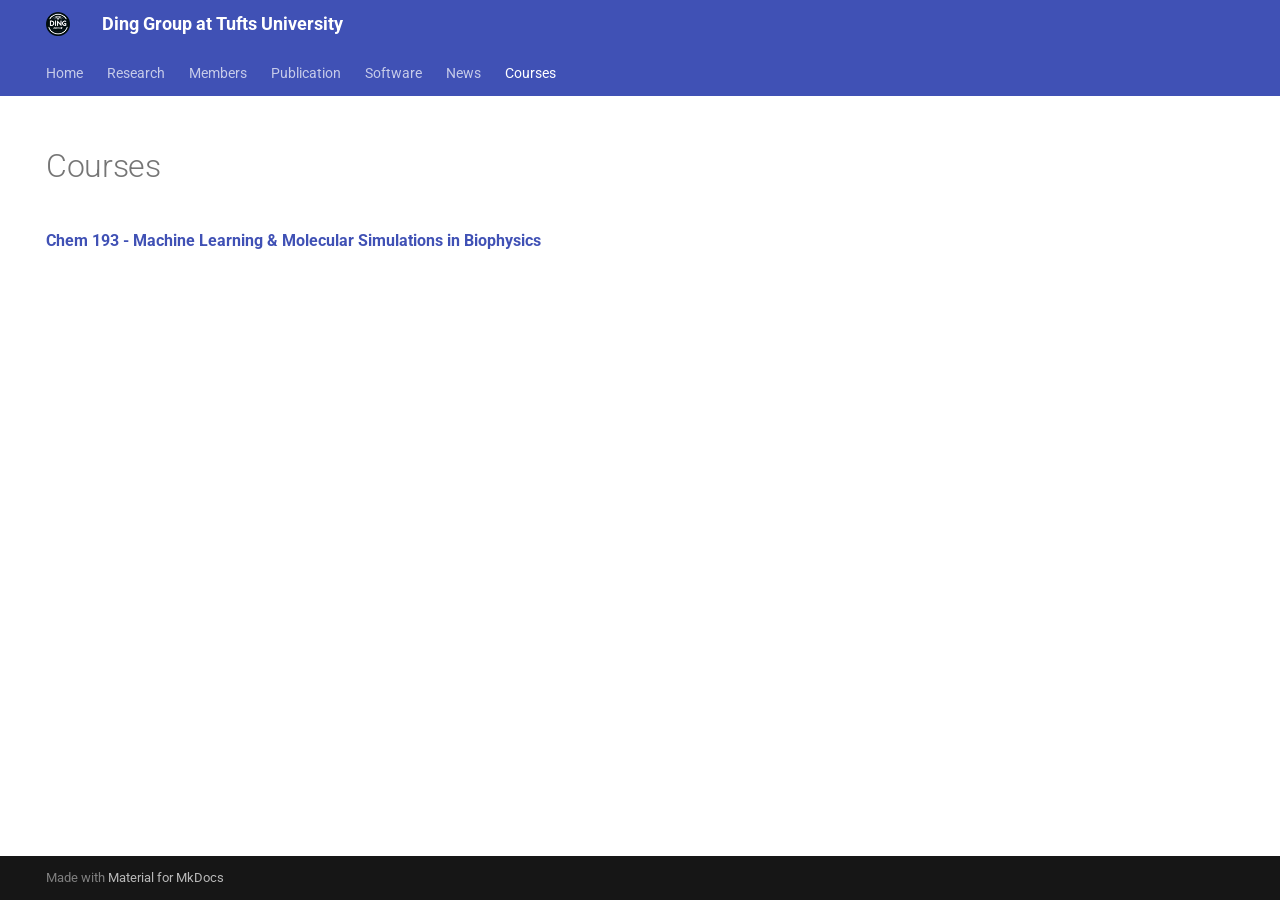
==== courses/index.html @ b21bbff7 "Deployed 023a933 with MkDocs version: 1.6.1" ====
<!doctype html>
<html lang="en" class="no-js">
  <head>
    
      <meta charset="utf-8">
      <meta name="viewport" content="width=device-width,initial-scale=1">
      
      
      
        <link rel="canonical" href="https://mydomain.org/mysite/courses/">
      
      
        <link rel="prev" href="../news/">
      
      
      
      <link rel="icon" href="../assets/images/favicon.png">
      <meta name="generator" content="mkdocs-1.6.1, mkdocs-material-9.5.50">
    
    
      
        <title>Courses - Ding Group at Tufts University</title>
      
    
    
      <link rel="stylesheet" href="../assets/stylesheets/main.a40c8224.min.css">
      
        
        <link rel="stylesheet" href="../assets/stylesheets/palette.06af60db.min.css">
      
      


    
    
      
    
    
      
        
        
        <link rel="preconnect" href="https://fonts.gstatic.com" crossorigin>
        <link rel="stylesheet" href="https://fonts.googleapis.com/css?family=Roboto:300,300i,400,400i,700,700i%7CRoboto+Mono:400,400i,700,700i&display=fallback">
        <style>:root{--md-text-font:"Roboto";--md-code-font:"Roboto Mono"}</style>
      
    
    
    <script>__md_scope=new URL("..",location),__md_hash=e=>[...e].reduce(((e,_)=>(e<<5)-e+_.charCodeAt(0)),0),__md_get=(e,_=localStorage,t=__md_scope)=>JSON.parse(_.getItem(t.pathname+"."+e)),__md_set=(e,_,t=localStorage,a=__md_scope)=>{try{t.setItem(a.pathname+"."+e,JSON.stringify(_))}catch(e){}}</script>
    
      

    
    
    
  </head>
  
  
    
    
    
    
    
    <body dir="ltr" data-md-color-scheme="default" data-md-color-primary="indigo" data-md-color-accent="indigo">
  
    
    <input class="md-toggle" data-md-toggle="drawer" type="checkbox" id="__drawer" autocomplete="off">
    <input class="md-toggle" data-md-toggle="search" type="checkbox" id="__search" autocomplete="off">
    <label class="md-overlay" for="__drawer"></label>
    <div data-md-component="skip">
      
    </div>
    <div data-md-component="announce">
      
    </div>
    
    
      

<header class="md-header" data-md-component="header">
  <nav class="md-header__inner md-grid" aria-label="Header">
    <a href=".." title="Ding Group at Tufts University" class="md-header__button md-logo" aria-label="Ding Group at Tufts University" data-md-component="logo">
      
  <img src="../_static/logo.png" alt="logo">

    </a>
    <label class="md-header__button md-icon" for="__drawer">
      
      <svg xmlns="http://www.w3.org/2000/svg" viewBox="0 0 24 24"><path d="M3 6h18v2H3zm0 5h18v2H3zm0 5h18v2H3z"/></svg>
    </label>
    <div class="md-header__title" data-md-component="header-title">
      <div class="md-header__ellipsis">
        <div class="md-header__topic">
          <span class="md-ellipsis">
            Ding Group at Tufts University
          </span>
        </div>
        <div class="md-header__topic" data-md-component="header-topic">
          <span class="md-ellipsis">
            
              Courses
            
          </span>
        </div>
      </div>
    </div>
    
      
    
    
    
    
    
  </nav>
  
</header>
    
    <div class="md-container" data-md-component="container">
      
      
        
          
            
<nav class="md-tabs" aria-label="Tabs" data-md-component="tabs">
  <div class="md-grid">
    <ul class="md-tabs__list">
      
        
  
  
  
    <li class="md-tabs__item">
      <a href=".." class="md-tabs__link">
        
  
    
  
  Home

      </a>
    </li>
  

      
        
  
  
  
    <li class="md-tabs__item">
      <a href="../research/" class="md-tabs__link">
        
  
    
  
  Research

      </a>
    </li>
  

      
        
  
  
  
    <li class="md-tabs__item">
      <a href="../people/" class="md-tabs__link">
        
  
    
  
  Members

      </a>
    </li>
  

      
        
  
  
  
    <li class="md-tabs__item">
      <a href="../publication/" class="md-tabs__link">
        
  
    
  
  Publication

      </a>
    </li>
  

      
        
  
  
  
    <li class="md-tabs__item">
      <a href="../software/" class="md-tabs__link">
        
  
    
  
  Software

      </a>
    </li>
  

      
        
  
  
  
    <li class="md-tabs__item">
      <a href="../news/" class="md-tabs__link">
        
  
    
  
  News

      </a>
    </li>
  

      
        
  
  
    
  
  
    <li class="md-tabs__item md-tabs__item--active">
      <a href="./" class="md-tabs__link">
        
  
    
  
  Courses

      </a>
    </li>
  

      
    </ul>
  </div>
</nav>
          
        
      
      <main class="md-main" data-md-component="main">
        <div class="md-main__inner md-grid">
          
            
              
                
              
              <div class="md-sidebar md-sidebar--primary" data-md-component="sidebar" data-md-type="navigation" hidden>
                <div class="md-sidebar__scrollwrap">
                  <div class="md-sidebar__inner">
                    


  


<nav class="md-nav md-nav--primary md-nav--lifted" aria-label="Navigation" data-md-level="0">
  <label class="md-nav__title" for="__drawer">
    <a href=".." title="Ding Group at Tufts University" class="md-nav__button md-logo" aria-label="Ding Group at Tufts University" data-md-component="logo">
      
  <img src="../_static/logo.png" alt="logo">

    </a>
    Ding Group at Tufts University
  </label>
  
  <ul class="md-nav__list" data-md-scrollfix>
    
      
      
  
  
  
  
    <li class="md-nav__item">
      <a href=".." class="md-nav__link">
        
  
  <span class="md-ellipsis">
    Home
  </span>
  

      </a>
    </li>
  

    
      
      
  
  
  
  
    <li class="md-nav__item">
      <a href="../research/" class="md-nav__link">
        
  
  <span class="md-ellipsis">
    Research
  </span>
  

      </a>
    </li>
  

    
      
      
  
  
  
  
    <li class="md-nav__item">
      <a href="../people/" class="md-nav__link">
        
  
  <span class="md-ellipsis">
    Members
  </span>
  

      </a>
    </li>
  

    
      
      
  
  
  
  
    <li class="md-nav__item">
      <a href="../publication/" class="md-nav__link">
        
  
  <span class="md-ellipsis">
    Publication
  </span>
  

      </a>
    </li>
  

    
      
      
  
  
  
  
    <li class="md-nav__item">
      <a href="../software/" class="md-nav__link">
        
  
  <span class="md-ellipsis">
    Software
  </span>
  

      </a>
    </li>
  

    
      
      
  
  
  
  
    <li class="md-nav__item">
      <a href="../news/" class="md-nav__link">
        
  
  <span class="md-ellipsis">
    News
  </span>
  

      </a>
    </li>
  

    
      
      
  
  
    
  
  
  
    <li class="md-nav__item md-nav__item--active">
      
      <input class="md-nav__toggle md-toggle" type="checkbox" id="__toc">
      
      
      
      <a href="./" class="md-nav__link md-nav__link--active">
        
  
  <span class="md-ellipsis">
    Courses
  </span>
  

      </a>
      
    </li>
  

    
  </ul>
</nav>
                  </div>
                </div>
              </div>
            
            
              
                
              
              <div class="md-sidebar md-sidebar--secondary" data-md-component="sidebar" data-md-type="toc" hidden>
                <div class="md-sidebar__scrollwrap">
                  <div class="md-sidebar__inner">
                    

<nav class="md-nav md-nav--secondary" aria-label="Table of contents">
  
  
  
  
</nav>
                  </div>
                </div>
              </div>
            
          
          
            <div class="md-content" data-md-component="content">
              <article class="md-content__inner md-typeset">
                
                  


  <h1>Courses</h1>

<p><a href="https://dinglab.io/chem193/"><strong>Chem 193 - Machine Learning &amp; Molecular Simulations in Biophysics</strong></a></p>







  
  




  



                
              </article>
            </div>
          
          
<script>var target=document.getElementById(location.hash.slice(1));target&&target.name&&(target.checked=target.name.startsWith("__tabbed_"))</script>
        </div>
        
      </main>
      
        <footer class="md-footer">
  
  <div class="md-footer-meta md-typeset">
    <div class="md-footer-meta__inner md-grid">
      <div class="md-copyright">
  
  
    Made with
    <a href="https://squidfunk.github.io/mkdocs-material/" target="_blank" rel="noopener">
      Material for MkDocs
    </a>
  
</div>
      
    </div>
  </div>
</footer>
      
    </div>
    <div class="md-dialog" data-md-component="dialog">
      <div class="md-dialog__inner md-typeset"></div>
    </div>
    
    
    <script id="__config" type="application/json">{"base": "..", "features": ["navigation.tabs"], "search": "../assets/javascripts/workers/search.f8cc74c7.min.js", "translations": {"clipboard.copied": "Copied to clipboard", "clipboard.copy": "Copy to clipboard", "search.result.more.one": "1 more on this page", "search.result.more.other": "# more on this page", "search.result.none": "No matching documents", "search.result.one": "1 matching document", "search.result.other": "# matching documents", "search.result.placeholder": "Type to start searching", "search.result.term.missing": "Missing", "select.version": "Select version"}}</script>
    
    
      <script src="../assets/javascripts/bundle.60a45f97.min.js"></script>
      
    
  </body>
</html>
---- assets/stylesheets/main.a40c8224.min.css ----
@charset "UTF-8";html{-webkit-text-size-adjust:none;-moz-text-size-adjust:none;text-size-adjust:none;box-sizing:border-box}*,:after,:before{box-sizing:inherit}@media (prefers-reduced-motion){*,:after,:before{transition:none!important}}body{margin:0}a,button,input,label{-webkit-tap-highlight-color:transparent}a{color:inherit;text-decoration:none}hr{border:0;box-sizing:initial;display:block;height:.05rem;overflow:visible;padding:0}small{font-size:80%}sub,sup{line-height:1em}img{border-style:none}table{border-collapse:initial;border-spacing:0}td,th{font-weight:400;vertical-align:top}button{background:#0000;border:0;font-family:inherit;font-size:inherit;margin:0;padding:0}input{border:0;outline:none}:root{--md-primary-fg-color:#4051b5;--md-primary-fg-color--light:#5d6cc0;--md-primary-fg-color--dark:#303fa1;--md-primary-bg-color:#fff;--md-primary-bg-color--light:#ffffffb3;--md-accent-fg-color:#526cfe;--md-accent-fg-color--transparent:#526cfe1a;--md-accent-bg-color:#fff;--md-accent-bg-color--light:#ffffffb3}[data-md-color-scheme=default]{color-scheme:light}[data-md-color-scheme=default] img[src$="#gh-dark-mode-only"],[data-md-color-scheme=default] img[src$="#only-dark"]{display:none}:root,[data-md-color-scheme=default]{--md-hue:225deg;--md-default-fg-color:#000000de;--md-default-fg-color--light:#0000008a;--md-default-fg-color--lighter:#00000052;--md-default-fg-color--lightest:#00000012;--md-default-bg-color:#fff;--md-default-bg-color--light:#ffffffb3;--md-default-bg-color--lighter:#ffffff4d;--md-default-bg-color--lightest:#ffffff1f;--md-code-fg-color:#36464e;--md-code-bg-color:#f5f5f5;--md-code-hl-color:#4287ff;--md-code-hl-color--light:#4287ff1a;--md-code-hl-number-color:#d52a2a;--md-code-hl-special-color:#db1457;--md-code-hl-function-color:#a846b9;--md-code-hl-constant-color:#6e59d9;--md-code-hl-keyword-color:#3f6ec6;--md-code-hl-string-color:#1c7d4d;--md-code-hl-name-color:var(--md-code-fg-color);--md-code-hl-operator-color:var(--md-default-fg-color--light);--md-code-hl-punctuation-color:var(--md-default-fg-color--light);--md-code-hl-comment-color:var(--md-default-fg-color--light);--md-code-hl-generic-color:var(--md-default-fg-color--light);--md-code-hl-variable-color:var(--md-default-fg-color--light);--md-typeset-color:var(--md-default-fg-color);--md-typeset-a-color:var(--md-primary-fg-color);--md-typeset-del-color:#f5503d26;--md-typeset-ins-color:#0bd57026;--md-typeset-kbd-color:#fafafa;--md-typeset-kbd-accent-color:#fff;--md-typeset-kbd-border-color:#b8b8b8;--md-typeset-mark-color:#ffff0080;--md-typeset-table-color:#0000001f;--md-typeset-table-color--light:rgba(0,0,0,.035);--md-admonition-fg-color:var(--md-default-fg-color);--md-admonition-bg-color:var(--md-default-bg-color);--md-warning-fg-color:#000000de;--md-warning-bg-color:#ff9;--md-footer-fg-color:#fff;--md-footer-fg-color--light:#ffffffb3;--md-footer-fg-color--lighter:#ffffff73;--md-footer-bg-color:#000000de;--md-footer-bg-color--dark:#00000052;--md-shadow-z1:0 0.2rem 0.5rem #0000000d,0 0 0.05rem #0000001a;--md-shadow-z2:0 0.2rem 0.5rem #0000001a,0 0 0.05rem #00000040;--md-shadow-z3:0 0.2rem 0.5rem #0003,0 0 0.05rem #00000059}.md-icon svg{fill:currentcolor;display:block;height:1.2rem;width:1.2rem}body{-webkit-font-smoothing:antialiased;-moz-osx-font-smoothing:grayscale;--md-text-font-family:var(--md-text-font,_),-apple-system,BlinkMacSystemFont,Helvetica,Arial,sans-serif;--md-code-font-family:var(--md-code-font,_),SFMono-Regular,Consolas,Menlo,monospace}aside,body,input{font-feature-settings:"kern","liga";color:var(--md-typeset-color);font-family:var(--md-text-font-family)}code,kbd,pre{font-feature-settings:"kern";font-family:var(--md-code-font-family)}:root{--md-typeset-table-sort-icon:url('data:image/svg+xml;charset=utf-8,<svg xmlns="http://www.w3.org/2000/svg" viewBox="0 0 24 24"><path d="m18 21-4-4h3V7h-3l4-4 4 4h-3v10h3M2 19v-2h10v2M2 13v-2h7v2M2 7V5h4v2z"/></svg>');--md-typeset-table-sort-icon--asc:url('data:image/svg+xml;charset=utf-8,<svg xmlns="http://www.w3.org/2000/svg" viewBox="0 0 24 24"><path d="M19 17h3l-4 4-4-4h3V3h2M2 17h10v2H2M6 5v2H2V5m0 6h7v2H2z"/></svg>');--md-typeset-table-sort-icon--desc:url('data:image/svg+xml;charset=utf-8,<svg xmlns="http://www.w3.org/2000/svg" viewBox="0 0 24 24"><path d="M19 7h3l-4-4-4 4h3v14h2M2 17h10v2H2M6 5v2H2V5m0 6h7v2H2z"/></svg>')}.md-typeset{-webkit-print-color-adjust:exact;color-adjust:exact;font-size:.8rem;line-height:1.6}@media print{.md-typeset{font-size:.68rem}}.md-typeset blockquote,.md-typeset dl,.md-typeset figure,.md-typeset ol,.md-typeset pre,.md-typeset ul{margin-bottom:1em;margin-top:1em}.md-typeset h1{color:var(--md-default-fg-color--light);font-size:2em;line-height:1.3;margin:0 0 1.25em}.md-typeset h1,.md-typeset h2{font-weight:300;letter-spacing:-.01em}.md-typeset h2{font-size:1.5625em;line-height:1.4;margin:1.6em 0 .64em}.md-typeset h3{font-size:1.25em;font-weight:400;letter-spacing:-.01em;line-height:1.5;margin:1.6em 0 .8em}.md-typeset h2+h3{margin-top:.8em}.md-typeset h4{font-weight:700;letter-spacing:-.01em;margin:1em 0}.md-typeset h5,.md-typeset h6{color:var(--md-default-fg-color--light);font-size:.8em;font-weight:700;letter-spacing:-.01em;margin:1.25em 0}.md-typeset h5{text-transform:uppercase}.md-typeset h5 code{text-transform:none}.md-typeset hr{border-bottom:.05rem solid var(--md-default-fg-color--lightest);display:flow-root;margin:1.5em 0}.md-typeset a{color:var(--md-typeset-a-color);word-break:break-word}.md-typeset a,.md-typeset a:before{transition:color 125ms}.md-typeset a:focus,.md-typeset a:hover{color:var(--md-accent-fg-color)}.md-typeset a:focus code,.md-typeset a:hover code{background-color:var(--md-accent-fg-color--transparent)}.md-typeset a code{color:currentcolor;transition:background-color 125ms}.md-typeset a.focus-visible{outline-color:var(--md-accent-fg-color);outline-offset:.2rem}.md-typeset code,.md-typeset kbd,.md-typeset pre{color:var(--md-code-fg-color);direction:ltr;font-variant-ligatures:none}@media print{.md-typeset code,.md-typeset kbd,.md-typeset pre{white-space:pre-wrap}}.md-typeset code{background-color:var(--md-code-bg-color);border-radius:.1rem;-webkit-box-decoration-break:clone;box-decoration-break:clone;font-size:.85em;padding:0 .2941176471em;word-break:break-word}.md-typeset code:not(.focus-visible){-webkit-tap-highlight-color:transparent;outline:none}.md-typeset pre{display:flow-root;line-height:1.4;position:relative}.md-typeset pre>code{-webkit-box-decoration-break:slice;box-decoration-break:slice;box-shadow:none;display:block;margin:0;outline-color:var(--md-accent-fg-color);overflow:auto;padding:.7720588235em 1.1764705882em;scrollbar-color:var(--md-default-fg-color--lighter) #0000;scrollbar-width:thin;touch-action:auto;word-break:normal}.md-typeset pre>code:hover{scrollbar-color:var(--md-accent-fg-color) #0000}.md-typeset pre>code::-webkit-scrollbar{height:.2rem;width:.2rem}.md-typeset pre>code::-webkit-scrollbar-thumb{background-color:var(--md-default-fg-color--lighter)}.md-typeset pre>code::-webkit-scrollbar-thumb:hover{background-color:var(--md-accent-fg-color)}.md-typeset kbd{background-color:var(--md-typeset-kbd-color);border-radius:.1rem;box-shadow:0 .1rem 0 .05rem var(--md-typeset-kbd-border-color),0 .1rem 0 var(--md-typeset-kbd-border-color),0 -.1rem .2rem var(--md-typeset-kbd-accent-color) inset;color:var(--md-default-fg-color);display:inline-block;font-size:.75em;padding:0 .6666666667em;vertical-align:text-top;word-break:break-word}.md-typeset mark{background-color:var(--md-typeset-mark-color);-webkit-box-decoration-break:clone;box-decoration-break:clone;color:inherit;word-break:break-word}.md-typeset abbr{border-bottom:.05rem dotted var(--md-default-fg-color--light);cursor:help;text-decoration:none}.md-typeset small{opacity:.75}[dir=ltr] .md-typeset sub,[dir=ltr] .md-typeset sup{margin-left:.078125em}[dir=rtl] .md-typeset sub,[dir=rtl] .md-typeset sup{margin-right:.078125em}[dir=ltr] .md-typeset blockquote{padding-left:.6rem}[dir=rtl] .md-typeset blockquote{padding-right:.6rem}[dir=ltr] .md-typeset blockquote{border-left:.2rem solid var(--md-default-fg-color--lighter)}[dir=rtl] .md-typeset blockquote{border-right:.2rem solid var(--md-default-fg-color--lighter)}.md-typeset blockquote{color:var(--md-default-fg-color--light);margin-left:0;margin-right:0}.md-typeset ul{list-style-type:disc}.md-typeset ul[type]{list-style-type:revert-layer}[dir=ltr] .md-typeset ol,[dir=ltr] .md-typeset ul{margin-left:.625em}[dir=rtl] .md-typeset ol,[dir=rtl] .md-typeset ul{margin-right:.625em}.md-typeset ol,.md-typeset ul{padding:0}.md-typeset ol:not([hidden]),.md-typeset ul:not([hidden]){display:flow-root}.md-typeset ol ol,.md-typeset ul ol{list-style-type:lower-alpha}.md-typeset ol ol ol,.md-typeset ul ol ol{list-style-type:lower-roman}.md-typeset ol ol ol ol,.md-typeset ul ol ol ol{list-style-type:upper-alpha}.md-typeset ol ol ol ol ol,.md-typeset ul ol ol ol ol{list-style-type:upper-roman}.md-typeset ol[type],.md-typeset ul[type]{list-style-type:revert-layer}[dir=ltr] .md-typeset ol li,[dir=ltr] .md-typeset ul li{margin-left:1.25em}[dir=rtl] .md-typeset ol li,[dir=rtl] .md-typeset ul li{margin-right:1.25em}.md-typeset ol li,.md-typeset ul li{margin-bottom:.5em}.md-typeset ol li blockquote,.md-typeset ol li p,.md-typeset ul li blockquote,.md-typeset ul li p{margin:.5em 0}.md-typeset ol li:last-child,.md-typeset ul li:last-child{margin-bottom:0}[dir=ltr] .md-typeset ol li ol,[dir=ltr] .md-typeset ol li ul,[dir=ltr] .md-typeset ul li ol,[dir=ltr] .md-typeset ul li ul{margin-left:.625em}[dir=rtl] .md-typeset ol li ol,[dir=rtl] .md-typeset ol li ul,[dir=rtl] .md-typeset ul li ol,[dir=rtl] .md-typeset ul li ul{margin-right:.625em}.md-typeset ol li ol,.md-typeset ol li ul,.md-typeset ul li ol,.md-typeset ul li ul{margin-bottom:.5em;margin-top:.5em}[dir=ltr] .md-typeset dd{margin-left:1.875em}[dir=rtl] .md-typeset dd{margin-right:1.875em}.md-typeset dd{margin-bottom:1.5em;margin-top:1em}.md-typeset img,.md-typeset svg,.md-typeset video{height:auto;max-width:100%}.md-typeset img[align=left]{margin:1em 1em 1em 0}.md-typeset img[align=right]{margin:1em 0 1em 1em}.md-typeset img[align]:only-child{margin-top:0}.md-typeset figure{display:flow-root;margin:1em auto;max-width:100%;text-align:center;width:-moz-fit-content;width:fit-content}.md-typeset figure img{display:block;margin:0 auto}.md-typeset figcaption{font-style:italic;margin:1em auto;max-width:24rem}.md-typeset iframe{max-width:100%}.md-typeset table:not([class]){background-color:var(--md-default-bg-color);border:.05rem solid var(--md-typeset-table-color);border-radius:.1rem;display:inline-block;font-size:.64rem;max-width:100%;overflow:auto;touch-action:auto}@media print{.md-typeset table:not([class]){display:table}}.md-typeset table:not([class])+*{margin-top:1.5em}.md-typeset table:not([class]) td>:first-child,.md-typeset table:not([class]) th>:first-child{margin-top:0}.md-typeset table:not([class]) td>:last-child,.md-typeset table:not([class]) th>:last-child{margin-bottom:0}.md-typeset table:not([class]) td:not([align]),.md-typeset table:not([class]) th:not([align]){text-align:left}[dir=rtl] .md-typeset table:not([class]) td:not([align]),[dir=rtl] .md-typeset table:not([class]) th:not([align]){text-align:right}.md-typeset table:not([class]) th{font-weight:700;min-width:5rem;padding:.9375em 1.25em;vertical-align:top}.md-typeset table:not([class]) td{border-top:.05rem solid var(--md-typeset-table-color);padding:.9375em 1.25em;vertical-align:top}.md-typeset table:not([class]) tbody tr{transition:background-color 125ms}.md-typeset table:not([class]) tbody tr:hover{background-color:var(--md-typeset-table-color--light);box-shadow:0 .05rem 0 var(--md-default-bg-color) inset}.md-typeset table:not([class]) a{word-break:normal}.md-typeset table th[role=columnheader]{cursor:pointer}[dir=ltr] .md-typeset table th[role=columnheader]:after{margin-left:.5em}[dir=rtl] .md-typeset table th[role=columnheader]:after{margin-right:.5em}.md-typeset table th[role=columnheader]:after{content:"";display:inline-block;height:1.2em;-webkit-mask-image:var(--md-typeset-table-sort-icon);mask-image:var(--md-typeset-table-sort-icon);-webkit-mask-repeat:no-repeat;mask-repeat:no-repeat;-webkit-mask-size:contain;mask-size:contain;transition:background-color 125ms;vertical-align:text-bottom;width:1.2em}.md-typeset table th[role=columnheader]:hover:after{background-color:var(--md-default-fg-color--lighter)}.md-typeset table th[role=columnheader][aria-sort=ascending]:after{background-color:var(--md-default-fg-color--light);-webkit-mask-image:var(--md-typeset-table-sort-icon--asc);mask-image:var(--md-typeset-table-sort-icon--asc)}.md-typeset table th[role=columnheader][aria-sort=descending]:after{background-color:var(--md-default-fg-color--light);-webkit-mask-image:var(--md-typeset-table-sort-icon--desc);mask-image:var(--md-typeset-table-sort-icon--desc)}.md-typeset__scrollwrap{margin:1em -.8rem;overflow-x:auto;touch-action:auto}.md-typeset__table{display:inline-block;margin-bottom:.5em;padding:0 .8rem}@media print{.md-typeset__table{display:block}}html .md-typeset__table table{display:table;margin:0;overflow:hidden;width:100%}@media screen and (max-width:44.984375em){.md-content__inner>pre{margin:1em -.8rem}.md-content__inner>pre code{border-radius:0}}.md-typeset .md-author{border-radius:100%;display:block;flex-shrink:0;height:1.6rem;overflow:hidden;position:relative;transition:color 125ms,transform 125ms;width:1.6rem}.md-typeset .md-author img{display:block}.md-typeset .md-author--more{background:var(--md-default-fg-color--lightest);color:var(--md-default-fg-color--lighter);font-size:.6rem;font-weight:700;line-height:1.6rem;text-align:center}.md-typeset .md-author--long{height:2.4rem;width:2.4rem}.md-typeset a.md-author{transform:scale(1)}.md-typeset a.md-author img{border-radius:100%;filter:grayscale(100%) opacity(75%);transition:filter 125ms}.md-typeset a.md-author:focus,.md-typeset a.md-author:hover{transform:scale(1.1);z-index:1}.md-typeset a.md-author:focus img,.md-typeset a.md-author:hover img{filter:grayscale(0)}.md-banner{background-color:var(--md-footer-bg-color);color:var(--md-footer-fg-color);overflow:auto}@media print{.md-banner{display:none}}.md-banner--warning{background-color:var(--md-warning-bg-color);color:var(--md-warning-fg-color)}.md-banner__inner{font-size:.7rem;margin:.6rem auto;padding:0 .8rem}[dir=ltr] .md-banner__button{float:right}[dir=rtl] .md-banner__button{float:left}.md-banner__button{color:inherit;cursor:pointer;transition:opacity .25s}.no-js .md-banner__button{display:none}.md-banner__button:hover{opacity:.7}html{font-size:125%;height:100%;overflow-x:hidden}@media screen and (min-width:100em){html{font-size:137.5%}}@media screen and (min-width:125em){html{font-size:150%}}body{background-color:var(--md-default-bg-color);display:flex;flex-direction:column;font-size:.5rem;min-height:100%;position:relative;width:100%}@media print{body{display:block}}@media screen and (max-width:59.984375em){body[data-md-scrolllock]{position:fixed}}.md-grid{margin-left:auto;margin-right:auto;max-width:61rem}.md-container{display:flex;flex-direction:column;flex-grow:1}@media print{.md-container{display:block}}.md-main{flex-grow:1}.md-main__inner{display:flex;height:100%;margin-top:1.5rem}.md-ellipsis{overflow:hidden;text-overflow:ellipsis}.md-toggle{display:none}.md-option{height:0;opacity:0;position:absolute;width:0}.md-option:checked+label:not([hidden]){display:block}.md-option.focus-visible+label{outline-color:var(--md-accent-fg-color);outline-style:auto}.md-skip{background-color:var(--md-default-fg-color);border-radius:.1rem;color:var(--md-default-bg-color);font-size:.64rem;margin:.5rem;opacity:0;outline-color:var(--md-accent-fg-color);padding:.3rem .5rem;position:fixed;transform:translateY(.4rem);z-index:-1}.md-skip:focus{opacity:1;transform:translateY(0);transition:transform .25s cubic-bezier(.4,0,.2,1),opacity 175ms 75ms;z-index:10}@page{margin:25mm}:root{--md-clipboard-icon:url('data:image/svg+xml;charset=utf-8,<svg xmlns="http://www.w3.org/2000/svg" viewBox="0 0 24 24"><path d="M19 21H8V7h11m0-2H8a2 2 0 0 0-2 2v14a2 2 0 0 0 2 2h11a2 2 0 0 0 2-2V7a2 2 0 0 0-2-2m-3-4H4a2 2 0 0 0-2 2v14h2V3h12z"/></svg>')}.md-clipboard{border-radius:.1rem;color:var(--md-default-fg-color--lightest);cursor:pointer;height:1.5em;outline-color:var(--md-accent-fg-color);outline-offset:.1rem;position:absolute;right:.5em;top:.5em;transition:color .25s;width:1.5em;z-index:1}@media print{.md-clipboard{display:none}}.md-clipboard:not(.focus-visible){-webkit-tap-highlight-color:transparent;outline:none}:hover>.md-clipboard{color:var(--md-default-fg-color--light)}.md-clipboard:focus,.md-clipboard:hover{color:var(--md-accent-fg-color)}.md-clipboard:after{background-color:currentcolor;content:"";display:block;height:1.125em;margin:0 auto;-webkit-mask-image:var(--md-clipboard-icon);mask-image:var(--md-clipboard-icon);-webkit-mask-position:center;mask-position:center;-webkit-mask-repeat:no-repeat;mask-repeat:no-repeat;-webkit-mask-size:contain;mask-size:contain;width:1.125em}.md-clipboard--inline{cursor:pointer}.md-clipboard--inline code{transition:color .25s,background-color .25s}.md-clipboard--inline:focus code,.md-clipboard--inline:hover code{background-color:var(--md-accent-fg-color--transparent);color:var(--md-accent-fg-color)}.md-typeset .md-code__content{display:grid}@keyframes consent{0%{opacity:0;transform:translateY(100%)}to{opacity:1;transform:translateY(0)}}@keyframes overlay{0%{opacity:0}to{opacity:1}}.md-consent__overlay{animation:overlay .25s both;-webkit-backdrop-filter:blur(.1rem);backdrop-filter:blur(.1rem);background-color:#0000008a;height:100%;opacity:1;position:fixed;top:0;width:100%;z-index:5}.md-consent__inner{animation:consent .5s cubic-bezier(.1,.7,.1,1) both;background-color:var(--md-default-bg-color);border:0;border-radius:.1rem;bottom:0;box-shadow:0 0 .2rem #0000001a,0 .2rem .4rem #0003;max-height:100%;overflow:auto;padding:0;position:fixed;width:100%;z-index:5}.md-consent__form{padding:.8rem}.md-consent__settings{display:none;margin:1em 0}input:checked+.md-consent__settings{display:block}.md-consent__controls{margin-bottom:.8rem}.md-typeset .md-consent__controls .md-button{display:inline}@media screen and (max-width:44.984375em){.md-typeset .md-consent__controls .md-button{display:block;margin-top:.4rem;text-align:center;width:100%}}.md-consent label{cursor:pointer}.md-content{flex-grow:1;min-width:0}.md-content__inner{margin:0 .8rem 1.2rem;padding-top:.6rem}@media screen and (min-width:76.25em){[dir=ltr] .md-sidebar--primary:not([hidden])~.md-content>.md-content__inner{margin-left:1.2rem}[dir=ltr] .md-sidebar--secondary:not([hidden])~.md-content>.md-content__inner,[dir=rtl] .md-sidebar--primary:not([hidden])~.md-content>.md-content__inner{margin-right:1.2rem}[dir=rtl] .md-sidebar--secondary:not([hidden])~.md-content>.md-content__inner{margin-left:1.2rem}}.md-content__inner:before{content:"";display:block;height:.4rem}.md-content__inner>:last-child{margin-bottom:0}[dir=ltr] .md-content__button{float:right}[dir=rtl] .md-content__button{float:left}[dir=ltr] .md-content__button{margin-left:.4rem}[dir=rtl] .md-content__button{margin-right:.4rem}.md-content__button{margin:.4rem 0;padding:0}@media print{.md-content__button{display:none}}.md-typeset .md-content__button{color:var(--md-default-fg-color--lighter)}.md-content__button svg{display:inline;vertical-align:top}[dir=rtl] .md-content__button svg{transform:scaleX(-1)}[dir=ltr] .md-dialog{right:.8rem}[dir=rtl] .md-dialog{left:.8rem}.md-dialog{background-color:var(--md-default-fg-color);border-radius:.1rem;bottom:.8rem;box-shadow:var(--md-shadow-z3);min-width:11.1rem;opacity:0;padding:.4rem .6rem;pointer-events:none;position:fixed;transform:translateY(100%);transition:transform 0ms .4s,opacity .4s;z-index:4}@media print{.md-dialog{display:none}}.md-dialog--active{opacity:1;pointer-events:auto;transform:translateY(0);transition:transform .4s cubic-bezier(.075,.85,.175,1),opacity .4s}.md-dialog__inner{color:var(--md-default-bg-color);font-size:.7rem}.md-feedback{margin:2em 0 1em;text-align:center}.md-feedback fieldset{border:none;margin:0;padding:0}.md-feedback__title{font-weight:700;margin:1em auto}.md-feedback__inner{position:relative}.md-feedback__list{display:flex;flex-wrap:wrap;place-content:baseline center;position:relative}.md-feedback__list:hover .md-icon:not(:disabled){color:var(--md-default-fg-color--lighter)}:disabled .md-feedback__list{min-height:1.8rem}.md-feedback__icon{color:var(--md-default-fg-color--light);cursor:pointer;flex-shrink:0;margin:0 .1rem;transition:color 125ms}.md-feedback__icon:not(:disabled).md-icon:hover{color:var(--md-accent-fg-color)}.md-feedback__icon:disabled{color:var(--md-default-fg-color--lightest);pointer-events:none}.md-feedback__note{opacity:0;position:relative;transform:translateY(.4rem);transition:transform .4s cubic-bezier(.1,.7,.1,1),opacity .15s}.md-feedback__note>*{margin:0 auto;max-width:16rem}:disabled .md-feedback__note{opacity:1;transform:translateY(0)}@media print{.md-feedback{display:none}}.md-footer{background-color:var(--md-footer-bg-color);color:var(--md-footer-fg-color)}@media print{.md-footer{display:none}}.md-footer__inner{justify-content:space-between;overflow:auto;padding:.2rem}.md-footer__inner:not([hidden]){display:flex}.md-footer__link{align-items:end;display:flex;flex-grow:0.01;margin-bottom:.4rem;margin-top:1rem;max-width:100%;outline-color:var(--md-accent-fg-color);overflow:hidden;transition:opacity .25s}.md-footer__link:focus,.md-footer__link:hover{opacity:.7}[dir=rtl] .md-footer__link svg{transform:scaleX(-1)}@media screen and (max-width:44.984375em){.md-footer__link--prev{flex-shrink:0}.md-footer__link--prev .md-footer__title{display:none}}[dir=ltr] .md-footer__link--next{margin-left:auto}[dir=rtl] .md-footer__link--next{margin-right:auto}.md-footer__link--next{text-align:right}[dir=rtl] .md-footer__link--next{text-align:left}.md-footer__title{flex-grow:1;font-size:.9rem;margin-bottom:.7rem;max-width:calc(100% - 2.4rem);padding:0 1rem;white-space:nowrap}.md-footer__button{margin:.2rem;padding:.4rem}.md-footer__direction{font-size:.64rem;opacity:.7}.md-footer-meta{background-color:var(--md-footer-bg-color--dark)}.md-footer-meta__inner{display:flex;flex-wrap:wrap;justify-content:space-between;padding:.2rem}html .md-footer-meta.md-typeset a{color:var(--md-footer-fg-color--light)}html .md-footer-meta.md-typeset a:focus,html .md-footer-meta.md-typeset a:hover{color:var(--md-footer-fg-color)}.md-copyright{color:var(--md-footer-fg-color--lighter);font-size:.64rem;margin:auto .6rem;padding:.4rem 0;width:100%}@media screen and (min-width:45em){.md-copyright{width:auto}}.md-copyright__highlight{color:var(--md-footer-fg-color--light)}.md-social{display:inline-flex;gap:.2rem;margin:0 .4rem;padding:.2rem 0 .6rem}@media screen and (min-width:45em){.md-social{padding:.6rem 0}}.md-social__link{display:inline-block;height:1.6rem;text-align:center;width:1.6rem}.md-social__link:before{line-height:1.9}.md-social__link svg{fill:currentcolor;max-height:.8rem;vertical-align:-25%}.md-typeset .md-button{border:.1rem solid;border-radius:.1rem;color:var(--md-primary-fg-color);cursor:pointer;display:inline-block;font-weight:700;padding:.625em 2em;transition:color 125ms,background-color 125ms,border-color 125ms}.md-typeset .md-button--primary{background-color:var(--md-primary-fg-color);border-color:var(--md-primary-fg-color);color:var(--md-primary-bg-color)}.md-typeset .md-button:focus,.md-typeset .md-button:hover{background-color:var(--md-accent-fg-color);border-color:var(--md-accent-fg-color);color:var(--md-accent-bg-color)}[dir=ltr] .md-typeset .md-input{border-top-left-radius:.1rem}[dir=ltr] .md-typeset .md-input,[dir=rtl] .md-typeset .md-input{border-top-right-radius:.1rem}[dir=rtl] .md-typeset .md-input{border-top-left-radius:.1rem}.md-typeset .md-input{border-bottom:.1rem solid var(--md-default-fg-color--lighter);box-shadow:var(--md-shadow-z1);font-size:.8rem;height:1.8rem;padding:0 .6rem;transition:border .25s,box-shadow .25s}.md-typeset .md-input:focus,.md-typeset .md-input:hover{border-bottom-color:var(--md-accent-fg-color);box-shadow:var(--md-shadow-z2)}.md-typeset .md-input--stretch{width:100%}.md-header{background-color:var(--md-primary-fg-color);box-shadow:0 0 .2rem #0000,0 .2rem .4rem #0000;color:var(--md-primary-bg-color);display:block;left:0;position:sticky;right:0;top:0;z-index:4}@media print{.md-header{display:none}}.md-header[hidden]{transform:translateY(-100%);transition:transform .25s cubic-bezier(.8,0,.6,1),box-shadow .25s}.md-header--shadow{box-shadow:0 0 .2rem #0000001a,0 .2rem .4rem #0003;transition:transform .25s cubic-bezier(.1,.7,.1,1),box-shadow .25s}.md-header__inner{align-items:center;display:flex;padding:0 .2rem}.md-header__button{color:currentcolor;cursor:pointer;margin:.2rem;outline-color:var(--md-accent-fg-color);padding:.4rem;position:relative;transition:opacity .25s;vertical-align:middle;z-index:1}.md-header__button:hover{opacity:.7}.md-header__button:not([hidden]){display:inline-block}.md-header__button:not(.focus-visible){-webkit-tap-highlight-color:transparent;outline:none}.md-header__button.md-logo{margin:.2rem;padding:.4rem}@media screen and (max-width:76.234375em){.md-header__button.md-logo{display:none}}.md-header__button.md-logo img,.md-header__button.md-logo svg{fill:currentcolor;display:block;height:1.2rem;width:auto}@media screen and (min-width:60em){.md-header__button[for=__search]{display:none}}.no-js .md-header__button[for=__search]{display:none}[dir=rtl] .md-header__button[for=__search] svg{transform:scaleX(-1)}@media screen and (min-width:76.25em){.md-header__button[for=__drawer]{display:none}}.md-header__topic{display:flex;max-width:100%;position:absolute;transition:transform .4s cubic-bezier(.1,.7,.1,1),opacity .15s;white-space:nowrap}.md-header__topic+.md-header__topic{opacity:0;pointer-events:none;transform:translateX(1.25rem);transition:transform .4s cubic-bezier(1,.7,.1,.1),opacity .15s;z-index:-1}[dir=rtl] .md-header__topic+.md-header__topic{transform:translateX(-1.25rem)}.md-header__topic:first-child{font-weight:700}[dir=ltr] .md-header__title{margin-left:1rem;margin-right:.4rem}[dir=rtl] .md-header__title{margin-left:.4rem;margin-right:1rem}.md-header__title{flex-grow:1;font-size:.9rem;height:2.4rem;line-height:2.4rem}.md-header__title--active .md-header__topic{opacity:0;pointer-events:none;transform:translateX(-1.25rem);transition:transform .4s cubic-bezier(1,.7,.1,.1),opacity .15s;z-index:-1}[dir=rtl] .md-header__title--active .md-header__topic{transform:translateX(1.25rem)}.md-header__title--active .md-header__topic+.md-header__topic{opacity:1;pointer-events:auto;transform:translateX(0);transition:transform .4s cubic-bezier(.1,.7,.1,1),opacity .15s;z-index:0}.md-header__title>.md-header__ellipsis{height:100%;position:relative;width:100%}.md-header__option{display:flex;flex-shrink:0;max-width:100%;transition:max-width 0ms .25s,opacity .25s .25s;white-space:nowrap}[data-md-toggle=search]:checked~.md-header .md-header__option{max-width:0;opacity:0;transition:max-width 0ms,opacity 0ms}.md-header__option>input{bottom:0}.md-header__source{display:none}@media screen and (min-width:60em){[dir=ltr] .md-header__source{margin-left:1rem}[dir=rtl] .md-header__source{margin-right:1rem}.md-header__source{display:block;max-width:11.7rem;width:11.7rem}}@media screen and (min-width:76.25em){[dir=ltr] .md-header__source{margin-left:1.4rem}[dir=rtl] .md-header__source{margin-right:1.4rem}}.md-meta{color:var(--md-default-fg-color--light);font-size:.7rem;line-height:1.3}.md-meta__list{display:inline-flex;flex-wrap:wrap;list-style:none;margin:0;padding:0}.md-meta__item:not(:last-child):after{content:"·";margin-left:.2rem;margin-right:.2rem}.md-meta__link{color:var(--md-typeset-a-color)}.md-meta__link:focus,.md-meta__link:hover{color:var(--md-accent-fg-color)}.md-draft{background-color:#ff1744;border-radius:.125em;color:#fff;display:inline-block;font-weight:700;padding-left:.5714285714em;padding-right:.5714285714em}:root{--md-nav-icon--prev:url('data:image/svg+xml;charset=utf-8,<svg xmlns="http://www.w3.org/2000/svg" viewBox="0 0 24 24"><path d="M20 11v2H8l5.5 5.5-1.42 1.42L4.16 12l7.92-7.92L13.5 5.5 8 11z"/></svg>');--md-nav-icon--next:url('data:image/svg+xml;charset=utf-8,<svg xmlns="http://www.w3.org/2000/svg" viewBox="0 0 24 24"><path d="M8.59 16.58 13.17 12 8.59 7.41 10 6l6 6-6 6z"/></svg>');--md-toc-icon:url('data:image/svg+xml;charset=utf-8,<svg xmlns="http://www.w3.org/2000/svg" viewBox="0 0 24 24"><path d="M3 9h14V7H3zm0 4h14v-2H3zm0 4h14v-2H3zm16 0h2v-2h-2zm0-10v2h2V7zm0 6h2v-2h-2z"/></svg>')}.md-nav{font-size:.7rem;line-height:1.3}.md-nav__title{color:var(--md-default-fg-color--light);display:block;font-weight:700;overflow:hidden;padding:0 .6rem;text-overflow:ellipsis}.md-nav__title .md-nav__button{display:none}.md-nav__title .md-nav__button img{height:100%;width:auto}.md-nav__title .md-nav__button.md-logo img,.md-nav__title .md-nav__button.md-logo svg{fill:currentcolor;display:block;height:2.4rem;max-width:100%;object-fit:contain;width:auto}.md-nav__list{list-style:none;margin:0;padding:0}.md-nav__link{align-items:flex-start;display:flex;gap:.4rem;margin-top:.625em;scroll-snap-align:start;transition:color 125ms}.md-nav__link--passed{color:var(--md-default-fg-color--light)}.md-nav__item .md-nav__link--active,.md-nav__item .md-nav__link--active code{color:var(--md-typeset-a-color)}.md-nav__link .md-ellipsis{position:relative}[dir=ltr] .md-nav__link .md-icon:last-child{margin-left:auto}[dir=rtl] .md-nav__link .md-icon:last-child{margin-right:auto}.md-nav__link svg{fill:currentcolor;flex-shrink:0;height:1.3em;position:relative}.md-nav__link[for]:focus,.md-nav__link[for]:hover,.md-nav__link[href]:focus,.md-nav__link[href]:hover{color:var(--md-accent-fg-color);cursor:pointer}.md-nav__link.focus-visible{outline-color:var(--md-accent-fg-color);outline-offset:.2rem}.md-nav--primary .md-nav__link[for=__toc]{display:none}.md-nav--primary .md-nav__link[for=__toc] .md-icon:after{background-color:currentcolor;display:block;height:100%;-webkit-mask-image:var(--md-toc-icon);mask-image:var(--md-toc-icon);width:100%}.md-nav--primary .md-nav__link[for=__toc]~.md-nav{display:none}.md-nav__container>.md-nav__link{margin-top:0}.md-nav__container>.md-nav__link:first-child{flex-grow:1;min-width:0}.md-nav__icon{flex-shrink:0}.md-nav__source{display:none}@media screen and (max-width:76.234375em){.md-nav--primary,.md-nav--primary .md-nav{background-color:var(--md-default-bg-color);display:flex;flex-direction:column;height:100%;left:0;position:absolute;right:0;top:0;z-index:1}.md-nav--primary .md-nav__item,.md-nav--primary .md-nav__title{font-size:.8rem;line-height:1.5}.md-nav--primary .md-nav__title{background-color:var(--md-default-fg-color--lightest);color:var(--md-default-fg-color--light);cursor:pointer;height:5.6rem;line-height:2.4rem;padding:3rem .8rem .2rem;position:relative;white-space:nowrap}[dir=ltr] .md-nav--primary .md-nav__title .md-nav__icon{left:.4rem}[dir=rtl] .md-nav--primary .md-nav__title .md-nav__icon{right:.4rem}.md-nav--primary .md-nav__title .md-nav__icon{display:block;height:1.2rem;margin:.2rem;position:absolute;top:.4rem;width:1.2rem}.md-nav--primary .md-nav__title .md-nav__icon:after{background-color:currentcolor;content:"";display:block;height:100%;-webkit-mask-image:var(--md-nav-icon--prev);mask-image:var(--md-nav-icon--prev);-webkit-mask-position:center;mask-position:center;-webkit-mask-repeat:no-repeat;mask-repeat:no-repeat;-webkit-mask-size:contain;mask-size:contain;width:100%}.md-nav--primary .md-nav__title~.md-nav__list{background-color:var(--md-default-bg-color);box-shadow:0 .05rem 0 var(--md-default-fg-color--lightest) inset;overflow-y:auto;scroll-snap-type:y mandatory;touch-action:pan-y}.md-nav--primary .md-nav__title~.md-nav__list>:first-child{border-top:0}.md-nav--primary .md-nav__title[for=__drawer]{background-color:var(--md-primary-fg-color);color:var(--md-primary-bg-color);font-weight:700}.md-nav--primary .md-nav__title .md-logo{display:block;left:.2rem;margin:.2rem;padding:.4rem;position:absolute;right:.2rem;top:.2rem}.md-nav--primary .md-nav__list{flex:1}.md-nav--primary .md-nav__item{border-top:.05rem solid var(--md-default-fg-color--lightest)}.md-nav--primary .md-nav__item--active>.md-nav__link{color:var(--md-typeset-a-color)}.md-nav--primary .md-nav__item--active>.md-nav__link:focus,.md-nav--primary .md-nav__item--active>.md-nav__link:hover{color:var(--md-accent-fg-color)}.md-nav--primary .md-nav__link{margin-top:0;padding:.6rem .8rem}.md-nav--primary .md-nav__link svg{margin-top:.1em}.md-nav--primary .md-nav__link>.md-nav__link{padding:0}[dir=ltr] .md-nav--primary .md-nav__link .md-nav__icon{margin-right:-.2rem}[dir=rtl] .md-nav--primary .md-nav__link .md-nav__icon{margin-left:-.2rem}.md-nav--primary .md-nav__link .md-nav__icon{font-size:1.2rem;height:1.2rem;width:1.2rem}.md-nav--primary .md-nav__link .md-nav__icon:after{background-color:currentcolor;content:"";display:block;height:100%;-webkit-mask-image:var(--md-nav-icon--next);mask-image:var(--md-nav-icon--next);-webkit-mask-position:center;mask-position:center;-webkit-mask-repeat:no-repeat;mask-repeat:no-repeat;-webkit-mask-size:contain;mask-size:contain;width:100%}[dir=rtl] .md-nav--primary .md-nav__icon:after{transform:scale(-1)}.md-nav--primary .md-nav--secondary .md-nav{background-color:initial;position:static}[dir=ltr] .md-nav--primary .md-nav--secondary .md-nav .md-nav__link{padding-left:1.4rem}[dir=rtl] .md-nav--primary .md-nav--secondary .md-nav .md-nav__link{padding-right:1.4rem}[dir=ltr] .md-nav--primary .md-nav--secondary .md-nav .md-nav .md-nav__link{padding-left:2rem}[dir=rtl] .md-nav--primary .md-nav--secondary .md-nav .md-nav .md-nav__link{padding-right:2rem}[dir=ltr] .md-nav--primary .md-nav--secondary .md-nav .md-nav .md-nav .md-nav__link{padding-left:2.6rem}[dir=rtl] .md-nav--primary .md-nav--secondary .md-nav .md-nav .md-nav .md-nav__link{padding-right:2.6rem}[dir=ltr] .md-nav--primary .md-nav--secondary .md-nav .md-nav .md-nav .md-nav .md-nav__link{padding-left:3.2rem}[dir=rtl] .md-nav--primary .md-nav--secondary .md-nav .md-nav .md-nav .md-nav .md-nav__link{padding-right:3.2rem}.md-nav--secondary{background-color:initial}.md-nav__toggle~.md-nav{display:flex;opacity:0;transform:translateX(100%);transition:transform .25s cubic-bezier(.8,0,.6,1),opacity 125ms 50ms}[dir=rtl] .md-nav__toggle~.md-nav{transform:translateX(-100%)}.md-nav__toggle:checked~.md-nav{opacity:1;transform:translateX(0);transition:transform .25s cubic-bezier(.4,0,.2,1),opacity 125ms 125ms}.md-nav__toggle:checked~.md-nav>.md-nav__list{-webkit-backface-visibility:hidden;backface-visibility:hidden}}@media screen and (max-width:59.984375em){.md-nav--primary .md-nav__link[for=__toc]{display:flex}.md-nav--primary .md-nav__link[for=__toc] .md-icon:after{content:""}.md-nav--primary .md-nav__link[for=__toc]+.md-nav__link{display:none}.md-nav--primary .md-nav__link[for=__toc]~.md-nav{display:flex}.md-nav__source{background-color:var(--md-primary-fg-color--dark);color:var(--md-primary-bg-color);display:block;padding:0 .2rem}}@media screen and (min-width:60em) and (max-width:76.234375em){.md-nav--integrated .md-nav__link[for=__toc]{display:flex}.md-nav--integrated .md-nav__link[for=__toc] .md-icon:after{content:""}.md-nav--integrated .md-nav__link[for=__toc]+.md-nav__link{display:none}.md-nav--integrated .md-nav__link[for=__toc]~.md-nav{display:flex}}@media screen and (min-width:60em){.md-nav{margin-bottom:-.4rem}.md-nav--secondary .md-nav__title{background:var(--md-default-bg-color);box-shadow:0 0 .4rem .4rem var(--md-default-bg-color);position:sticky;top:0;z-index:1}.md-nav--secondary .md-nav__title[for=__toc]{scroll-snap-align:start}.md-nav--secondary .md-nav__title .md-nav__icon{display:none}[dir=ltr] .md-nav--secondary .md-nav__list{padding-left:.6rem}[dir=rtl] .md-nav--secondary .md-nav__list{padding-right:.6rem}.md-nav--secondary .md-nav__list{padding-bottom:.4rem}[dir=ltr] .md-nav--secondary .md-nav__item>.md-nav__link{margin-right:.4rem}[dir=rtl] .md-nav--secondary .md-nav__item>.md-nav__link{margin-left:.4rem}}@media screen and (min-width:76.25em){.md-nav{margin-bottom:-.4rem;transition:max-height .25s cubic-bezier(.86,0,.07,1)}.md-nav--primary .md-nav__title{background:var(--md-default-bg-color);box-shadow:0 0 .4rem .4rem var(--md-default-bg-color);position:sticky;top:0;z-index:1}.md-nav--primary .md-nav__title[for=__drawer]{scroll-snap-align:start}.md-nav--primary .md-nav__title .md-nav__icon{display:none}[dir=ltr] .md-nav--primary .md-nav__list{padding-left:.6rem}[dir=rtl] .md-nav--primary .md-nav__list{padding-right:.6rem}.md-nav--primary .md-nav__list{padding-bottom:.4rem}[dir=ltr] .md-nav--primary .md-nav__item>.md-nav__link{margin-right:.4rem}[dir=rtl] .md-nav--primary .md-nav__item>.md-nav__link{margin-left:.4rem}.md-nav__toggle~.md-nav{display:grid;grid-template-rows:0fr;opacity:0;transition:grid-template-rows .25s cubic-bezier(.86,0,.07,1),opacity .25s,visibility 0ms .25s;visibility:collapse}.md-nav__toggle~.md-nav>.md-nav__list{overflow:hidden}.md-nav__toggle.md-toggle--indeterminate~.md-nav,.md-nav__toggle:checked~.md-nav{grid-template-rows:1fr;opacity:1;transition:grid-template-rows .25s cubic-bezier(.86,0,.07,1),opacity .15s .1s,visibility 0ms;visibility:visible}.md-nav__toggle.md-toggle--indeterminate~.md-nav{transition:none}.md-nav__item--nested>.md-nav>.md-nav__title{display:none}.md-nav__item--section{display:block;margin:1.25em 0}.md-nav__item--section:last-child{margin-bottom:0}.md-nav__item--section>.md-nav__link{font-weight:700}.md-nav__item--section>.md-nav__link[for]{color:var(--md-default-fg-color--light)}.md-nav__item--section>.md-nav__link:not(.md-nav__container){pointer-events:none}.md-nav__item--section>.md-nav__link .md-icon,.md-nav__item--section>.md-nav__link>[for]{display:none}[dir=ltr] .md-nav__item--section>.md-nav{margin-left:-.6rem}[dir=rtl] .md-nav__item--section>.md-nav{margin-right:-.6rem}.md-nav__item--section>.md-nav{display:block;opacity:1;visibility:visible}.md-nav__item--section>.md-nav>.md-nav__list>.md-nav__item{padding:0}.md-nav__icon{border-radius:100%;height:.9rem;transition:background-color .25s;width:.9rem}.md-nav__icon:hover{background-color:var(--md-accent-fg-color--transparent)}.md-nav__icon:after{background-color:currentcolor;border-radius:100%;content:"";display:inline-block;height:100%;-webkit-mask-image:var(--md-nav-icon--next);mask-image:var(--md-nav-icon--next);-webkit-mask-position:center;mask-position:center;-webkit-mask-repeat:no-repeat;mask-repeat:no-repeat;-webkit-mask-size:contain;mask-size:contain;transition:transform .25s;vertical-align:-.1rem;width:100%}[dir=rtl] .md-nav__icon:after{transform:rotate(180deg)}.md-nav__item--nested .md-nav__toggle:checked~.md-nav__link .md-nav__icon:after,.md-nav__item--nested .md-toggle--indeterminate~.md-nav__link .md-nav__icon:after{transform:rotate(90deg)}.md-nav--lifted>.md-nav__list>.md-nav__item,.md-nav--lifted>.md-nav__title{display:none}.md-nav--lifted>.md-nav__list>.md-nav__item--active{display:block}.md-nav--lifted>.md-nav__list>.md-nav__item--active>.md-nav__link{background:var(--md-default-bg-color);box-shadow:0 0 .4rem .4rem var(--md-default-bg-color);margin-top:0;position:sticky;top:0;z-index:1}.md-nav--lifted>.md-nav__list>.md-nav__item--active>.md-nav__link:not(.md-nav__container){pointer-events:none}.md-nav--lifted>.md-nav__list>.md-nav__item--active.md-nav__item--section{margin:0}[dir=ltr] .md-nav--lifted>.md-nav__list>.md-nav__item>.md-nav:not(.md-nav--secondary){margin-left:-.6rem}[dir=rtl] .md-nav--lifted>.md-nav__list>.md-nav__item>.md-nav:not(.md-nav--secondary){margin-right:-.6rem}.md-nav--lifted>.md-nav__list>.md-nav__item>[for]{color:var(--md-default-fg-color--light)}.md-nav--lifted .md-nav[data-md-level="1"]{grid-template-rows:1fr;opacity:1;visibility:visible}[dir=ltr] .md-nav--integrated>.md-nav__list>.md-nav__item--active .md-nav--secondary{border-left:.05rem solid var(--md-primary-fg-color)}[dir=rtl] .md-nav--integrated>.md-nav__list>.md-nav__item--active .md-nav--secondary{border-right:.05rem solid var(--md-primary-fg-color)}.md-nav--integrated>.md-nav__list>.md-nav__item--active .md-nav--secondary{display:block;margin-bottom:1.25em;opacity:1;visibility:visible}.md-nav--integrated>.md-nav__list>.md-nav__item--active .md-nav--secondary>.md-nav__list{overflow:visible;padding-bottom:0}.md-nav--integrated>.md-nav__list>.md-nav__item--active .md-nav--secondary>.md-nav__title{display:none}}.md-pagination{font-size:.8rem;font-weight:700;gap:.4rem}.md-pagination,.md-pagination>*{align-items:center;display:flex;justify-content:center}.md-pagination>*{border-radius:.2rem;height:1.8rem;min-width:1.8rem;text-align:center}.md-pagination__current{background-color:var(--md-default-fg-color--lightest);color:var(--md-default-fg-color--light)}.md-pagination__link{transition:color 125ms,background-color 125ms}.md-pagination__link:focus,.md-pagination__link:hover{background-color:var(--md-accent-fg-color--transparent);color:var(--md-accent-fg-color)}.md-pagination__link:focus svg,.md-pagination__link:hover svg{color:var(--md-accent-fg-color)}.md-pagination__link.focus-visible{outline-color:var(--md-accent-fg-color);outline-offset:.2rem}.md-pagination__link svg{fill:currentcolor;color:var(--md-default-fg-color--lighter);display:block;max-height:100%;width:1.2rem}.md-post__back{border-bottom:.05rem solid var(--md-default-fg-color--lightest);margin-bottom:1.2rem;padding-bottom:1.2rem}@media screen and (max-width:76.234375em){.md-post__back{display:none}}[dir=rtl] .md-post__back svg{transform:scaleX(-1)}.md-post__authors{display:flex;flex-direction:column;gap:.6rem;margin:0 .6rem 1.2rem}.md-post .md-post__meta a{transition:color 125ms}.md-post .md-post__meta a:focus,.md-post .md-post__meta a:hover{color:var(--md-accent-fg-color)}.md-post__title{color:var(--md-default-fg-color--light);font-weight:700}.md-post--excerpt{margin-bottom:3.2rem}.md-post--excerpt .md-post__header{align-items:center;display:flex;gap:.6rem;min-height:1.6rem}.md-post--excerpt .md-post__authors{align-items:center;display:inline-flex;flex-direction:row;gap:.2rem;margin:0;min-height:2.4rem}[dir=ltr] .md-post--excerpt .md-post__meta .md-meta__list{margin-right:.4rem}[dir=rtl] .md-post--excerpt .md-post__meta .md-meta__list{margin-left:.4rem}.md-post--excerpt .md-post__content>:first-child{--md-scroll-margin:6rem;margin-top:0}.md-post>.md-nav--secondary{margin:1em 0}.md-profile{align-items:center;display:flex;font-size:.7rem;gap:.6rem;line-height:1.4;width:100%}.md-profile__description{flex-grow:1}.md-content--post{display:flex}@media screen and (max-width:76.234375em){.md-content--post{flex-flow:column-reverse}}.md-content--post>.md-content__inner{min-width:0}@media screen and (min-width:76.25em){[dir=ltr] .md-content--post>.md-content__inner{margin-left:1.2rem}[dir=rtl] .md-content--post>.md-content__inner{margin-right:1.2rem}}@media screen and (max-width:76.234375em){.md-sidebar.md-sidebar--post{padding:0;position:static;width:100%}.md-sidebar.md-sidebar--post .md-sidebar__scrollwrap{overflow:visible}.md-sidebar.md-sidebar--post .md-sidebar__inner{padding:0}.md-sidebar.md-sidebar--post .md-post__meta{margin-left:.6rem;margin-right:.6rem}.md-sidebar.md-sidebar--post .md-nav__item{border:none;display:inline}.md-sidebar.md-sidebar--post .md-nav__list{display:inline-flex;flex-wrap:wrap;gap:.6rem;padding-bottom:.6rem;padding-top:.6rem}.md-sidebar.md-sidebar--post .md-nav__link{padding:0}.md-sidebar.md-sidebar--post .md-nav{height:auto;margin-bottom:0;position:static}}:root{--md-progress-value:0;--md-progress-delay:400ms}.md-progress{background:var(--md-primary-bg-color);height:.075rem;opacity:min(clamp(0,var(--md-progress-value),1),clamp(0,100 - var(--md-progress-value),1));position:fixed;top:0;transform:scaleX(calc(var(--md-progress-value)*1%));transform-origin:left;transition:transform .5s cubic-bezier(.19,1,.22,1),opacity .25s var(--md-progress-delay);width:100%;z-index:4}:root{--md-search-result-icon:url('data:image/svg+xml;charset=utf-8,<svg xmlns="http://www.w3.org/2000/svg" viewBox="0 0 24 24"><path d="M14 2H6a2 2 0 0 0-2 2v16a2 2 0 0 0 2 2h7c-.41-.25-.8-.56-1.14-.9-.33-.33-.61-.7-.86-1.1H6V4h7v5h5v1.18c.71.16 1.39.43 2 .82V8zm6.31 16.9c1.33-2.11.69-4.9-1.4-6.22-2.11-1.33-4.91-.68-6.22 1.4-1.34 2.11-.69 4.89 1.4 6.22 1.46.93 3.32.93 4.79.02L22 23.39 23.39 22zm-3.81.1a2.5 2.5 0 0 1-2.5-2.5 2.5 2.5 0 0 1 2.5-2.5 2.5 2.5 0 0 1 2.5 2.5 2.5 2.5 0 0 1-2.5 2.5"/></svg>')}.md-search{position:relative}@media screen and (min-width:60em){.md-search{padding:.2rem 0}}.no-js .md-search{display:none}.md-search__overlay{opacity:0;z-index:1}@media screen and (max-width:59.984375em){[dir=ltr] .md-search__overlay{left:-2.2rem}[dir=rtl] .md-search__overlay{right:-2.2rem}.md-search__overlay{background-color:var(--md-default-bg-color);border-radius:1rem;height:2rem;overflow:hidden;pointer-events:none;position:absolute;top:-1rem;transform-origin:center;transition:transform .3s .1s,opacity .2s .2s;width:2rem}[data-md-toggle=search]:checked~.md-header .md-search__overlay{opacity:1;transition:transform .4s,opacity .1s}}@media screen and (min-width:60em){[dir=ltr] .md-search__overlay{left:0}[dir=rtl] .md-search__overlay{right:0}.md-search__overlay{background-color:#0000008a;cursor:pointer;height:0;position:fixed;top:0;transition:width 0ms .25s,height 0ms .25s,opacity .25s;width:0}[data-md-toggle=search]:checked~.md-header .md-search__overlay{height:200vh;opacity:1;transition:width 0ms,height 0ms,opacity .25s;width:100%}}@media screen and (max-width:29.984375em){[data-md-toggle=search]:checked~.md-header .md-search__overlay{transform:scale(45)}}@media screen and (min-width:30em) and (max-width:44.984375em){[data-md-toggle=search]:checked~.md-header .md-search__overlay{transform:scale(60)}}@media screen and (min-width:45em) and (max-width:59.984375em){[data-md-toggle=search]:checked~.md-header .md-search__overlay{transform:scale(75)}}.md-search__inner{-webkit-backface-visibility:hidden;backface-visibility:hidden}@media screen and (max-width:59.984375em){[dir=ltr] .md-search__inner{left:0}[dir=rtl] .md-search__inner{right:0}.md-search__inner{height:0;opacity:0;overflow:hidden;position:fixed;top:0;transform:translateX(5%);transition:width 0ms .3s,height 0ms .3s,transform .15s cubic-bezier(.4,0,.2,1) .15s,opacity .15s .15s;width:0;z-index:2}[dir=rtl] .md-search__inner{transform:translateX(-5%)}[data-md-toggle=search]:checked~.md-header .md-search__inner{height:100%;opacity:1;transform:translateX(0);transition:width 0ms 0ms,height 0ms 0ms,transform .15s cubic-bezier(.1,.7,.1,1) .15s,opacity .15s .15s;width:100%}}@media screen and (min-width:60em){[dir=ltr] .md-search__inner{float:right}[dir=rtl] .md-search__inner{float:left}.md-search__inner{padding:.1rem 0;position:relative;transition:width .25s cubic-bezier(.1,.7,.1,1);width:11.7rem}}@media screen and (min-width:60em) and (max-width:76.234375em){[data-md-toggle=search]:checked~.md-header .md-search__inner{width:23.4rem}}@media screen and (min-width:76.25em){[data-md-toggle=search]:checked~.md-header .md-search__inner{width:34.4rem}}.md-search__form{background-color:var(--md-default-bg-color);box-shadow:0 0 .6rem #0000;height:2.4rem;position:relative;transition:color .25s,background-color .25s;z-index:2}@media screen and (min-width:60em){.md-search__form{background-color:#00000042;border-radius:.1rem;height:1.8rem}.md-search__form:hover{background-color:#ffffff1f}}[data-md-toggle=search]:checked~.md-header .md-search__form{background-color:var(--md-default-bg-color);border-radius:.1rem .1rem 0 0;box-shadow:0 0 .6rem #00000012;color:var(--md-default-fg-color)}[dir=ltr] .md-search__input{padding-left:3.6rem;padding-right:2.2rem}[dir=rtl] .md-search__input{padding-left:2.2rem;padding-right:3.6rem}.md-search__input{background:#0000;font-size:.9rem;height:100%;position:relative;text-overflow:ellipsis;width:100%;z-index:2}.md-search__input::placeholder{transition:color .25s}.md-search__input::placeholder,.md-search__input~.md-search__icon{color:var(--md-default-fg-color--light)}.md-search__input::-ms-clear{display:none}@media screen and (max-width:59.984375em){.md-search__input{font-size:.9rem;height:2.4rem;width:100%}}@media screen and (min-width:60em){[dir=ltr] .md-search__input{padding-left:2.2rem}[dir=rtl] .md-search__input{padding-right:2.2rem}.md-search__input{color:inherit;font-size:.8rem}.md-search__input::placeholder{color:var(--md-primary-bg-color--light)}.md-search__input+.md-search__icon{color:var(--md-primary-bg-color)}[data-md-toggle=search]:checked~.md-header .md-search__input{text-overflow:clip}[data-md-toggle=search]:checked~.md-header .md-search__input+.md-search__icon{color:var(--md-default-fg-color--light)}[data-md-toggle=search]:checked~.md-header .md-search__input::placeholder{color:#0000}}.md-search__icon{cursor:pointer;display:inline-block;height:1.2rem;transition:color .25s,opacity .25s;width:1.2rem}.md-search__icon:hover{opacity:.7}[dir=ltr] .md-search__icon[for=__search]{left:.5rem}[dir=rtl] .md-search__icon[for=__search]{right:.5rem}.md-search__icon[for=__search]{position:absolute;top:.3rem;z-index:2}[dir=rtl] .md-search__icon[for=__search] svg{transform:scaleX(-1)}@media screen and (max-width:59.984375em){[dir=ltr] .md-search__icon[for=__search]{left:.8rem}[dir=rtl] .md-search__icon[for=__search]{right:.8rem}.md-search__icon[for=__search]{top:.6rem}.md-search__icon[for=__search] svg:first-child{display:none}}@media screen and (min-width:60em){.md-search__icon[for=__search]{pointer-events:none}.md-search__icon[for=__search] svg:last-child{display:none}}[dir=ltr] .md-search__options{right:.5rem}[dir=rtl] .md-search__options{left:.5rem}.md-search__options{pointer-events:none;position:absolute;top:.3rem;z-index:2}@media screen and (max-width:59.984375em){[dir=ltr] .md-search__options{right:.8rem}[dir=rtl] .md-search__options{left:.8rem}.md-search__options{top:.6rem}}[dir=ltr] .md-search__options>.md-icon{margin-left:.2rem}[dir=rtl] .md-search__options>.md-icon{margin-right:.2rem}.md-search__options>.md-icon{color:var(--md-default-fg-color--light);opacity:0;transform:scale(.75);transition:transform .15s cubic-bezier(.1,.7,.1,1),opacity .15s}.md-search__options>.md-icon:not(.focus-visible){-webkit-tap-highlight-color:transparent;outline:none}[data-md-toggle=search]:checked~.md-header .md-search__input:valid~.md-search__options>.md-icon{opacity:1;pointer-events:auto;transform:scale(1)}[data-md-toggle=search]:checked~.md-header .md-search__input:valid~.md-search__options>.md-icon:hover{opacity:.7}[dir=ltr] .md-search__suggest{padding-left:3.6rem;padding-right:2.2rem}[dir=rtl] .md-search__suggest{padding-left:2.2rem;padding-right:3.6rem}.md-search__suggest{align-items:center;color:var(--md-default-fg-color--lighter);display:flex;font-size:.9rem;height:100%;opacity:0;position:absolute;top:0;transition:opacity 50ms;white-space:nowrap;width:100%}@media screen and (min-width:60em){[dir=ltr] .md-search__suggest{padding-left:2.2rem}[dir=rtl] .md-search__suggest{padding-right:2.2rem}.md-search__suggest{font-size:.8rem}}[data-md-toggle=search]:checked~.md-header .md-search__suggest{opacity:1;transition:opacity .3s .1s}[dir=ltr] .md-search__output{border-bottom-left-radius:.1rem}[dir=ltr] .md-search__output,[dir=rtl] .md-search__output{border-bottom-right-radius:.1rem}[dir=rtl] .md-search__output{border-bottom-left-radius:.1rem}.md-search__output{overflow:hidden;position:absolute;width:100%;z-index:1}@media screen and (max-width:59.984375em){.md-search__output{bottom:0;top:2.4rem}}@media screen and (min-width:60em){.md-search__output{opacity:0;top:1.9rem;transition:opacity .4s}[data-md-toggle=search]:checked~.md-header .md-search__output{box-shadow:var(--md-shadow-z3);opacity:1}}.md-search__scrollwrap{-webkit-backface-visibility:hidden;backface-visibility:hidden;background-color:var(--md-default-bg-color);height:100%;overflow-y:auto;touch-action:pan-y}@media (-webkit-max-device-pixel-ratio:1),(max-resolution:1dppx){.md-search__scrollwrap{transform:translateZ(0)}}@media screen and (min-width:60em) and (max-width:76.234375em){.md-search__scrollwrap{width:23.4rem}}@media screen and (min-width:76.25em){.md-search__scrollwrap{width:34.4rem}}@media screen and (min-width:60em){.md-search__scrollwrap{max-height:0;scrollbar-color:var(--md-default-fg-color--lighter) #0000;scrollbar-width:thin}[data-md-toggle=search]:checked~.md-header .md-search__scrollwrap{max-height:75vh}.md-search__scrollwrap:hover{scrollbar-color:var(--md-accent-fg-color) #0000}.md-search__scrollwrap::-webkit-scrollbar{height:.2rem;width:.2rem}.md-search__scrollwrap::-webkit-scrollbar-thumb{background-color:var(--md-default-fg-color--lighter)}.md-search__scrollwrap::-webkit-scrollbar-thumb:hover{background-color:var(--md-accent-fg-color)}}.md-search-result{color:var(--md-default-fg-color);word-break:break-word}.md-search-result__meta{background-color:var(--md-default-fg-color--lightest);color:var(--md-default-fg-color--light);font-size:.64rem;line-height:1.8rem;padding:0 .8rem;scroll-snap-align:start}@media screen and (min-width:60em){[dir=ltr] .md-search-result__meta{padding-left:2.2rem}[dir=rtl] .md-search-result__meta{padding-right:2.2rem}}.md-search-result__list{list-style:none;margin:0;padding:0;-webkit-user-select:none;user-select:none}.md-search-result__item{box-shadow:0 -.05rem var(--md-default-fg-color--lightest)}.md-search-result__item:first-child{box-shadow:none}.md-search-result__link{display:block;outline:none;scroll-snap-align:start;transition:background-color .25s}.md-search-result__link:focus,.md-search-result__link:hover{background-color:var(--md-accent-fg-color--transparent)}.md-search-result__link:last-child p:last-child{margin-bottom:.6rem}.md-search-result__more>summary{cursor:pointer;display:block;outline:none;position:sticky;scroll-snap-align:start;top:0;z-index:1}.md-search-result__more>summary::marker{display:none}.md-search-result__more>summary::-webkit-details-marker{display:none}.md-search-result__more>summary>div{color:var(--md-typeset-a-color);font-size:.64rem;padding:.75em .8rem;transition:color .25s,background-color .25s}@media screen and (min-width:60em){[dir=ltr] .md-search-result__more>summary>div{padding-left:2.2rem}[dir=rtl] .md-search-result__more>summary>div{padding-right:2.2rem}}.md-search-result__more>summary:focus>div,.md-search-result__more>summary:hover>div{background-color:var(--md-accent-fg-color--transparent);color:var(--md-accent-fg-color)}.md-search-result__more[open]>summary{background-color:var(--md-default-bg-color)}.md-search-result__article{overflow:hidden;padding:0 .8rem;position:relative}@media screen and (min-width:60em){[dir=ltr] .md-search-result__article{padding-left:2.2rem}[dir=rtl] .md-search-result__article{padding-right:2.2rem}}[dir=ltr] .md-search-result__icon{left:0}[dir=rtl] .md-search-result__icon{right:0}.md-search-result__icon{color:var(--md-default-fg-color--light);height:1.2rem;margin:.5rem;position:absolute;width:1.2rem}@media screen and (max-width:59.984375em){.md-search-result__icon{display:none}}.md-search-result__icon:after{background-color:currentcolor;content:"";display:inline-block;height:100%;-webkit-mask-image:var(--md-search-result-icon);mask-image:var(--md-search-result-icon);-webkit-mask-position:center;mask-position:center;-webkit-mask-repeat:no-repeat;mask-repeat:no-repeat;-webkit-mask-size:contain;mask-size:contain;width:100%}[dir=rtl] .md-search-result__icon:after{transform:scaleX(-1)}.md-search-result .md-typeset{color:var(--md-default-fg-color--light);font-size:.64rem;line-height:1.6}.md-search-result .md-typeset h1{color:var(--md-default-fg-color);font-size:.8rem;font-weight:400;line-height:1.4;margin:.55rem 0}.md-search-result .md-typeset h1 mark{text-decoration:none}.md-search-result .md-typeset h2{color:var(--md-default-fg-color);font-size:.64rem;font-weight:700;line-height:1.6;margin:.5em 0}.md-search-result .md-typeset h2 mark{text-decoration:none}.md-search-result__terms{color:var(--md-default-fg-color);display:block;font-size:.64rem;font-style:italic;margin:.5em 0}.md-search-result mark{background-color:initial;color:var(--md-accent-fg-color);text-decoration:underline}.md-select{position:relative;z-index:1}.md-select__inner{background-color:var(--md-default-bg-color);border-radius:.1rem;box-shadow:var(--md-shadow-z2);color:var(--md-default-fg-color);left:50%;margin-top:.2rem;max-height:0;opacity:0;position:absolute;top:calc(100% - .2rem);transform:translate3d(-50%,.3rem,0);transition:transform .25s 375ms,opacity .25s .25s,max-height 0ms .5s}.md-select:focus-within .md-select__inner,.md-select:hover .md-select__inner{max-height:10rem;opacity:1;transform:translate3d(-50%,0,0);transition:transform .25s cubic-bezier(.1,.7,.1,1),opacity .25s,max-height 0ms}.md-select__inner:after{border-bottom:.2rem solid #0000;border-bottom-color:var(--md-default-bg-color);border-left:.2rem solid #0000;border-right:.2rem solid #0000;border-top:0;content:"";height:0;left:50%;margin-left:-.2rem;margin-top:-.2rem;position:absolute;top:0;width:0}.md-select__list{border-radius:.1rem;font-size:.8rem;list-style-type:none;margin:0;max-height:inherit;overflow:auto;padding:0}.md-select__item{line-height:1.8rem}[dir=ltr] .md-select__link{padding-left:.6rem;padding-right:1.2rem}[dir=rtl] .md-select__link{padding-left:1.2rem;padding-right:.6rem}.md-select__link{cursor:pointer;display:block;outline:none;scroll-snap-align:start;transition:background-color .25s,color .25s;width:100%}.md-select__link:focus,.md-select__link:hover{color:var(--md-accent-fg-color)}.md-select__link:focus{background-color:var(--md-default-fg-color--lightest)}.md-sidebar{align-self:flex-start;flex-shrink:0;padding:1.2rem 0;position:sticky;top:2.4rem;width:12.1rem}@media print{.md-sidebar{display:none}}@media screen and (max-width:76.234375em){[dir=ltr] .md-sidebar--primary{left:-12.1rem}[dir=rtl] .md-sidebar--primary{right:-12.1rem}.md-sidebar--primary{background-color:var(--md-default-bg-color);display:block;height:100%;position:fixed;top:0;transform:translateX(0);transition:transform .25s cubic-bezier(.4,0,.2,1),box-shadow .25s;width:12.1rem;z-index:5}[data-md-toggle=drawer]:checked~.md-container .md-sidebar--primary{box-shadow:var(--md-shadow-z3);transform:translateX(12.1rem)}[dir=rtl] [data-md-toggle=drawer]:checked~.md-container .md-sidebar--primary{transform:translateX(-12.1rem)}.md-sidebar--primary .md-sidebar__scrollwrap{bottom:0;left:0;margin:0;overflow:hidden;position:absolute;right:0;scroll-snap-type:none;top:0}}@media screen and (min-width:76.25em){.md-sidebar{height:0}.no-js .md-sidebar{height:auto}.md-header--lifted~.md-container .md-sidebar{top:4.8rem}}.md-sidebar--secondary{display:none;order:2}@media screen and (min-width:60em){.md-sidebar--secondary{height:0}.no-js .md-sidebar--secondary{height:auto}.md-sidebar--secondary:not([hidden]){display:block}.md-sidebar--secondary .md-sidebar__scrollwrap{touch-action:pan-y}}.md-sidebar__scrollwrap{scrollbar-gutter:stable;-webkit-backface-visibility:hidden;backface-visibility:hidden;margin:0 .2rem;overflow-y:auto;scrollbar-color:var(--md-default-fg-color--lighter) #0000;scrollbar-width:thin}.md-sidebar__scrollwrap::-webkit-scrollbar{height:.2rem;width:.2rem}.md-sidebar__scrollwrap:focus-within,.md-sidebar__scrollwrap:hover{scrollbar-color:var(--md-accent-fg-color) #0000}.md-sidebar__scrollwrap:focus-within::-webkit-scrollbar-thumb,.md-sidebar__scrollwrap:hover::-webkit-scrollbar-thumb{background-color:var(--md-default-fg-color--lighter)}.md-sidebar__scrollwrap:focus-within::-webkit-scrollbar-thumb:hover,.md-sidebar__scrollwrap:hover::-webkit-scrollbar-thumb:hover{background-color:var(--md-accent-fg-color)}@supports selector(::-webkit-scrollbar){.md-sidebar__scrollwrap{scrollbar-gutter:auto}[dir=ltr] .md-sidebar__inner{padding-right:calc(100% - 11.5rem)}[dir=rtl] .md-sidebar__inner{padding-left:calc(100% - 11.5rem)}}@media screen and (max-width:76.234375em){.md-overlay{background-color:#0000008a;height:0;opacity:0;position:fixed;top:0;transition:width 0ms .25s,height 0ms .25s,opacity .25s;width:0;z-index:5}[data-md-toggle=drawer]:checked~.md-overlay{height:100%;opacity:1;transition:width 0ms,height 0ms,opacity .25s;width:100%}}@keyframes facts{0%{height:0}to{height:.65rem}}@keyframes fact{0%{opacity:0;transform:translateY(100%)}50%{opacity:0}to{opacity:1;transform:translateY(0)}}:root{--md-source-forks-icon:url('data:image/svg+xml;charset=utf-8,<svg xmlns="http://www.w3.org/2000/svg" viewBox="0 0 16 16"><path d="M5 5.372v.878c0 .414.336.75.75.75h4.5a.75.75 0 0 0 .75-.75v-.878a2.25 2.25 0 1 1 1.5 0v.878a2.25 2.25 0 0 1-2.25 2.25h-1.5v2.128a2.251 2.251 0 1 1-1.5 0V8.5h-1.5A2.25 2.25 0 0 1 3.5 6.25v-.878a2.25 2.25 0 1 1 1.5 0M5 3.25a.75.75 0 1 0-1.5 0 .75.75 0 0 0 1.5 0m6.75.75a.75.75 0 1 0 0-1.5.75.75 0 0 0 0 1.5m-3 8.75a.75.75 0 1 0-1.5 0 .75.75 0 0 0 1.5 0"/></svg>');--md-source-repositories-icon:url('data:image/svg+xml;charset=utf-8,<svg xmlns="http://www.w3.org/2000/svg" viewBox="0 0 16 16"><path d="M2 2.5A2.5 2.5 0 0 1 4.5 0h8.75a.75.75 0 0 1 .75.75v12.5a.75.75 0 0 1-.75.75h-2.5a.75.75 0 0 1 0-1.5h1.75v-2h-8a1 1 0 0 0-.714 1.7.75.75 0 1 1-1.072 1.05A2.5 2.5 0 0 1 2 11.5Zm10.5-1h-8a1 1 0 0 0-1 1v6.708A2.5 2.5 0 0 1 4.5 9h8ZM5 12.25a.25.25 0 0 1 .25-.25h3.5a.25.25 0 0 1 .25.25v3.25a.25.25 0 0 1-.4.2l-1.45-1.087a.25.25 0 0 0-.3 0L5.4 15.7a.25.25 0 0 1-.4-.2Z"/></svg>');--md-source-stars-icon:url('data:image/svg+xml;charset=utf-8,<svg xmlns="http://www.w3.org/2000/svg" viewBox="0 0 16 16"><path d="M8 .25a.75.75 0 0 1 .673.418l1.882 3.815 4.21.612a.75.75 0 0 1 .416 1.279l-3.046 2.97.719 4.192a.751.751 0 0 1-1.088.791L8 12.347l-3.766 1.98a.75.75 0 0 1-1.088-.79l.72-4.194L.818 6.374a.75.75 0 0 1 .416-1.28l4.21-.611L7.327.668A.75.75 0 0 1 8 .25m0 2.445L6.615 5.5a.75.75 0 0 1-.564.41l-3.097.45 2.24 2.184a.75.75 0 0 1 .216.664l-.528 3.084 2.769-1.456a.75.75 0 0 1 .698 0l2.77 1.456-.53-3.084a.75.75 0 0 1 .216-.664l2.24-2.183-3.096-.45a.75.75 0 0 1-.564-.41z"/></svg>');--md-source-version-icon:url('data:image/svg+xml;charset=utf-8,<svg xmlns="http://www.w3.org/2000/svg" viewBox="0 0 16 16"><path d="M1 7.775V2.75C1 1.784 1.784 1 2.75 1h5.025c.464 0 .91.184 1.238.513l6.25 6.25a1.75 1.75 0 0 1 0 2.474l-5.026 5.026a1.75 1.75 0 0 1-2.474 0l-6.25-6.25A1.75 1.75 0 0 1 1 7.775m1.5 0c0 .066.026.13.073.177l6.25 6.25a.25.25 0 0 0 .354 0l5.025-5.025a.25.25 0 0 0 0-.354l-6.25-6.25a.25.25 0 0 0-.177-.073H2.75a.25.25 0 0 0-.25.25ZM6 5a1 1 0 1 1 0 2 1 1 0 0 1 0-2"/></svg>')}.md-source{-webkit-backface-visibility:hidden;backface-visibility:hidden;display:block;font-size:.65rem;line-height:1.2;outline-color:var(--md-accent-fg-color);transition:opacity .25s;white-space:nowrap}.md-source:hover{opacity:.7}.md-source__icon{display:inline-block;height:2.4rem;vertical-align:middle;width:2rem}[dir=ltr] .md-source__icon svg{margin-left:.6rem}[dir=rtl] .md-source__icon svg{margin-right:.6rem}.md-source__icon svg{margin-top:.6rem}[dir=ltr] .md-source__icon+.md-source__repository{padding-left:2rem}[dir=rtl] .md-source__icon+.md-source__repository{padding-right:2rem}[dir=ltr] .md-source__icon+.md-source__repository{margin-left:-2rem}[dir=rtl] .md-source__icon+.md-source__repository{margin-right:-2rem}[dir=ltr] .md-source__repository{margin-left:.6rem}[dir=rtl] .md-source__repository{margin-right:.6rem}.md-source__repository{display:inline-block;max-width:calc(100% - 1.2rem);overflow:hidden;text-overflow:ellipsis;vertical-align:middle}.md-source__facts{display:flex;font-size:.55rem;gap:.4rem;list-style-type:none;margin:.1rem 0 0;opacity:.75;overflow:hidden;padding:0;width:100%}.md-source__repository--active .md-source__facts{animation:facts .25s ease-in}.md-source__fact{overflow:hidden;text-overflow:ellipsis}.md-source__repository--active .md-source__fact{animation:fact .4s ease-out}[dir=ltr] .md-source__fact:before{margin-right:.1rem}[dir=rtl] .md-source__fact:before{margin-left:.1rem}.md-source__fact:before{background-color:currentcolor;content:"";display:inline-block;height:.6rem;-webkit-mask-position:center;mask-position:center;-webkit-mask-repeat:no-repeat;mask-repeat:no-repeat;-webkit-mask-size:contain;mask-size:contain;vertical-align:text-top;width:.6rem}.md-source__fact:nth-child(1n+2){flex-shrink:0}.md-source__fact--version:before{-webkit-mask-image:var(--md-source-version-icon);mask-image:var(--md-source-version-icon)}.md-source__fact--stars:before{-webkit-mask-image:var(--md-source-stars-icon);mask-image:var(--md-source-stars-icon)}.md-source__fact--forks:before{-webkit-mask-image:var(--md-source-forks-icon);mask-image:var(--md-source-forks-icon)}.md-source__fact--repositories:before{-webkit-mask-image:var(--md-source-repositories-icon);mask-image:var(--md-source-repositories-icon)}.md-source-file{margin:1em 0}[dir=ltr] .md-source-file__fact{margin-right:.6rem}[dir=rtl] .md-source-file__fact{margin-left:.6rem}.md-source-file__fact{align-items:center;color:var(--md-default-fg-color--light);display:inline-flex;font-size:.68rem;gap:.3rem}.md-source-file__fact .md-icon{flex-shrink:0;margin-bottom:.05rem}[dir=ltr] .md-source-file__fact .md-author{float:left}[dir=rtl] .md-source-file__fact .md-author{float:right}.md-source-file__fact .md-author{margin-right:.2rem}.md-source-file__fact svg{width:.9rem}:root{--md-status:url('data:image/svg+xml;charset=utf-8,<svg xmlns="http://www.w3.org/2000/svg" viewBox="0 0 24 24"><path d="M11 9h2V7h-2m1 13c-4.41 0-8-3.59-8-8s3.59-8 8-8 8 3.59 8 8-3.59 8-8 8m0-18A10 10 0 0 0 2 12a10 10 0 0 0 10 10 10 10 0 0 0 10-10A10 10 0 0 0 12 2m-1 15h2v-6h-2z"/></svg>');--md-status--new:url('data:image/svg+xml;charset=utf-8,<svg xmlns="http://www.w3.org/2000/svg" viewBox="0 0 24 24"><path d="m23 12-2.44-2.78.34-3.68-3.61-.82-1.89-3.18L12 3 8.6 1.54 6.71 4.72l-3.61.81.34 3.68L1 12l2.44 2.78-.34 3.69 3.61.82 1.89 3.18L12 21l3.4 1.46 1.89-3.18 3.61-.82-.34-3.68zm-10 5h-2v-2h2zm0-4h-2V7h2z"/></svg>');--md-status--deprecated:url('data:image/svg+xml;charset=utf-8,<svg xmlns="http://www.w3.org/2000/svg" viewBox="0 0 24 24"><path d="M9 3v1H4v2h1v13a2 2 0 0 0 2 2h10a2 2 0 0 0 2-2V6h1V4h-5V3zm0 5h2v9H9zm4 0h2v9h-2z"/></svg>');--md-status--encrypted:url('data:image/svg+xml;charset=utf-8,<svg xmlns="http://www.w3.org/2000/svg" viewBox="0 0 24 24"><path d="M12 1 3 5v6c0 5.55 3.84 10.74 9 12 5.16-1.26 9-6.45 9-12V5zm0 6c1.4 0 2.8 1.1 2.8 2.5V11c.6 0 1.2.6 1.2 1.3v3.5c0 .6-.6 1.2-1.3 1.2H9.2c-.6 0-1.2-.6-1.2-1.3v-3.5c0-.6.6-1.2 1.2-1.2V9.5C9.2 8.1 10.6 7 12 7m0 1.2c-.8 0-1.5.5-1.5 1.3V11h3V9.5c0-.8-.7-1.3-1.5-1.3"/></svg>')}.md-status:after{background-color:var(--md-default-fg-color--light);content:"";display:inline-block;height:1.125em;-webkit-mask-image:var(--md-status);mask-image:var(--md-status);-webkit-mask-position:center;mask-position:center;-webkit-mask-repeat:no-repeat;mask-repeat:no-repeat;-webkit-mask-size:contain;mask-size:contain;vertical-align:text-bottom;width:1.125em}.md-status:hover:after{background-color:currentcolor}.md-status--new:after{-webkit-mask-image:var(--md-status--new);mask-image:var(--md-status--new)}.md-status--deprecated:after{-webkit-mask-image:var(--md-status--deprecated);mask-image:var(--md-status--deprecated)}.md-status--encrypted:after{-webkit-mask-image:var(--md-status--encrypted);mask-image:var(--md-status--encrypted)}.md-tabs{background-color:var(--md-primary-fg-color);color:var(--md-primary-bg-color);display:block;line-height:1.3;overflow:auto;width:100%;z-index:3}@media print{.md-tabs{display:none}}@media screen and (max-width:76.234375em){.md-tabs{display:none}}.md-tabs[hidden]{pointer-events:none}[dir=ltr] .md-tabs__list{margin-left:.2rem}[dir=rtl] .md-tabs__list{margin-right:.2rem}.md-tabs__list{contain:content;display:flex;list-style:none;margin:0;overflow:auto;padding:0;scrollbar-width:none;white-space:nowrap}.md-tabs__list::-webkit-scrollbar{display:none}.md-tabs__item{height:2.4rem;padding-left:.6rem;padding-right:.6rem}.md-tabs__item--active .md-tabs__link{color:inherit;opacity:1}.md-tabs__link{-webkit-backface-visibility:hidden;backface-visibility:hidden;display:flex;font-size:.7rem;margin-top:.8rem;opacity:.7;outline-color:var(--md-accent-fg-color);outline-offset:.2rem;transition:transform .4s cubic-bezier(.1,.7,.1,1),opacity .25s}.md-tabs__link:focus,.md-tabs__link:hover{color:inherit;opacity:1}[dir=ltr] .md-tabs__link svg{margin-right:.4rem}[dir=rtl] .md-tabs__link svg{margin-left:.4rem}.md-tabs__link svg{fill:currentcolor;height:1.3em}.md-tabs__item:nth-child(2) .md-tabs__link{transition-delay:20ms}.md-tabs__item:nth-child(3) .md-tabs__link{transition-delay:40ms}.md-tabs__item:nth-child(4) .md-tabs__link{transition-delay:60ms}.md-tabs__item:nth-child(5) .md-tabs__link{transition-delay:80ms}.md-tabs__item:nth-child(6) .md-tabs__link{transition-delay:.1s}.md-tabs__item:nth-child(7) .md-tabs__link{transition-delay:.12s}.md-tabs__item:nth-child(8) .md-tabs__link{transition-delay:.14s}.md-tabs__item:nth-child(9) .md-tabs__link{transition-delay:.16s}.md-tabs__item:nth-child(10) .md-tabs__link{transition-delay:.18s}.md-tabs__item:nth-child(11) .md-tabs__link{transition-delay:.2s}.md-tabs__item:nth-child(12) .md-tabs__link{transition-delay:.22s}.md-tabs__item:nth-child(13) .md-tabs__link{transition-delay:.24s}.md-tabs__item:nth-child(14) .md-tabs__link{transition-delay:.26s}.md-tabs__item:nth-child(15) .md-tabs__link{transition-delay:.28s}.md-tabs__item:nth-child(16) .md-tabs__link{transition-delay:.3s}.md-tabs[hidden] .md-tabs__link{opacity:0;transform:translateY(50%);transition:transform 0ms .1s,opacity .1s}:root{--md-tag-icon:url('data:image/svg+xml;charset=utf-8,<svg xmlns="http://www.w3.org/2000/svg" viewBox="0 0 24 24"><path d="m5.41 21 .71-4h-4l.35-2h4l1.06-6h-4l.35-2h4l.71-4h2l-.71 4h6l.71-4h2l-.71 4h4l-.35 2h-4l-1.06 6h4l-.35 2h-4l-.71 4h-2l.71-4h-6l-.71 4zM9.53 9l-1.06 6h6l1.06-6z"/></svg>')}.md-typeset .md-tags:not([hidden]){display:inline-flex;flex-wrap:wrap;gap:.5em;margin-bottom:.75em;margin-top:-.125em}.md-typeset .md-tag{align-items:center;background:var(--md-default-fg-color--lightest);border-radius:2.4rem;display:inline-flex;font-size:.64rem;font-size:min(.8em,.64rem);font-weight:700;gap:.5em;letter-spacing:normal;line-height:1.6;padding:.3125em .78125em}.md-typeset .md-tag[href]{-webkit-tap-highlight-color:transparent;color:inherit;outline:none;transition:color 125ms,background-color 125ms}.md-typeset .md-tag[href]:focus,.md-typeset .md-tag[href]:hover{background-color:var(--md-accent-fg-color);color:var(--md-accent-bg-color)}[id]>.md-typeset .md-tag{vertical-align:text-top}.md-typeset .md-tag-icon:before{background-color:var(--md-default-fg-color--lighter);content:"";display:inline-block;height:1.2em;-webkit-mask-image:var(--md-tag-icon);mask-image:var(--md-tag-icon);-webkit-mask-position:center;mask-position:center;-webkit-mask-repeat:no-repeat;mask-repeat:no-repeat;-webkit-mask-size:contain;mask-size:contain;transition:background-color 125ms;vertical-align:text-bottom;width:1.2em}.md-typeset .md-tag-icon[href]:focus:before,.md-typeset .md-tag-icon[href]:hover:before{background-color:var(--md-accent-bg-color)}@keyframes pulse{0%{transform:scale(.95)}75%{transform:scale(1)}to{transform:scale(.95)}}:root{--md-annotation-bg-icon:url('data:image/svg+xml;charset=utf-8,<svg xmlns="http://www.w3.org/2000/svg" viewBox="0 0 24 24"><path d="M12 2A10 10 0 0 0 2 12a10 10 0 0 0 10 10 10 10 0 0 0 10-10A10 10 0 0 0 12 2"/></svg>');--md-annotation-icon:url('data:image/svg+xml;charset=utf-8,<svg xmlns="http://www.w3.org/2000/svg" viewBox="0 0 24 24"><path d="M17 13h-4v4h-2v-4H7v-2h4V7h2v4h4m-5-9A10 10 0 0 0 2 12a10 10 0 0 0 10 10 10 10 0 0 0 10-10A10 10 0 0 0 12 2"/></svg>')}.md-tooltip{-webkit-backface-visibility:hidden;backface-visibility:hidden;background-color:var(--md-default-bg-color);border-radius:.1rem;box-shadow:var(--md-shadow-z2);color:var(--md-default-fg-color);font-family:var(--md-text-font-family);left:clamp(var(--md-tooltip-0,0rem) + .8rem,var(--md-tooltip-x),100vw + var(--md-tooltip-0,0rem) + .8rem - var(--md-tooltip-width) - 2 * .8rem);max-width:calc(100vw - 1.6rem);opacity:0;position:absolute;top:var(--md-tooltip-y);transform:translateY(-.4rem);transition:transform 0ms .25s,opacity .25s,z-index .25s;width:var(--md-tooltip-width);z-index:0}.md-tooltip--active{opacity:1;transform:translateY(0);transition:transform .25s cubic-bezier(.1,.7,.1,1),opacity .25s,z-index 0ms;z-index:2}.md-tooltip--inline{font-weight:700;-webkit-user-select:none;user-select:none;width:auto}.md-tooltip--inline:not(.md-tooltip--active){transform:translateY(.2rem) scale(.9)}.md-tooltip--inline .md-tooltip__inner{font-size:.5rem;padding:.2rem .4rem}[hidden]+.md-tooltip--inline{display:none}.focus-visible>.md-tooltip,.md-tooltip:target{outline:var(--md-accent-fg-color) auto}.md-tooltip__inner{font-size:.64rem;padding:.8rem}.md-tooltip__inner.md-typeset>:first-child{margin-top:0}.md-tooltip__inner.md-typeset>:last-child{margin-bottom:0}.md-annotation{font-style:normal;font-weight:400;outline:none;text-align:initial;vertical-align:text-bottom;white-space:normal}[dir=rtl] .md-annotation{direction:rtl}code .md-annotation{font-family:var(--md-code-font-family);font-size:inherit}.md-annotation:not([hidden]){display:inline-block;line-height:1.25}.md-annotation__index{border-radius:.01px;cursor:pointer;display:inline-block;margin-left:.4ch;margin-right:.4ch;outline:none;overflow:hidden;position:relative;-webkit-user-select:none;user-select:none;vertical-align:text-top;z-index:0}.md-annotation .md-annotation__index{transition:z-index .25s}@media screen{.md-annotation__index{width:2.2ch}[data-md-visible]>.md-annotation__index{animation:pulse 2s infinite}.md-annotation__index:before{background:var(--md-default-bg-color);-webkit-mask-image:var(--md-annotation-bg-icon);mask-image:var(--md-annotation-bg-icon)}.md-annotation__index:after,.md-annotation__index:before{content:"";height:2.2ch;-webkit-mask-position:center;mask-position:center;-webkit-mask-repeat:no-repeat;mask-repeat:no-repeat;-webkit-mask-size:contain;mask-size:contain;position:absolute;top:-.1ch;width:2.2ch;z-index:-1}.md-annotation__index:after{background-color:var(--md-default-fg-color--lighter);-webkit-mask-image:var(--md-annotation-icon);mask-image:var(--md-annotation-icon);transform:scale(1.0001);transition:background-color .25s,transform .25s}.md-tooltip--active+.md-annotation__index:after{transform:rotate(45deg)}.md-tooltip--active+.md-annotation__index:after,:hover>.md-annotation__index:after{background-color:var(--md-accent-fg-color)}}.md-tooltip--active+.md-annotation__index{animation-play-state:paused;transition-duration:0ms;z-index:2}.md-annotation__index [data-md-annotation-id]{display:inline-block}@media print{.md-annotation__index [data-md-annotation-id]{background:var(--md-default-fg-color--lighter);border-radius:2ch;color:var(--md-default-bg-color);font-weight:700;padding:0 .6ch;white-space:nowrap}.md-annotation__index [data-md-annotation-id]:after{content:attr(data-md-annotation-id)}}.md-typeset .md-annotation-list{counter-reset:xxx;list-style:none}.md-typeset .md-annotation-list li{position:relative}[dir=ltr] .md-typeset .md-annotation-list li:before{left:-2.125em}[dir=rtl] .md-typeset .md-annotation-list li:before{right:-2.125em}.md-typeset .md-annotation-list li:before{background:var(--md-default-fg-color--lighter);border-radius:2ch;color:var(--md-default-bg-color);content:counter(xxx);counter-increment:xxx;font-size:.8875em;font-weight:700;height:2ch;line-height:1.25;min-width:2ch;padding:0 .6ch;position:absolute;text-align:center;top:.25em}:root{--md-tooltip-width:20rem;--md-tooltip-tail:0.3rem}.md-tooltip2{-webkit-backface-visibility:hidden;backface-visibility:hidden;color:var(--md-default-fg-color);font-family:var(--md-text-font-family);opacity:0;pointer-events:none;position:absolute;top:calc(var(--md-tooltip-host-y) + var(--md-tooltip-y));transform:translateY(-.4rem);transform-origin:calc(var(--md-tooltip-host-x) + var(--md-tooltip-x)) 0;transition:transform 0ms .25s,opacity .25s,z-index .25s;width:100%;z-index:0}.md-tooltip2:before{border-left:var(--md-tooltip-tail) solid #0000;border-right:var(--md-tooltip-tail) solid #0000;content:"";display:block;left:clamp(1.5 * .8rem,var(--md-tooltip-host-x) + var(--md-tooltip-x) - var(--md-tooltip-tail),100vw - 2 * var(--md-tooltip-tail) - 1.5 * .8rem);position:absolute;z-index:1}.md-tooltip2--top:before{border-top:var(--md-tooltip-tail) solid var(--md-default-bg-color);bottom:calc(var(--md-tooltip-tail)*-1 + .025rem);filter:drop-shadow(0 1px 0 hsla(0,0%,0%,.05))}.md-tooltip2--bottom:before{border-bottom:var(--md-tooltip-tail) solid var(--md-default-bg-color);filter:drop-shadow(0 -1px 0 hsla(0,0%,0%,.05));top:calc(var(--md-tooltip-tail)*-1 + .025rem)}.md-tooltip2--active{opacity:1;transform:translateY(0);transition:transform .4s cubic-bezier(0,1,.5,1),opacity .25s,z-index 0ms;z-index:2}.md-tooltip2__inner{scrollbar-gutter:stable;background-color:var(--md-default-bg-color);border-radius:.1rem;box-shadow:var(--md-shadow-z2);left:clamp(.8rem,var(--md-tooltip-host-x) - .8rem,100vw - var(--md-tooltip-width) - .8rem);max-height:40vh;max-width:calc(100vw - 1.6rem);position:relative;scrollbar-width:thin}.md-tooltip2__inner::-webkit-scrollbar{height:.2rem;width:.2rem}.md-tooltip2__inner::-webkit-scrollbar-thumb{background-color:var(--md-default-fg-color--lighter)}.md-tooltip2__inner::-webkit-scrollbar-thumb:hover{background-color:var(--md-accent-fg-color)}[role=tooltip]>.md-tooltip2__inner{font-size:.5rem;font-weight:700;left:clamp(.8rem,var(--md-tooltip-host-x) + var(--md-tooltip-x) - var(--md-tooltip-width)/2,100vw - var(--md-tooltip-width) - .8rem);max-width:min(100vw - 2 * .8rem,400px);padding:.2rem .4rem;-webkit-user-select:none;user-select:none;width:-moz-fit-content;width:fit-content}.md-tooltip2__inner.md-typeset>:first-child{margin-top:0}.md-tooltip2__inner.md-typeset>:last-child{margin-bottom:0}[dir=ltr] .md-top{margin-left:50%}[dir=rtl] .md-top{margin-right:50%}.md-top{background-color:var(--md-default-bg-color);border-radius:1.6rem;box-shadow:var(--md-shadow-z2);color:var(--md-default-fg-color--light);cursor:pointer;display:block;font-size:.7rem;outline:none;padding:.4rem .8rem;position:fixed;top:3.2rem;transform:translate(-50%);transition:color 125ms,background-color 125ms,transform 125ms cubic-bezier(.4,0,.2,1),opacity 125ms;z-index:2}@media print{.md-top{display:none}}[dir=rtl] .md-top{transform:translate(50%)}.md-top[hidden]{opacity:0;pointer-events:none;transform:translate(-50%,.2rem);transition-duration:0ms}[dir=rtl] .md-top[hidden]{transform:translate(50%,.2rem)}.md-top:focus,.md-top:hover{background-color:var(--md-accent-fg-color);color:var(--md-accent-bg-color)}.md-top svg{display:inline-block;vertical-align:-.5em}@keyframes hoverfix{0%{pointer-events:none}}:root{--md-version-icon:url('data:image/svg+xml;charset=utf-8,<svg xmlns="http://www.w3.org/2000/svg" viewBox="0 0 320 512"><!--! Font Awesome Free 6.7.2 by @fontawesome - https://fontawesome.com License - https://fontawesome.com/license/free (Icons: CC BY 4.0, Fonts: SIL OFL 1.1, Code: MIT License) Copyright 2024 Fonticons, Inc.--><path d="M137.4 374.6c12.5 12.5 32.8 12.5 45.3 0l128-128c9.2-9.2 11.9-22.9 6.9-34.9S301 191.9 288 191.9L32 192c-12.9 0-24.6 7.8-29.6 19.8s-2.2 25.7 6.9 34.9l128 128z"/></svg>')}.md-version{flex-shrink:0;font-size:.8rem;height:2.4rem}[dir=ltr] .md-version__current{margin-left:1.4rem;margin-right:.4rem}[dir=rtl] .md-version__current{margin-left:.4rem;margin-right:1.4rem}.md-version__current{color:inherit;cursor:pointer;outline:none;position:relative;top:.05rem}[dir=ltr] .md-version__current:after{margin-left:.4rem}[dir=rtl] .md-version__current:after{margin-right:.4rem}.md-version__current:after{background-color:currentcolor;content:"";display:inline-block;height:.6rem;-webkit-mask-image:var(--md-version-icon);mask-image:var(--md-version-icon);-webkit-mask-position:center;mask-position:center;-webkit-mask-repeat:no-repeat;mask-repeat:no-repeat;-webkit-mask-size:contain;mask-size:contain;width:.4rem}.md-version__alias{margin-left:.3rem;opacity:.7}.md-version__list{background-color:var(--md-default-bg-color);border-radius:.1rem;box-shadow:var(--md-shadow-z2);color:var(--md-default-fg-color);list-style-type:none;margin:.2rem .8rem;max-height:0;opacity:0;overflow:auto;padding:0;position:absolute;scroll-snap-type:y mandatory;top:.15rem;transition:max-height 0ms .5s,opacity .25s .25s;z-index:3}.md-version:focus-within .md-version__list,.md-version:hover .md-version__list{max-height:10rem;opacity:1;transition:max-height 0ms,opacity .25s}@media (hover:none),(pointer:coarse){.md-version:hover .md-version__list{animation:hoverfix .25s forwards}.md-version:focus-within .md-version__list{animation:none}}.md-version__item{line-height:1.8rem}[dir=ltr] .md-version__link{padding-left:.6rem;padding-right:1.2rem}[dir=rtl] .md-version__link{padding-left:1.2rem;padding-right:.6rem}.md-version__link{cursor:pointer;display:block;outline:none;scroll-snap-align:start;transition:color .25s,background-color .25s;white-space:nowrap;width:100%}.md-version__link:focus,.md-version__link:hover{color:var(--md-accent-fg-color)}.md-version__link:focus{background-color:var(--md-default-fg-color--lightest)}:root{--md-admonition-icon--note:url('data:image/svg+xml;charset=utf-8,<svg xmlns="http://www.w3.org/2000/svg" viewBox="0 0 24 24"><path d="M12 2C6.47 2 2 6.47 2 12s4.47 10 10 10 10-4.47 10-10S17.53 2 12 2m3.1 5.07c.14 0 .28.05.4.16l1.27 1.27c.23.22.23.57 0 .78l-1 1-2.05-2.05 1-1c.1-.11.24-.16.38-.16m-1.97 1.74 2.06 2.06-6.06 6.06H7.07v-2.06z"/></svg>');--md-admonition-icon--abstract:url('data:image/svg+xml;charset=utf-8,<svg xmlns="http://www.w3.org/2000/svg" viewBox="0 0 24 24"><path d="M17 9H7V7h10m0 6H7v-2h10m-3 6H7v-2h7M12 3a1 1 0 0 1 1 1 1 1 0 0 1-1 1 1 1 0 0 1-1-1 1 1 0 0 1 1-1m7 0h-4.18C14.4 1.84 13.3 1 12 1s-2.4.84-2.82 2H5a2 2 0 0 0-2 2v14a2 2 0 0 0 2 2h14a2 2 0 0 0 2-2V5a2 2 0 0 0-2-2"/></svg>');--md-admonition-icon--info:url('data:image/svg+xml;charset=utf-8,<svg xmlns="http://www.w3.org/2000/svg" viewBox="0 0 24 24"><path d="M13 9h-2V7h2m0 10h-2v-6h2m-1-9A10 10 0 0 0 2 12a10 10 0 0 0 10 10 10 10 0 0 0 10-10A10 10 0 0 0 12 2"/></svg>');--md-admonition-icon--tip:url('data:image/svg+xml;charset=utf-8,<svg xmlns="http://www.w3.org/2000/svg" viewBox="0 0 24 24"><path d="M17.66 11.2c-.23-.3-.51-.56-.77-.82-.67-.6-1.43-1.03-2.07-1.66C13.33 7.26 13 4.85 13.95 3c-.95.23-1.78.75-2.49 1.32-2.59 2.08-3.61 5.75-2.39 8.9.04.1.08.2.08.33 0 .22-.15.42-.35.5-.23.1-.47.04-.66-.12a.6.6 0 0 1-.14-.17c-1.13-1.43-1.31-3.48-.55-5.12C5.78 10 4.87 12.3 5 14.47c.06.5.12 1 .29 1.5.14.6.41 1.2.71 1.73 1.08 1.73 2.95 2.97 4.96 3.22 2.14.27 4.43-.12 6.07-1.6 1.83-1.66 2.47-4.32 1.53-6.6l-.13-.26c-.21-.46-.77-1.26-.77-1.26m-3.16 6.3c-.28.24-.74.5-1.1.6-1.12.4-2.24-.16-2.9-.82 1.19-.28 1.9-1.16 2.11-2.05.17-.8-.15-1.46-.28-2.23-.12-.74-.1-1.37.17-2.06.19.38.39.76.63 1.06.77 1 1.98 1.44 2.24 2.8.04.14.06.28.06.43.03.82-.33 1.72-.93 2.27"/></svg>');--md-admonition-icon--success:url('data:image/svg+xml;charset=utf-8,<svg xmlns="http://www.w3.org/2000/svg" viewBox="0 0 24 24"><path d="M21 7 9 19l-5.5-5.5 1.41-1.41L9 16.17 19.59 5.59z"/></svg>');--md-admonition-icon--question:url('data:image/svg+xml;charset=utf-8,<svg xmlns="http://www.w3.org/2000/svg" viewBox="0 0 24 24"><path d="m15.07 11.25-.9.92C13.45 12.89 13 13.5 13 15h-2v-.5c0-1.11.45-2.11 1.17-2.83l1.24-1.26c.37-.36.59-.86.59-1.41a2 2 0 0 0-2-2 2 2 0 0 0-2 2H8a4 4 0 0 1 4-4 4 4 0 0 1 4 4 3.2 3.2 0 0 1-.93 2.25M13 19h-2v-2h2M12 2A10 10 0 0 0 2 12a10 10 0 0 0 10 10 10 10 0 0 0 10-10c0-5.53-4.5-10-10-10"/></svg>');--md-admonition-icon--warning:url('data:image/svg+xml;charset=utf-8,<svg xmlns="http://www.w3.org/2000/svg" viewBox="0 0 24 24"><path d="M13 14h-2V9h2m0 9h-2v-2h2M1 21h22L12 2z"/></svg>');--md-admonition-icon--failure:url('data:image/svg+xml;charset=utf-8,<svg xmlns="http://www.w3.org/2000/svg" viewBox="0 0 24 24"><path d="M19 6.41 17.59 5 12 10.59 6.41 5 5 6.41 10.59 12 5 17.59 6.41 19 12 13.41 17.59 19 19 17.59 13.41 12z"/></svg>');--md-admonition-icon--danger:url('data:image/svg+xml;charset=utf-8,<svg xmlns="http://www.w3.org/2000/svg" viewBox="0 0 24 24"><path d="m11.5 20 4.86-9.73H13V4l-5 9.73h3.5zM12 2c2.75 0 5.1 1 7.05 2.95S22 9.25 22 12s-1 5.1-2.95 7.05S14.75 22 12 22s-5.1-1-7.05-2.95S2 14.75 2 12s1-5.1 2.95-7.05S9.25 2 12 2"/></svg>');--md-admonition-icon--bug:url('data:image/svg+xml;charset=utf-8,<svg xmlns="http://www.w3.org/2000/svg" viewBox="0 0 24 24"><path d="M11 13h2v1h-2zm10-8v6c0 5.5-3.8 10.7-9 12-5.2-1.3-9-6.5-9-12V5l9-4zm-4 5h-2.2c-.2-.6-.6-1.1-1.1-1.5l1.2-1.2-.7-.7L12.8 8H12c-.2 0-.5 0-.7.1L9.9 6.6l-.8.8 1.2 1.2c-.5.3-.9.8-1.1 1.4H7v1h2v1H7v1h2v1H7v1h2.2c.4 1.2 1.5 2 2.8 2s2.4-.8 2.8-2H17v-1h-2v-1h2v-1h-2v-1h2zm-6 2h2v-1h-2z"/></svg>');--md-admonition-icon--example:url('data:image/svg+xml;charset=utf-8,<svg xmlns="http://www.w3.org/2000/svg" viewBox="0 0 24 24"><path d="M7 2v2h1v14a4 4 0 0 0 4 4 4 4 0 0 0 4-4V4h1V2zm4 14c-.6 0-1-.4-1-1s.4-1 1-1 1 .4 1 1-.4 1-1 1m2-4c-.6 0-1-.4-1-1s.4-1 1-1 1 .4 1 1-.4 1-1 1m1-5h-4V4h4z"/></svg>');--md-admonition-icon--quote:url('data:image/svg+xml;charset=utf-8,<svg xmlns="http://www.w3.org/2000/svg" viewBox="0 0 24 24"><path d="M14 17h3l2-4V7h-6v6h3M6 17h3l2-4V7H5v6h3z"/></svg>')}.md-typeset .admonition,.md-typeset details{background-color:var(--md-admonition-bg-color);border:.075rem solid #448aff;border-radius:.2rem;box-shadow:var(--md-shadow-z1);color:var(--md-admonition-fg-color);display:flow-root;font-size:.64rem;margin:1.5625em 0;padding:0 .6rem;page-break-inside:avoid;transition:box-shadow 125ms}@media print{.md-typeset .admonition,.md-typeset details{box-shadow:none}}.md-typeset .admonition:focus-within,.md-typeset details:focus-within{box-shadow:0 0 0 .2rem #448aff1a}.md-typeset .admonition>*,.md-typeset details>*{box-sizing:border-box}.md-typeset .admonition .admonition,.md-typeset .admonition details,.md-typeset details .admonition,.md-typeset details details{margin-bottom:1em;margin-top:1em}.md-typeset .admonition .md-typeset__scrollwrap,.md-typeset details .md-typeset__scrollwrap{margin:1em -.6rem}.md-typeset .admonition .md-typeset__table,.md-typeset details .md-typeset__table{padding:0 .6rem}.md-typeset .admonition>.tabbed-set:only-child,.md-typeset details>.tabbed-set:only-child{margin-top:0}html .md-typeset .admonition>:last-child,html .md-typeset details>:last-child{margin-bottom:.6rem}[dir=ltr] .md-typeset .admonition-title,[dir=ltr] .md-typeset summary{padding-left:2rem;padding-right:.6rem}[dir=rtl] .md-typeset .admonition-title,[dir=rtl] .md-typeset summary{padding-left:.6rem;padding-right:2rem}[dir=ltr] .md-typeset .admonition-title,[dir=ltr] .md-typeset summary{border-left-width:.2rem}[dir=rtl] .md-typeset .admonition-title,[dir=rtl] .md-typeset summary{border-right-width:.2rem}[dir=ltr] .md-typeset .admonition-title,[dir=ltr] .md-typeset summary{border-top-left-radius:.1rem}[dir=ltr] .md-typeset .admonition-title,[dir=ltr] .md-typeset summary,[dir=rtl] .md-typeset .admonition-title,[dir=rtl] .md-typeset summary{border-top-right-radius:.1rem}[dir=rtl] .md-typeset .admonition-title,[dir=rtl] .md-typeset summary{border-top-left-radius:.1rem}.md-typeset .admonition-title,.md-typeset summary{background-color:#448aff1a;border:none;font-weight:700;margin:0 -.6rem;padding-bottom:.4rem;padding-top:.4rem;position:relative}html .md-typeset .admonition-title:last-child,html .md-typeset summary:last-child{margin-bottom:0}[dir=ltr] .md-typeset .admonition-title:before,[dir=ltr] .md-typeset summary:before{left:.6rem}[dir=rtl] .md-typeset .admonition-title:before,[dir=rtl] .md-typeset summary:before{right:.6rem}.md-typeset .admonition-title:before,.md-typeset summary:before{background-color:#448aff;content:"";height:1rem;-webkit-mask-image:var(--md-admonition-icon--note);mask-image:var(--md-admonition-icon--note);-webkit-mask-position:center;mask-position:center;-webkit-mask-repeat:no-repeat;mask-repeat:no-repeat;-webkit-mask-size:contain;mask-size:contain;position:absolute;top:.625em;width:1rem}.md-typeset .admonition-title code,.md-typeset summary code{box-shadow:0 0 0 .05rem var(--md-default-fg-color--lightest)}.md-typeset .admonition.note,.md-typeset details.note{border-color:#448aff}.md-typeset .admonition.note:focus-within,.md-typeset details.note:focus-within{box-shadow:0 0 0 .2rem #448aff1a}.md-typeset .note>.admonition-title,.md-typeset .note>summary{background-color:#448aff1a}.md-typeset .note>.admonition-title:before,.md-typeset .note>summary:before{background-color:#448aff;-webkit-mask-image:var(--md-admonition-icon--note);mask-image:var(--md-admonition-icon--note)}.md-typeset .note>.admonition-title:after,.md-typeset .note>summary:after{color:#448aff}.md-typeset .admonition.abstract,.md-typeset details.abstract{border-color:#00b0ff}.md-typeset .admonition.abstract:focus-within,.md-typeset details.abstract:focus-within{box-shadow:0 0 0 .2rem #00b0ff1a}.md-typeset .abstract>.admonition-title,.md-typeset .abstract>summary{background-color:#00b0ff1a}.md-typeset .abstract>.admonition-title:before,.md-typeset .abstract>summary:before{background-color:#00b0ff;-webkit-mask-image:var(--md-admonition-icon--abstract);mask-image:var(--md-admonition-icon--abstract)}.md-typeset .abstract>.admonition-title:after,.md-typeset .abstract>summary:after{color:#00b0ff}.md-typeset .admonition.info,.md-typeset details.info{border-color:#00b8d4}.md-typeset .admonition.info:focus-within,.md-typeset details.info:focus-within{box-shadow:0 0 0 .2rem #00b8d41a}.md-typeset .info>.admonition-title,.md-typeset .info>summary{background-color:#00b8d41a}.md-typeset .info>.admonition-title:before,.md-typeset .info>summary:before{background-color:#00b8d4;-webkit-mask-image:var(--md-admonition-icon--info);mask-image:var(--md-admonition-icon--info)}.md-typeset .info>.admonition-title:after,.md-typeset .info>summary:after{color:#00b8d4}.md-typeset .admonition.tip,.md-typeset details.tip{border-color:#00bfa5}.md-typeset .admonition.tip:focus-within,.md-typeset details.tip:focus-within{box-shadow:0 0 0 .2rem #00bfa51a}.md-typeset .tip>.admonition-title,.md-typeset .tip>summary{background-color:#00bfa51a}.md-typeset .tip>.admonition-title:before,.md-typeset .tip>summary:before{background-color:#00bfa5;-webkit-mask-image:var(--md-admonition-icon--tip);mask-image:var(--md-admonition-icon--tip)}.md-typeset .tip>.admonition-title:after,.md-typeset .tip>summary:after{color:#00bfa5}.md-typeset .admonition.success,.md-typeset details.success{border-color:#00c853}.md-typeset .admonition.success:focus-within,.md-typeset details.success:focus-within{box-shadow:0 0 0 .2rem #00c8531a}.md-typeset .success>.admonition-title,.md-typeset .success>summary{background-color:#00c8531a}.md-typeset .success>.admonition-title:before,.md-typeset .success>summary:before{background-color:#00c853;-webkit-mask-image:var(--md-admonition-icon--success);mask-image:var(--md-admonition-icon--success)}.md-typeset .success>.admonition-title:after,.md-typeset .success>summary:after{color:#00c853}.md-typeset .admonition.question,.md-typeset details.question{border-color:#64dd17}.md-typeset .admonition.question:focus-within,.md-typeset details.question:focus-within{box-shadow:0 0 0 .2rem #64dd171a}.md-typeset .question>.admonition-title,.md-typeset .question>summary{background-color:#64dd171a}.md-typeset .question>.admonition-title:before,.md-typeset .question>summary:before{background-color:#64dd17;-webkit-mask-image:var(--md-admonition-icon--question);mask-image:var(--md-admonition-icon--question)}.md-typeset .question>.admonition-title:after,.md-typeset .question>summary:after{color:#64dd17}.md-typeset .admonition.warning,.md-typeset details.warning{border-color:#ff9100}.md-typeset .admonition.warning:focus-within,.md-typeset details.warning:focus-within{box-shadow:0 0 0 .2rem #ff91001a}.md-typeset .warning>.admonition-title,.md-typeset .warning>summary{background-color:#ff91001a}.md-typeset .warning>.admonition-title:before,.md-typeset .warning>summary:before{background-color:#ff9100;-webkit-mask-image:var(--md-admonition-icon--warning);mask-image:var(--md-admonition-icon--warning)}.md-typeset .warning>.admonition-title:after,.md-typeset .warning>summary:after{color:#ff9100}.md-typeset .admonition.failure,.md-typeset details.failure{border-color:#ff5252}.md-typeset .admonition.failure:focus-within,.md-typeset details.failure:focus-within{box-shadow:0 0 0 .2rem #ff52521a}.md-typeset .failure>.admonition-title,.md-typeset .failure>summary{background-color:#ff52521a}.md-typeset .failure>.admonition-title:before,.md-typeset .failure>summary:before{background-color:#ff5252;-webkit-mask-image:var(--md-admonition-icon--failure);mask-image:var(--md-admonition-icon--failure)}.md-typeset .failure>.admonition-title:after,.md-typeset .failure>summary:after{color:#ff5252}.md-typeset .admonition.danger,.md-typeset details.danger{border-color:#ff1744}.md-typeset .admonition.danger:focus-within,.md-typeset details.danger:focus-within{box-shadow:0 0 0 .2rem #ff17441a}.md-typeset .danger>.admonition-title,.md-typeset .danger>summary{background-color:#ff17441a}.md-typeset .danger>.admonition-title:before,.md-typeset .danger>summary:before{background-color:#ff1744;-webkit-mask-image:var(--md-admonition-icon--danger);mask-image:var(--md-admonition-icon--danger)}.md-typeset .danger>.admonition-title:after,.md-typeset .danger>summary:after{color:#ff1744}.md-typeset .admonition.bug,.md-typeset details.bug{border-color:#f50057}.md-typeset .admonition.bug:focus-within,.md-typeset details.bug:focus-within{box-shadow:0 0 0 .2rem #f500571a}.md-typeset .bug>.admonition-title,.md-typeset .bug>summary{background-color:#f500571a}.md-typeset .bug>.admonition-title:before,.md-typeset .bug>summary:before{background-color:#f50057;-webkit-mask-image:var(--md-admonition-icon--bug);mask-image:var(--md-admonition-icon--bug)}.md-typeset .bug>.admonition-title:after,.md-typeset .bug>summary:after{color:#f50057}.md-typeset .admonition.example,.md-typeset details.example{border-color:#7c4dff}.md-typeset .admonition.example:focus-within,.md-typeset details.example:focus-within{box-shadow:0 0 0 .2rem #7c4dff1a}.md-typeset .example>.admonition-title,.md-typeset .example>summary{background-color:#7c4dff1a}.md-typeset .example>.admonition-title:before,.md-typeset .example>summary:before{background-color:#7c4dff;-webkit-mask-image:var(--md-admonition-icon--example);mask-image:var(--md-admonition-icon--example)}.md-typeset .example>.admonition-title:after,.md-typeset .example>summary:after{color:#7c4dff}.md-typeset .admonition.quote,.md-typeset details.quote{border-color:#9e9e9e}.md-typeset .admonition.quote:focus-within,.md-typeset details.quote:focus-within{box-shadow:0 0 0 .2rem #9e9e9e1a}.md-typeset .quote>.admonition-title,.md-typeset .quote>summary{background-color:#9e9e9e1a}.md-typeset .quote>.admonition-title:before,.md-typeset .quote>summary:before{background-color:#9e9e9e;-webkit-mask-image:var(--md-admonition-icon--quote);mask-image:var(--md-admonition-icon--quote)}.md-typeset .quote>.admonition-title:after,.md-typeset .quote>summary:after{color:#9e9e9e}:root{--md-footnotes-icon:url('data:image/svg+xml;charset=utf-8,<svg xmlns="http://www.w3.org/2000/svg" viewBox="0 0 24 24"><path d="M19 7v4H5.83l3.58-3.59L8 6l-6 6 6 6 1.41-1.42L5.83 13H21V7z"/></svg>')}.md-typeset .footnote{color:var(--md-default-fg-color--light);font-size:.64rem}[dir=ltr] .md-typeset .footnote>ol{margin-left:0}[dir=rtl] .md-typeset .footnote>ol{margin-right:0}.md-typeset .footnote>ol>li{transition:color 125ms}.md-typeset .footnote>ol>li:target{color:var(--md-default-fg-color)}.md-typeset .footnote>ol>li:focus-within .footnote-backref{opacity:1;transform:translateX(0);transition:none}.md-typeset .footnote>ol>li:hover .footnote-backref,.md-typeset .footnote>ol>li:target .footnote-backref{opacity:1;transform:translateX(0)}.md-typeset .footnote>ol>li>:first-child{margin-top:0}.md-typeset .footnote-ref{font-size:.75em;font-weight:700}html .md-typeset .footnote-ref{outline-offset:.1rem}.md-typeset [id^="fnref:"]:target>.footnote-ref{outline:auto}.md-typeset .footnote-backref{color:var(--md-typeset-a-color);display:inline-block;font-size:0;opacity:0;transform:translateX(.25rem);transition:color .25s,transform .25s .25s,opacity 125ms .25s;vertical-align:text-bottom}@media print{.md-typeset .footnote-backref{color:var(--md-typeset-a-color);opacity:1;transform:translateX(0)}}[dir=rtl] .md-typeset .footnote-backref{transform:translateX(-.25rem)}.md-typeset .footnote-backref:hover{color:var(--md-accent-fg-color)}.md-typeset .footnote-backref:before{background-color:currentcolor;content:"";display:inline-block;height:.8rem;-webkit-mask-image:var(--md-footnotes-icon);mask-image:var(--md-footnotes-icon);-webkit-mask-position:center;mask-position:center;-webkit-mask-repeat:no-repeat;mask-repeat:no-repeat;-webkit-mask-size:contain;mask-size:contain;width:.8rem}[dir=rtl] .md-typeset .footnote-backref:before svg{transform:scaleX(-1)}[dir=ltr] .md-typeset .headerlink{margin-left:.5rem}[dir=rtl] .md-typeset .headerlink{margin-right:.5rem}.md-typeset .headerlink{color:var(--md-default-fg-color--lighter);display:inline-block;opacity:0;transition:color .25s,opacity 125ms}@media print{.md-typeset .headerlink{display:none}}.md-typeset .headerlink:focus,.md-typeset :hover>.headerlink,.md-typeset :target>.headerlink{opacity:1;transition:color .25s,opacity 125ms}.md-typeset .headerlink:focus,.md-typeset .headerlink:hover,.md-typeset :target>.headerlink{color:var(--md-accent-fg-color)}.md-typeset :target{--md-scroll-margin:3.6rem;--md-scroll-offset:0rem;scroll-margin-top:calc(var(--md-scroll-margin) - var(--md-scroll-offset))}@media screen and (min-width:76.25em){.md-header--lifted~.md-container .md-typeset :target{--md-scroll-margin:6rem}}.md-typeset h1:target,.md-typeset h2:target,.md-typeset h3:target{--md-scroll-offset:0.2rem}.md-typeset h4:target{--md-scroll-offset:0.15rem}.md-typeset div.arithmatex{overflow:auto}@media screen and (max-width:44.984375em){.md-typeset div.arithmatex{margin:0 -.8rem}.md-typeset div.arithmatex>*{width:min-content}}.md-typeset div.arithmatex>*{margin-left:auto!important;margin-right:auto!important;padding:0 .8rem;touch-action:auto}.md-typeset div.arithmatex>* mjx-container{margin:0!important}.md-typeset div.arithmatex mjx-assistive-mml{height:0}.md-typeset del.critic{background-color:var(--md-typeset-del-color)}.md-typeset del.critic,.md-typeset ins.critic{-webkit-box-decoration-break:clone;box-decoration-break:clone}.md-typeset ins.critic{background-color:var(--md-typeset-ins-color)}.md-typeset .critic.comment{-webkit-box-decoration-break:clone;box-decoration-break:clone;color:var(--md-code-hl-comment-color)}.md-typeset .critic.comment:before{content:"/* "}.md-typeset .critic.comment:after{content:" */"}.md-typeset .critic.block{box-shadow:none;display:block;margin:1em 0;overflow:auto;padding-left:.8rem;padding-right:.8rem}.md-typeset .critic.block>:first-child{margin-top:.5em}.md-typeset .critic.block>:last-child{margin-bottom:.5em}:root{--md-details-icon:url('data:image/svg+xml;charset=utf-8,<svg xmlns="http://www.w3.org/2000/svg" viewBox="0 0 24 24"><path d="M8.59 16.58 13.17 12 8.59 7.41 10 6l6 6-6 6z"/></svg>')}.md-typeset details{display:flow-root;overflow:visible;padding-top:0}.md-typeset details[open]>summary:after{transform:rotate(90deg)}.md-typeset details:not([open]){box-shadow:none;padding-bottom:0}.md-typeset details:not([open])>summary{border-radius:.1rem}[dir=ltr] .md-typeset summary{padding-right:1.8rem}[dir=rtl] .md-typeset summary{padding-left:1.8rem}[dir=ltr] .md-typeset summary{border-top-left-radius:.1rem}[dir=ltr] .md-typeset summary,[dir=rtl] .md-typeset summary{border-top-right-radius:.1rem}[dir=rtl] .md-typeset summary{border-top-left-radius:.1rem}.md-typeset summary{cursor:pointer;display:block;min-height:1rem;overflow:hidden}.md-typeset summary.focus-visible{outline-color:var(--md-accent-fg-color);outline-offset:.2rem}.md-typeset summary:not(.focus-visible){-webkit-tap-highlight-color:transparent;outline:none}[dir=ltr] .md-typeset summary:after{right:.4rem}[dir=rtl] .md-typeset summary:after{left:.4rem}.md-typeset summary:after{background-color:currentcolor;content:"";height:1rem;-webkit-mask-image:var(--md-details-icon);mask-image:var(--md-details-icon);-webkit-mask-position:center;mask-position:center;-webkit-mask-repeat:no-repeat;mask-repeat:no-repeat;-webkit-mask-size:contain;mask-size:contain;position:absolute;top:.625em;transform:rotate(0deg);transition:transform .25s;width:1rem}[dir=rtl] .md-typeset summary:after{transform:rotate(180deg)}.md-typeset summary::marker{display:none}.md-typeset summary::-webkit-details-marker{display:none}.md-typeset .emojione,.md-typeset .gemoji,.md-typeset .twemoji{--md-icon-size:1.125em;display:inline-flex;height:var(--md-icon-size);vertical-align:text-top}.md-typeset .emojione svg,.md-typeset .gemoji svg,.md-typeset .twemoji svg{fill:currentcolor;max-height:100%;width:var(--md-icon-size)}.md-typeset .lg,.md-typeset .xl,.md-typeset .xxl,.md-typeset .xxxl{vertical-align:text-bottom}.md-typeset .middle{vertical-align:middle}.md-typeset .lg{--md-icon-size:1.5em}.md-typeset .xl{--md-icon-size:2.25em}.md-typeset .xxl{--md-icon-size:3em}.md-typeset .xxxl{--md-icon-size:4em}.highlight .o,.highlight .ow{color:var(--md-code-hl-operator-color)}.highlight .p{color:var(--md-code-hl-punctuation-color)}.highlight .cpf,.highlight .l,.highlight .s,.highlight .s1,.highlight .s2,.highlight .sb,.highlight .sc,.highlight .si,.highlight .ss{color:var(--md-code-hl-string-color)}.highlight .cp,.highlight .se,.highlight .sh,.highlight .sr,.highlight .sx{color:var(--md-code-hl-special-color)}.highlight .il,.highlight .m,.highlight .mb,.highlight .mf,.highlight .mh,.highlight .mi,.highlight .mo{color:var(--md-code-hl-number-color)}.highlight .k,.highlight .kd,.highlight .kn,.highlight .kp,.highlight .kr,.highlight .kt{color:var(--md-code-hl-keyword-color)}.highlight .kc,.highlight .n{color:var(--md-code-hl-name-color)}.highlight .bp,.highlight .nb,.highlight .no{color:var(--md-code-hl-constant-color)}.highlight .nc,.highlight .ne,.highlight .nf,.highlight .nn{color:var(--md-code-hl-function-color)}.highlight .nd,.highlight .ni,.highlight .nl,.highlight .nt{color:var(--md-code-hl-keyword-color)}.highlight .c,.highlight .c1,.highlight .ch,.highlight .cm,.highlight .cs,.highlight .sd{color:var(--md-code-hl-comment-color)}.highlight .na,.highlight .nv,.highlight .vc,.highlight .vg,.highlight .vi{color:var(--md-code-hl-variable-color)}.highlight .ge,.highlight .gh,.highlight .go,.highlight .gp,.highlight .gr,.highlight .gs,.highlight .gt,.highlight .gu{color:var(--md-code-hl-generic-color)}.highlight .gd,.highlight .gi{border-radius:.1rem;margin:0 -.125em;padding:0 .125em}.highlight .gd{background-color:var(--md-typeset-del-color)}.highlight .gi{background-color:var(--md-typeset-ins-color)}.highlight .hll{background-color:var(--md-code-hl-color--light);box-shadow:2px 0 0 0 var(--md-code-hl-color) inset;display:block;margin:0 -1.1764705882em;padding:0 1.1764705882em}.highlight span.filename{background-color:var(--md-code-bg-color);border-bottom:.05rem solid var(--md-default-fg-color--lightest);border-top-left-radius:.1rem;border-top-right-radius:.1rem;display:flow-root;font-size:.85em;font-weight:700;margin-top:1em;padding:.6617647059em 1.1764705882em;position:relative}.highlight span.filename+pre{margin-top:0}.highlight span.filename+pre>code{border-top-left-radius:0;border-top-right-radius:0}.highlight [data-linenos]:before{background-color:var(--md-code-bg-color);box-shadow:-.05rem 0 var(--md-default-fg-color--lightest) inset;color:var(--md-default-fg-color--light);content:attr(data-linenos);float:left;left:-1.1764705882em;margin-left:-1.1764705882em;margin-right:1.1764705882em;padding-left:1.1764705882em;position:sticky;-webkit-user-select:none;user-select:none;z-index:3}.highlight code a[id]{position:absolute;visibility:hidden}.highlight code[data-md-copying]{display:initial}.highlight code[data-md-copying] .hll{display:contents}.highlight code[data-md-copying] .md-annotation{display:none}.highlighttable{display:flow-root}.highlighttable tbody,.highlighttable td{display:block;padding:0}.highlighttable tr{display:flex}.highlighttable pre{margin:0}.highlighttable th.filename{flex-grow:1;padding:0;text-align:left}.highlighttable th.filename span.filename{margin-top:0}.highlighttable .linenos{background-color:var(--md-code-bg-color);border-bottom-left-radius:.1rem;border-top-left-radius:.1rem;font-size:.85em;padding:.7720588235em 0 .7720588235em 1.1764705882em;-webkit-user-select:none;user-select:none}.highlighttable .linenodiv{box-shadow:-.05rem 0 var(--md-default-fg-color--lightest) inset;padding-right:.5882352941em}.highlighttable .linenodiv pre{color:var(--md-default-fg-color--light);text-align:right}.highlighttable .code{flex:1;min-width:0}.linenodiv a{color:inherit}.md-typeset .highlighttable{direction:ltr;margin:1em 0}.md-typeset .highlighttable>tbody>tr>.code>div>pre>code{border-bottom-left-radius:0;border-top-left-radius:0}.md-typeset .highlight+.result{border:.05rem solid var(--md-code-bg-color);border-bottom-left-radius:.1rem;border-bottom-right-radius:.1rem;border-top-width:.1rem;margin-top:-1.125em;overflow:visible;padding:0 1em}.md-typeset .highlight+.result:after{clear:both;content:"";display:block}@media screen and (max-width:44.984375em){.md-content__inner>.highlight{margin:1em -.8rem}.md-content__inner>.highlight>.filename,.md-content__inner>.highlight>.highlighttable>tbody>tr>.code>div>pre>code,.md-content__inner>.highlight>.highlighttable>tbody>tr>.filename span.filename,.md-content__inner>.highlight>.highlighttable>tbody>tr>.linenos,.md-content__inner>.highlight>pre>code{border-radius:0}.md-content__inner>.highlight+.result{border-left-width:0;border-radius:0;border-right-width:0;margin-left:-.8rem;margin-right:-.8rem}}.md-typeset .keys kbd:after,.md-typeset .keys kbd:before{-moz-osx-font-smoothing:initial;-webkit-font-smoothing:initial;color:inherit;margin:0;position:relative}.md-typeset .keys span{color:var(--md-default-fg-color--light);padding:0 .2em}.md-typeset .keys .key-alt:before,.md-typeset .keys .key-left-alt:before,.md-typeset .keys .key-right-alt:before{content:"⎇";padding-right:.4em}.md-typeset .keys .key-command:before,.md-typeset .keys .key-left-command:before,.md-typeset .keys .key-right-command:before{content:"⌘";padding-right:.4em}.md-typeset .keys .key-control:before,.md-typeset .keys .key-left-control:before,.md-typeset .keys .key-right-control:before{content:"⌃";padding-right:.4em}.md-typeset .keys .key-left-meta:before,.md-typeset .keys .key-meta:before,.md-typeset .keys .key-right-meta:before{content:"◆";padding-right:.4em}.md-typeset .keys .key-left-option:before,.md-typeset .keys .key-option:before,.md-typeset .keys .key-right-option:before{content:"⌥";padding-right:.4em}.md-typeset .keys .key-left-shift:before,.md-typeset .keys .key-right-shift:before,.md-typeset .keys .key-shift:before{content:"⇧";padding-right:.4em}.md-typeset .keys .key-left-super:before,.md-typeset .keys .key-right-super:before,.md-typeset .keys .key-super:before{content:"❖";padding-right:.4em}.md-typeset .keys .key-left-windows:before,.md-typeset .keys .key-right-windows:before,.md-typeset .keys .key-windows:before{content:"⊞";padding-right:.4em}.md-typeset .keys .key-arrow-down:before{content:"↓";padding-right:.4em}.md-typeset .keys .key-arrow-left:before{content:"←";padding-right:.4em}.md-typeset .keys .key-arrow-right:before{content:"→";padding-right:.4em}.md-typeset .keys .key-arrow-up:before{content:"↑";padding-right:.4em}.md-typeset .keys .key-backspace:before{content:"⌫";padding-right:.4em}.md-typeset .keys .key-backtab:before{content:"⇤";padding-right:.4em}.md-typeset .keys .key-caps-lock:before{content:"⇪";padding-right:.4em}.md-typeset .keys .key-clear:before{content:"⌧";padding-right:.4em}.md-typeset .keys .key-context-menu:before{content:"☰";padding-right:.4em}.md-typeset .keys .key-delete:before{content:"⌦";padding-right:.4em}.md-typeset .keys .key-eject:before{content:"⏏";padding-right:.4em}.md-typeset .keys .key-end:before{content:"⤓";padding-right:.4em}.md-typeset .keys .key-escape:before{content:"⎋";padding-right:.4em}.md-typeset .keys .key-home:before{content:"⤒";padding-right:.4em}.md-typeset .keys .key-insert:before{content:"⎀";padding-right:.4em}.md-typeset .keys .key-page-down:before{content:"⇟";padding-right:.4em}.md-typeset .keys .key-page-up:before{content:"⇞";padding-right:.4em}.md-typeset .keys .key-print-screen:before{content:"⎙";padding-right:.4em}.md-typeset .keys .key-tab:after{content:"⇥";padding-left:.4em}.md-typeset .keys .key-num-enter:after{content:"⌤";padding-left:.4em}.md-typeset .keys .key-enter:after{content:"⏎";padding-left:.4em}:root{--md-tabbed-icon--prev:url('data:image/svg+xml;charset=utf-8,<svg xmlns="http://www.w3.org/2000/svg" viewBox="0 0 24 24"><path d="M15.41 16.58 10.83 12l4.58-4.59L14 6l-6 6 6 6z"/></svg>');--md-tabbed-icon--next:url('data:image/svg+xml;charset=utf-8,<svg xmlns="http://www.w3.org/2000/svg" viewBox="0 0 24 24"><path d="M8.59 16.58 13.17 12 8.59 7.41 10 6l6 6-6 6z"/></svg>')}.md-typeset .tabbed-set{border-radius:.1rem;display:flex;flex-flow:column wrap;margin:1em 0;position:relative}.md-typeset .tabbed-set>input{height:0;opacity:0;position:absolute;width:0}.md-typeset .tabbed-set>input:target{--md-scroll-offset:0.625em}.md-typeset .tabbed-set>input.focus-visible~.tabbed-labels:before{background-color:var(--md-accent-fg-color)}.md-typeset .tabbed-labels{-ms-overflow-style:none;box-shadow:0 -.05rem var(--md-default-fg-color--lightest) inset;display:flex;max-width:100%;overflow:auto;scrollbar-width:none}@media print{.md-typeset .tabbed-labels{display:contents}}@media screen{.js .md-typeset .tabbed-labels{position:relative}.js .md-typeset .tabbed-labels:before{background:var(--md-default-fg-color);bottom:0;content:"";display:block;height:2px;left:0;position:absolute;transform:translateX(var(--md-indicator-x));transition:width 225ms,background-color .25s,transform .25s;transition-timing-function:cubic-bezier(.4,0,.2,1);width:var(--md-indicator-width)}}.md-typeset .tabbed-labels::-webkit-scrollbar{display:none}.md-typeset .tabbed-labels>label{border-bottom:.1rem solid #0000;border-radius:.1rem .1rem 0 0;color:var(--md-default-fg-color--light);cursor:pointer;flex-shrink:0;font-size:.64rem;font-weight:700;padding:.78125em 1.25em .625em;scroll-margin-inline-start:1rem;transition:background-color .25s,color .25s;white-space:nowrap;width:auto}@media print{.md-typeset .tabbed-labels>label:first-child{order:1}.md-typeset .tabbed-labels>label:nth-child(2){order:2}.md-typeset .tabbed-labels>label:nth-child(3){order:3}.md-typeset .tabbed-labels>label:nth-child(4){order:4}.md-typeset .tabbed-labels>label:nth-child(5){order:5}.md-typeset .tabbed-labels>label:nth-child(6){order:6}.md-typeset .tabbed-labels>label:nth-child(7){order:7}.md-typeset .tabbed-labels>label:nth-child(8){order:8}.md-typeset .tabbed-labels>label:nth-child(9){order:9}.md-typeset .tabbed-labels>label:nth-child(10){order:10}.md-typeset .tabbed-labels>label:nth-child(11){order:11}.md-typeset .tabbed-labels>label:nth-child(12){order:12}.md-typeset .tabbed-labels>label:nth-child(13){order:13}.md-typeset .tabbed-labels>label:nth-child(14){order:14}.md-typeset .tabbed-labels>label:nth-child(15){order:15}.md-typeset .tabbed-labels>label:nth-child(16){order:16}.md-typeset .tabbed-labels>label:nth-child(17){order:17}.md-typeset .tabbed-labels>label:nth-child(18){order:18}.md-typeset .tabbed-labels>label:nth-child(19){order:19}.md-typeset .tabbed-labels>label:nth-child(20){order:20}}.md-typeset .tabbed-labels>label:hover{color:var(--md-default-fg-color)}.md-typeset .tabbed-labels>label>[href]:first-child{color:inherit}.md-typeset .tabbed-labels--linked>label{padding:0}.md-typeset .tabbed-labels--linked>label>a{display:block;padding:.78125em 1.25em .625em}.md-typeset .tabbed-content{width:100%}@media print{.md-typeset .tabbed-content{display:contents}}.md-typeset .tabbed-block{display:none}@media print{.md-typeset .tabbed-block{display:block}.md-typeset .tabbed-block:first-child{order:1}.md-typeset .tabbed-block:nth-child(2){order:2}.md-typeset .tabbed-block:nth-child(3){order:3}.md-typeset .tabbed-block:nth-child(4){order:4}.md-typeset .tabbed-block:nth-child(5){order:5}.md-typeset .tabbed-block:nth-child(6){order:6}.md-typeset .tabbed-block:nth-child(7){order:7}.md-typeset .tabbed-block:nth-child(8){order:8}.md-typeset .tabbed-block:nth-child(9){order:9}.md-typeset .tabbed-block:nth-child(10){order:10}.md-typeset .tabbed-block:nth-child(11){order:11}.md-typeset .tabbed-block:nth-child(12){order:12}.md-typeset .tabbed-block:nth-child(13){order:13}.md-typeset .tabbed-block:nth-child(14){order:14}.md-typeset .tabbed-block:nth-child(15){order:15}.md-typeset .tabbed-block:nth-child(16){order:16}.md-typeset .tabbed-block:nth-child(17){order:17}.md-typeset .tabbed-block:nth-child(18){order:18}.md-typeset .tabbed-block:nth-child(19){order:19}.md-typeset .tabbed-block:nth-child(20){order:20}}.md-typeset .tabbed-block>.highlight:first-child>pre,.md-typeset .tabbed-block>pre:first-child{margin:0}.md-typeset .tabbed-block>.highlight:first-child>pre>code,.md-typeset .tabbed-block>pre:first-child>code{border-top-left-radius:0;border-top-right-radius:0}.md-typeset .tabbed-block>.highlight:first-child>.filename{border-top-left-radius:0;border-top-right-radius:0;margin:0}.md-typeset .tabbed-block>.highlight:first-child>.highlighttable{margin:0}.md-typeset .tabbed-block>.highlight:first-child>.highlighttable>tbody>tr>.filename span.filename,.md-typeset .tabbed-block>.highlight:first-child>.highlighttable>tbody>tr>.linenos{border-top-left-radius:0;border-top-right-radius:0;margin:0}.md-typeset .tabbed-block>.highlight:first-child>.highlighttable>tbody>tr>.code>div>pre>code{border-top-left-radius:0;border-top-right-radius:0}.md-typeset .tabbed-block>.highlight:first-child+.result{margin-top:-.125em}.md-typeset .tabbed-block>.tabbed-set{margin:0}.md-typeset .tabbed-button{align-self:center;border-radius:100%;color:var(--md-default-fg-color--light);cursor:pointer;display:block;height:.9rem;margin-top:.1rem;pointer-events:auto;transition:background-color .25s;width:.9rem}.md-typeset .tabbed-button:hover{background-color:var(--md-accent-fg-color--transparent);color:var(--md-accent-fg-color)}.md-typeset .tabbed-button:after{background-color:currentcolor;content:"";display:block;height:100%;-webkit-mask-image:var(--md-tabbed-icon--prev);mask-image:var(--md-tabbed-icon--prev);-webkit-mask-position:center;mask-position:center;-webkit-mask-repeat:no-repeat;mask-repeat:no-repeat;-webkit-mask-size:contain;mask-size:contain;transition:background-color .25s,transform .25s;width:100%}.md-typeset .tabbed-control{background:linear-gradient(to right,var(--md-default-bg-color) 60%,#0000);display:flex;height:1.9rem;justify-content:start;pointer-events:none;position:absolute;transition:opacity 125ms;width:1.2rem}[dir=rtl] .md-typeset .tabbed-control{transform:rotate(180deg)}.md-typeset .tabbed-control[hidden]{opacity:0}.md-typeset .tabbed-control--next{background:linear-gradient(to left,var(--md-default-bg-color) 60%,#0000);justify-content:end;right:0}.md-typeset .tabbed-control--next .tabbed-button:after{-webkit-mask-image:var(--md-tabbed-icon--next);mask-image:var(--md-tabbed-icon--next)}@media screen and (max-width:44.984375em){[dir=ltr] .md-content__inner>.tabbed-set .tabbed-labels{padding-left:.8rem}[dir=rtl] .md-content__inner>.tabbed-set .tabbed-labels{padding-right:.8rem}.md-content__inner>.tabbed-set .tabbed-labels{margin:0 -.8rem;max-width:100vw;scroll-padding-inline-start:.8rem}[dir=ltr] .md-content__inner>.tabbed-set .tabbed-labels:after{padding-right:.8rem}[dir=rtl] .md-content__inner>.tabbed-set .tabbed-labels:after{padding-left:.8rem}.md-content__inner>.tabbed-set .tabbed-labels:after{content:""}[dir=ltr] .md-content__inner>.tabbed-set .tabbed-labels~.tabbed-control--prev{padding-left:.8rem}[dir=rtl] .md-content__inner>.tabbed-set .tabbed-labels~.tabbed-control--prev{padding-right:.8rem}[dir=ltr] .md-content__inner>.tabbed-set .tabbed-labels~.tabbed-control--prev{margin-left:-.8rem}[dir=rtl] .md-content__inner>.tabbed-set .tabbed-labels~.tabbed-control--prev{margin-right:-.8rem}.md-content__inner>.tabbed-set .tabbed-labels~.tabbed-control--prev{width:2rem}[dir=ltr] .md-content__inner>.tabbed-set .tabbed-labels~.tabbed-control--next{padding-right:.8rem}[dir=rtl] .md-content__inner>.tabbed-set .tabbed-labels~.tabbed-control--next{padding-left:.8rem}[dir=ltr] .md-content__inner>.tabbed-set .tabbed-labels~.tabbed-control--next{margin-right:-.8rem}[dir=rtl] .md-content__inner>.tabbed-set .tabbed-labels~.tabbed-control--next{margin-left:-.8rem}.md-content__inner>.tabbed-set .tabbed-labels~.tabbed-control--next{width:2rem}}@media screen{.md-typeset .tabbed-set>input:first-child:checked~.tabbed-labels>:first-child,.md-typeset .tabbed-set>input:nth-child(10):checked~.tabbed-labels>:nth-child(10),.md-typeset .tabbed-set>input:nth-child(11):checked~.tabbed-labels>:nth-child(11),.md-typeset .tabbed-set>input:nth-child(12):checked~.tabbed-labels>:nth-child(12),.md-typeset .tabbed-set>input:nth-child(13):checked~.tabbed-labels>:nth-child(13),.md-typeset .tabbed-set>input:nth-child(14):checked~.tabbed-labels>:nth-child(14),.md-typeset .tabbed-set>input:nth-child(15):checked~.tabbed-labels>:nth-child(15),.md-typeset .tabbed-set>input:nth-child(16):checked~.tabbed-labels>:nth-child(16),.md-typeset .tabbed-set>input:nth-child(17):checked~.tabbed-labels>:nth-child(17),.md-typeset .tabbed-set>input:nth-child(18):checked~.tabbed-labels>:nth-child(18),.md-typeset .tabbed-set>input:nth-child(19):checked~.tabbed-labels>:nth-child(19),.md-typeset .tabbed-set>input:nth-child(2):checked~.tabbed-labels>:nth-child(2),.md-typeset .tabbed-set>input:nth-child(20):checked~.tabbed-labels>:nth-child(20),.md-typeset .tabbed-set>input:nth-child(3):checked~.tabbed-labels>:nth-child(3),.md-typeset .tabbed-set>input:nth-child(4):checked~.tabbed-labels>:nth-child(4),.md-typeset .tabbed-set>input:nth-child(5):checked~.tabbed-labels>:nth-child(5),.md-typeset .tabbed-set>input:nth-child(6):checked~.tabbed-labels>:nth-child(6),.md-typeset .tabbed-set>input:nth-child(7):checked~.tabbed-labels>:nth-child(7),.md-typeset .tabbed-set>input:nth-child(8):checked~.tabbed-labels>:nth-child(8),.md-typeset .tabbed-set>input:nth-child(9):checked~.tabbed-labels>:nth-child(9){color:var(--md-default-fg-color)}.md-typeset .no-js .tabbed-set>input:first-child:checked~.tabbed-labels>:first-child,.md-typeset .no-js .tabbed-set>input:nth-child(10):checked~.tabbed-labels>:nth-child(10),.md-typeset .no-js .tabbed-set>input:nth-child(11):checked~.tabbed-labels>:nth-child(11),.md-typeset .no-js .tabbed-set>input:nth-child(12):checked~.tabbed-labels>:nth-child(12),.md-typeset .no-js .tabbed-set>input:nth-child(13):checked~.tabbed-labels>:nth-child(13),.md-typeset .no-js .tabbed-set>input:nth-child(14):checked~.tabbed-labels>:nth-child(14),.md-typeset .no-js .tabbed-set>input:nth-child(15):checked~.tabbed-labels>:nth-child(15),.md-typeset .no-js .tabbed-set>input:nth-child(16):checked~.tabbed-labels>:nth-child(16),.md-typeset .no-js .tabbed-set>input:nth-child(17):checked~.tabbed-labels>:nth-child(17),.md-typeset .no-js .tabbed-set>input:nth-child(18):checked~.tabbed-labels>:nth-child(18),.md-typeset .no-js .tabbed-set>input:nth-child(19):checked~.tabbed-labels>:nth-child(19),.md-typeset .no-js .tabbed-set>input:nth-child(2):checked~.tabbed-labels>:nth-child(2),.md-typeset .no-js .tabbed-set>input:nth-child(20):checked~.tabbed-labels>:nth-child(20),.md-typeset .no-js .tabbed-set>input:nth-child(3):checked~.tabbed-labels>:nth-child(3),.md-typeset .no-js .tabbed-set>input:nth-child(4):checked~.tabbed-labels>:nth-child(4),.md-typeset .no-js .tabbed-set>input:nth-child(5):checked~.tabbed-labels>:nth-child(5),.md-typeset .no-js .tabbed-set>input:nth-child(6):checked~.tabbed-labels>:nth-child(6),.md-typeset .no-js .tabbed-set>input:nth-child(7):checked~.tabbed-labels>:nth-child(7),.md-typeset .no-js .tabbed-set>input:nth-child(8):checked~.tabbed-labels>:nth-child(8),.md-typeset .no-js .tabbed-set>input:nth-child(9):checked~.tabbed-labels>:nth-child(9),.no-js .md-typeset .tabbed-set>input:first-child:checked~.tabbed-labels>:first-child,.no-js .md-typeset .tabbed-set>input:nth-child(10):checked~.tabbed-labels>:nth-child(10),.no-js .md-typeset .tabbed-set>input:nth-child(11):checked~.tabbed-labels>:nth-child(11),.no-js .md-typeset .tabbed-set>input:nth-child(12):checked~.tabbed-labels>:nth-child(12),.no-js .md-typeset .tabbed-set>input:nth-child(13):checked~.tabbed-labels>:nth-child(13),.no-js .md-typeset .tabbed-set>input:nth-child(14):checked~.tabbed-labels>:nth-child(14),.no-js .md-typeset .tabbed-set>input:nth-child(15):checked~.tabbed-labels>:nth-child(15),.no-js .md-typeset .tabbed-set>input:nth-child(16):checked~.tabbed-labels>:nth-child(16),.no-js .md-typeset .tabbed-set>input:nth-child(17):checked~.tabbed-labels>:nth-child(17),.no-js .md-typeset .tabbed-set>input:nth-child(18):checked~.tabbed-labels>:nth-child(18),.no-js .md-typeset .tabbed-set>input:nth-child(19):checked~.tabbed-labels>:nth-child(19),.no-js .md-typeset .tabbed-set>input:nth-child(2):checked~.tabbed-labels>:nth-child(2),.no-js .md-typeset .tabbed-set>input:nth-child(20):checked~.tabbed-labels>:nth-child(20),.no-js .md-typeset .tabbed-set>input:nth-child(3):checked~.tabbed-labels>:nth-child(3),.no-js .md-typeset .tabbed-set>input:nth-child(4):checked~.tabbed-labels>:nth-child(4),.no-js .md-typeset .tabbed-set>input:nth-child(5):checked~.tabbed-labels>:nth-child(5),.no-js .md-typeset .tabbed-set>input:nth-child(6):checked~.tabbed-labels>:nth-child(6),.no-js .md-typeset .tabbed-set>input:nth-child(7):checked~.tabbed-labels>:nth-child(7),.no-js .md-typeset .tabbed-set>input:nth-child(8):checked~.tabbed-labels>:nth-child(8),.no-js .md-typeset .tabbed-set>input:nth-child(9):checked~.tabbed-labels>:nth-child(9){border-color:var(--md-default-fg-color)}}.md-typeset .tabbed-set>input:first-child.focus-visible~.tabbed-labels>:first-child,.md-typeset .tabbed-set>input:nth-child(10).focus-visible~.tabbed-labels>:nth-child(10),.md-typeset .tabbed-set>input:nth-child(11).focus-visible~.tabbed-labels>:nth-child(11),.md-typeset .tabbed-set>input:nth-child(12).focus-visible~.tabbed-labels>:nth-child(12),.md-typeset .tabbed-set>input:nth-child(13).focus-visible~.tabbed-labels>:nth-child(13),.md-typeset .tabbed-set>input:nth-child(14).focus-visible~.tabbed-labels>:nth-child(14),.md-typeset .tabbed-set>input:nth-child(15).focus-visible~.tabbed-labels>:nth-child(15),.md-typeset .tabbed-set>input:nth-child(16).focus-visible~.tabbed-labels>:nth-child(16),.md-typeset .tabbed-set>input:nth-child(17).focus-visible~.tabbed-labels>:nth-child(17),.md-typeset .tabbed-set>input:nth-child(18).focus-visible~.tabbed-labels>:nth-child(18),.md-typeset .tabbed-set>input:nth-child(19).focus-visible~.tabbed-labels>:nth-child(19),.md-typeset .tabbed-set>input:nth-child(2).focus-visible~.tabbed-labels>:nth-child(2),.md-typeset .tabbed-set>input:nth-child(20).focus-visible~.tabbed-labels>:nth-child(20),.md-typeset .tabbed-set>input:nth-child(3).focus-visible~.tabbed-labels>:nth-child(3),.md-typeset .tabbed-set>input:nth-child(4).focus-visible~.tabbed-labels>:nth-child(4),.md-typeset .tabbed-set>input:nth-child(5).focus-visible~.tabbed-labels>:nth-child(5),.md-typeset .tabbed-set>input:nth-child(6).focus-visible~.tabbed-labels>:nth-child(6),.md-typeset .tabbed-set>input:nth-child(7).focus-visible~.tabbed-labels>:nth-child(7),.md-typeset .tabbed-set>input:nth-child(8).focus-visible~.tabbed-labels>:nth-child(8),.md-typeset .tabbed-set>input:nth-child(9).focus-visible~.tabbed-labels>:nth-child(9){color:var(--md-accent-fg-color)}.md-typeset .tabbed-set>input:first-child:checked~.tabbed-content>:first-child,.md-typeset .tabbed-set>input:nth-child(10):checked~.tabbed-content>:nth-child(10),.md-typeset .tabbed-set>input:nth-child(11):checked~.tabbed-content>:nth-child(11),.md-typeset .tabbed-set>input:nth-child(12):checked~.tabbed-content>:nth-child(12),.md-typeset .tabbed-set>input:nth-child(13):checked~.tabbed-content>:nth-child(13),.md-typeset .tabbed-set>input:nth-child(14):checked~.tabbed-content>:nth-child(14),.md-typeset .tabbed-set>input:nth-child(15):checked~.tabbed-content>:nth-child(15),.md-typeset .tabbed-set>input:nth-child(16):checked~.tabbed-content>:nth-child(16),.md-typeset .tabbed-set>input:nth-child(17):checked~.tabbed-content>:nth-child(17),.md-typeset .tabbed-set>input:nth-child(18):checked~.tabbed-content>:nth-child(18),.md-typeset .tabbed-set>input:nth-child(19):checked~.tabbed-content>:nth-child(19),.md-typeset .tabbed-set>input:nth-child(2):checked~.tabbed-content>:nth-child(2),.md-typeset .tabbed-set>input:nth-child(20):checked~.tabbed-content>:nth-child(20),.md-typeset .tabbed-set>input:nth-child(3):checked~.tabbed-content>:nth-child(3),.md-typeset .tabbed-set>input:nth-child(4):checked~.tabbed-content>:nth-child(4),.md-typeset .tabbed-set>input:nth-child(5):checked~.tabbed-content>:nth-child(5),.md-typeset .tabbed-set>input:nth-child(6):checked~.tabbed-content>:nth-child(6),.md-typeset .tabbed-set>input:nth-child(7):checked~.tabbed-content>:nth-child(7),.md-typeset .tabbed-set>input:nth-child(8):checked~.tabbed-content>:nth-child(8),.md-typeset .tabbed-set>input:nth-child(9):checked~.tabbed-content>:nth-child(9){display:block}:root{--md-tasklist-icon:url('data:image/svg+xml;charset=utf-8,<svg xmlns="http://www.w3.org/2000/svg" viewBox="0 0 24 24"><path d="M1 12C1 5.925 5.925 1 12 1s11 4.925 11 11-4.925 11-11 11S1 18.075 1 12m16.28-2.72a.75.75 0 0 0-.018-1.042.75.75 0 0 0-1.042-.018l-5.97 5.97-2.47-2.47a.75.75 0 0 0-1.042.018.75.75 0 0 0-.018 1.042l3 3a.75.75 0 0 0 1.06 0Z"/></svg>');--md-tasklist-icon--checked:url('data:image/svg+xml;charset=utf-8,<svg xmlns="http://www.w3.org/2000/svg" viewBox="0 0 24 24"><path d="M1 12C1 5.925 5.925 1 12 1s11 4.925 11 11-4.925 11-11 11S1 18.075 1 12m16.28-2.72a.75.75 0 0 0-.018-1.042.75.75 0 0 0-1.042-.018l-5.97 5.97-2.47-2.47a.75.75 0 0 0-1.042.018.75.75 0 0 0-.018 1.042l3 3a.75.75 0 0 0 1.06 0Z"/></svg>')}.md-typeset .task-list-item{list-style-type:none;position:relative}[dir=ltr] .md-typeset .task-list-item [type=checkbox]{left:-2em}[dir=rtl] .md-typeset .task-list-item [type=checkbox]{right:-2em}.md-typeset .task-list-item [type=checkbox]{position:absolute;top:.45em}.md-typeset .task-list-control [type=checkbox]{opacity:0;z-index:-1}[dir=ltr] .md-typeset .task-list-indicator:before{left:-1.5em}[dir=rtl] .md-typeset .task-list-indicator:before{right:-1.5em}.md-typeset .task-list-indicator:before{background-color:var(--md-default-fg-color--lightest);content:"";height:1.25em;-webkit-mask-image:var(--md-tasklist-icon);mask-image:var(--md-tasklist-icon);-webkit-mask-position:center;mask-position:center;-webkit-mask-repeat:no-repeat;mask-repeat:no-repeat;-webkit-mask-size:contain;mask-size:contain;position:absolute;top:.15em;width:1.25em}.md-typeset [type=checkbox]:checked+.task-list-indicator:before{background-color:#00e676;-webkit-mask-image:var(--md-tasklist-icon--checked);mask-image:var(--md-tasklist-icon--checked)}@media print{.giscus,[id=__comments]{display:none}}:root>*{--md-mermaid-font-family:var(--md-text-font-family),sans-serif;--md-mermaid-edge-color:var(--md-code-fg-color);--md-mermaid-node-bg-color:var(--md-accent-fg-color--transparent);--md-mermaid-node-fg-color:var(--md-accent-fg-color);--md-mermaid-label-bg-color:var(--md-default-bg-color);--md-mermaid-label-fg-color:var(--md-code-fg-color);--md-mermaid-sequence-actor-bg-color:var(--md-mermaid-label-bg-color);--md-mermaid-sequence-actor-fg-color:var(--md-mermaid-label-fg-color);--md-mermaid-sequence-actor-border-color:var(--md-mermaid-node-fg-color);--md-mermaid-sequence-actor-line-color:var(--md-default-fg-color--lighter);--md-mermaid-sequence-actorman-bg-color:var(--md-mermaid-label-bg-color);--md-mermaid-sequence-actorman-line-color:var(--md-mermaid-node-fg-color);--md-mermaid-sequence-box-bg-color:var(--md-mermaid-node-bg-color);--md-mermaid-sequence-box-fg-color:var(--md-mermaid-edge-color);--md-mermaid-sequence-label-bg-color:var(--md-mermaid-node-bg-color);--md-mermaid-sequence-label-fg-color:var(--md-mermaid-node-fg-color);--md-mermaid-sequence-loop-bg-color:var(--md-mermaid-node-bg-color);--md-mermaid-sequence-loop-fg-color:var(--md-mermaid-edge-color);--md-mermaid-sequence-loop-border-color:var(--md-mermaid-node-fg-color);--md-mermaid-sequence-message-fg-color:var(--md-mermaid-edge-color);--md-mermaid-sequence-message-line-color:var(--md-mermaid-edge-color);--md-mermaid-sequence-note-bg-color:var(--md-mermaid-label-bg-color);--md-mermaid-sequence-note-fg-color:var(--md-mermaid-edge-color);--md-mermaid-sequence-note-border-color:var(--md-mermaid-label-fg-color);--md-mermaid-sequence-number-bg-color:var(--md-mermaid-node-fg-color);--md-mermaid-sequence-number-fg-color:var(--md-accent-bg-color)}.mermaid{line-height:normal;margin:1em 0}.md-typeset .grid{grid-gap:.4rem;display:grid;grid-template-columns:repeat(auto-fit,minmax(min(100%,16rem),1fr));margin:1em 0}.md-typeset .grid.cards>ol,.md-typeset .grid.cards>ul{display:contents}.md-typeset .grid.cards>ol>li,.md-typeset .grid.cards>ul>li,.md-typeset .grid>.card{border:.05rem solid var(--md-default-fg-color--lightest);border-radius:.1rem;display:block;margin:0;padding:.8rem;transition:border .25s,box-shadow .25s}.md-typeset .grid.cards>ol>li:focus-within,.md-typeset .grid.cards>ol>li:hover,.md-typeset .grid.cards>ul>li:focus-within,.md-typeset .grid.cards>ul>li:hover,.md-typeset .grid>.card:focus-within,.md-typeset .grid>.card:hover{border-color:#0000;box-shadow:var(--md-shadow-z2)}.md-typeset .grid.cards>ol>li>hr,.md-typeset .grid.cards>ul>li>hr,.md-typeset .grid>.card>hr{margin-bottom:1em;margin-top:1em}.md-typeset .grid.cards>ol>li>:first-child,.md-typeset .grid.cards>ul>li>:first-child,.md-typeset .grid>.card>:first-child{margin-top:0}.md-typeset .grid.cards>ol>li>:last-child,.md-typeset .grid.cards>ul>li>:last-child,.md-typeset .grid>.card>:last-child{margin-bottom:0}.md-typeset .grid>*,.md-typeset .grid>.admonition,.md-typeset .grid>.highlight>*,.md-typeset .grid>.highlighttable,.md-typeset .grid>.md-typeset details,.md-typeset .grid>details,.md-typeset .grid>pre{margin-bottom:0;margin-top:0}.md-typeset .grid>.highlight>pre:only-child,.md-typeset .grid>.highlight>pre>code,.md-typeset .grid>.highlighttable,.md-typeset .grid>.highlighttable>tbody,.md-typeset .grid>.highlighttable>tbody>tr,.md-typeset .grid>.highlighttable>tbody>tr>.code,.md-typeset .grid>.highlighttable>tbody>tr>.code>.highlight,.md-typeset .grid>.highlighttable>tbody>tr>.code>.highlight>pre,.md-typeset .grid>.highlighttable>tbody>tr>.code>.highlight>pre>code{height:100%}.md-typeset .grid>.tabbed-set{margin-bottom:0;margin-top:0}@media screen and (min-width:45em){[dir=ltr] .md-typeset .inline{float:left}[dir=rtl] .md-typeset .inline{float:right}[dir=ltr] .md-typeset .inline{margin-right:.8rem}[dir=rtl] .md-typeset .inline{margin-left:.8rem}.md-typeset .inline{margin-bottom:.8rem;margin-top:0;width:11.7rem}[dir=ltr] .md-typeset .inline.end{float:right}[dir=rtl] .md-typeset .inline.end{float:left}[dir=ltr] .md-typeset .inline.end{margin-left:.8rem;margin-right:0}[dir=rtl] .md-typeset .inline.end{margin-left:0;margin-right:.8rem}}
---- assets/stylesheets/palette.06af60db.min.css ----
@media screen{[data-md-color-scheme=slate]{--md-default-fg-color:hsla(var(--md-hue),15%,90%,0.82);--md-default-fg-color--light:hsla(var(--md-hue),15%,90%,0.56);--md-default-fg-color--lighter:hsla(var(--md-hue),15%,90%,0.32);--md-default-fg-color--lightest:hsla(var(--md-hue),15%,90%,0.12);--md-default-bg-color:hsla(var(--md-hue),15%,14%,1);--md-default-bg-color--light:hsla(var(--md-hue),15%,14%,0.54);--md-default-bg-color--lighter:hsla(var(--md-hue),15%,14%,0.26);--md-default-bg-color--lightest:hsla(var(--md-hue),15%,14%,0.07);--md-code-fg-color:hsla(var(--md-hue),18%,86%,0.82);--md-code-bg-color:hsla(var(--md-hue),15%,18%,1);--md-code-hl-color:#2977ff;--md-code-hl-color--light:#2977ff1a;--md-code-hl-number-color:#e6695b;--md-code-hl-special-color:#f06090;--md-code-hl-function-color:#c973d9;--md-code-hl-constant-color:#9383e2;--md-code-hl-keyword-color:#6791e0;--md-code-hl-string-color:#2fb170;--md-code-hl-name-color:var(--md-code-fg-color);--md-code-hl-operator-color:var(--md-default-fg-color--light);--md-code-hl-punctuation-color:var(--md-default-fg-color--light);--md-code-hl-comment-color:var(--md-default-fg-color--light);--md-code-hl-generic-color:var(--md-default-fg-color--light);--md-code-hl-variable-color:var(--md-default-fg-color--light);--md-typeset-color:var(--md-default-fg-color);--md-typeset-a-color:var(--md-primary-fg-color);--md-typeset-kbd-color:hsla(var(--md-hue),15%,90%,0.12);--md-typeset-kbd-accent-color:hsla(var(--md-hue),15%,90%,0.2);--md-typeset-kbd-border-color:hsla(var(--md-hue),15%,14%,1);--md-typeset-mark-color:#4287ff4d;--md-typeset-table-color:hsla(var(--md-hue),15%,95%,0.12);--md-typeset-table-color--light:hsla(var(--md-hue),15%,95%,0.035);--md-admonition-fg-color:var(--md-default-fg-color);--md-admonition-bg-color:var(--md-default-bg-color);--md-footer-bg-color:hsla(var(--md-hue),15%,10%,0.87);--md-footer-bg-color--dark:hsla(var(--md-hue),15%,8%,1);--md-shadow-z1:0 0.2rem 0.5rem #0000000d,0 0 0.05rem #0000001a;--md-shadow-z2:0 0.2rem 0.5rem #00000040,0 0 0.05rem #00000040;--md-shadow-z3:0 0.2rem 0.5rem #0006,0 0 0.05rem #00000059;color-scheme:dark}[data-md-color-scheme=slate] img[src$="#gh-light-mode-only"],[data-md-color-scheme=slate] img[src$="#only-light"]{display:none}[data-md-color-scheme=slate][data-md-color-primary=pink]{--md-typeset-a-color:#ed5487}[data-md-color-scheme=slate][data-md-color-primary=purple]{--md-typeset-a-color:#c46fd3}[data-md-color-scheme=slate][data-md-color-primary=deep-purple]{--md-typeset-a-color:#a47bea}[data-md-color-scheme=slate][data-md-color-primary=indigo]{--md-typeset-a-color:#5488e8}[data-md-color-scheme=slate][data-md-color-primary=teal]{--md-typeset-a-color:#00ccb8}[data-md-color-scheme=slate][data-md-color-primary=green]{--md-typeset-a-color:#71c174}[data-md-color-scheme=slate][data-md-color-primary=deep-orange]{--md-typeset-a-color:#ff764d}[data-md-color-scheme=slate][data-md-color-primary=brown]{--md-typeset-a-color:#c1775c}[data-md-color-scheme=slate][data-md-color-primary=black],[data-md-color-scheme=slate][data-md-color-primary=blue-grey],[data-md-color-scheme=slate][data-md-color-primary=grey],[data-md-color-scheme=slate][data-md-color-primary=white]{--md-typeset-a-color:#5e8bde}[data-md-color-switching] *,[data-md-color-switching] :after,[data-md-color-switching] :before{transition-duration:0ms!important}}[data-md-color-accent=red]{--md-accent-fg-color:#ff1947;--md-accent-fg-color--transparent:#ff19471a;--md-accent-bg-color:#fff;--md-accent-bg-color--light:#ffffffb3}[data-md-color-accent=pink]{--md-accent-fg-color:#f50056;--md-accent-fg-color--transparent:#f500561a;--md-accent-bg-color:#fff;--md-accent-bg-color--light:#ffffffb3}[data-md-color-accent=purple]{--md-accent-fg-color:#df41fb;--md-accent-fg-color--transparent:#df41fb1a;--md-accent-bg-color:#fff;--md-accent-bg-color--light:#ffffffb3}[data-md-color-accent=deep-purple]{--md-accent-fg-color:#7c4dff;--md-accent-fg-color--transparent:#7c4dff1a;--md-accent-bg-color:#fff;--md-accent-bg-color--light:#ffffffb3}[data-md-color-accent=indigo]{--md-accent-fg-color:#526cfe;--md-accent-fg-color--transparent:#526cfe1a;--md-accent-bg-color:#fff;--md-accent-bg-color--light:#ffffffb3}[data-md-color-accent=blue]{--md-accent-fg-color:#4287ff;--md-accent-fg-color--transparent:#4287ff1a;--md-accent-bg-color:#fff;--md-accent-bg-color--light:#ffffffb3}[data-md-color-accent=light-blue]{--md-accent-fg-color:#0091eb;--md-accent-fg-color--transparent:#0091eb1a;--md-accent-bg-color:#fff;--md-accent-bg-color--light:#ffffffb3}[data-md-color-accent=cyan]{--md-accent-fg-color:#00bad6;--md-accent-fg-color--transparent:#00bad61a;--md-accent-bg-color:#fff;--md-accent-bg-color--light:#ffffffb3}[data-md-color-accent=teal]{--md-accent-fg-color:#00bda4;--md-accent-fg-color--transparent:#00bda41a;--md-accent-bg-color:#fff;--md-accent-bg-color--light:#ffffffb3}[data-md-color-accent=green]{--md-accent-fg-color:#00c753;--md-accent-fg-color--transparent:#00c7531a;--md-accent-bg-color:#fff;--md-accent-bg-color--light:#ffffffb3}[data-md-color-accent=light-green]{--md-accent-fg-color:#63de17;--md-accent-fg-color--transparent:#63de171a;--md-accent-bg-color:#fff;--md-accent-bg-color--light:#ffffffb3}[data-md-color-accent=lime]{--md-accent-fg-color:#b0eb00;--md-accent-fg-color--transparent:#b0eb001a;--md-accent-bg-color:#000000de;--md-accent-bg-color--light:#0000008a}[data-md-color-accent=yellow]{--md-accent-fg-color:#ffd500;--md-accent-fg-color--transparent:#ffd5001a;--md-accent-bg-color:#000000de;--md-accent-bg-color--light:#0000008a}[data-md-color-accent=amber]{--md-accent-fg-color:#fa0;--md-accent-fg-color--transparent:#ffaa001a;--md-accent-bg-color:#000000de;--md-accent-bg-color--light:#0000008a}[data-md-color-accent=orange]{--md-accent-fg-color:#ff9100;--md-accent-fg-color--transparent:#ff91001a;--md-accent-bg-color:#000000de;--md-accent-bg-color--light:#0000008a}[data-md-color-accent=deep-orange]{--md-accent-fg-color:#ff6e42;--md-accent-fg-color--transparent:#ff6e421a;--md-accent-bg-color:#fff;--md-accent-bg-color--light:#ffffffb3}[data-md-color-primary=red]{--md-primary-fg-color:#ef5552;--md-primary-fg-color--light:#e57171;--md-primary-fg-color--dark:#e53734;--md-primary-bg-color:#fff;--md-primary-bg-color--light:#ffffffb3}[data-md-color-primary=pink]{--md-primary-fg-color:#e92063;--md-primary-fg-color--light:#ec417a;--md-primary-fg-color--dark:#c3185d;--md-primary-bg-color:#fff;--md-primary-bg-color--light:#ffffffb3}[data-md-color-primary=purple]{--md-primary-fg-color:#ab47bd;--md-primary-fg-color--light:#bb69c9;--md-primary-fg-color--dark:#8c24a8;--md-primary-bg-color:#fff;--md-primary-bg-color--light:#ffffffb3}[data-md-color-primary=deep-purple]{--md-primary-fg-color:#7e56c2;--md-primary-fg-color--light:#9574cd;--md-primary-fg-color--dark:#673ab6;--md-primary-bg-color:#fff;--md-primary-bg-color--light:#ffffffb3}[data-md-color-primary=indigo]{--md-primary-fg-color:#4051b5;--md-primary-fg-color--light:#5d6cc0;--md-primary-fg-color--dark:#303fa1;--md-primary-bg-color:#fff;--md-primary-bg-color--light:#ffffffb3}[data-md-color-primary=blue]{--md-primary-fg-color:#2094f3;--md-primary-fg-color--light:#42a5f5;--md-primary-fg-color--dark:#1975d2;--md-primary-bg-color:#fff;--md-primary-bg-color--light:#ffffffb3}[data-md-color-primary=light-blue]{--md-primary-fg-color:#02a6f2;--md-primary-fg-color--light:#28b5f6;--md-primary-fg-color--dark:#0287cf;--md-primary-bg-color:#fff;--md-primary-bg-color--light:#ffffffb3}[data-md-color-primary=cyan]{--md-primary-fg-color:#00bdd6;--md-primary-fg-color--light:#25c5da;--md-primary-fg-color--dark:#0097a8;--md-primary-bg-color:#fff;--md-primary-bg-color--light:#ffffffb3}[data-md-color-primary=teal]{--md-primary-fg-color:#009485;--md-primary-fg-color--light:#26a699;--md-primary-fg-color--dark:#007a6c;--md-primary-bg-color:#fff;--md-primary-bg-color--light:#ffffffb3}[data-md-color-primary=green]{--md-primary-fg-color:#4cae4f;--md-primary-fg-color--light:#68bb6c;--md-primary-fg-color--dark:#398e3d;--md-primary-bg-color:#fff;--md-primary-bg-color--light:#ffffffb3}[data-md-color-primary=light-green]{--md-primary-fg-color:#8bc34b;--md-primary-fg-color--light:#9ccc66;--md-primary-fg-color--dark:#689f38;--md-primary-bg-color:#fff;--md-primary-bg-color--light:#ffffffb3}[data-md-color-primary=lime]{--md-primary-fg-color:#cbdc38;--md-primary-fg-color--light:#d3e156;--md-primary-fg-color--dark:#b0b52c;--md-primary-bg-color:#000000de;--md-primary-bg-color--light:#0000008a}[data-md-color-primary=yellow]{--md-primary-fg-color:#ffec3d;--md-primary-fg-color--light:#ffee57;--md-primary-fg-color--dark:#fbc02d;--md-primary-bg-color:#000000de;--md-primary-bg-color--light:#0000008a}[data-md-color-primary=amber]{--md-primary-fg-color:#ffc105;--md-primary-fg-color--light:#ffc929;--md-primary-fg-color--dark:#ffa200;--md-primary-bg-color:#000000de;--md-primary-bg-color--light:#0000008a}[data-md-color-primary=orange]{--md-primary-fg-color:#ffa724;--md-primary-fg-color--light:#ffa724;--md-primary-fg-color--dark:#fa8900;--md-primary-bg-color:#000000de;--md-primary-bg-color--light:#0000008a}[data-md-color-primary=deep-orange]{--md-primary-fg-color:#ff6e42;--md-primary-fg-color--light:#ff8a66;--md-primary-fg-color--dark:#f4511f;--md-primary-bg-color:#fff;--md-primary-bg-color--light:#ffffffb3}[data-md-color-primary=brown]{--md-primary-fg-color:#795649;--md-primary-fg-color--light:#8d6e62;--md-primary-fg-color--dark:#5d4037;--md-primary-bg-color:#fff;--md-primary-bg-color--light:#ffffffb3}[data-md-color-primary=grey]{--md-primary-fg-color:#757575;--md-primary-fg-color--light:#9e9e9e;--md-primary-fg-color--dark:#616161;--md-primary-bg-color:#fff;--md-primary-bg-color--light:#ffffffb3;--md-typeset-a-color:#4051b5}[data-md-color-primary=blue-grey]{--md-primary-fg-color:#546d78;--md-primary-fg-color--light:#607c8a;--md-primary-fg-color--dark:#455a63;--md-primary-bg-color:#fff;--md-primary-bg-color--light:#ffffffb3;--md-typeset-a-color:#4051b5}[data-md-color-primary=light-green]:not([data-md-color-scheme=slate]){--md-typeset-a-color:#72ad2e}[data-md-color-primary=lime]:not([data-md-color-scheme=slate]){--md-typeset-a-color:#8b990a}[data-md-color-primary=yellow]:not([data-md-color-scheme=slate]){--md-typeset-a-color:#b8a500}[data-md-color-primary=amber]:not([data-md-color-scheme=slate]){--md-typeset-a-color:#d19d00}[data-md-color-primary=orange]:not([data-md-color-scheme=slate]){--md-typeset-a-color:#e68a00}[data-md-color-primary=white]{--md-primary-fg-color:hsla(var(--md-hue),0%,100%,1);--md-primary-fg-color--light:hsla(var(--md-hue),0%,100%,0.7);--md-primary-fg-color--dark:hsla(var(--md-hue),0%,0%,0.07);--md-primary-bg-color:hsla(var(--md-hue),0%,0%,0.87);--md-primary-bg-color--light:hsla(var(--md-hue),0%,0%,0.54);--md-typeset-a-color:#4051b5}[data-md-color-primary=white] .md-button{color:var(--md-typeset-a-color)}[data-md-color-primary=white] .md-button--primary{background-color:var(--md-typeset-a-color);border-color:var(--md-typeset-a-color);color:hsla(var(--md-hue),0%,100%,1)}@media screen and (min-width:60em){[data-md-color-primary=white] .md-search__form{background-color:hsla(var(--md-hue),0%,0%,.07)}[data-md-color-primary=white] .md-search__form:hover{background-color:hsla(var(--md-hue),0%,0%,.32)}[data-md-color-primary=white] .md-search__input+.md-search__icon{color:hsla(var(--md-hue),0%,0%,.87)}}@media screen and (min-width:76.25em){[data-md-color-primary=white] .md-tabs{border-bottom:.05rem solid #00000012}}[data-md-color-primary=black]{--md-primary-fg-color:hsla(var(--md-hue),15%,9%,1);--md-primary-fg-color--light:hsla(var(--md-hue),15%,9%,0.54);--md-primary-fg-color--dark:hsla(var(--md-hue),15%,9%,1);--md-primary-bg-color:hsla(var(--md-hue),15%,100%,1);--md-primary-bg-color--light:hsla(var(--md-hue),15%,100%,0.7);--md-typeset-a-color:#4051b5}[data-md-color-primary=black] .md-button{color:var(--md-typeset-a-color)}[data-md-color-primary=black] .md-button--primary{background-color:var(--md-typeset-a-color);border-color:var(--md-typeset-a-color);color:hsla(var(--md-hue),0%,100%,1)}[data-md-color-primary=black] .md-header{background-color:hsla(var(--md-hue),15%,9%,1)}@media screen and (max-width:59.984375em){[data-md-color-primary=black] .md-nav__source{background-color:hsla(var(--md-hue),15%,11%,.87)}}@media screen and (max-width:76.234375em){html [data-md-color-primary=black] .md-nav--primary .md-nav__title[for=__drawer]{background-color:hsla(var(--md-hue),15%,9%,1)}}@media screen and (min-width:76.25em){[data-md-color-primary=black] .md-tabs{background-color:hsla(var(--md-hue),15%,9%,1)}}
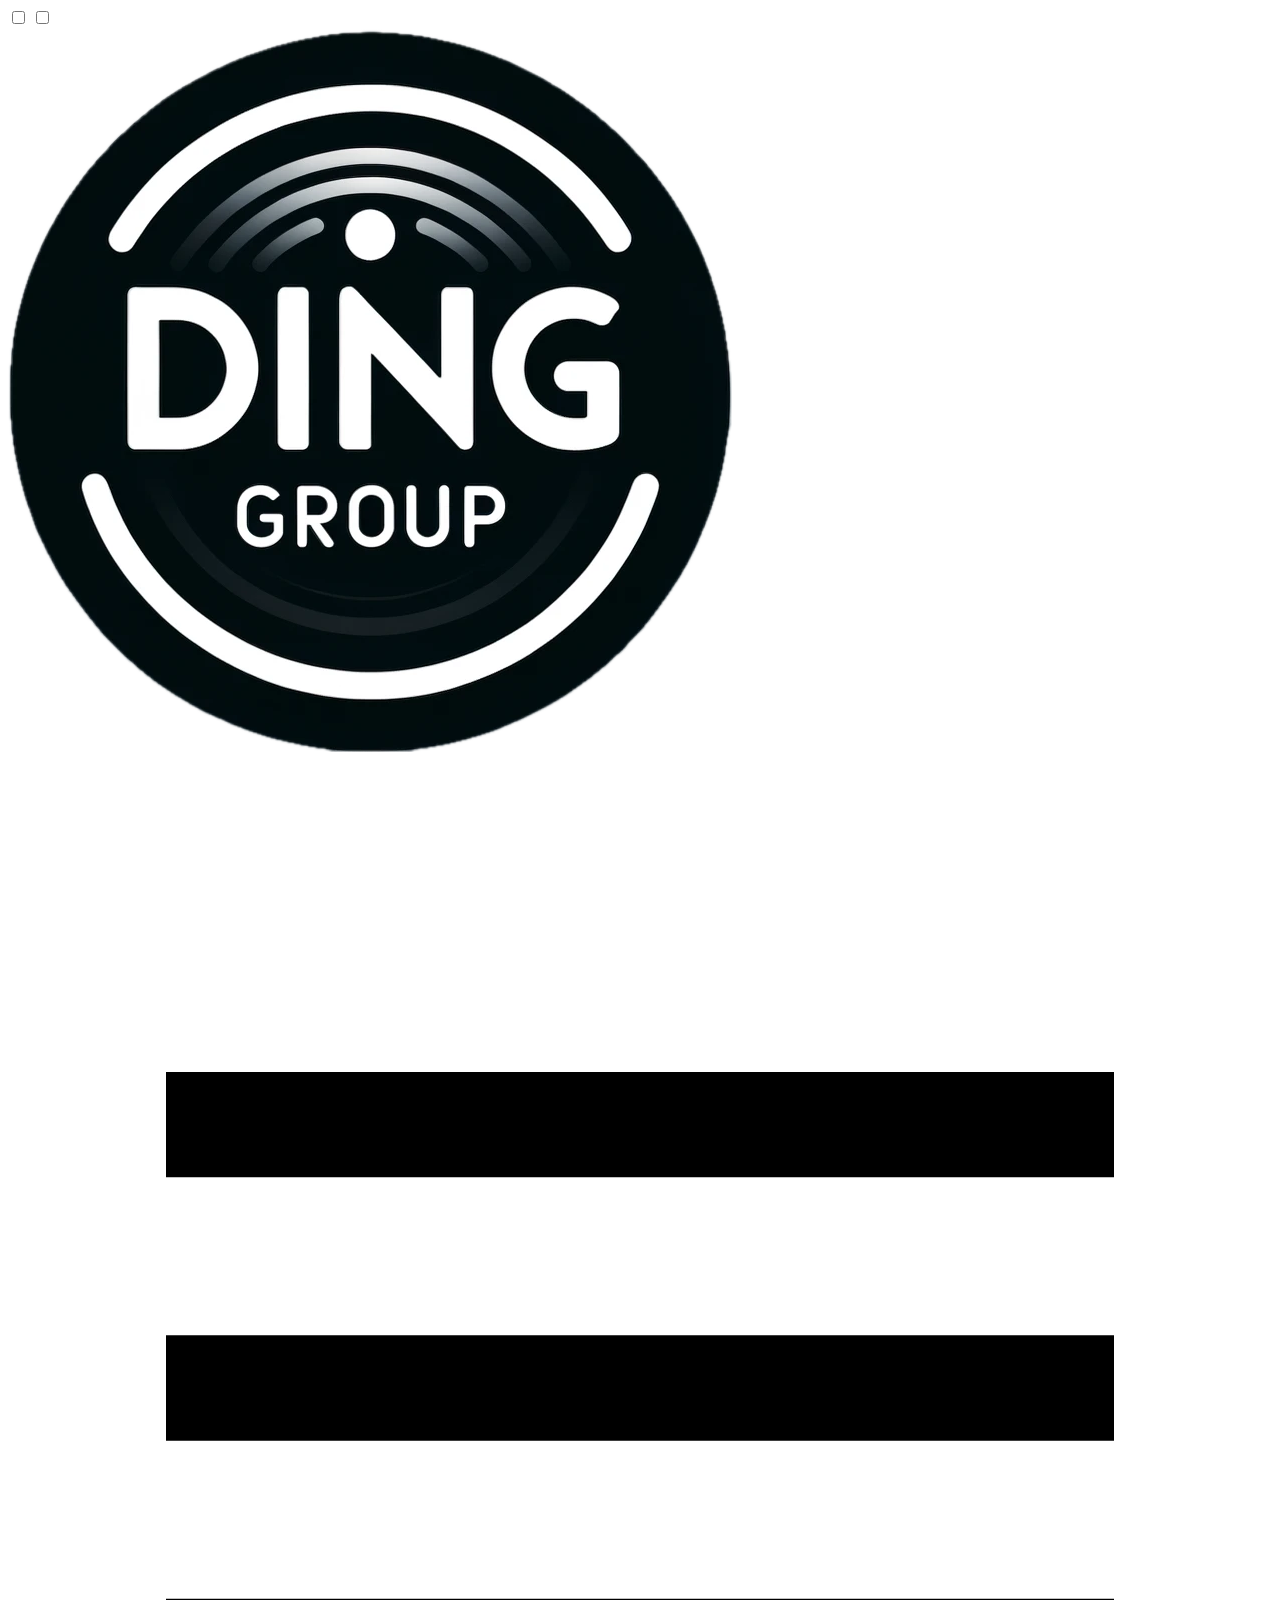
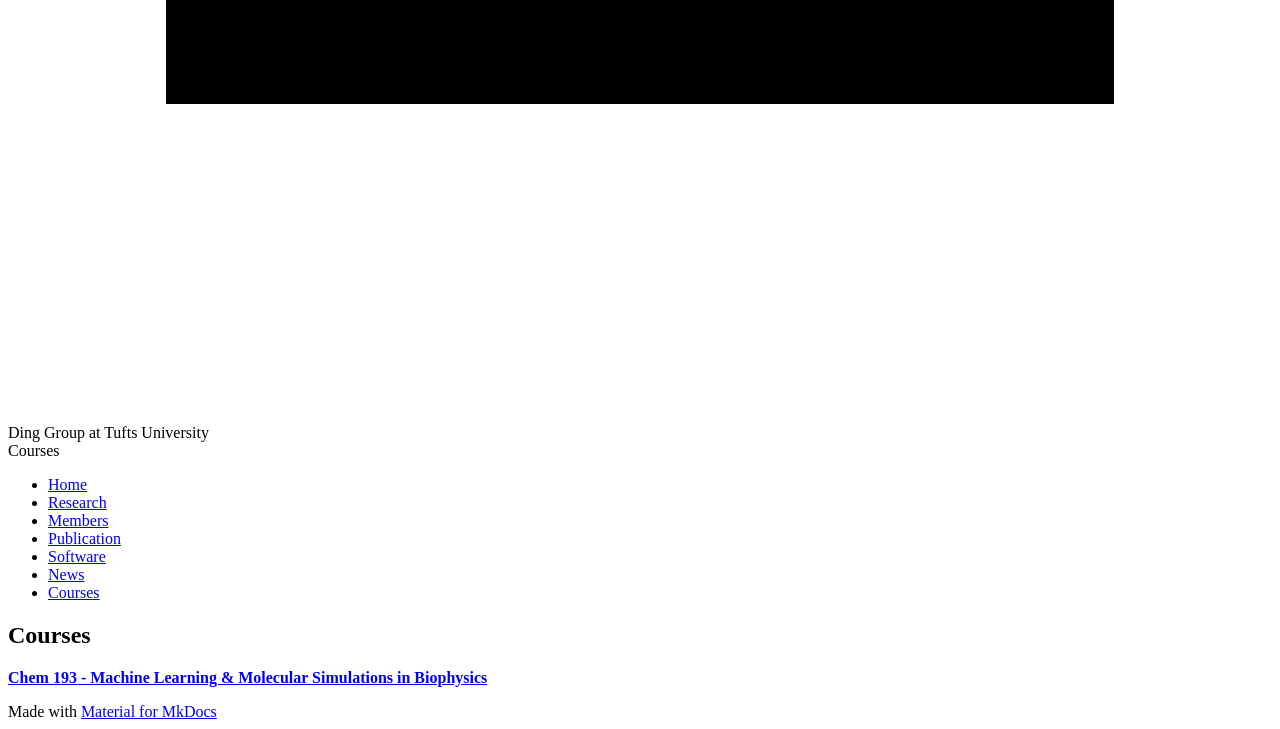
==== commit 872c7164: "Deployed f0cc0b8 with MkDocs version: 1.6.1" ====
--- a/courses/index.html
+++ b/courses/index.html
@@ -15,8 +15,11 @@
       
       
       
+        
+      
+      
       <link rel="icon" href="../assets/images/favicon.png">
-      <meta name="generator" content="mkdocs-1.6.1, mkdocs-material-9.5.50">
+      <meta name="generator" content="mkdocs-1.6.1, mkdocs-material-9.7.1">
     
     
       
@@ -24,10 +27,10 @@
       
     
     
-      <link rel="stylesheet" href="../assets/stylesheets/main.a40c8224.min.css">
-      
-        
-        <link rel="stylesheet" href="../assets/stylesheets/palette.06af60db.min.css">
+      <link rel="stylesheet" href="../assets/stylesheets/main.484c7ddc.min.css">
+      
+        
+        <link rel="stylesheet" href="../assets/stylesheets/palette.ab4e12ef.min.css">
       
       
 
@@ -50,7 +53,6 @@
     
       
 
-    
     
     
   </head>
@@ -129,10 +131,12 @@
   
   
   
+  
     <li class="md-tabs__item">
       <a href=".." class="md-tabs__link">
         
   
+  
     
   
   Home
@@ -143,6 +147,7 @@
 
       
         
+  
   
   
   
@@ -150,6 +155,7 @@
       <a href="../research/" class="md-tabs__link">
         
   
+  
     
   
   Research
@@ -160,6 +166,7 @@
 
       
         
+  
   
   
   
@@ -167,6 +174,7 @@
       <a href="../people/" class="md-tabs__link">
         
   
+  
     
   
   Members
@@ -177,6 +185,7 @@
 
       
         
+  
   
   
   
@@ -184,6 +193,7 @@
       <a href="../publication/" class="md-tabs__link">
         
   
+  
     
   
   Publication
@@ -194,6 +204,7 @@
 
       
         
+  
   
   
   
@@ -201,6 +212,7 @@
       <a href="../software/" class="md-tabs__link">
         
   
+  
     
   
   Software
@@ -211,6 +223,7 @@
 
       
         
+  
   
   
   
@@ -218,6 +231,7 @@
       <a href="../news/" class="md-tabs__link">
         
   
+  
     
   
   News
@@ -228,6 +242,7 @@
 
       
         
+  
   
   
     
@@ -236,6 +251,7 @@
     <li class="md-tabs__item md-tabs__item--active">
       <a href="./" class="md-tabs__link">
         
+  
   
     
   
@@ -290,9 +306,16 @@
       <a href=".." class="md-nav__link">
         
   
-  <span class="md-ellipsis">
+  
+  <span class="md-ellipsis">
+    
+  
     Home
-  </span>
+  
+
+    
+  </span>
+  
   
 
       </a>
@@ -310,9 +333,16 @@
       <a href="../research/" class="md-nav__link">
         
   
-  <span class="md-ellipsis">
+  
+  <span class="md-ellipsis">
+    
+  
     Research
-  </span>
+  
+
+    
+  </span>
+  
   
 
       </a>
@@ -330,9 +360,16 @@
       <a href="../people/" class="md-nav__link">
         
   
-  <span class="md-ellipsis">
+  
+  <span class="md-ellipsis">
+    
+  
     Members
-  </span>
+  
+
+    
+  </span>
+  
   
 
       </a>
@@ -350,9 +387,16 @@
       <a href="../publication/" class="md-nav__link">
         
   
-  <span class="md-ellipsis">
+  
+  <span class="md-ellipsis">
+    
+  
     Publication
-  </span>
+  
+
+    
+  </span>
+  
   
 
       </a>
@@ -370,9 +414,16 @@
       <a href="../software/" class="md-nav__link">
         
   
-  <span class="md-ellipsis">
+  
+  <span class="md-ellipsis">
+    
+  
     Software
-  </span>
+  
+
+    
+  </span>
+  
   
 
       </a>
@@ -390,9 +441,16 @@
       <a href="../news/" class="md-nav__link">
         
   
-  <span class="md-ellipsis">
+  
+  <span class="md-ellipsis">
+    
+  
     News
-  </span>
+  
+
+    
+  </span>
+  
   
 
       </a>
@@ -417,9 +475,16 @@
       <a href="./" class="md-nav__link md-nav__link--active">
         
   
-  <span class="md-ellipsis">
+  
+  <span class="md-ellipsis">
+    
+  
     Courses
-  </span>
+  
+
+    
+  </span>
+  
   
 
       </a>
@@ -456,9 +521,13 @@
           
           
             <div class="md-content" data-md-component="content">
+              
               <article class="md-content__inner md-typeset">
                 
                   
+  
+
+
 
 
   <h1>Courses</h1>
@@ -515,10 +584,13 @@
     </div>
     
     
-    <script id="__config" type="application/json">{"base": "..", "features": ["navigation.tabs"], "search": "../assets/javascripts/workers/search.f8cc74c7.min.js", "translations": {"clipboard.copied": "Copied to clipboard", "clipboard.copy": "Copy to clipboard", "search.result.more.one": "1 more on this page", "search.result.more.other": "# more on this page", "search.result.none": "No matching documents", "search.result.one": "1 matching document", "search.result.other": "# matching documents", "search.result.placeholder": "Type to start searching", "search.result.term.missing": "Missing", "select.version": "Select version"}}</script>
-    
-    
-      <script src="../assets/javascripts/bundle.60a45f97.min.js"></script>
+    
+      
+      
+      <script id="__config" type="application/json">{"annotate": null, "base": "..", "features": ["navigation.tabs"], "search": "../assets/javascripts/workers/search.2c215733.min.js", "tags": null, "translations": {"clipboard.copied": "Copied to clipboard", "clipboard.copy": "Copy to clipboard", "search.result.more.one": "1 more on this page", "search.result.more.other": "# more on this page", "search.result.none": "No matching documents", "search.result.one": "1 matching document", "search.result.other": "# matching documents", "search.result.placeholder": "Type to start searching", "search.result.term.missing": "Missing", "select.version": "Select version"}, "version": null}</script>
+    
+    
+      <script src="../assets/javascripts/bundle.79ae519e.min.js"></script>
       
     
   </body>
--- a/assets/stylesheets/main.484c7ddc.min.css
+++ b/assets/stylesheets/main.484c7ddc.min.css
@@ -0,0 +1 @@
+@charset "UTF-8";html{-webkit-text-size-adjust:none;-moz-text-size-adjust:none;text-size-adjust:none;box-sizing:border-box}*,:after,:before{box-sizing:inherit}@media (prefers-reduced-motion){*,:after,:before{transition:none!important}}body{margin:0}a,button,input,label{-webkit-tap-highlight-color:transparent}a{color:inherit;text-decoration:none}hr{border:0;box-sizing:initial;display:block;height:.05rem;overflow:visible;padding:0}small{font-size:80%}sub,sup{line-height:1em}img{border-style:none}table{border-collapse:initial;border-spacing:0}td,th{font-weight:400;vertical-align:top}button{background:#0000;border:0;font-family:inherit;font-size:inherit;margin:0;padding:0}input{border:0;outline:none}:root{--md-primary-fg-color:#4051b5;--md-primary-fg-color--light:#5d6cc0;--md-primary-fg-color--dark:#303fa1;--md-primary-bg-color:#fff;--md-primary-bg-color--light:#ffffffb3;--md-accent-fg-color:#526cfe;--md-accent-fg-color--transparent:#526cfe1a;--md-accent-bg-color:#fff;--md-accent-bg-color--light:#ffffffb3}[data-md-color-scheme=default]{color-scheme:light}[data-md-color-scheme=default] img[src$="#gh-dark-mode-only"],[data-md-color-scheme=default] img[src$="#only-dark"]{display:none}:root,[data-md-color-scheme=default]{--md-hue:225deg;--md-default-fg-color:#000000de;--md-default-fg-color--light:#0000008a;--md-default-fg-color--lighter:#00000052;--md-default-fg-color--lightest:#00000012;--md-default-bg-color:#fff;--md-default-bg-color--light:#ffffffb3;--md-default-bg-color--lighter:#ffffff4d;--md-default-bg-color--lightest:#ffffff1f;--md-code-fg-color:#36464e;--md-code-bg-color:#f5f5f5;--md-code-bg-color--light:#f5f5f5b3;--md-code-bg-color--lighter:#f5f5f54d;--md-code-hl-color:#4287ff;--md-code-hl-color--light:#4287ff1a;--md-code-hl-number-color:#d52a2a;--md-code-hl-special-color:#db1457;--md-code-hl-function-color:#a846b9;--md-code-hl-constant-color:#6e59d9;--md-code-hl-keyword-color:#3f6ec6;--md-code-hl-string-color:#1c7d4d;--md-code-hl-name-color:var(--md-code-fg-color);--md-code-hl-operator-color:var(--md-default-fg-color--light);--md-code-hl-punctuation-color:var(--md-default-fg-color--light);--md-code-hl-comment-color:var(--md-default-fg-color--light);--md-code-hl-generic-color:var(--md-default-fg-color--light);--md-code-hl-variable-color:var(--md-default-fg-color--light);--md-typeset-color:var(--md-default-fg-color);--md-typeset-a-color:var(--md-primary-fg-color);--md-typeset-del-color:#f5503d26;--md-typeset-ins-color:#0bd57026;--md-typeset-kbd-color:#fafafa;--md-typeset-kbd-accent-color:#fff;--md-typeset-kbd-border-color:#b8b8b8;--md-typeset-mark-color:#ffff0080;--md-typeset-table-color:#0000001f;--md-typeset-table-color--light:rgba(0,0,0,.035);--md-admonition-fg-color:var(--md-default-fg-color);--md-admonition-bg-color:var(--md-default-bg-color);--md-warning-fg-color:#000000de;--md-warning-bg-color:#ff9;--md-footer-fg-color:#fff;--md-footer-fg-color--light:#ffffffb3;--md-footer-fg-color--lighter:#ffffff73;--md-footer-bg-color:#000000de;--md-footer-bg-color--dark:#00000052;--md-shadow-z1:0 0.2rem 0.5rem #0000000d,0 0 0.05rem #0000001a;--md-shadow-z2:0 0.2rem 0.5rem #0000001a,0 0 0.05rem #00000040;--md-shadow-z3:0 0.2rem 0.5rem #0003,0 0 0.05rem #00000059}.md-icon svg{fill:currentcolor;display:block;height:1.2rem;width:1.2rem}body{-webkit-font-smoothing:antialiased;-moz-osx-font-smoothing:grayscale;--md-text-font-family:var(--md-text-font,_),-apple-system,BlinkMacSystemFont,Helvetica,Arial,sans-serif;--md-code-font-family:var(--md-code-font,_),SFMono-Regular,Consolas,Menlo,monospace}aside,body,input{font-feature-settings:"kern","liga";color:var(--md-typeset-color);font-family:var(--md-text-font-family)}code,kbd,pre{font-feature-settings:"kern";font-family:var(--md-code-font-family)}:root{--md-typeset-table-sort-icon:url('data:image/svg+xml;charset=utf-8,<svg xmlns="http://www.w3.org/2000/svg" viewBox="0 0 24 24"><path d="m18 21-4-4h3V7h-3l4-4 4 4h-3v10h3M2 19v-2h10v2M2 13v-2h7v2M2 7V5h4v2z"/></svg>');--md-typeset-table-sort-icon--asc:url('data:image/svg+xml;charset=utf-8,<svg xmlns="http://www.w3.org/2000/svg" viewBox="0 0 24 24"><path d="M19 17h3l-4 4-4-4h3V3h2M2 17h10v2H2M6 5v2H2V5m0 6h7v2H2z"/></svg>');--md-typeset-table-sort-icon--desc:url('data:image/svg+xml;charset=utf-8,<svg xmlns="http://www.w3.org/2000/svg" viewBox="0 0 24 24"><path d="M19 7h3l-4-4-4 4h3v14h2M2 17h10v2H2M6 5v2H2V5m0 6h7v2H2z"/></svg>')}.md-typeset{-webkit-print-color-adjust:exact;color-adjust:exact;font-size:.8rem;line-height:1.6;overflow-wrap:break-word}@media print{.md-typeset{font-size:.68rem}}.md-typeset blockquote,.md-typeset dl,.md-typeset figure,.md-typeset ol,.md-typeset pre,.md-typeset ul{margin-bottom:1em;margin-top:1em}.md-typeset h1{color:var(--md-default-fg-color--light);font-size:2em;line-height:1.3;margin:0 0 1.25em}.md-typeset h1,.md-typeset h2{font-weight:300;letter-spacing:-.01em}.md-typeset h2{font-size:1.5625em;line-height:1.4;margin:1.6em 0 .64em}.md-typeset h3{font-size:1.25em;font-weight:400;letter-spacing:-.01em;line-height:1.5;margin:1.6em 0 .8em}.md-typeset h2+h3{margin-top:.8em}.md-typeset h4{font-weight:700;letter-spacing:-.01em;margin:1em 0}.md-typeset h5,.md-typeset h6{color:var(--md-default-fg-color--light);font-size:.8em;font-weight:700;letter-spacing:-.01em;margin:1.25em 0}.md-typeset h5{text-transform:uppercase}.md-typeset h5 code{text-transform:none}.md-typeset hr{border-bottom:.05rem solid var(--md-default-fg-color--lightest);display:flow-root;margin:1.5em 0}.md-typeset a{color:var(--md-typeset-a-color);word-break:break-word}.md-typeset a,.md-typeset a:before{transition:color 125ms}.md-typeset a:focus,.md-typeset a:hover{color:var(--md-accent-fg-color)}.md-typeset a:focus code,.md-typeset a:hover code{background-color:var(--md-accent-fg-color--transparent);color:var(--md-accent-fg-color)}.md-typeset a code{color:var(--md-typeset-a-color)}.md-typeset a.focus-visible{outline-color:var(--md-accent-fg-color);outline-offset:.2rem}.md-typeset code,.md-typeset kbd,.md-typeset pre{color:var(--md-code-fg-color);direction:ltr;font-variant-ligatures:none;transition:background-color 125ms}@media print{.md-typeset code,.md-typeset kbd,.md-typeset pre{white-space:pre-wrap}}.md-typeset code{background-color:var(--md-code-bg-color);border-radius:.1rem;-webkit-box-decoration-break:clone;box-decoration-break:clone;font-size:.85em;padding:0 .2941176471em;transition:color 125ms,background-color 125ms;word-break:break-word}.md-typeset code:not(.focus-visible){-webkit-tap-highlight-color:transparent;outline:none}.md-typeset pre{display:flow-root;line-height:1.4;position:relative}.md-typeset pre>code{-webkit-box-decoration-break:slice;box-decoration-break:slice;box-shadow:none;display:block;margin:0;outline-color:var(--md-accent-fg-color);overflow:auto;padding:.7720588235em 1.1764705882em;scrollbar-color:var(--md-default-fg-color--lighter) #0000;scrollbar-width:thin;touch-action:auto;word-break:normal}.md-typeset pre>code:hover{scrollbar-color:var(--md-accent-fg-color) #0000}.md-typeset pre>code::-webkit-scrollbar{height:.2rem;width:.2rem}.md-typeset pre>code::-webkit-scrollbar-thumb{background-color:var(--md-default-fg-color--lighter)}.md-typeset pre>code::-webkit-scrollbar-thumb:hover{background-color:var(--md-accent-fg-color)}.md-typeset kbd{background-color:var(--md-typeset-kbd-color);border-radius:.1rem;box-shadow:0 .1rem 0 .05rem var(--md-typeset-kbd-border-color),0 .1rem 0 var(--md-typeset-kbd-border-color),0 -.1rem .2rem var(--md-typeset-kbd-accent-color) inset;color:var(--md-default-fg-color);display:inline-block;font-size:.75em;padding:0 .6666666667em;vertical-align:text-top;word-break:break-word}.md-typeset mark{background-color:var(--md-typeset-mark-color);-webkit-box-decoration-break:clone;box-decoration-break:clone;color:inherit;word-break:break-word}.md-typeset abbr{cursor:help;text-decoration:none}.md-typeset [data-preview],.md-typeset abbr{border-bottom:.05rem dotted var(--md-default-fg-color--light)}.md-typeset small{opacity:.75}[dir=ltr] .md-typeset sub,[dir=ltr] .md-typeset sup{margin-left:.078125em}[dir=rtl] .md-typeset sub,[dir=rtl] .md-typeset sup{margin-right:.078125em}[dir=ltr] .md-typeset blockquote{padding-left:.6rem}[dir=rtl] .md-typeset blockquote{padding-right:.6rem}[dir=ltr] .md-typeset blockquote{border-left:.2rem solid var(--md-default-fg-color--lighter)}[dir=rtl] .md-typeset blockquote{border-right:.2rem solid var(--md-default-fg-color--lighter)}.md-typeset blockquote{color:var(--md-default-fg-color--light);margin-left:0;margin-right:0}.md-typeset ul{list-style-type:disc}.md-typeset ul[type]{list-style-type:revert-layer}[dir=ltr] .md-typeset ol,[dir=ltr] .md-typeset ul{margin-left:.625em}[dir=rtl] .md-typeset ol,[dir=rtl] .md-typeset ul{margin-right:.625em}.md-typeset ol,.md-typeset ul{padding:0}.md-typeset ol:not([hidden]),.md-typeset ul:not([hidden]){display:flow-root}.md-typeset ol ol,.md-typeset ul ol{list-style-type:lower-alpha}.md-typeset ol ol ol,.md-typeset ul ol ol{list-style-type:lower-roman}.md-typeset ol ol ol ol,.md-typeset ul ol ol ol{list-style-type:upper-alpha}.md-typeset ol ol ol ol ol,.md-typeset ul ol ol ol ol{list-style-type:upper-roman}.md-typeset ol[type],.md-typeset ul[type]{list-style-type:revert-layer}[dir=ltr] .md-typeset ol li,[dir=ltr] .md-typeset ul li{margin-left:1.25em}[dir=rtl] .md-typeset ol li,[dir=rtl] .md-typeset ul li{margin-right:1.25em}.md-typeset ol li,.md-typeset ul li{margin-bottom:.5em}.md-typeset ol li blockquote,.md-typeset ol li p,.md-typeset ul li blockquote,.md-typeset ul li p{margin:.5em 0}.md-typeset ol li:last-child,.md-typeset ul li:last-child{margin-bottom:0}[dir=ltr] .md-typeset ol li ol,[dir=ltr] .md-typeset ol li ul,[dir=ltr] .md-typeset ul li ol,[dir=ltr] .md-typeset ul li ul{margin-left:.625em}[dir=rtl] .md-typeset ol li ol,[dir=rtl] .md-typeset ol li ul,[dir=rtl] .md-typeset ul li ol,[dir=rtl] .md-typeset ul li ul{margin-right:.625em}.md-typeset ol li ol,.md-typeset ol li ul,.md-typeset ul li ol,.md-typeset ul li ul{margin-bottom:.5em;margin-top:.5em}[dir=ltr] .md-typeset dd{margin-left:1.875em}[dir=rtl] .md-typeset dd{margin-right:1.875em}.md-typeset dd{margin-bottom:1.5em;margin-top:1em}.md-typeset img,.md-typeset svg,.md-typeset video{height:auto;max-width:100%}.md-typeset img[align=left]{margin:1em 1em 1em 0}.md-typeset img[align=right]{margin:1em 0 1em 1em}.md-typeset img[align]:only-child{margin-top:0}.md-typeset figure{display:flow-root;margin:1em auto;max-width:100%;text-align:center;width:fit-content}.md-typeset figure img{display:block;margin:0 auto}.md-typeset figcaption{font-style:italic;margin:1em auto;max-width:24rem}.md-typeset iframe{max-width:100%}.md-typeset table:not([class]){background-color:var(--md-default-bg-color);border:.05rem solid var(--md-typeset-table-color);border-radius:.1rem;display:inline-block;font-size:.64rem;max-width:100%;overflow:auto;touch-action:auto}@media print{.md-typeset table:not([class]){display:table}}.md-typeset table:not([class])+*{margin-top:1.5em}.md-typeset table:not([class]) td>:first-child,.md-typeset table:not([class]) th>:first-child{margin-top:0}.md-typeset table:not([class]) td>:last-child,.md-typeset table:not([class]) th>:last-child{margin-bottom:0}.md-typeset table:not([class]) td:not([align]),.md-typeset table:not([class]) th:not([align]){text-align:left}[dir=rtl] .md-typeset table:not([class]) td:not([align]),[dir=rtl] .md-typeset table:not([class]) th:not([align]){text-align:right}.md-typeset table:not([class]) th{font-weight:700;min-width:5rem;padding:.9375em 1.25em;vertical-align:top}.md-typeset table:not([class]) td{border-top:.05rem solid var(--md-typeset-table-color);padding:.9375em 1.25em;vertical-align:top}.md-typeset table:not([class]) tbody tr{transition:background-color 125ms}.md-typeset table:not([class]) tbody tr:hover{background-color:var(--md-typeset-table-color--light);box-shadow:0 .05rem 0 var(--md-default-bg-color) inset}.md-typeset table:not([class]) a{word-break:normal}.md-typeset table th[role=columnheader]{cursor:pointer}[dir=ltr] .md-typeset table th[role=columnheader]:after{margin-left:.5em}[dir=rtl] .md-typeset table th[role=columnheader]:after{margin-right:.5em}.md-typeset table th[role=columnheader]:after{content:"";display:inline-block;height:1.2em;-webkit-mask-image:var(--md-typeset-table-sort-icon);mask-image:var(--md-typeset-table-sort-icon);-webkit-mask-repeat:no-repeat;mask-repeat:no-repeat;-webkit-mask-size:contain;mask-size:contain;transition:background-color 125ms;vertical-align:text-bottom;width:1.2em}.md-typeset table th[role=columnheader]:hover:after{background-color:var(--md-default-fg-color--lighter)}.md-typeset table th[role=columnheader][aria-sort=ascending]:after{background-color:var(--md-default-fg-color--light);-webkit-mask-image:var(--md-typeset-table-sort-icon--asc);mask-image:var(--md-typeset-table-sort-icon--asc)}.md-typeset table th[role=columnheader][aria-sort=descending]:after{background-color:var(--md-default-fg-color--light);-webkit-mask-image:var(--md-typeset-table-sort-icon--desc);mask-image:var(--md-typeset-table-sort-icon--desc)}.md-typeset__scrollwrap{margin:1em -.8rem;overflow-x:auto;touch-action:auto}.md-typeset__table{display:inline-block;margin-bottom:.5em;padding:0 .8rem}@media print{.md-typeset__table{display:block}}html .md-typeset__table table{display:table;margin:0;overflow:hidden;width:100%}@media screen and (max-width:44.984375em){.md-content__inner>pre{margin:1em -.8rem}.md-content__inner>pre code{border-radius:0}}.md-typeset .md-author{border-radius:100%;display:block;flex-shrink:0;height:1.6rem;overflow:hidden;position:relative;transition:color 125ms,transform 125ms;width:1.6rem}.md-typeset .md-author img{display:block}.md-typeset .md-author--more{background:var(--md-default-fg-color--lightest);color:var(--md-default-fg-color--lighter);font-size:.6rem;font-weight:700;line-height:1.6rem;text-align:center}.md-typeset .md-author--long{height:2.4rem;width:2.4rem}.md-typeset a.md-author{transform:scale(1)}.md-typeset a.md-author img{border-radius:100%;filter:grayscale(100%) opacity(75%);transition:filter 125ms}.md-typeset a.md-author:focus,.md-typeset a.md-author:hover{transform:scale(1.1);z-index:1}.md-typeset a.md-author:focus img,.md-typeset a.md-author:hover img{filter:grayscale(0)}.md-banner{background-color:var(--md-footer-bg-color);color:var(--md-footer-fg-color);overflow:auto}@media print{.md-banner{display:none}}.md-banner--warning{background-color:var(--md-warning-bg-color);color:var(--md-warning-fg-color)}.md-banner__inner{font-size:.7rem;margin:.6rem auto;padding:0 .8rem}[dir=ltr] .md-banner__button{float:right}[dir=rtl] .md-banner__button{float:left}.md-banner__button{color:inherit;cursor:pointer;transition:opacity .25s}.no-js .md-banner__button{display:none}.md-banner__button:hover{opacity:.7}html{font-size:125%;height:100%;overflow-x:hidden}@media screen and (min-width:100em){html{font-size:137.5%}}@media screen and (min-width:125em){html{font-size:150%}}body{background-color:var(--md-default-bg-color);display:flex;flex-direction:column;font-size:.5rem;min-height:100%;position:relative;width:100%}@media print{body{display:block}}@media screen and (max-width:59.984375em){body[data-md-scrolllock]{position:fixed}}.md-grid{margin-left:auto;margin-right:auto;max-width:61rem}.md-container{display:flex;flex-direction:column;flex-grow:1}@media print{.md-container{display:block}}.md-main{flex-grow:1}.md-main__inner{display:flex;height:100%;margin-top:1.5rem}.md-ellipsis{overflow:hidden;text-overflow:ellipsis}.md-toggle{display:none}.md-option{height:0;opacity:0;position:absolute;width:0}.md-option:checked+label:not([hidden]){display:block}.md-option.focus-visible+label{outline-color:var(--md-accent-fg-color);outline-style:auto}.md-skip{background-color:var(--md-default-fg-color);border-radius:.1rem;color:var(--md-default-bg-color);font-size:.64rem;margin:.5rem;opacity:0;outline-color:var(--md-accent-fg-color);padding:.3rem .5rem;position:fixed;transform:translateY(.4rem);z-index:-1}.md-skip:focus{opacity:1;transform:translateY(0);transition:transform .25s cubic-bezier(.4,0,.2,1),opacity 175ms 75ms;z-index:10}@page{margin:25mm}:root{--md-clipboard-icon:url('data:image/svg+xml;charset=utf-8,<svg xmlns="http://www.w3.org/2000/svg" viewBox="0 0 24 24"><path d="M19 21H8V7h11m0-2H8a2 2 0 0 0-2 2v14a2 2 0 0 0 2 2h11a2 2 0 0 0 2-2V7a2 2 0 0 0-2-2m-3-4H4a2 2 0 0 0-2 2v14h2V3h12z"/></svg>')}.md-clipboard{border-radius:.1rem;color:var(--md-default-fg-color--lightest);cursor:pointer;height:1.5em;outline-color:var(--md-accent-fg-color);outline-offset:.1rem;transition:color .25s;width:1.5em;z-index:1}@media print{.md-clipboard{display:none}}.md-clipboard:not(.focus-visible){-webkit-tap-highlight-color:transparent;outline:none}:hover>.md-clipboard{color:var(--md-default-fg-color--light)}.md-clipboard:focus,.md-clipboard:hover{color:var(--md-accent-fg-color)}.md-clipboard:after{background-color:currentcolor;content:"";display:block;height:1.125em;margin:0 auto;-webkit-mask-image:var(--md-clipboard-icon);mask-image:var(--md-clipboard-icon);-webkit-mask-position:center;mask-position:center;-webkit-mask-repeat:no-repeat;mask-repeat:no-repeat;-webkit-mask-size:contain;mask-size:contain;width:1.125em}.md-clipboard--inline{cursor:pointer}.md-clipboard--inline code{transition:color .25s,background-color .25s}.md-clipboard--inline:focus code,.md-clipboard--inline:hover code{background-color:var(--md-accent-fg-color--transparent);color:var(--md-accent-fg-color)}:root{--md-code-select-icon:url('data:image/svg+xml;charset=utf-8,<svg xmlns="http://www.w3.org/2000/svg" viewBox="0 0 24 24"><path d="M19 19h-4v2h4c1.1 0 2-.9 2-2v-4h-2m0-12h-4v2h4v4h2V5c0-1.1-.9-2-2-2M5 5h4V3H5c-1.1 0-2 .9-2 2v4h2m0 6H3v4c0 1.1.9 2 2 2h4v-2H5zm2-4h2v2H7zm4 0h2v2h-2zm4 0h2v2h-2zM7 7h2v2H7zm4 0h2v2h-2zm4 0h2v2h-2zm-8 8h2v2H7zm4 0h2v2h-2zm4 0h2v2h-2z"/></svg>');--md-code-copy-icon:url('data:image/svg+xml;charset=utf-8,<svg xmlns="http://www.w3.org/2000/svg" viewBox="0 0 24 24"><path d="M19 21H8V7h11m0-2H8a2 2 0 0 0-2 2v14a2 2 0 0 0 2 2h11a2 2 0 0 0 2-2V7a2 2 0 0 0-2-2m-3-4H4a2 2 0 0 0-2 2v14h2V3h12z"/></svg>')}.md-typeset .md-code__content{display:grid}.md-code__nav{background-color:var(--md-code-bg-color--lighter);border-radius:.1rem;display:flex;gap:.2rem;padding:.2rem;position:absolute;right:.25em;top:.25em;transition:background-color .25s;z-index:1}:hover>.md-code__nav{background-color:var(--md-code-bg-color--light)}.md-code__button{color:var(--md-default-fg-color--lightest);cursor:pointer;display:block;height:1.5em;outline-color:var(--md-accent-fg-color);outline-offset:.1rem;transition:color .25s;width:1.5em}:hover>*>.md-code__button{color:var(--md-default-fg-color--light)}.md-code__button.focus-visible,.md-code__button:hover{color:var(--md-accent-fg-color)}.md-code__button--active{color:var(--md-default-fg-color)!important}.md-code__button:after{background-color:currentcolor;content:"";display:block;height:1.125em;margin:0 auto;-webkit-mask-position:center;mask-position:center;-webkit-mask-repeat:no-repeat;mask-repeat:no-repeat;-webkit-mask-size:contain;mask-size:contain;width:1.125em}.md-code__button[data-md-type=select]:after{-webkit-mask-image:var(--md-code-select-icon);mask-image:var(--md-code-select-icon)}.md-code__button[data-md-type=copy]:after{-webkit-mask-image:var(--md-code-copy-icon);mask-image:var(--md-code-copy-icon)}@keyframes consent{0%{opacity:0;transform:translateY(100%)}to{opacity:1;transform:translateY(0)}}@keyframes overlay{0%{opacity:0}to{opacity:1}}.md-consent__overlay{animation:overlay .25s both;-webkit-backdrop-filter:blur(.1rem);backdrop-filter:blur(.1rem);background-color:#0000008a;height:100%;opacity:1;position:fixed;top:0;width:100%;z-index:5}.md-consent__inner{animation:consent .5s cubic-bezier(.1,.7,.1,1) both;background-color:var(--md-default-bg-color);border:0;border-radius:.1rem;bottom:0;box-shadow:0 0 .2rem #0000001a,0 .2rem .4rem #0003;max-height:100%;overflow:auto;padding:0;position:fixed;width:100%;z-index:5}.md-consent__form{padding:.8rem}.md-consent__settings{display:none;margin:1em 0}input:checked+.md-consent__settings{display:block}.md-consent__controls{margin-bottom:.8rem}.md-typeset .md-consent__controls .md-button{display:inline}@media screen and (max-width:44.984375em){.md-typeset .md-consent__controls .md-button{display:block;margin-top:.4rem;text-align:center;width:100%}}.md-consent label{cursor:pointer}.md-content{flex-grow:1;min-width:0}.md-content__inner{margin:0 .8rem 1.2rem;padding-top:.6rem}@media screen and (min-width:76.25em){[dir=ltr] .md-sidebar--primary:not([hidden])~.md-content>.md-content__inner{margin-left:1.2rem}[dir=ltr] .md-sidebar--secondary:not([hidden])~.md-content>.md-content__inner,[dir=rtl] .md-sidebar--primary:not([hidden])~.md-content>.md-content__inner{margin-right:1.2rem}[dir=rtl] .md-sidebar--secondary:not([hidden])~.md-content>.md-content__inner{margin-left:1.2rem}}.md-content__inner:before{content:"";display:block;height:.4rem}.md-content__inner>:last-child{margin-bottom:0}[dir=ltr] .md-content__button{float:right}[dir=rtl] .md-content__button{float:left}[dir=ltr] .md-content__button{margin-left:.4rem}[dir=rtl] .md-content__button{margin-right:.4rem}.md-content__button{margin:.4rem 0;padding:0}@media print{.md-content__button{display:none}}.md-typeset .md-content__button{color:var(--md-default-fg-color--lighter)}.md-content__button svg{display:inline;vertical-align:top}[dir=rtl] .md-content__button svg{transform:scaleX(-1)}[dir=ltr] .md-dialog{right:.8rem}[dir=rtl] .md-dialog{left:.8rem}.md-dialog{background-color:var(--md-default-fg-color);border-radius:.1rem;bottom:.8rem;box-shadow:var(--md-shadow-z3);min-width:11.1rem;opacity:0;padding:.4rem .6rem;pointer-events:none;position:fixed;transform:translateY(100%);transition:transform 0ms .4s,opacity .4s;z-index:4}@media print{.md-dialog{display:none}}.md-dialog--active{opacity:1;pointer-events:auto;transform:translateY(0);transition:transform .4s cubic-bezier(.075,.85,.175,1),opacity .4s}.md-dialog__inner{color:var(--md-default-bg-color);font-size:.7rem}.md-feedback{margin:2em 0 1em;text-align:center}.md-feedback fieldset{border:none;margin:0;padding:0}.md-feedback__title{font-weight:700;margin:1em auto}.md-feedback__inner{position:relative}.md-feedback__list{display:flex;flex-wrap:wrap;place-content:baseline center;position:relative}.md-feedback__list:hover .md-icon:not(:disabled){color:var(--md-default-fg-color--lighter)}:disabled .md-feedback__list{min-height:1.8rem}.md-feedback__icon{color:var(--md-default-fg-color--light);cursor:pointer;flex-shrink:0;margin:0 .1rem;transition:color 125ms}.md-feedback__icon:not(:disabled).md-icon:hover{color:var(--md-accent-fg-color)}.md-feedback__icon:disabled{color:var(--md-default-fg-color--lightest);pointer-events:none}.md-feedback__note{opacity:0;position:relative;transform:translateY(.4rem);transition:transform .4s cubic-bezier(.1,.7,.1,1),opacity .15s}.md-feedback__note>*{margin:0 auto;max-width:16rem}:disabled .md-feedback__note{opacity:1;transform:translateY(0)}@media print{.md-feedback{display:none}}.md-footer{background-color:var(--md-footer-bg-color);color:var(--md-footer-fg-color)}@media print{.md-footer{display:none}}.md-footer__inner{justify-content:space-between;overflow:auto;padding:.2rem}.md-footer__inner:not([hidden]){display:flex}.md-footer__link{align-items:end;display:flex;flex-grow:0.01;margin-bottom:.4rem;margin-top:1rem;max-width:100%;outline-color:var(--md-accent-fg-color);overflow:hidden;transition:opacity .25s}.md-footer__link:focus,.md-footer__link:hover{opacity:.7}[dir=rtl] .md-footer__link svg{transform:scaleX(-1)}@media screen and (max-width:44.984375em){.md-footer__link--prev{flex-shrink:0}.md-footer__link--prev .md-footer__title{display:none}}[dir=ltr] .md-footer__link--next{margin-left:auto}[dir=rtl] .md-footer__link--next{margin-right:auto}.md-footer__link--next{text-align:right}[dir=rtl] .md-footer__link--next{text-align:left}.md-footer__title{flex-grow:1;font-size:.9rem;margin-bottom:.7rem;max-width:calc(100% - 2.4rem);padding:0 1rem;white-space:nowrap}.md-footer__button{margin:.2rem;padding:.4rem}.md-footer__direction{font-size:.64rem;opacity:.7}.md-footer-meta{background-color:var(--md-footer-bg-color--dark)}.md-footer-meta__inner{display:flex;flex-wrap:wrap;justify-content:space-between;padding:.2rem}html .md-footer-meta.md-typeset a{color:var(--md-footer-fg-color--light)}html .md-footer-meta.md-typeset a:focus,html .md-footer-meta.md-typeset a:hover{color:var(--md-footer-fg-color)}.md-copyright{color:var(--md-footer-fg-color--lighter);font-size:.64rem;margin:auto .6rem;padding:.4rem 0;width:100%}@media screen and (min-width:45em){.md-copyright{width:auto}}.md-copyright__highlight{color:var(--md-footer-fg-color--light)}.md-social{display:inline-flex;gap:.2rem;margin:0 .4rem;padding:.2rem 0 .6rem}@media screen and (min-width:45em){.md-social{padding:.6rem 0}}.md-social__link{display:inline-block;height:1.6rem;text-align:center;width:1.6rem}.md-social__link:before{line-height:1.9}.md-social__link svg{fill:currentcolor;max-height:.8rem;vertical-align:-25%}.md-typeset .md-button{border:.1rem solid;border-radius:.1rem;color:var(--md-primary-fg-color);cursor:pointer;display:inline-block;font-weight:700;padding:.625em 2em;transition:color 125ms,background-color 125ms,border-color 125ms}.md-typeset .md-button--primary{background-color:var(--md-primary-fg-color);border-color:var(--md-primary-fg-color);color:var(--md-primary-bg-color)}.md-typeset .md-button:focus,.md-typeset .md-button:hover{background-color:var(--md-accent-fg-color);border-color:var(--md-accent-fg-color);color:var(--md-accent-bg-color)}[dir=ltr] .md-typeset .md-input{border-top-left-radius:.1rem}[dir=ltr] .md-typeset .md-input,[dir=rtl] .md-typeset .md-input{border-top-right-radius:.1rem}[dir=rtl] .md-typeset .md-input{border-top-left-radius:.1rem}.md-typeset .md-input{border-bottom:.1rem solid var(--md-default-fg-color--lighter);box-shadow:var(--md-shadow-z1);font-size:.8rem;height:1.8rem;padding:0 .6rem;transition:border .25s,box-shadow .25s}.md-typeset .md-input:focus,.md-typeset .md-input:hover{border-bottom-color:var(--md-accent-fg-color);box-shadow:var(--md-shadow-z2)}.md-typeset .md-input--stretch{width:100%}.md-header{background-color:var(--md-primary-fg-color);box-shadow:0 0 .2rem #0000,0 .2rem .4rem #0000;color:var(--md-primary-bg-color);display:block;left:0;position:sticky;right:0;top:0;z-index:4}@media print{.md-header{display:none}}.md-header[hidden]{transform:translateY(-100%);transition:transform .25s cubic-bezier(.8,0,.6,1),box-shadow .25s}.md-header--shadow{box-shadow:0 0 .2rem #0000001a,0 .2rem .4rem #0003;transition:transform .25s cubic-bezier(.1,.7,.1,1),box-shadow .25s}.md-header__inner{align-items:center;display:flex;padding:0 .2rem}.md-header__button{color:currentcolor;cursor:pointer;margin:.2rem;outline-color:var(--md-accent-fg-color);padding:.4rem;position:relative;transition:opacity .25s;vertical-align:middle;z-index:1}.md-header__button:hover{opacity:.7}.md-header__button:not([hidden]){display:inline-block}.md-header__button:not(.focus-visible){-webkit-tap-highlight-color:transparent;outline:none}.md-header__button.md-logo{margin:.2rem;padding:.4rem}@media screen and (max-width:76.234375em){.md-header__button.md-logo{display:none}}.md-header__button.md-logo img,.md-header__button.md-logo svg{fill:currentcolor;display:block;height:1.2rem;width:auto}@media screen and (min-width:60em){.md-header__button[for=__search]{display:none}}.no-js .md-header__button[for=__search]{display:none}[dir=rtl] .md-header__button[for=__search] svg{transform:scaleX(-1)}@media screen and (min-width:76.25em){.md-header__button[for=__drawer]{display:none}}.md-header__topic{display:flex;max-width:100%;position:absolute;transition:transform .4s cubic-bezier(.1,.7,.1,1),opacity .15s;white-space:nowrap}.md-header__topic+.md-header__topic{opacity:0;pointer-events:none;transform:translateX(1.25rem);transition:transform .4s cubic-bezier(1,.7,.1,.1),opacity .15s;z-index:-1}[dir=rtl] .md-header__topic+.md-header__topic{transform:translateX(-1.25rem)}.md-header__topic:first-child{font-weight:700}[dir=ltr] .md-header__title{margin-left:1rem;margin-right:.4rem}[dir=rtl] .md-header__title{margin-left:.4rem;margin-right:1rem}.md-header__title{flex-grow:1;font-size:.9rem;height:2.4rem;line-height:2.4rem}.md-header__title--active .md-header__topic{opacity:0;pointer-events:none;transform:translateX(-1.25rem);transition:transform .4s cubic-bezier(1,.7,.1,.1),opacity .15s;z-index:-1}[dir=rtl] .md-header__title--active .md-header__topic{transform:translateX(1.25rem)}.md-header__title--active .md-header__topic+.md-header__topic{opacity:1;pointer-events:auto;transform:translateX(0);transition:transform .4s cubic-bezier(.1,.7,.1,1),opacity .15s;z-index:0}.md-header__title>.md-header__ellipsis{height:100%;position:relative;width:100%}.md-header__option{display:flex;flex-shrink:0;max-width:100%;transition:max-width 0ms .25s,opacity .25s .25s;white-space:nowrap}[data-md-toggle=search]:checked~.md-header .md-header__option{max-width:0;opacity:0;transition:max-width 0ms,opacity 0ms}.md-header__option>input{bottom:0}.md-header__source{display:none}@media screen and (min-width:60em){[dir=ltr] .md-header__source{margin-left:1rem}[dir=rtl] .md-header__source{margin-right:1rem}.md-header__source{display:block;max-width:11.7rem;width:11.7rem}}@media screen and (min-width:76.25em){[dir=ltr] .md-header__source{margin-left:1.4rem}[dir=rtl] .md-header__source{margin-right:1.4rem}}.md-meta{color:var(--md-default-fg-color--light);font-size:.7rem;line-height:1.3}.md-meta__list{display:inline-flex;flex-wrap:wrap;list-style:none;margin:0;padding:0}.md-meta__item:not(:last-child):after{content:"·";margin-left:.2rem;margin-right:.2rem}.md-meta__link{color:var(--md-typeset-a-color)}.md-meta__link:focus,.md-meta__link:hover{color:var(--md-accent-fg-color)}.md-draft{background-color:#ff1744;border-radius:.125em;color:#fff;display:inline-block;font-weight:700;padding-left:.5714285714em;padding-right:.5714285714em}:root{--md-nav-icon--prev:url('data:image/svg+xml;charset=utf-8,<svg xmlns="http://www.w3.org/2000/svg" viewBox="0 0 24 24"><path d="M20 11v2H8l5.5 5.5-1.42 1.42L4.16 12l7.92-7.92L13.5 5.5 8 11z"/></svg>');--md-nav-icon--next:url('data:image/svg+xml;charset=utf-8,<svg xmlns="http://www.w3.org/2000/svg" viewBox="0 0 24 24"><path d="M8.59 16.58 13.17 12 8.59 7.41 10 6l6 6-6 6z"/></svg>');--md-toc-icon:url('data:image/svg+xml;charset=utf-8,<svg xmlns="http://www.w3.org/2000/svg" viewBox="0 0 24 24"><path d="M3 9h14V7H3zm0 4h14v-2H3zm0 4h14v-2H3zm16 0h2v-2h-2zm0-10v2h2V7zm0 6h2v-2h-2z"/></svg>')}.md-nav{font-size:.7rem;line-height:1.3}.md-nav__title{color:var(--md-default-fg-color--light);display:block;font-weight:700;overflow:hidden;padding:0 .6rem;text-overflow:ellipsis}.md-nav__title .md-nav__button{display:none}.md-nav__title .md-nav__button img{height:100%;width:auto}.md-nav__title .md-nav__button.md-logo img,.md-nav__title .md-nav__button.md-logo svg{fill:currentcolor;display:block;height:2.4rem;max-width:100%;object-fit:contain;width:auto}.md-nav__list{list-style:none;margin:0;padding:0}.md-nav__link{align-items:flex-start;display:flex;gap:.4rem;margin-top:.625em;scroll-snap-align:start;transition:color 125ms}.md-nav__link--passed,.md-nav__link--passed code{color:var(--md-default-fg-color--light)}.md-nav__item .md-nav__link--active,.md-nav__item .md-nav__link--active code{color:var(--md-typeset-a-color)}.md-nav__link .md-ellipsis{position:relative}.md-nav__link .md-ellipsis code{word-break:normal}[dir=ltr] .md-nav__link .md-icon:last-child{margin-left:auto}[dir=rtl] .md-nav__link .md-icon:last-child{margin-right:auto}.md-nav__link .md-typeset{font-size:.7rem;line-height:1.3}.md-nav__link svg{fill:currentcolor;flex-shrink:0;height:1.3em;position:relative}.md-nav__link[for]:focus,.md-nav__link[for]:hover,.md-nav__link[href]:focus,.md-nav__link[href]:hover{color:var(--md-accent-fg-color);cursor:pointer}.md-nav__link[for]:focus code,.md-nav__link[for]:hover code,.md-nav__link[href]:focus code,.md-nav__link[href]:hover code{background-color:var(--md-accent-fg-color--transparent);color:var(--md-accent-fg-color)}.md-nav__link.focus-visible{outline-color:var(--md-accent-fg-color);outline-offset:.2rem}.md-nav--primary .md-nav__link[for=__toc]{display:none}.md-nav--primary .md-nav__link[for=__toc] .md-icon:after{background-color:currentcolor;display:block;height:100%;-webkit-mask-image:var(--md-toc-icon);mask-image:var(--md-toc-icon);width:100%}.md-nav--primary .md-nav__link[for=__toc]~.md-nav{display:none}.md-nav__container>.md-nav__link{margin-top:0}.md-nav__container>.md-nav__link:first-child{flex-grow:1;min-width:0}.md-nav__icon{flex-shrink:0}.md-nav__source{display:none}@media screen and (max-width:76.234375em){.md-nav--primary,.md-nav--primary .md-nav{background-color:var(--md-default-bg-color);display:flex;flex-direction:column;height:100%;left:0;position:absolute;right:0;top:0;z-index:1}.md-nav--primary .md-nav__item,.md-nav--primary .md-nav__title{font-size:.8rem;line-height:1.5}.md-nav--primary .md-nav__title{background-color:var(--md-default-fg-color--lightest);color:var(--md-default-fg-color--light);cursor:pointer;height:5.6rem;line-height:2.4rem;padding:3rem .8rem .2rem;position:relative;white-space:nowrap}[dir=ltr] .md-nav--primary .md-nav__title .md-nav__icon{left:.4rem}[dir=rtl] .md-nav--primary .md-nav__title .md-nav__icon{right:.4rem}.md-nav--primary .md-nav__title .md-nav__icon{display:block;height:1.2rem;margin:.2rem;position:absolute;top:.4rem;width:1.2rem}.md-nav--primary .md-nav__title .md-nav__icon:after{background-color:currentcolor;content:"";display:block;height:100%;-webkit-mask-image:var(--md-nav-icon--prev);mask-image:var(--md-nav-icon--prev);-webkit-mask-position:center;mask-position:center;-webkit-mask-repeat:no-repeat;mask-repeat:no-repeat;-webkit-mask-size:contain;mask-size:contain;width:100%}.md-nav--primary .md-nav__title~.md-nav__list{background-color:var(--md-default-bg-color);box-shadow:0 .05rem 0 var(--md-default-fg-color--lightest) inset;overflow-y:auto;scroll-snap-type:y mandatory;touch-action:pan-y}.md-nav--primary .md-nav__title~.md-nav__list>:first-child{border-top:0}.md-nav--primary .md-nav__title[for=__drawer]{background-color:var(--md-primary-fg-color);color:var(--md-primary-bg-color);font-weight:700}.md-nav--primary .md-nav__title .md-logo{display:block;left:.2rem;margin:.2rem;padding:.4rem;position:absolute;right:.2rem;top:.2rem}.md-nav--primary .md-nav__list{flex:1}.md-nav--primary .md-nav__item{border-top:.05rem solid var(--md-default-fg-color--lightest)}.md-nav--primary .md-nav__item--active>.md-nav__link{color:var(--md-typeset-a-color)}.md-nav--primary .md-nav__item--active>.md-nav__link:focus,.md-nav--primary .md-nav__item--active>.md-nav__link:hover{color:var(--md-accent-fg-color)}.md-nav--primary .md-nav__link{margin-top:0;padding:.6rem .8rem}.md-nav--primary .md-nav__link svg{margin-top:.1em}.md-nav--primary .md-nav__link>.md-nav__link{padding:0}[dir=ltr] .md-nav--primary .md-nav__link .md-nav__icon{margin-right:-.2rem}[dir=rtl] .md-nav--primary .md-nav__link .md-nav__icon{margin-left:-.2rem}.md-nav--primary .md-nav__link .md-nav__icon{font-size:1.2rem;height:1.2rem;width:1.2rem}.md-nav--primary .md-nav__link .md-nav__icon:after{background-color:currentcolor;content:"";display:block;height:100%;-webkit-mask-image:var(--md-nav-icon--next);mask-image:var(--md-nav-icon--next);-webkit-mask-position:center;mask-position:center;-webkit-mask-repeat:no-repeat;mask-repeat:no-repeat;-webkit-mask-size:contain;mask-size:contain;width:100%}[dir=rtl] .md-nav--primary .md-nav__icon:after{transform:scale(-1)}.md-nav--primary .md-nav--secondary .md-nav{background-color:initial;position:static}[dir=ltr] .md-nav--primary .md-nav--secondary .md-nav .md-nav__link{padding-left:1.4rem}[dir=rtl] .md-nav--primary .md-nav--secondary .md-nav .md-nav__link{padding-right:1.4rem}[dir=ltr] .md-nav--primary .md-nav--secondary .md-nav .md-nav .md-nav__link{padding-left:2rem}[dir=rtl] .md-nav--primary .md-nav--secondary .md-nav .md-nav .md-nav__link{padding-right:2rem}[dir=ltr] .md-nav--primary .md-nav--secondary .md-nav .md-nav .md-nav .md-nav__link{padding-left:2.6rem}[dir=rtl] .md-nav--primary .md-nav--secondary .md-nav .md-nav .md-nav .md-nav__link{padding-right:2.6rem}[dir=ltr] .md-nav--primary .md-nav--secondary .md-nav .md-nav .md-nav .md-nav .md-nav__link{padding-left:3.2rem}[dir=rtl] .md-nav--primary .md-nav--secondary .md-nav .md-nav .md-nav .md-nav .md-nav__link{padding-right:3.2rem}.md-nav--secondary{background-color:initial}.md-nav__toggle~.md-nav{display:flex;opacity:0;transform:translateX(100%);transition:transform .25s cubic-bezier(.8,0,.6,1),opacity 125ms 50ms}[dir=rtl] .md-nav__toggle~.md-nav{transform:translateX(-100%)}.md-nav__toggle:checked~.md-nav{opacity:1;transform:translateX(0);transition:transform .25s cubic-bezier(.4,0,.2,1),opacity 125ms 125ms}.md-nav__toggle:checked~.md-nav>.md-nav__list{backface-visibility:hidden}}@media screen and (max-width:59.984375em){.md-nav--primary .md-nav__link[for=__toc]{display:flex}.md-nav--primary .md-nav__link[for=__toc] .md-icon:after{content:""}.md-nav--primary .md-nav__link[for=__toc]+.md-nav__link{display:none}.md-nav--primary .md-nav__link[for=__toc]~.md-nav{display:flex}.md-nav__source{background-color:var(--md-primary-fg-color--dark);color:var(--md-primary-bg-color);display:block;padding:0 .2rem}}@media screen and (min-width:60em) and (max-width:76.234375em){.md-nav--integrated .md-nav__link[for=__toc]{display:flex}.md-nav--integrated .md-nav__link[for=__toc] .md-icon:after{content:""}.md-nav--integrated .md-nav__link[for=__toc]+.md-nav__link{display:none}.md-nav--integrated .md-nav__link[for=__toc]~.md-nav{display:flex}}@media screen and (min-width:60em){.md-nav{margin-bottom:-.4rem}.md-nav--secondary .md-nav__title{background:var(--md-default-bg-color);box-shadow:0 0 .4rem .4rem var(--md-default-bg-color);position:sticky;top:0;z-index:1}.md-nav--secondary .md-nav__title[for=__toc]{scroll-snap-align:start}.md-nav--secondary .md-nav__title .md-nav__icon{display:none}[dir=ltr] .md-nav--secondary .md-nav__list{padding-left:.6rem}[dir=rtl] .md-nav--secondary .md-nav__list{padding-right:.6rem}.md-nav--secondary .md-nav__list{padding-bottom:.4rem}[dir=ltr] .md-nav--secondary .md-nav__item>.md-nav__link{margin-right:.4rem}[dir=rtl] .md-nav--secondary .md-nav__item>.md-nav__link{margin-left:.4rem}}@media screen and (min-width:76.25em){.md-nav{margin-bottom:-.4rem;transition:max-height .25s cubic-bezier(.86,0,.07,1)}.md-nav--primary .md-nav__title{background:var(--md-default-bg-color);box-shadow:0 0 .4rem .4rem var(--md-default-bg-color);position:sticky;top:0;z-index:1}.md-nav--primary .md-nav__title[for=__drawer]{scroll-snap-align:start}.md-nav--primary .md-nav__title .md-nav__icon{display:none}[dir=ltr] .md-nav--primary .md-nav__list{padding-left:.6rem}[dir=rtl] .md-nav--primary .md-nav__list{padding-right:.6rem}.md-nav--primary .md-nav__list{padding-bottom:.4rem}[dir=ltr] .md-nav--primary .md-nav__item>.md-nav__link{margin-right:.4rem}[dir=rtl] .md-nav--primary .md-nav__item>.md-nav__link{margin-left:.4rem}.md-nav__toggle~.md-nav{display:grid;grid-template-rows:minmax(.4rem,0fr);opacity:0;transition:grid-template-rows .25s cubic-bezier(.86,0,.07,1),opacity .25s,visibility 0ms .25s;visibility:collapse}.md-nav__toggle~.md-nav>.md-nav__list{overflow:hidden}.md-nav__toggle.md-toggle--indeterminate~.md-nav,.md-nav__toggle:checked~.md-nav{grid-template-rows:minmax(.4rem,1fr);opacity:1;transition:grid-template-rows .25s cubic-bezier(.86,0,.07,1),opacity .15s .1s,visibility 0ms;visibility:visible}.md-nav__toggle.md-toggle--indeterminate~.md-nav{transition:none}.md-nav__item--nested>.md-nav>.md-nav__title{display:none}.md-nav__item--section{display:block;margin:1.25em 0}.md-nav__item--section:last-child{margin-bottom:0}.md-nav__item--section>.md-nav__link{font-weight:700}.md-nav__item--section>.md-nav__link[for]{color:var(--md-default-fg-color--light)}.md-nav__item--section>.md-nav__link:not(.md-nav__container){pointer-events:none}.md-nav__item--section>.md-nav__link .md-icon,.md-nav__item--section>.md-nav__link>[for]{display:none}[dir=ltr] .md-nav__item--section>.md-nav{margin-left:-.6rem}[dir=rtl] .md-nav__item--section>.md-nav{margin-right:-.6rem}.md-nav__item--section>.md-nav{display:block;opacity:1;visibility:visible}.md-nav__item--section>.md-nav>.md-nav__list>.md-nav__item{padding:0}.md-nav__icon{border-radius:100%;height:.9rem;transition:background-color .25s;width:.9rem}.md-nav__icon:hover{background-color:var(--md-accent-fg-color--transparent)}.md-nav__icon:after{background-color:currentcolor;border-radius:100%;content:"";display:inline-block;height:100%;-webkit-mask-image:var(--md-nav-icon--next);mask-image:var(--md-nav-icon--next);-webkit-mask-position:center;mask-position:center;-webkit-mask-repeat:no-repeat;mask-repeat:no-repeat;-webkit-mask-size:contain;mask-size:contain;transition:transform .25s;vertical-align:-.1rem;width:100%}[dir=rtl] .md-nav__icon:after{transform:rotate(180deg)}.md-nav__item--nested .md-nav__toggle:checked~.md-nav__link .md-nav__icon:after,.md-nav__item--nested .md-toggle--indeterminate~.md-nav__link .md-nav__icon:after{transform:rotate(90deg)}.md-nav--lifted>.md-nav__list>.md-nav__item,.md-nav--lifted>.md-nav__title{display:none}.md-nav--lifted>.md-nav__list>.md-nav__item--active{display:block}.md-nav--lifted>.md-nav__list>.md-nav__item--active>.md-nav__link{background:var(--md-default-bg-color);box-shadow:0 0 .4rem .4rem var(--md-default-bg-color);margin-top:0;position:sticky;top:0;z-index:1}.md-nav--lifted>.md-nav__list>.md-nav__item--active>.md-nav__link:not(.md-nav__container){pointer-events:none}.md-nav--lifted>.md-nav__list>.md-nav__item--active.md-nav__item--section{margin:0}[dir=ltr] .md-nav--lifted>.md-nav__list>.md-nav__item>.md-nav:not(.md-nav--secondary){margin-left:-.6rem}[dir=rtl] .md-nav--lifted>.md-nav__list>.md-nav__item>.md-nav:not(.md-nav--secondary){margin-right:-.6rem}.md-nav--lifted>.md-nav__list>.md-nav__item>[for]{color:var(--md-default-fg-color--light)}.md-nav--lifted .md-nav[data-md-level="1"]{grid-template-rows:minmax(.4rem,1fr);opacity:1;visibility:visible}[dir=ltr] .md-nav--integrated>.md-nav__list>.md-nav__item--active .md-nav--secondary{border-left:.05rem solid var(--md-primary-fg-color)}[dir=rtl] .md-nav--integrated>.md-nav__list>.md-nav__item--active .md-nav--secondary{border-right:.05rem solid var(--md-primary-fg-color)}.md-nav--integrated>.md-nav__list>.md-nav__item--active .md-nav--secondary{display:block;margin-bottom:1.25em;opacity:1;visibility:visible}.md-nav--integrated>.md-nav__list>.md-nav__item--active .md-nav--secondary>.md-nav__list{overflow:visible;padding-bottom:0}.md-nav--integrated>.md-nav__list>.md-nav__item--active .md-nav--secondary>.md-nav__title{display:none}}.md-pagination{font-size:.8rem;font-weight:700;gap:.4rem}.md-pagination,.md-pagination>*{align-items:center;display:flex;justify-content:center}.md-pagination>*{border-radius:.2rem;height:1.8rem;min-width:1.8rem;text-align:center}.md-pagination__current{background-color:var(--md-default-fg-color--lightest);color:var(--md-default-fg-color--light)}.md-pagination__link{transition:color 125ms,background-color 125ms}.md-pagination__link:focus,.md-pagination__link:hover{background-color:var(--md-accent-fg-color--transparent);color:var(--md-accent-fg-color)}.md-pagination__link:focus svg,.md-pagination__link:hover svg{color:var(--md-accent-fg-color)}.md-pagination__link.focus-visible{outline-color:var(--md-accent-fg-color);outline-offset:.2rem}.md-pagination__link svg{fill:currentcolor;color:var(--md-default-fg-color--lighter);display:block;max-height:100%;width:1.2rem}:root{--md-path-icon:url('data:image/svg+xml;charset=utf-8,<svg xmlns="http://www.w3.org/2000/svg" viewBox="0 0 24 24"><path d="M8.59 16.58 13.17 12 8.59 7.41 10 6l6 6-6 6z"/></svg>')}.md-path{font-size:.7rem;margin:0 .8rem;overflow:auto;padding-top:1.2rem}.md-path:not([hidden]){display:block}@media screen and (min-width:76.25em){.md-path{margin:0 1.2rem}}.md-path__list{align-items:center;display:flex;gap:.2rem;list-style:none;margin:0;padding:0}.md-path__item:not(:first-child){display:inline-flex;gap:.2rem;white-space:nowrap}.md-path__item:not(:first-child):before{background-color:var(--md-default-fg-color--lighter);content:"";display:inline;height:.8rem;-webkit-mask-image:var(--md-path-icon);mask-image:var(--md-path-icon);width:.8rem}.md-path__link{align-items:center;color:var(--md-default-fg-color--light);display:flex}.md-path__link:focus,.md-path__link:hover{color:var(--md-accent-fg-color)}:root{--md-post-pin-icon:url('data:image/svg+xml;charset=utf-8,<svg xmlns="http://www.w3.org/2000/svg" viewBox="0 0 24 24"><path d="M16 12V4h1V2H7v2h1v8l-2 2v2h5.2v6h1.6v-6H18v-2z"/></svg>')}.md-post__back{border-bottom:.05rem solid var(--md-default-fg-color--lightest);margin-bottom:1.2rem;padding-bottom:1.2rem}@media screen and (max-width:76.234375em){.md-post__back{display:none}}[dir=rtl] .md-post__back svg{transform:scaleX(-1)}.md-post__authors{display:flex;flex-direction:column;gap:.6rem;margin:0 .6rem 1.2rem}.md-post .md-post__meta a{transition:color 125ms}.md-post .md-post__meta a:focus,.md-post .md-post__meta a:hover{color:var(--md-accent-fg-color)}.md-post__title{color:var(--md-default-fg-color--light);font-weight:700}.md-post--excerpt{margin-bottom:3.2rem}.md-post--excerpt .md-post__header{align-items:center;display:flex;gap:.6rem;min-height:1.6rem}.md-post--excerpt .md-post__authors{align-items:center;display:inline-flex;flex-direction:row;gap:.2rem;margin:0;min-height:2.4rem}[dir=ltr] .md-post--excerpt .md-post__meta .md-meta__list{margin-right:.4rem}[dir=rtl] .md-post--excerpt .md-post__meta .md-meta__list{margin-left:.4rem}.md-post--excerpt .md-post__content>:first-child{--md-scroll-margin:6rem;margin-top:0}.md-post>.md-nav--secondary{margin:1em 0}.md-pin{background:var(--md-default-fg-color--lightest);border-radius:1rem;margin-top:-.05rem;padding:.2rem}.md-pin:after{background-color:currentcolor;content:"";display:block;height:.6rem;margin:0 auto;-webkit-mask-image:var(--md-post-pin-icon);mask-image:var(--md-post-pin-icon);-webkit-mask-position:center;mask-position:center;-webkit-mask-repeat:no-repeat;mask-repeat:no-repeat;-webkit-mask-size:contain;mask-size:contain;width:.6rem}.md-profile{align-items:center;display:flex;font-size:.7rem;gap:.6rem;line-height:1.4;width:100%}.md-profile__description{flex-grow:1}.md-content--post{display:flex}@media screen and (max-width:76.234375em){.md-content--post{flex-flow:column-reverse}}.md-content--post>.md-content__inner{flex-grow:1;min-width:0}@media screen and (min-width:76.25em){[dir=ltr] .md-content--post>.md-content__inner{margin-left:1.2rem}[dir=rtl] .md-content--post>.md-content__inner{margin-right:1.2rem}}@media screen and (max-width:76.234375em){.md-sidebar.md-sidebar--post{padding:0;position:static;width:100%}.md-sidebar.md-sidebar--post .md-sidebar__scrollwrap{overflow:visible}.md-sidebar.md-sidebar--post .md-sidebar__inner{padding:0}.md-sidebar.md-sidebar--post .md-post__meta{margin-left:.6rem;margin-right:.6rem}.md-sidebar.md-sidebar--post .md-nav__item{border:none;display:inline}.md-sidebar.md-sidebar--post .md-nav__list{display:inline-flex;flex-wrap:wrap;gap:.6rem;padding-bottom:.6rem;padding-top:.6rem}.md-sidebar.md-sidebar--post .md-nav__link{padding:0}.md-sidebar.md-sidebar--post .md-nav{height:auto;margin-bottom:0;position:static}}:root{--md-progress-value:0;--md-progress-delay:400ms}.md-progress{background:var(--md-primary-bg-color);height:.075rem;opacity:min(clamp(0,var(--md-progress-value),1),clamp(0,100 - var(--md-progress-value),1));position:fixed;top:0;transform:scaleX(calc(var(--md-progress-value)*1%));transform-origin:left;transition:transform .5s cubic-bezier(.19,1,.22,1),opacity .25s var(--md-progress-delay);width:100%;z-index:4}:root{--md-search-result-icon:url('data:image/svg+xml;charset=utf-8,<svg xmlns="http://www.w3.org/2000/svg" viewBox="0 0 24 24"><path d="M14 2H6a2 2 0 0 0-2 2v16a2 2 0 0 0 2 2h7c-.41-.25-.8-.56-1.14-.9-.33-.33-.61-.7-.86-1.1H6V4h7v5h5v1.18c.71.16 1.39.43 2 .82V8zm6.31 16.9c1.33-2.11.69-4.9-1.4-6.22-2.11-1.33-4.91-.68-6.22 1.4-1.34 2.11-.69 4.89 1.4 6.22 1.46.93 3.32.93 4.79.02L22 23.39 23.39 22zm-3.81.1a2.5 2.5 0 0 1-2.5-2.5 2.5 2.5 0 0 1 2.5-2.5 2.5 2.5 0 0 1 2.5 2.5 2.5 2.5 0 0 1-2.5 2.5"/></svg>')}.md-search{position:relative}@media screen and (min-width:60em){.md-search{padding:.2rem 0}}.no-js .md-search{display:none}.md-search__overlay{opacity:0;z-index:1}@media screen and (max-width:59.984375em){[dir=ltr] .md-search__overlay{left:-2.2rem}[dir=rtl] .md-search__overlay{right:-2.2rem}.md-search__overlay{background-color:var(--md-default-bg-color);border-radius:1rem;height:2rem;overflow:hidden;pointer-events:none;position:absolute;top:-1rem;transform-origin:center;transition:transform .3s .1s,opacity .2s .2s;width:2rem}[data-md-toggle=search]:checked~.md-header .md-search__overlay{opacity:1;transition:transform .4s,opacity .1s}}@media screen and (min-width:60em){[dir=ltr] .md-search__overlay{left:0}[dir=rtl] .md-search__overlay{right:0}.md-search__overlay{background-color:#0000008a;cursor:pointer;height:0;position:fixed;top:0;transition:width 0ms .25s,height 0ms .25s,opacity .25s;width:0}[data-md-toggle=search]:checked~.md-header .md-search__overlay{height:200vh;opacity:1;transition:width 0ms,height 0ms,opacity .25s;width:100%}}@media screen and (max-width:29.984375em){[data-md-toggle=search]:checked~.md-header .md-search__overlay{transform:scale(45)}}@media screen and (min-width:30em) and (max-width:44.984375em){[data-md-toggle=search]:checked~.md-header .md-search__overlay{transform:scale(60)}}@media screen and (min-width:45em) and (max-width:59.984375em){[data-md-toggle=search]:checked~.md-header .md-search__overlay{transform:scale(75)}}.md-search__inner{backface-visibility:hidden}@media screen and (max-width:59.984375em){[dir=ltr] .md-search__inner{left:0}[dir=rtl] .md-search__inner{right:0}.md-search__inner{height:0;opacity:0;overflow:hidden;position:fixed;top:0;transform:translateX(5%);transition:width 0ms .3s,height 0ms .3s,transform .15s cubic-bezier(.4,0,.2,1) .15s,opacity .15s .15s;width:0;z-index:2}[dir=rtl] .md-search__inner{transform:translateX(-5%)}[data-md-toggle=search]:checked~.md-header .md-search__inner{height:100%;opacity:1;transform:translateX(0);transition:width 0ms 0ms,height 0ms 0ms,transform .15s cubic-bezier(.1,.7,.1,1) .15s,opacity .15s .15s;width:100%}}@media screen and (min-width:60em){[dir=ltr] .md-search__inner{float:right}[dir=rtl] .md-search__inner{float:left}.md-search__inner{padding:.1rem 0;position:relative;transition:width .25s cubic-bezier(.1,.7,.1,1);width:11.7rem}}@media screen and (min-width:60em) and (max-width:76.234375em){[data-md-toggle=search]:checked~.md-header .md-search__inner{width:23.4rem}}@media screen and (min-width:76.25em){[data-md-toggle=search]:checked~.md-header .md-search__inner{width:34.4rem}}.md-search__form{background-color:var(--md-default-bg-color);box-shadow:0 0 .6rem #0000;height:2.4rem;position:relative;transition:color .25s,background-color .25s;z-index:2}@media screen and (min-width:60em){.md-search__form{background-color:#00000042;border-radius:.1rem;height:1.8rem}.md-search__form:hover{background-color:#ffffff1f}}[data-md-toggle=search]:checked~.md-header .md-search__form{background-color:var(--md-default-bg-color);border-radius:.1rem .1rem 0 0;box-shadow:0 0 .6rem #00000012;color:var(--md-default-fg-color)}[dir=ltr] .md-search__input{padding-left:3.6rem;padding-right:2.2rem}[dir=rtl] .md-search__input{padding-left:2.2rem;padding-right:3.6rem}.md-search__input{background:#0000;font-size:.9rem;height:100%;position:relative;text-overflow:ellipsis;width:100%;z-index:2}.md-search__input::placeholder{transition:color .25s}.md-search__input::placeholder,.md-search__input~.md-search__icon{color:var(--md-default-fg-color--light)}.md-search__input::-ms-clear{display:none}@media screen and (max-width:59.984375em){.md-search__input{font-size:.9rem;height:2.4rem;width:100%}}@media screen and (min-width:60em){[dir=ltr] .md-search__input{padding-left:2.2rem}[dir=rtl] .md-search__input{padding-right:2.2rem}.md-search__input{color:inherit;font-size:.8rem}.md-search__input::placeholder{color:var(--md-primary-bg-color--light)}.md-search__input+.md-search__icon{color:var(--md-primary-bg-color)}[data-md-toggle=search]:checked~.md-header .md-search__input{text-overflow:clip}[data-md-toggle=search]:checked~.md-header .md-search__input+.md-search__icon{color:var(--md-default-fg-color--light)}[data-md-toggle=search]:checked~.md-header .md-search__input::placeholder{color:#0000}}.md-search__icon{cursor:pointer;display:inline-block;height:1.2rem;transition:color .25s,opacity .25s;width:1.2rem}.md-search__icon:hover{opacity:.7}[dir=ltr] .md-search__icon[for=__search]{left:.5rem}[dir=rtl] .md-search__icon[for=__search]{right:.5rem}.md-search__icon[for=__search]{position:absolute;top:.3rem;z-index:2}[dir=rtl] .md-search__icon[for=__search] svg{transform:scaleX(-1)}@media screen and (max-width:59.984375em){[dir=ltr] .md-search__icon[for=__search]{left:.8rem}[dir=rtl] .md-search__icon[for=__search]{right:.8rem}.md-search__icon[for=__search]{top:.6rem}.md-search__icon[for=__search] svg:first-child{display:none}}@media screen and (min-width:60em){.md-search__icon[for=__search]{pointer-events:none}.md-search__icon[for=__search] svg:last-child{display:none}}[dir=ltr] .md-search__options{right:.5rem}[dir=rtl] .md-search__options{left:.5rem}.md-search__options{pointer-events:none;position:absolute;top:.3rem;z-index:2}@media screen and (max-width:59.984375em){[dir=ltr] .md-search__options{right:.8rem}[dir=rtl] .md-search__options{left:.8rem}.md-search__options{top:.6rem}}[dir=ltr] .md-search__options>.md-icon{margin-left:.2rem}[dir=rtl] .md-search__options>.md-icon{margin-right:.2rem}.md-search__options>.md-icon{color:var(--md-default-fg-color--light);opacity:0;transform:scale(.75);transition:transform .15s cubic-bezier(.1,.7,.1,1),opacity .15s}.md-search__options>.md-icon:not(.focus-visible){-webkit-tap-highlight-color:transparent;outline:none}[data-md-toggle=search]:checked~.md-header .md-search__input:valid~.md-search__options>.md-icon{opacity:1;pointer-events:auto;transform:scale(1)}[data-md-toggle=search]:checked~.md-header .md-search__input:valid~.md-search__options>.md-icon:hover{opacity:.7}[dir=ltr] .md-search__suggest{padding-left:3.6rem;padding-right:2.2rem}[dir=rtl] .md-search__suggest{padding-left:2.2rem;padding-right:3.6rem}.md-search__suggest{align-items:center;color:var(--md-default-fg-color--lighter);display:flex;font-size:.9rem;height:100%;opacity:0;position:absolute;top:0;transition:opacity 50ms;white-space:nowrap;width:100%}@media screen and (min-width:60em){[dir=ltr] .md-search__suggest{padding-left:2.2rem}[dir=rtl] .md-search__suggest{padding-right:2.2rem}.md-search__suggest{font-size:.8rem}}[data-md-toggle=search]:checked~.md-header .md-search__suggest{opacity:1;transition:opacity .3s .1s}[dir=ltr] .md-search__output{border-bottom-left-radius:.1rem}[dir=ltr] .md-search__output,[dir=rtl] .md-search__output{border-bottom-right-radius:.1rem}[dir=rtl] .md-search__output{border-bottom-left-radius:.1rem}.md-search__output{overflow:hidden;position:absolute;width:100%;z-index:1}@media screen and (max-width:59.984375em){.md-search__output{bottom:0;top:2.4rem}}@media screen and (min-width:60em){.md-search__output{opacity:0;top:1.9rem;transition:opacity .4s}[data-md-toggle=search]:checked~.md-header .md-search__output{box-shadow:var(--md-shadow-z3);opacity:1}}.md-search__scrollwrap{backface-visibility:hidden;background-color:var(--md-default-bg-color);height:100%;overflow-y:auto;touch-action:pan-y}@media (-webkit-max-device-pixel-ratio:1),(max-resolution:1dppx){.md-search__scrollwrap{transform:translateZ(0)}}@media screen and (min-width:60em) and (max-width:76.234375em){.md-search__scrollwrap{width:23.4rem}}@media screen and (min-width:76.25em){.md-search__scrollwrap{width:34.4rem}}@media screen and (min-width:60em){.md-search__scrollwrap{max-height:0;scrollbar-color:var(--md-default-fg-color--lighter) #0000;scrollbar-width:thin}[data-md-toggle=search]:checked~.md-header .md-search__scrollwrap{max-height:75vh}.md-search__scrollwrap:hover{scrollbar-color:var(--md-accent-fg-color) #0000}.md-search__scrollwrap::-webkit-scrollbar{height:.2rem;width:.2rem}.md-search__scrollwrap::-webkit-scrollbar-thumb{background-color:var(--md-default-fg-color--lighter)}.md-search__scrollwrap::-webkit-scrollbar-thumb:hover{background-color:var(--md-accent-fg-color)}}.md-search-result{color:var(--md-default-fg-color);word-break:break-word}.md-search-result__meta{background-color:var(--md-default-fg-color--lightest);color:var(--md-default-fg-color--light);font-size:.64rem;line-height:1.8rem;padding:0 .8rem;scroll-snap-align:start}@media screen and (min-width:60em){[dir=ltr] .md-search-result__meta{padding-left:2.2rem}[dir=rtl] .md-search-result__meta{padding-right:2.2rem}}.md-search-result__list{list-style:none;margin:0;padding:0;-webkit-user-select:none;user-select:none}.md-search-result__item{box-shadow:0 -.05rem var(--md-default-fg-color--lightest)}.md-search-result__item:first-child{box-shadow:none}.md-search-result__link{display:block;outline:none;scroll-snap-align:start;transition:background-color .25s}.md-search-result__link:focus,.md-search-result__link:hover{background-color:var(--md-accent-fg-color--transparent)}.md-search-result__link:last-child p:last-child{margin-bottom:.6rem}.md-search-result__more>summary{cursor:pointer;display:block;outline:none;position:sticky;scroll-snap-align:start;top:0;z-index:1}.md-search-result__more>summary::marker{display:none}.md-search-result__more>summary::-webkit-details-marker{display:none}.md-search-result__more>summary>div{color:var(--md-typeset-a-color);font-size:.64rem;padding:.75em .8rem;transition:color .25s,background-color .25s}@media screen and (min-width:60em){[dir=ltr] .md-search-result__more>summary>div{padding-left:2.2rem}[dir=rtl] .md-search-result__more>summary>div{padding-right:2.2rem}}.md-search-result__more>summary:focus>div,.md-search-result__more>summary:hover>div{background-color:var(--md-accent-fg-color--transparent);color:var(--md-accent-fg-color)}.md-search-result__more[open]>summary{background-color:var(--md-default-bg-color)}.md-search-result__article{overflow:hidden;padding:0 .8rem;position:relative}@media screen and (min-width:60em){[dir=ltr] .md-search-result__article{padding-left:2.2rem}[dir=rtl] .md-search-result__article{padding-right:2.2rem}}[dir=ltr] .md-search-result__icon{left:0}[dir=rtl] .md-search-result__icon{right:0}.md-search-result__icon{color:var(--md-default-fg-color--light);height:1.2rem;margin:.5rem;position:absolute;width:1.2rem}@media screen and (max-width:59.984375em){.md-search-result__icon{display:none}}.md-search-result__icon:after{background-color:currentcolor;content:"";display:inline-block;height:100%;-webkit-mask-image:var(--md-search-result-icon);mask-image:var(--md-search-result-icon);-webkit-mask-position:center;mask-position:center;-webkit-mask-repeat:no-repeat;mask-repeat:no-repeat;-webkit-mask-size:contain;mask-size:contain;width:100%}[dir=rtl] .md-search-result__icon:after{transform:scaleX(-1)}.md-search-result .md-typeset{color:var(--md-default-fg-color--light);font-size:.64rem;line-height:1.6}.md-search-result .md-typeset h1{color:var(--md-default-fg-color);font-size:.8rem;font-weight:400;line-height:1.4;margin:.55rem 0}.md-search-result .md-typeset h1 mark{text-decoration:none}.md-search-result .md-typeset h2{color:var(--md-default-fg-color);font-size:.64rem;font-weight:700;line-height:1.6;margin:.5em 0}.md-search-result .md-typeset h2 mark{text-decoration:none}.md-search-result__terms{color:var(--md-default-fg-color);display:block;font-size:.64rem;font-style:italic;margin:.5em 0}.md-search-result mark{background-color:initial;color:var(--md-accent-fg-color);text-decoration:underline}.md-select{position:relative;z-index:1}.md-select__inner{background-color:var(--md-default-bg-color);border-radius:.1rem;box-shadow:var(--md-shadow-z2);color:var(--md-default-fg-color);left:50%;margin-top:.2rem;max-height:0;opacity:0;position:absolute;top:calc(100% - .2rem);transform:translate3d(-50%,.3rem,0);transition:transform .25s 375ms,opacity .25s .25s,max-height 0ms .5s}.md-select:focus-within .md-select__inner,.md-select:hover .md-select__inner{max-height:10rem;opacity:1;transform:translate3d(-50%,0,0);transition:transform .25s cubic-bezier(.1,.7,.1,1),opacity .25s,max-height 0ms}.md-select__inner:after{border-bottom:.2rem solid #0000;border-bottom-color:var(--md-default-bg-color);border-left:.2rem solid #0000;border-right:.2rem solid #0000;border-top:0;content:"";height:0;left:50%;margin-left:-.2rem;margin-top:-.2rem;position:absolute;top:0;width:0}.md-select__list{border-radius:.1rem;font-size:.8rem;list-style-type:none;margin:0;max-height:inherit;overflow:auto;padding:0}.md-select__item{line-height:1.8rem}[dir=ltr] .md-select__link{padding-left:.6rem;padding-right:1.2rem}[dir=rtl] .md-select__link{padding-left:1.2rem;padding-right:.6rem}.md-select__link{cursor:pointer;display:block;outline:none;scroll-snap-align:start;transition:background-color .25s,color .25s;width:100%}.md-select__link:focus,.md-select__link:hover{color:var(--md-accent-fg-color)}.md-select__link:focus{background-color:var(--md-default-fg-color--lightest)}.md-sidebar{align-self:flex-start;flex-shrink:0;padding:1.2rem 0;position:sticky;top:2.4rem;width:12.1rem}@media print{.md-sidebar{display:none}}@media screen and (max-width:76.234375em){[dir=ltr] .md-sidebar--primary{left:-12.1rem}[dir=rtl] .md-sidebar--primary{right:-12.1rem}.md-sidebar--primary{background-color:var(--md-default-bg-color);display:block;height:100%;position:fixed;top:0;transform:translateX(0);transition:transform .25s cubic-bezier(.4,0,.2,1),box-shadow .25s;width:12.1rem;z-index:5}[data-md-toggle=drawer]:checked~.md-container .md-sidebar--primary{box-shadow:var(--md-shadow-z3);transform:translateX(12.1rem)}[dir=rtl] [data-md-toggle=drawer]:checked~.md-container .md-sidebar--primary{transform:translateX(-12.1rem)}.md-sidebar--primary .md-sidebar__scrollwrap{bottom:0;left:0;margin:0;overflow:hidden;position:absolute;right:0;scroll-snap-type:none;top:0}}@media screen and (min-width:76.25em){.md-sidebar{height:0}.no-js .md-sidebar{height:auto}.md-header--lifted~.md-container .md-sidebar{top:4.8rem}}.md-sidebar--secondary{display:none;order:2}@media screen and (min-width:60em){.md-sidebar--secondary{height:0}.no-js .md-sidebar--secondary{height:auto}.md-sidebar--secondary:not([hidden]){display:block}.md-sidebar--secondary .md-sidebar__scrollwrap{touch-action:pan-y}}.md-sidebar__scrollwrap{backface-visibility:hidden;margin:0 .2rem;overflow-y:auto;scrollbar-color:var(--md-default-fg-color--lighter) #0000}@media screen and (min-width:60em){.md-sidebar__scrollwrap{scrollbar-gutter:stable;scrollbar-width:thin}}.md-sidebar__scrollwrap::-webkit-scrollbar{height:.2rem;width:.2rem}.md-sidebar__scrollwrap:focus-within,.md-sidebar__scrollwrap:hover{scrollbar-color:var(--md-accent-fg-color) #0000}.md-sidebar__scrollwrap:focus-within::-webkit-scrollbar-thumb,.md-sidebar__scrollwrap:hover::-webkit-scrollbar-thumb{background-color:var(--md-default-fg-color--lighter)}.md-sidebar__scrollwrap:focus-within::-webkit-scrollbar-thumb:hover,.md-sidebar__scrollwrap:hover::-webkit-scrollbar-thumb:hover{background-color:var(--md-accent-fg-color)}@supports selector(::-webkit-scrollbar){.md-sidebar__scrollwrap{scrollbar-gutter:auto}[dir=ltr] .md-sidebar__inner{padding-right:calc(100% - 11.5rem)}[dir=rtl] .md-sidebar__inner{padding-left:calc(100% - 11.5rem)}}@media screen and (max-width:76.234375em){.md-overlay{background-color:#0000008a;height:0;opacity:0;position:fixed;top:0;transition:width 0ms .25s,height 0ms .25s,opacity .25s;width:0;z-index:5}[data-md-toggle=drawer]:checked~.md-overlay{height:100%;opacity:1;transition:width 0ms,height 0ms,opacity .25s;width:100%}}@keyframes facts{0%{height:0}to{height:.65rem}}@keyframes fact{0%{opacity:0;transform:translateY(100%)}50%{opacity:0}to{opacity:1;transform:translateY(0)}}:root{--md-source-forks-icon:url('data:image/svg+xml;charset=utf-8,<svg xmlns="http://www.w3.org/2000/svg" viewBox="0 0 16 16"><path d="M5 5.372v.878c0 .414.336.75.75.75h4.5a.75.75 0 0 0 .75-.75v-.878a2.25 2.25 0 1 1 1.5 0v.878a2.25 2.25 0 0 1-2.25 2.25h-1.5v2.128a2.251 2.251 0 1 1-1.5 0V8.5h-1.5A2.25 2.25 0 0 1 3.5 6.25v-.878a2.25 2.25 0 1 1 1.5 0M5 3.25a.75.75 0 1 0-1.5 0 .75.75 0 0 0 1.5 0m6.75.75a.75.75 0 1 0 0-1.5.75.75 0 0 0 0 1.5m-3 8.75a.75.75 0 1 0-1.5 0 .75.75 0 0 0 1.5 0"/></svg>');--md-source-repositories-icon:url('data:image/svg+xml;charset=utf-8,<svg xmlns="http://www.w3.org/2000/svg" viewBox="0 0 16 16"><path d="M2 2.5A2.5 2.5 0 0 1 4.5 0h8.75a.75.75 0 0 1 .75.75v12.5a.75.75 0 0 1-.75.75h-2.5a.75.75 0 0 1 0-1.5h1.75v-2h-8a1 1 0 0 0-.714 1.7.75.75 0 1 1-1.072 1.05A2.5 2.5 0 0 1 2 11.5Zm10.5-1h-8a1 1 0 0 0-1 1v6.708A2.5 2.5 0 0 1 4.5 9h8ZM5 12.25a.25.25 0 0 1 .25-.25h3.5a.25.25 0 0 1 .25.25v3.25a.25.25 0 0 1-.4.2l-1.45-1.087a.25.25 0 0 0-.3 0L5.4 15.7a.25.25 0 0 1-.4-.2Z"/></svg>');--md-source-stars-icon:url('data:image/svg+xml;charset=utf-8,<svg xmlns="http://www.w3.org/2000/svg" viewBox="0 0 16 16"><path d="M8 .25a.75.75 0 0 1 .673.418l1.882 3.815 4.21.612a.75.75 0 0 1 .416 1.279l-3.046 2.97.719 4.192a.751.751 0 0 1-1.088.791L8 12.347l-3.766 1.98a.75.75 0 0 1-1.088-.79l.72-4.194L.818 6.374a.75.75 0 0 1 .416-1.28l4.21-.611L7.327.668A.75.75 0 0 1 8 .25m0 2.445L6.615 5.5a.75.75 0 0 1-.564.41l-3.097.45 2.24 2.184a.75.75 0 0 1 .216.664l-.528 3.084 2.769-1.456a.75.75 0 0 1 .698 0l2.77 1.456-.53-3.084a.75.75 0 0 1 .216-.664l2.24-2.183-3.096-.45a.75.75 0 0 1-.564-.41z"/></svg>');--md-source-version-icon:url('data:image/svg+xml;charset=utf-8,<svg xmlns="http://www.w3.org/2000/svg" viewBox="0 0 16 16"><path d="M1 7.775V2.75C1 1.784 1.784 1 2.75 1h5.025c.464 0 .91.184 1.238.513l6.25 6.25a1.75 1.75 0 0 1 0 2.474l-5.026 5.026a1.75 1.75 0 0 1-2.474 0l-6.25-6.25A1.75 1.75 0 0 1 1 7.775m1.5 0c0 .066.026.13.073.177l6.25 6.25a.25.25 0 0 0 .354 0l5.025-5.025a.25.25 0 0 0 0-.354l-6.25-6.25a.25.25 0 0 0-.177-.073H2.75a.25.25 0 0 0-.25.25ZM6 5a1 1 0 1 1 0 2 1 1 0 0 1 0-2"/></svg>')}.md-source{backface-visibility:hidden;display:block;font-size:.65rem;line-height:1.2;outline-color:var(--md-accent-fg-color);transition:opacity .25s;white-space:nowrap}.md-source:hover{opacity:.7}.md-source__icon{display:inline-block;height:2.4rem;vertical-align:middle;width:2rem}[dir=ltr] .md-source__icon svg{margin-left:.6rem}[dir=rtl] .md-source__icon svg{margin-right:.6rem}.md-source__icon svg{margin-top:.6rem}[dir=ltr] .md-source__icon+.md-source__repository{padding-left:2rem}[dir=rtl] .md-source__icon+.md-source__repository{padding-right:2rem}[dir=ltr] .md-source__icon+.md-source__repository{margin-left:-2rem}[dir=rtl] .md-source__icon+.md-source__repository{margin-right:-2rem}[dir=ltr] .md-source__repository{margin-left:.6rem}[dir=rtl] .md-source__repository{margin-right:.6rem}.md-source__repository{display:inline-block;max-width:calc(100% - 1.2rem);overflow:hidden;text-overflow:ellipsis;vertical-align:middle}.md-source__facts{display:flex;font-size:.55rem;gap:.4rem;list-style-type:none;margin:.1rem 0 0;opacity:.75;overflow:hidden;padding:0;width:100%}.md-source__repository--active .md-source__facts{animation:facts .25s ease-in}.md-source__fact{overflow:hidden;text-overflow:ellipsis}.md-source__repository--active .md-source__fact{animation:fact .4s ease-out}[dir=ltr] .md-source__fact:before{margin-right:.1rem}[dir=rtl] .md-source__fact:before{margin-left:.1rem}.md-source__fact:before{background-color:currentcolor;content:"";display:inline-block;height:.6rem;-webkit-mask-position:center;mask-position:center;-webkit-mask-repeat:no-repeat;mask-repeat:no-repeat;-webkit-mask-size:contain;mask-size:contain;vertical-align:text-top;width:.6rem}.md-source__fact:nth-child(1n+2){flex-shrink:0}.md-source__fact--version:before{-webkit-mask-image:var(--md-source-version-icon);mask-image:var(--md-source-version-icon)}.md-source__fact--stars:before{-webkit-mask-image:var(--md-source-stars-icon);mask-image:var(--md-source-stars-icon)}.md-source__fact--forks:before{-webkit-mask-image:var(--md-source-forks-icon);mask-image:var(--md-source-forks-icon)}.md-source__fact--repositories:before{-webkit-mask-image:var(--md-source-repositories-icon);mask-image:var(--md-source-repositories-icon)}.md-source-file{margin:1em 0}[dir=ltr] .md-source-file__fact{margin-right:.6rem}[dir=rtl] .md-source-file__fact{margin-left:.6rem}.md-source-file__fact{align-items:center;color:var(--md-default-fg-color--light);display:inline-flex;font-size:.68rem;gap:.3rem}.md-source-file__fact .md-icon{flex-shrink:0;margin-bottom:.05rem}[dir=ltr] .md-source-file__fact .md-author{float:left}[dir=rtl] .md-source-file__fact .md-author{float:right}.md-source-file__fact .md-author{margin-right:.2rem}.md-source-file__fact svg{width:.9rem}:root{--md-status:url('data:image/svg+xml;charset=utf-8,<svg xmlns="http://www.w3.org/2000/svg" viewBox="0 0 24 24"><path d="M11 9h2V7h-2m1 13c-4.41 0-8-3.59-8-8s3.59-8 8-8 8 3.59 8 8-3.59 8-8 8m0-18A10 10 0 0 0 2 12a10 10 0 0 0 10 10 10 10 0 0 0 10-10A10 10 0 0 0 12 2m-1 15h2v-6h-2z"/></svg>');--md-status--new:url('data:image/svg+xml;charset=utf-8,<svg xmlns="http://www.w3.org/2000/svg" viewBox="0 0 24 24"><path d="m23 12-2.44-2.78.34-3.68-3.61-.82-1.89-3.18L12 3 8.6 1.54 6.71 4.72l-3.61.81.34 3.68L1 12l2.44 2.78-.34 3.69 3.61.82 1.89 3.18L12 21l3.4 1.46 1.89-3.18 3.61-.82-.34-3.68zm-10 5h-2v-2h2zm0-4h-2V7h2z"/></svg>');--md-status--deprecated:url('data:image/svg+xml;charset=utf-8,<svg xmlns="http://www.w3.org/2000/svg" viewBox="0 0 24 24"><path d="M9 3v1H4v2h1v13a2 2 0 0 0 2 2h10a2 2 0 0 0 2-2V6h1V4h-5V3zm0 5h2v9H9zm4 0h2v9h-2z"/></svg>');--md-status--encrypted:url('data:image/svg+xml;charset=utf-8,<svg xmlns="http://www.w3.org/2000/svg" viewBox="0 0 24 24"><path d="M12 1 3 5v6c0 5.55 3.84 10.74 9 12 5.16-1.26 9-6.45 9-12V5zm0 6c1.4 0 2.8 1.1 2.8 2.5V11c.6 0 1.2.6 1.2 1.3v3.5c0 .6-.6 1.2-1.3 1.2H9.2c-.6 0-1.2-.6-1.2-1.3v-3.5c0-.6.6-1.2 1.2-1.2V9.5C9.2 8.1 10.6 7 12 7m0 1.2c-.8 0-1.5.5-1.5 1.3V11h3V9.5c0-.8-.7-1.3-1.5-1.3"/></svg>')}.md-status:after{background-color:var(--md-default-fg-color--light);content:"";display:inline-block;height:1.125em;-webkit-mask-image:var(--md-status);mask-image:var(--md-status);-webkit-mask-position:center;mask-position:center;-webkit-mask-repeat:no-repeat;mask-repeat:no-repeat;-webkit-mask-size:contain;mask-size:contain;vertical-align:text-bottom;width:1.125em}.md-status:hover:after{background-color:currentcolor}.md-status--new:after{-webkit-mask-image:var(--md-status--new);mask-image:var(--md-status--new)}.md-status--deprecated:after{-webkit-mask-image:var(--md-status--deprecated);mask-image:var(--md-status--deprecated)}.md-status--encrypted:after{-webkit-mask-image:var(--md-status--encrypted);mask-image:var(--md-status--encrypted)}.md-tabs{background-color:var(--md-primary-fg-color);color:var(--md-primary-bg-color);display:block;line-height:1.3;overflow:auto;width:100%;z-index:3}@media print{.md-tabs{display:none}}@media screen and (max-width:76.234375em){.md-tabs{display:none}}.md-tabs[hidden]{pointer-events:none}[dir=ltr] .md-tabs__list{margin-left:.2rem}[dir=rtl] .md-tabs__list{margin-right:.2rem}.md-tabs__list{contain:content;display:flex;list-style:none;margin:0;overflow:auto;padding:0;scrollbar-width:none;white-space:nowrap}.md-tabs__list::-webkit-scrollbar{display:none}.md-tabs__item{height:2.4rem;padding-left:.6rem;padding-right:.6rem}.md-tabs__item--active .md-tabs__link{color:inherit;opacity:1}.md-tabs__link{backface-visibility:hidden;display:flex;font-size:.7rem;margin-top:.8rem;opacity:.7;outline-color:var(--md-accent-fg-color);outline-offset:.2rem;transition:transform .4s cubic-bezier(.1,.7,.1,1),opacity .25s}.md-tabs__link:focus,.md-tabs__link:hover{color:inherit;opacity:1}[dir=ltr] .md-tabs__link svg{margin-right:.4rem}[dir=rtl] .md-tabs__link svg{margin-left:.4rem}.md-tabs__link svg{fill:currentcolor;height:1.3em}.md-tabs__item:nth-child(2) .md-tabs__link{transition-delay:20ms}.md-tabs__item:nth-child(3) .md-tabs__link{transition-delay:40ms}.md-tabs__item:nth-child(4) .md-tabs__link{transition-delay:60ms}.md-tabs__item:nth-child(5) .md-tabs__link{transition-delay:80ms}.md-tabs__item:nth-child(6) .md-tabs__link{transition-delay:.1s}.md-tabs__item:nth-child(7) .md-tabs__link{transition-delay:.12s}.md-tabs__item:nth-child(8) .md-tabs__link{transition-delay:.14s}.md-tabs__item:nth-child(9) .md-tabs__link{transition-delay:.16s}.md-tabs__item:nth-child(10) .md-tabs__link{transition-delay:.18s}.md-tabs__item:nth-child(11) .md-tabs__link{transition-delay:.2s}.md-tabs__item:nth-child(12) .md-tabs__link{transition-delay:.22s}.md-tabs__item:nth-child(13) .md-tabs__link{transition-delay:.24s}.md-tabs__item:nth-child(14) .md-tabs__link{transition-delay:.26s}.md-tabs__item:nth-child(15) .md-tabs__link{transition-delay:.28s}.md-tabs__item:nth-child(16) .md-tabs__link{transition-delay:.3s}.md-tabs[hidden] .md-tabs__link{opacity:0;transform:translateY(50%);transition:transform 0ms .1s,opacity .1s}:root{--md-tag-icon:url('data:image/svg+xml;charset=utf-8,<svg xmlns="http://www.w3.org/2000/svg" viewBox="0 0 24 24"><path d="m5.41 21 .71-4h-4l.35-2h4l1.06-6h-4l.35-2h4l.71-4h2l-.71 4h6l.71-4h2l-.71 4h4l-.35 2h-4l-1.06 6h4l-.35 2h-4l-.71 4h-2l.71-4h-6l-.71 4zM9.53 9l-1.06 6h6l1.06-6z"/></svg>')}.md-typeset .md-tags:not([hidden]){display:inline-flex;flex-wrap:wrap;gap:.5em;margin-bottom:.75em;margin-top:-.125em}.md-typeset .md-tag{align-items:center;background:var(--md-default-fg-color--lightest);border-radius:2.4rem;display:inline-flex;font-size:.64rem;font-size:min(.8em,.64rem);font-weight:700;gap:.5em;letter-spacing:normal;line-height:1.6;padding:.3125em .78125em}.md-typeset .md-tag[href]{-webkit-tap-highlight-color:transparent;color:inherit;outline:none;transition:color 125ms,background-color 125ms}.md-typeset .md-tag[href]:focus,.md-typeset .md-tag[href]:hover{background-color:var(--md-accent-fg-color);color:var(--md-accent-bg-color)}[id]>.md-typeset .md-tag{vertical-align:text-top}.md-typeset .md-tag-shadow{opacity:.5}.md-typeset .md-tag-icon:before{background-color:var(--md-default-fg-color--lighter);content:"";display:inline-block;height:1.2em;-webkit-mask-image:var(--md-tag-icon);mask-image:var(--md-tag-icon);-webkit-mask-position:center;mask-position:center;-webkit-mask-repeat:no-repeat;mask-repeat:no-repeat;-webkit-mask-size:contain;mask-size:contain;transition:background-color 125ms;vertical-align:text-bottom;width:1.2em}.md-typeset .md-tag-icon[href]:focus:before,.md-typeset .md-tag-icon[href]:hover:before{background-color:var(--md-accent-bg-color)}@keyframes pulse{0%{transform:scale(.95)}75%{transform:scale(1)}to{transform:scale(.95)}}:root{--md-annotation-bg-icon:url('data:image/svg+xml;charset=utf-8,<svg xmlns="http://www.w3.org/2000/svg" viewBox="0 0 24 24"><path d="M12 2A10 10 0 0 0 2 12a10 10 0 0 0 10 10 10 10 0 0 0 10-10A10 10 0 0 0 12 2"/></svg>');--md-annotation-icon:url('data:image/svg+xml;charset=utf-8,<svg xmlns="http://www.w3.org/2000/svg" viewBox="0 0 24 24"><path d="M17 13h-4v4h-2v-4H7v-2h4V7h2v4h4m-5-9A10 10 0 0 0 2 12a10 10 0 0 0 10 10 10 10 0 0 0 10-10A10 10 0 0 0 12 2"/></svg>')}.md-tooltip{backface-visibility:hidden;background-color:var(--md-default-bg-color);border-radius:.1rem;box-shadow:var(--md-shadow-z2);color:var(--md-default-fg-color);font-family:var(--md-text-font-family);left:clamp(var(--md-tooltip-0,0rem) + .8rem,var(--md-tooltip-x),100vw + var(--md-tooltip-0,0rem) + .8rem - var(--md-tooltip-width) - 2 * .8rem);max-width:calc(100vw - 1.6rem);opacity:0;position:absolute;top:var(--md-tooltip-y);transform:translateY(-.4rem);transition:transform 0ms .25s,opacity .25s,z-index .25s;width:var(--md-tooltip-width);z-index:0}.md-tooltip--active{opacity:1;transform:translateY(0);transition:transform .25s cubic-bezier(.1,.7,.1,1),opacity .25s,z-index 0ms;z-index:2}.md-tooltip--inline{font-weight:700;-webkit-user-select:none;user-select:none;width:auto}.md-tooltip--inline:not(.md-tooltip--active){transform:translateY(.2rem) scale(.9)}.md-tooltip--inline .md-tooltip__inner{font-size:.5rem;padding:.2rem .4rem}[hidden]+.md-tooltip--inline{display:none}.focus-visible>.md-tooltip,.md-tooltip:target{outline:var(--md-accent-fg-color) auto}.md-tooltip__inner{font-size:.64rem;padding:.8rem}.md-tooltip__inner.md-typeset>:first-child{margin-top:0}.md-tooltip__inner.md-typeset>:last-child{margin-bottom:0}.md-annotation{font-style:normal;font-weight:400;outline:none;text-align:initial;vertical-align:text-bottom;white-space:normal}[dir=rtl] .md-annotation{direction:rtl}code .md-annotation{font-family:var(--md-code-font-family);font-size:inherit}.md-annotation:not([hidden]){display:inline-block;line-height:1.25}.md-annotation__index{border-radius:.01px;cursor:pointer;display:inline-block;margin-left:.4ch;margin-right:.4ch;outline:none;overflow:hidden;position:relative;-webkit-user-select:none;user-select:none;vertical-align:text-top;z-index:0}.md-annotation .md-annotation__index{transition:z-index .25s}@media screen{.md-annotation__index{width:2.2ch}[data-md-visible]>.md-annotation__index{animation:pulse 2s infinite}.md-annotation__index:before{background:var(--md-default-bg-color);-webkit-mask-image:var(--md-annotation-bg-icon);mask-image:var(--md-annotation-bg-icon)}.md-annotation__index:after,.md-annotation__index:before{content:"";height:2.2ch;-webkit-mask-position:center;mask-position:center;-webkit-mask-repeat:no-repeat;mask-repeat:no-repeat;-webkit-mask-size:contain;mask-size:contain;position:absolute;top:-.1ch;width:2.2ch;z-index:-1}.md-annotation__index:after{background-color:var(--md-default-fg-color--lighter);-webkit-mask-image:var(--md-annotation-icon);mask-image:var(--md-annotation-icon);transform:scale(1.0001);transition:background-color .25s,transform .25s}.md-tooltip--active+.md-annotation__index:after{transform:rotate(45deg)}.md-tooltip--active+.md-annotation__index:after,:hover>.md-annotation__index:after{background-color:var(--md-accent-fg-color)}}.md-tooltip--active+.md-annotation__index{animation-play-state:paused;transition-duration:0ms;z-index:2}.md-annotation__index [data-md-annotation-id]{display:inline-block}@media print{.md-annotation__index [data-md-annotation-id]{background:var(--md-default-fg-color--lighter);border-radius:2ch;color:var(--md-default-bg-color);font-weight:700;padding:0 .6ch;white-space:nowrap}.md-annotation__index [data-md-annotation-id]:after{content:attr(data-md-annotation-id)}}.md-typeset .md-annotation-list{counter-reset:annotation;list-style:none!important}.md-typeset .md-annotation-list li{position:relative}[dir=ltr] .md-typeset .md-annotation-list li:before{left:-2.125em}[dir=rtl] .md-typeset .md-annotation-list li:before{right:-2.125em}.md-typeset .md-annotation-list li:before{background:var(--md-default-fg-color--lighter);border-radius:2ch;color:var(--md-default-bg-color);content:counter(annotation);counter-increment:annotation;font-size:.8875em;font-weight:700;height:2ch;line-height:1.25;min-width:2ch;padding:0 .6ch;position:absolute;text-align:center;top:.25em}:root{--md-tooltip-width:20rem;--md-tooltip-tail:0.3rem}.md-tooltip2{backface-visibility:hidden;color:var(--md-default-fg-color);font-family:var(--md-text-font-family);opacity:0;pointer-events:none;position:absolute;top:calc(var(--md-tooltip-host-y) + var(--md-tooltip-y));transform:translateY(-.4rem);transform-origin:calc(var(--md-tooltip-host-x) + var(--md-tooltip-x)) 0;transition:transform 0ms .25s,opacity .25s,z-index .25s;width:100%;z-index:0}.md-tooltip2:before{border-left:var(--md-tooltip-tail) solid #0000;border-right:var(--md-tooltip-tail) solid #0000;content:"";display:block;left:clamp(1.5 * .8rem,var(--md-tooltip-host-x) + var(--md-tooltip-x) - var(--md-tooltip-tail),100vw - 2 * var(--md-tooltip-tail) - 1.5 * .8rem);position:absolute;z-index:1}.md-tooltip2--top:before{border-top:var(--md-tooltip-tail) solid var(--md-default-bg-color);bottom:calc(var(--md-tooltip-tail)*-1 + .025rem);filter:drop-shadow(0 1px 0 hsla(0,0%,0%,.05))}.md-tooltip2--bottom:before{border-bottom:var(--md-tooltip-tail) solid var(--md-default-bg-color);filter:drop-shadow(0 -1px 0 hsla(0,0%,0%,.05));top:calc(var(--md-tooltip-tail)*-1 + .025rem)}.md-tooltip2--active{opacity:1;transform:translateY(0);transition:transform .4s cubic-bezier(0,1,.5,1),opacity .25s,z-index 0ms;z-index:2}.md-tooltip2__inner{scrollbar-gutter:stable;background-color:var(--md-default-bg-color);border-radius:.1rem;box-shadow:var(--md-shadow-z2);left:clamp(.8rem,var(--md-tooltip-host-x) - .8rem,100vw - var(--md-tooltip-width) - .8rem);max-height:40vh;max-width:calc(100vw - 1.6rem);position:relative;scrollbar-width:thin}.md-tooltip2__inner::-webkit-scrollbar{height:.2rem;width:.2rem}.md-tooltip2__inner::-webkit-scrollbar-thumb{background-color:var(--md-default-fg-color--lighter)}.md-tooltip2__inner::-webkit-scrollbar-thumb:hover{background-color:var(--md-accent-fg-color)}[role=dialog]>.md-tooltip2__inner{font-size:.64rem;overflow:auto;padding:0 .8rem;pointer-events:auto;width:var(--md-tooltip-width)}[role=dialog]>.md-tooltip2__inner:after,[role=dialog]>.md-tooltip2__inner:before{content:"";display:block;height:.8rem;position:sticky;width:100%;z-index:10}[role=dialog]>.md-tooltip2__inner:before{background:linear-gradient(var(--md-default-bg-color),#0000 75%);top:0}[role=dialog]>.md-tooltip2__inner:after{background:linear-gradient(#0000,var(--md-default-bg-color) 75%);bottom:0}[role=tooltip]>.md-tooltip2__inner{font-size:.5rem;font-weight:700;left:clamp(.8rem,var(--md-tooltip-host-x) + var(--md-tooltip-x) - var(--md-tooltip-width)/2,100vw - var(--md-tooltip-width) - .8rem);max-width:min(100vw - 2 * .8rem,400px);padding:.2rem .4rem;-webkit-user-select:none;user-select:none;width:fit-content}.md-tooltip2__inner.md-typeset>:first-child{margin-top:0}.md-tooltip2__inner.md-typeset>:last-child{margin-bottom:0}[dir=ltr] .md-top{margin-left:50%}[dir=rtl] .md-top{margin-right:50%}.md-top{background-color:var(--md-default-bg-color);border-radius:1.6rem;box-shadow:var(--md-shadow-z2);color:var(--md-default-fg-color--light);cursor:pointer;display:block;font-size:.7rem;outline:none;padding:.4rem .8rem;position:fixed;top:3.2rem;transform:translate(-50%);transition:color 125ms,background-color 125ms,transform 125ms cubic-bezier(.4,0,.2,1),opacity 125ms;z-index:2}@media print{.md-top{display:none}}[dir=rtl] .md-top{transform:translate(50%)}.md-top[hidden]{opacity:0;pointer-events:none;transform:translate(-50%,.2rem);transition-duration:0ms}[dir=rtl] .md-top[hidden]{transform:translate(50%,.2rem)}.md-top:focus,.md-top:hover{background-color:var(--md-accent-fg-color);color:var(--md-accent-bg-color)}.md-top svg{display:inline-block;vertical-align:-.5em}@keyframes hoverfix{0%{pointer-events:none}}:root{--md-version-icon:url('data:image/svg+xml;charset=utf-8,<svg xmlns="http://www.w3.org/2000/svg" viewBox="0 0 320 512"><!--! Font Awesome Free 7.1.0 by @fontawesome - https://fontawesome.com License - https://fontawesome.com/license/free (Icons: CC BY 4.0, Fonts: SIL OFL 1.1, Code: MIT License) Copyright 2025 Fonticons, Inc.--><path d="M140.3 376.8c12.6 10.2 31.1 9.5 42.8-2.2l128-128c9.2-9.2 11.9-22.9 6.9-34.9S301.4 192 288.5 192h-256c-12.9 0-24.6 7.8-29.6 19.8s-2.2 25.7 7 34.8l128 128z"/></svg>')}.md-version{flex-shrink:0;font-size:.8rem;height:2.4rem}[dir=ltr] .md-version__current{margin-left:1.4rem;margin-right:.4rem}[dir=rtl] .md-version__current{margin-left:.4rem;margin-right:1.4rem}.md-version__current{color:inherit;cursor:pointer;outline:none;position:relative;top:.05rem}[dir=ltr] .md-version__current:after{margin-left:.4rem}[dir=rtl] .md-version__current:after{margin-right:.4rem}.md-version__current:after{background-color:currentcolor;content:"";display:inline-block;height:.6rem;-webkit-mask-image:var(--md-version-icon);mask-image:var(--md-version-icon);-webkit-mask-position:center;mask-position:center;-webkit-mask-repeat:no-repeat;mask-repeat:no-repeat;-webkit-mask-size:contain;mask-size:contain;width:.4rem}.md-version__alias{margin-left:.3rem;opacity:.7}.md-version__list{background-color:var(--md-default-bg-color);border-radius:.1rem;box-shadow:var(--md-shadow-z2);color:var(--md-default-fg-color);list-style-type:none;margin:.2rem .8rem;max-height:0;opacity:0;overflow:auto;padding:0;position:absolute;scroll-snap-type:y mandatory;top:.15rem;transition:max-height 0ms .5s,opacity .25s .25s;z-index:3}.md-version:focus-within .md-version__list,.md-version:hover .md-version__list{max-height:10rem;opacity:1;transition:max-height 0ms,opacity .25s}@media (hover:none),(pointer:coarse){.md-version:hover .md-version__list{animation:hoverfix .25s forwards}.md-version:focus-within .md-version__list{animation:none}}.md-version__item{line-height:1.8rem}[dir=ltr] .md-version__link{padding-left:.6rem;padding-right:1.2rem}[dir=rtl] .md-version__link{padding-left:1.2rem;padding-right:.6rem}.md-version__link{cursor:pointer;display:block;outline:none;scroll-snap-align:start;transition:color .25s,background-color .25s;white-space:nowrap;width:100%}.md-version__link:focus,.md-version__link:hover{color:var(--md-accent-fg-color)}.md-version__link:focus{background-color:var(--md-default-fg-color--lightest)}:root{--md-admonition-icon--note:url('data:image/svg+xml;charset=utf-8,<svg xmlns="http://www.w3.org/2000/svg" viewBox="0 0 24 24"><path d="M12 2C6.47 2 2 6.47 2 12s4.47 10 10 10 10-4.47 10-10S17.53 2 12 2m3.1 5.07c.14 0 .28.05.4.16l1.27 1.27c.23.22.23.57 0 .78l-1 1-2.05-2.05 1-1c.1-.11.24-.16.38-.16m-1.97 1.74 2.06 2.06-6.06 6.06H7.07v-2.06z"/></svg>');--md-admonition-icon--abstract:url('data:image/svg+xml;charset=utf-8,<svg xmlns="http://www.w3.org/2000/svg" viewBox="0 0 24 24"><path d="M17 9H7V7h10m0 6H7v-2h10m-3 6H7v-2h7M12 3a1 1 0 0 1 1 1 1 1 0 0 1-1 1 1 1 0 0 1-1-1 1 1 0 0 1 1-1m7 0h-4.18C14.4 1.84 13.3 1 12 1s-2.4.84-2.82 2H5a2 2 0 0 0-2 2v14a2 2 0 0 0 2 2h14a2 2 0 0 0 2-2V5a2 2 0 0 0-2-2"/></svg>');--md-admonition-icon--info:url('data:image/svg+xml;charset=utf-8,<svg xmlns="http://www.w3.org/2000/svg" viewBox="0 0 24 24"><path d="M13 9h-2V7h2m0 10h-2v-6h2m-1-9A10 10 0 0 0 2 12a10 10 0 0 0 10 10 10 10 0 0 0 10-10A10 10 0 0 0 12 2"/></svg>');--md-admonition-icon--tip:url('data:image/svg+xml;charset=utf-8,<svg xmlns="http://www.w3.org/2000/svg" viewBox="0 0 24 24"><path d="M17.66 11.2c-.23-.3-.51-.56-.77-.82-.67-.6-1.43-1.03-2.07-1.66C13.33 7.26 13 4.85 13.95 3c-.95.23-1.78.75-2.49 1.32-2.59 2.08-3.61 5.75-2.39 8.9.04.1.08.2.08.33 0 .22-.15.42-.35.5-.23.1-.47.04-.66-.12a.6.6 0 0 1-.14-.17c-1.13-1.43-1.31-3.48-.55-5.12C5.78 10 4.87 12.3 5 14.47c.06.5.12 1 .29 1.5.14.6.41 1.2.71 1.73 1.08 1.73 2.95 2.97 4.96 3.22 2.14.27 4.43-.12 6.07-1.6 1.83-1.66 2.47-4.32 1.53-6.6l-.13-.26c-.21-.46-.77-1.26-.77-1.26m-3.16 6.3c-.28.24-.74.5-1.1.6-1.12.4-2.24-.16-2.9-.82 1.19-.28 1.9-1.16 2.11-2.05.17-.8-.15-1.46-.28-2.23-.12-.74-.1-1.37.17-2.06.19.38.39.76.63 1.06.77 1 1.98 1.44 2.24 2.8.04.14.06.28.06.43.03.82-.33 1.72-.93 2.27"/></svg>');--md-admonition-icon--success:url('data:image/svg+xml;charset=utf-8,<svg xmlns="http://www.w3.org/2000/svg" viewBox="0 0 24 24"><path d="M21 7 9 19l-5.5-5.5 1.41-1.41L9 16.17 19.59 5.59z"/></svg>');--md-admonition-icon--question:url('data:image/svg+xml;charset=utf-8,<svg xmlns="http://www.w3.org/2000/svg" viewBox="0 0 24 24"><path d="m15.07 11.25-.9.92C13.45 12.89 13 13.5 13 15h-2v-.5c0-1.11.45-2.11 1.17-2.83l1.24-1.26c.37-.36.59-.86.59-1.41a2 2 0 0 0-2-2 2 2 0 0 0-2 2H8a4 4 0 0 1 4-4 4 4 0 0 1 4 4 3.2 3.2 0 0 1-.93 2.25M13 19h-2v-2h2M12 2A10 10 0 0 0 2 12a10 10 0 0 0 10 10 10 10 0 0 0 10-10c0-5.53-4.5-10-10-10"/></svg>');--md-admonition-icon--warning:url('data:image/svg+xml;charset=utf-8,<svg xmlns="http://www.w3.org/2000/svg" viewBox="0 0 24 24"><path d="M13 14h-2V9h2m0 9h-2v-2h2M1 21h22L12 2z"/></svg>');--md-admonition-icon--failure:url('data:image/svg+xml;charset=utf-8,<svg xmlns="http://www.w3.org/2000/svg" viewBox="0 0 24 24"><path d="M19 6.41 17.59 5 12 10.59 6.41 5 5 6.41 10.59 12 5 17.59 6.41 19 12 13.41 17.59 19 19 17.59 13.41 12z"/></svg>');--md-admonition-icon--danger:url('data:image/svg+xml;charset=utf-8,<svg xmlns="http://www.w3.org/2000/svg" viewBox="0 0 24 24"><path d="m11.5 20 4.86-9.73H13V4l-5 9.73h3.5zM12 2c2.75 0 5.1 1 7.05 2.95S22 9.25 22 12s-1 5.1-2.95 7.05S14.75 22 12 22s-5.1-1-7.05-2.95S2 14.75 2 12s1-5.1 2.95-7.05S9.25 2 12 2"/></svg>');--md-admonition-icon--bug:url('data:image/svg+xml;charset=utf-8,<svg xmlns="http://www.w3.org/2000/svg" viewBox="0 0 24 24"><path d="M11 13h2v1h-2zm10-8v6c0 5.5-3.8 10.7-9 12-5.2-1.3-9-6.5-9-12V5l9-4zm-4 5h-2.2c-.2-.6-.6-1.1-1.1-1.5l1.2-1.2-.7-.7L12.8 8H12c-.2 0-.5 0-.7.1L9.9 6.6l-.8.8 1.2 1.2c-.5.3-.9.8-1.1 1.4H7v1h2v1H7v1h2v1H7v1h2.2c.4 1.2 1.5 2 2.8 2s2.4-.8 2.8-2H17v-1h-2v-1h2v-1h-2v-1h2zm-6 2h2v-1h-2z"/></svg>');--md-admonition-icon--example:url('data:image/svg+xml;charset=utf-8,<svg xmlns="http://www.w3.org/2000/svg" viewBox="0 0 24 24"><path d="M7 2v2h1v14a4 4 0 0 0 4 4 4 4 0 0 0 4-4V4h1V2zm4 14c-.6 0-1-.4-1-1s.4-1 1-1 1 .4 1 1-.4 1-1 1m2-4c-.6 0-1-.4-1-1s.4-1 1-1 1 .4 1 1-.4 1-1 1m1-5h-4V4h4z"/></svg>');--md-admonition-icon--quote:url('data:image/svg+xml;charset=utf-8,<svg xmlns="http://www.w3.org/2000/svg" viewBox="0 0 24 24"><path d="M14 17h3l2-4V7h-6v6h3M6 17h3l2-4V7H5v6h3z"/></svg>')}.md-typeset .admonition,.md-typeset details{background-color:var(--md-admonition-bg-color);border:.075rem solid #448aff;border-radius:.2rem;box-shadow:var(--md-shadow-z1);color:var(--md-admonition-fg-color);display:flow-root;font-size:.64rem;margin:1.5625em 0;padding:0 .6rem;page-break-inside:avoid;transition:box-shadow 125ms}@media print{.md-typeset .admonition,.md-typeset details{box-shadow:none}}.md-typeset .admonition:focus-within,.md-typeset details:focus-within{box-shadow:0 0 0 .2rem #448aff1a}.md-typeset .admonition>*,.md-typeset details>*{box-sizing:border-box}.md-typeset .admonition .admonition,.md-typeset .admonition details,.md-typeset details .admonition,.md-typeset details details{margin-bottom:1em;margin-top:1em}.md-typeset .admonition .md-typeset__scrollwrap,.md-typeset details .md-typeset__scrollwrap{margin:1em -.6rem}.md-typeset .admonition .md-typeset__table,.md-typeset details .md-typeset__table{padding:0 .6rem}.md-typeset .admonition>.tabbed-set:only-child,.md-typeset details>.tabbed-set:only-child{margin-top:0}html .md-typeset .admonition>:last-child,html .md-typeset details>:last-child{margin-bottom:.6rem}[dir=ltr] .md-typeset .admonition-title,[dir=ltr] .md-typeset summary{padding-left:2rem;padding-right:.6rem}[dir=rtl] .md-typeset .admonition-title,[dir=rtl] .md-typeset summary{padding-left:.6rem;padding-right:2rem}[dir=ltr] .md-typeset .admonition-title,[dir=ltr] .md-typeset summary{border-left-width:.2rem}[dir=rtl] .md-typeset .admonition-title,[dir=rtl] .md-typeset summary{border-right-width:.2rem}[dir=ltr] .md-typeset .admonition-title,[dir=ltr] .md-typeset summary{border-top-left-radius:.1rem}[dir=ltr] .md-typeset .admonition-title,[dir=ltr] .md-typeset summary,[dir=rtl] .md-typeset .admonition-title,[dir=rtl] .md-typeset summary{border-top-right-radius:.1rem}[dir=rtl] .md-typeset .admonition-title,[dir=rtl] .md-typeset summary{border-top-left-radius:.1rem}.md-typeset .admonition-title,.md-typeset summary{background-color:#448aff1a;border:none;font-weight:700;margin:0 -.6rem;padding-bottom:.4rem;padding-top:.4rem;position:relative}html .md-typeset .admonition-title:last-child,html .md-typeset summary:last-child{margin-bottom:0}[dir=ltr] .md-typeset .admonition-title:before,[dir=ltr] .md-typeset summary:before{left:.6rem}[dir=rtl] .md-typeset .admonition-title:before,[dir=rtl] .md-typeset summary:before{right:.6rem}.md-typeset .admonition-title:before,.md-typeset summary:before{background-color:#448aff;content:"";height:1rem;-webkit-mask-image:var(--md-admonition-icon--note);mask-image:var(--md-admonition-icon--note);-webkit-mask-position:center;mask-position:center;-webkit-mask-repeat:no-repeat;mask-repeat:no-repeat;-webkit-mask-size:contain;mask-size:contain;position:absolute;top:.625em;width:1rem}.md-typeset .admonition-title code,.md-typeset summary code{box-shadow:0 0 0 .05rem var(--md-default-fg-color--lightest)}.md-typeset .admonition.note,.md-typeset details.note{border-color:#448aff}.md-typeset .admonition.note:focus-within,.md-typeset details.note:focus-within{box-shadow:0 0 0 .2rem #448aff1a}.md-typeset .note>.admonition-title,.md-typeset .note>summary{background-color:#448aff1a}.md-typeset .note>.admonition-title:before,.md-typeset .note>summary:before{background-color:#448aff;-webkit-mask-image:var(--md-admonition-icon--note);mask-image:var(--md-admonition-icon--note)}.md-typeset .note>.admonition-title:after,.md-typeset .note>summary:after{color:#448aff}.md-typeset .admonition.abstract,.md-typeset details.abstract{border-color:#00b0ff}.md-typeset .admonition.abstract:focus-within,.md-typeset details.abstract:focus-within{box-shadow:0 0 0 .2rem #00b0ff1a}.md-typeset .abstract>.admonition-title,.md-typeset .abstract>summary{background-color:#00b0ff1a}.md-typeset .abstract>.admonition-title:before,.md-typeset .abstract>summary:before{background-color:#00b0ff;-webkit-mask-image:var(--md-admonition-icon--abstract);mask-image:var(--md-admonition-icon--abstract)}.md-typeset .abstract>.admonition-title:after,.md-typeset .abstract>summary:after{color:#00b0ff}.md-typeset .admonition.info,.md-typeset details.info{border-color:#00b8d4}.md-typeset .admonition.info:focus-within,.md-typeset details.info:focus-within{box-shadow:0 0 0 .2rem #00b8d41a}.md-typeset .info>.admonition-title,.md-typeset .info>summary{background-color:#00b8d41a}.md-typeset .info>.admonition-title:before,.md-typeset .info>summary:before{background-color:#00b8d4;-webkit-mask-image:var(--md-admonition-icon--info);mask-image:var(--md-admonition-icon--info)}.md-typeset .info>.admonition-title:after,.md-typeset .info>summary:after{color:#00b8d4}.md-typeset .admonition.tip,.md-typeset details.tip{border-color:#00bfa5}.md-typeset .admonition.tip:focus-within,.md-typeset details.tip:focus-within{box-shadow:0 0 0 .2rem #00bfa51a}.md-typeset .tip>.admonition-title,.md-typeset .tip>summary{background-color:#00bfa51a}.md-typeset .tip>.admonition-title:before,.md-typeset .tip>summary:before{background-color:#00bfa5;-webkit-mask-image:var(--md-admonition-icon--tip);mask-image:var(--md-admonition-icon--tip)}.md-typeset .tip>.admonition-title:after,.md-typeset .tip>summary:after{color:#00bfa5}.md-typeset .admonition.success,.md-typeset details.success{border-color:#00c853}.md-typeset .admonition.success:focus-within,.md-typeset details.success:focus-within{box-shadow:0 0 0 .2rem #00c8531a}.md-typeset .success>.admonition-title,.md-typeset .success>summary{background-color:#00c8531a}.md-typeset .success>.admonition-title:before,.md-typeset .success>summary:before{background-color:#00c853;-webkit-mask-image:var(--md-admonition-icon--success);mask-image:var(--md-admonition-icon--success)}.md-typeset .success>.admonition-title:after,.md-typeset .success>summary:after{color:#00c853}.md-typeset .admonition.question,.md-typeset details.question{border-color:#64dd17}.md-typeset .admonition.question:focus-within,.md-typeset details.question:focus-within{box-shadow:0 0 0 .2rem #64dd171a}.md-typeset .question>.admonition-title,.md-typeset .question>summary{background-color:#64dd171a}.md-typeset .question>.admonition-title:before,.md-typeset .question>summary:before{background-color:#64dd17;-webkit-mask-image:var(--md-admonition-icon--question);mask-image:var(--md-admonition-icon--question)}.md-typeset .question>.admonition-title:after,.md-typeset .question>summary:after{color:#64dd17}.md-typeset .admonition.warning,.md-typeset details.warning{border-color:#ff9100}.md-typeset .admonition.warning:focus-within,.md-typeset details.warning:focus-within{box-shadow:0 0 0 .2rem #ff91001a}.md-typeset .warning>.admonition-title,.md-typeset .warning>summary{background-color:#ff91001a}.md-typeset .warning>.admonition-title:before,.md-typeset .warning>summary:before{background-color:#ff9100;-webkit-mask-image:var(--md-admonition-icon--warning);mask-image:var(--md-admonition-icon--warning)}.md-typeset .warning>.admonition-title:after,.md-typeset .warning>summary:after{color:#ff9100}.md-typeset .admonition.failure,.md-typeset details.failure{border-color:#ff5252}.md-typeset .admonition.failure:focus-within,.md-typeset details.failure:focus-within{box-shadow:0 0 0 .2rem #ff52521a}.md-typeset .failure>.admonition-title,.md-typeset .failure>summary{background-color:#ff52521a}.md-typeset .failure>.admonition-title:before,.md-typeset .failure>summary:before{background-color:#ff5252;-webkit-mask-image:var(--md-admonition-icon--failure);mask-image:var(--md-admonition-icon--failure)}.md-typeset .failure>.admonition-title:after,.md-typeset .failure>summary:after{color:#ff5252}.md-typeset .admonition.danger,.md-typeset details.danger{border-color:#ff1744}.md-typeset .admonition.danger:focus-within,.md-typeset details.danger:focus-within{box-shadow:0 0 0 .2rem #ff17441a}.md-typeset .danger>.admonition-title,.md-typeset .danger>summary{background-color:#ff17441a}.md-typeset .danger>.admonition-title:before,.md-typeset .danger>summary:before{background-color:#ff1744;-webkit-mask-image:var(--md-admonition-icon--danger);mask-image:var(--md-admonition-icon--danger)}.md-typeset .danger>.admonition-title:after,.md-typeset .danger>summary:after{color:#ff1744}.md-typeset .admonition.bug,.md-typeset details.bug{border-color:#f50057}.md-typeset .admonition.bug:focus-within,.md-typeset details.bug:focus-within{box-shadow:0 0 0 .2rem #f500571a}.md-typeset .bug>.admonition-title,.md-typeset .bug>summary{background-color:#f500571a}.md-typeset .bug>.admonition-title:before,.md-typeset .bug>summary:before{background-color:#f50057;-webkit-mask-image:var(--md-admonition-icon--bug);mask-image:var(--md-admonition-icon--bug)}.md-typeset .bug>.admonition-title:after,.md-typeset .bug>summary:after{color:#f50057}.md-typeset .admonition.example,.md-typeset details.example{border-color:#7c4dff}.md-typeset .admonition.example:focus-within,.md-typeset details.example:focus-within{box-shadow:0 0 0 .2rem #7c4dff1a}.md-typeset .example>.admonition-title,.md-typeset .example>summary{background-color:#7c4dff1a}.md-typeset .example>.admonition-title:before,.md-typeset .example>summary:before{background-color:#7c4dff;-webkit-mask-image:var(--md-admonition-icon--example);mask-image:var(--md-admonition-icon--example)}.md-typeset .example>.admonition-title:after,.md-typeset .example>summary:after{color:#7c4dff}.md-typeset .admonition.quote,.md-typeset details.quote{border-color:#9e9e9e}.md-typeset .admonition.quote:focus-within,.md-typeset details.quote:focus-within{box-shadow:0 0 0 .2rem #9e9e9e1a}.md-typeset .quote>.admonition-title,.md-typeset .quote>summary{background-color:#9e9e9e1a}.md-typeset .quote>.admonition-title:before,.md-typeset .quote>summary:before{background-color:#9e9e9e;-webkit-mask-image:var(--md-admonition-icon--quote);mask-image:var(--md-admonition-icon--quote)}.md-typeset .quote>.admonition-title:after,.md-typeset .quote>summary:after{color:#9e9e9e}:root{--md-footnotes-icon:url('data:image/svg+xml;charset=utf-8,<svg xmlns="http://www.w3.org/2000/svg" viewBox="0 0 24 24"><path d="M19 7v4H5.83l3.58-3.59L8 6l-6 6 6 6 1.41-1.42L5.83 13H21V7z"/></svg>')}.md-typeset .footnote{color:var(--md-default-fg-color--light);font-size:.64rem}[dir=ltr] .md-typeset .footnote>ol{margin-left:0}[dir=rtl] .md-typeset .footnote>ol{margin-right:0}.md-typeset .footnote>ol>li{transition:color 125ms}.md-typeset .footnote>ol>li:target{color:var(--md-default-fg-color)}.md-typeset .footnote>ol>li:focus-within .footnote-backref{opacity:1;transform:translateX(0);transition:none}.md-typeset .footnote>ol>li:hover .footnote-backref,.md-typeset .footnote>ol>li:target .footnote-backref{opacity:1;transform:translateX(0)}.md-typeset .footnote>ol>li>:first-child{margin-top:0}.md-typeset .footnote-ref{font-size:.75em;font-weight:700}html .md-typeset .footnote-ref{outline-offset:.1rem}.md-typeset [id^="fnref:"]:target>.footnote-ref{outline:auto}.md-typeset .footnote-backref{color:var(--md-typeset-a-color);display:inline-block;font-size:0;opacity:0;transform:translateX(.25rem);transition:color .25s,transform .25s .25s,opacity 125ms .25s;vertical-align:text-bottom}@media print{.md-typeset .footnote-backref{color:var(--md-typeset-a-color);opacity:1;transform:translateX(0)}}[dir=rtl] .md-typeset .footnote-backref{transform:translateX(-.25rem)}.md-typeset .footnote-backref:hover{color:var(--md-accent-fg-color)}.md-typeset .footnote-backref:before{background-color:currentcolor;content:"";display:inline-block;height:.8rem;-webkit-mask-image:var(--md-footnotes-icon);mask-image:var(--md-footnotes-icon);-webkit-mask-position:center;mask-position:center;-webkit-mask-repeat:no-repeat;mask-repeat:no-repeat;-webkit-mask-size:contain;mask-size:contain;width:.8rem}[dir=rtl] .md-typeset .footnote-backref:before{transform:scaleX(-1)}[dir=ltr] .md-typeset .headerlink{margin-left:.5rem}[dir=rtl] .md-typeset .headerlink{margin-right:.5rem}.md-typeset .headerlink{color:var(--md-default-fg-color--lighter);display:inline-block;opacity:0;transition:color .25s,opacity 125ms}@media print{.md-typeset .headerlink{display:none}}.md-typeset .headerlink:focus,.md-typeset :hover>.headerlink,.md-typeset :target>.headerlink{opacity:1;transition:color .25s,opacity 125ms}.md-typeset .headerlink:focus,.md-typeset .headerlink:hover,.md-typeset :target>.headerlink{color:var(--md-accent-fg-color)}.md-typeset :target{--md-scroll-margin:3.6rem;--md-scroll-offset:0rem;scroll-margin-top:calc(var(--md-scroll-margin) - var(--md-scroll-offset))}@media screen and (min-width:76.25em){.md-header--lifted~.md-container .md-typeset :target{--md-scroll-margin:6rem}}.md-typeset h1:target,.md-typeset h2:target,.md-typeset h3:target{--md-scroll-offset:0.2rem}.md-typeset h4:target{--md-scroll-offset:0.15rem}.md-typeset div.arithmatex{overflow:auto}@media screen and (max-width:44.984375em){.md-typeset div.arithmatex{margin:0 -.8rem}.md-typeset div.arithmatex>*{width:min-content}}.md-typeset div.arithmatex>*{margin-left:auto!important;margin-right:auto!important;padding:0 .8rem;touch-action:auto}.md-typeset div.arithmatex>* mjx-container{margin:0!important}.md-typeset div.arithmatex mjx-assistive-mml{height:0}.md-typeset .katex-html svg{max-width:revert}.md-typeset del.critic{background-color:var(--md-typeset-del-color)}.md-typeset del.critic,.md-typeset ins.critic{-webkit-box-decoration-break:clone;box-decoration-break:clone}.md-typeset ins.critic{background-color:var(--md-typeset-ins-color)}.md-typeset .critic.comment{-webkit-box-decoration-break:clone;box-decoration-break:clone;color:var(--md-code-hl-comment-color)}.md-typeset .critic.comment:before{content:"/* "}.md-typeset .critic.comment:after{content:" */"}.md-typeset .critic.block{box-shadow:none;display:block;margin:1em 0;overflow:auto;padding-left:.8rem;padding-right:.8rem}.md-typeset .critic.block>:first-child{margin-top:.5em}.md-typeset .critic.block>:last-child{margin-bottom:.5em}:root{--md-details-icon:url('data:image/svg+xml;charset=utf-8,<svg xmlns="http://www.w3.org/2000/svg" viewBox="0 0 24 24"><path d="M8.59 16.58 13.17 12 8.59 7.41 10 6l6 6-6 6z"/></svg>')}.md-typeset details{display:flow-root;overflow:visible;padding-top:0}.md-typeset details[open]>summary:after{transform:rotate(90deg)}.md-typeset details:not([open]){box-shadow:none;padding-bottom:0}.md-typeset details:not([open])>summary{border-radius:.1rem}[dir=ltr] .md-typeset summary{padding-right:1.8rem}[dir=rtl] .md-typeset summary{padding-left:1.8rem}[dir=ltr] .md-typeset summary{border-top-left-radius:.1rem}[dir=ltr] .md-typeset summary,[dir=rtl] .md-typeset summary{border-top-right-radius:.1rem}[dir=rtl] .md-typeset summary{border-top-left-radius:.1rem}.md-typeset summary{cursor:pointer;display:block;min-height:1rem;overflow:hidden}.md-typeset summary.focus-visible{outline-color:var(--md-accent-fg-color);outline-offset:.2rem}.md-typeset summary:not(.focus-visible){-webkit-tap-highlight-color:transparent;outline:none}[dir=ltr] .md-typeset summary:after{right:.4rem}[dir=rtl] .md-typeset summary:after{left:.4rem}.md-typeset summary:after{background-color:currentcolor;content:"";height:1rem;-webkit-mask-image:var(--md-details-icon);mask-image:var(--md-details-icon);-webkit-mask-position:center;mask-position:center;-webkit-mask-repeat:no-repeat;mask-repeat:no-repeat;-webkit-mask-size:contain;mask-size:contain;position:absolute;top:.625em;transform:rotate(0deg);transition:transform .25s;width:1rem}[dir=rtl] .md-typeset summary:after{transform:rotate(180deg)}.md-typeset summary::marker{display:none}.md-typeset summary::-webkit-details-marker{display:none}.md-typeset .emojione,.md-typeset .gemoji,.md-typeset .twemoji{--md-icon-size:1.125em;display:inline-flex;height:var(--md-icon-size);vertical-align:text-top}.md-typeset .emojione svg,.md-typeset .gemoji svg,.md-typeset .twemoji svg{fill:currentcolor;max-height:100%;width:var(--md-icon-size)}.md-typeset .lg,.md-typeset .xl,.md-typeset .xxl,.md-typeset .xxxl{vertical-align:text-bottom}.md-typeset .middle{vertical-align:middle}.md-typeset .lg{--md-icon-size:1.5em}.md-typeset .xl{--md-icon-size:2.25em}.md-typeset .xxl{--md-icon-size:3em}.md-typeset .xxxl{--md-icon-size:4em}.highlight .o,.highlight .ow{color:var(--md-code-hl-operator-color)}.highlight .p{color:var(--md-code-hl-punctuation-color)}.highlight .cpf,.highlight .l,.highlight .s,.highlight .s1,.highlight .s2,.highlight .sb,.highlight .sc,.highlight .si,.highlight .ss{color:var(--md-code-hl-string-color)}.highlight .cp,.highlight .se,.highlight .sh,.highlight .sr,.highlight .sx{color:var(--md-code-hl-special-color)}.highlight .il,.highlight .m,.highlight .mb,.highlight .mf,.highlight .mh,.highlight .mi,.highlight .mo{color:var(--md-code-hl-number-color)}.highlight .k,.highlight .kd,.highlight .kn,.highlight .kp,.highlight .kr,.highlight .kt{color:var(--md-code-hl-keyword-color)}.highlight .kc,.highlight .n{color:var(--md-code-hl-name-color)}.highlight .bp,.highlight .nb,.highlight .no{color:var(--md-code-hl-constant-color)}.highlight .nc,.highlight .ne,.highlight .nf,.highlight .nn{color:var(--md-code-hl-function-color)}.highlight .nd,.highlight .ni,.highlight .nl,.highlight .nt{color:var(--md-code-hl-keyword-color)}.highlight .c,.highlight .c1,.highlight .ch,.highlight .cm,.highlight .cs,.highlight .sd{color:var(--md-code-hl-comment-color)}.highlight .na,.highlight .nv,.highlight .vc,.highlight .vg,.highlight .vi{color:var(--md-code-hl-variable-color)}.highlight .ge,.highlight .gh,.highlight .go,.highlight .gp,.highlight .gr,.highlight .gs,.highlight .gt,.highlight .gu{color:var(--md-code-hl-generic-color)}.highlight .gd,.highlight .gi{border-radius:.1rem;margin:0 -.125em;padding:0 .125em}.highlight .gd{background-color:var(--md-typeset-del-color)}.highlight .gi{background-color:var(--md-typeset-ins-color)}.highlight .hll{background-color:var(--md-code-hl-color--light);box-shadow:2px 0 0 0 var(--md-code-hl-color) inset;display:block;margin:0 -1.1764705882em;padding:0 1.1764705882em}.highlight span.filename{background-color:var(--md-code-bg-color);border-bottom:.05rem solid var(--md-default-fg-color--lightest);border-top-left-radius:.1rem;border-top-right-radius:.1rem;display:flow-root;font-size:.85em;font-weight:700;margin-top:1em;padding:.6617647059em 1.1764705882em;position:relative}.highlight span.filename+pre{margin-top:0}.highlight span.filename+pre>code{border-top-left-radius:0;border-top-right-radius:0}.highlight [data-linenos]:before{background-color:var(--md-code-bg-color);box-shadow:-.05rem 0 var(--md-default-fg-color--lightest) inset;color:var(--md-default-fg-color--light);content:attr(data-linenos);float:left;left:-1.1764705882em;margin-left:-1.1764705882em;margin-right:1.1764705882em;padding-left:1.1764705882em;position:sticky;-webkit-user-select:none;user-select:none;z-index:3}.highlight code a[id]{position:absolute;visibility:hidden}.highlight code[data-md-copying]{display:initial}.highlight code[data-md-copying] .hll{display:contents}.highlight code[data-md-copying] .md-annotation{display:none}.highlighttable{display:flow-root}.highlighttable tbody,.highlighttable td{display:block;padding:0}.highlighttable tr{display:flex}.highlighttable pre{margin:0}.highlighttable th.filename{flex-grow:1;padding:0;text-align:left}.highlighttable th.filename span.filename{margin-top:0}.highlighttable .linenos{background-color:var(--md-code-bg-color);border-bottom-left-radius:.1rem;border-top-left-radius:.1rem;font-size:.85em;padding:.7720588235em 0 .7720588235em 1.1764705882em;-webkit-user-select:none;user-select:none}.highlighttable .linenodiv{box-shadow:-.05rem 0 var(--md-default-fg-color--lightest) inset}.highlighttable .linenodiv pre{color:var(--md-default-fg-color--light);text-align:right}.highlighttable .linenodiv span[class]{padding-right:.5882352941em}.highlighttable .code{flex:1;min-width:0}.linenodiv a{color:inherit}.md-typeset .highlighttable{direction:ltr;margin:1em 0}.md-typeset .highlighttable>tbody>tr>.code>div>pre>code{border-bottom-left-radius:0;border-top-left-radius:0}.md-typeset .highlight+.result{border:.05rem solid var(--md-code-bg-color);border-bottom-left-radius:.1rem;border-bottom-right-radius:.1rem;border-top-width:.1rem;margin-top:-1.125em;overflow:visible;padding:0 1em}.md-typeset .highlight+.result:after{clear:both;content:"";display:block}@media screen and (max-width:44.984375em){.md-content__inner>.highlight{margin:1em -.8rem}.md-content__inner>.highlight>.filename,.md-content__inner>.highlight>.highlighttable>tbody>tr>.code>div>pre>code,.md-content__inner>.highlight>.highlighttable>tbody>tr>.filename span.filename,.md-content__inner>.highlight>.highlighttable>tbody>tr>.linenos,.md-content__inner>.highlight>pre>code{border-radius:0}.md-content__inner>.highlight+.result{border-left-width:0;border-radius:0;border-right-width:0;margin-left:-.8rem;margin-right:-.8rem}}.md-typeset .keys kbd:after,.md-typeset .keys kbd:before{-moz-osx-font-smoothing:initial;-webkit-font-smoothing:initial;color:inherit;margin:0;position:relative}.md-typeset .keys span{color:var(--md-default-fg-color--light);padding:0 .2em}.md-typeset .keys .key-alt:before,.md-typeset .keys .key-left-alt:before,.md-typeset .keys .key-right-alt:before{content:"⎇";padding-right:.4em}.md-typeset .keys .key-command:before,.md-typeset .keys .key-left-command:before,.md-typeset .keys .key-right-command:before{content:"⌘";padding-right:.4em}.md-typeset .keys .key-control:before,.md-typeset .keys .key-left-control:before,.md-typeset .keys .key-right-control:before{content:"⌃";padding-right:.4em}.md-typeset .keys .key-left-meta:before,.md-typeset .keys .key-meta:before,.md-typeset .keys .key-right-meta:before{content:"◆";padding-right:.4em}.md-typeset .keys .key-left-option:before,.md-typeset .keys .key-option:before,.md-typeset .keys .key-right-option:before{content:"⌥";padding-right:.4em}.md-typeset .keys .key-left-shift:before,.md-typeset .keys .key-right-shift:before,.md-typeset .keys .key-shift:before{content:"⇧";padding-right:.4em}.md-typeset .keys .key-left-super:before,.md-typeset .keys .key-right-super:before,.md-typeset .keys .key-super:before{content:"❖";padding-right:.4em}.md-typeset .keys .key-left-windows:before,.md-typeset .keys .key-right-windows:before,.md-typeset .keys .key-windows:before{content:"⊞";padding-right:.4em}.md-typeset .keys .key-arrow-down:before{content:"↓";padding-right:.4em}.md-typeset .keys .key-arrow-left:before{content:"←";padding-right:.4em}.md-typeset .keys .key-arrow-right:before{content:"→";padding-right:.4em}.md-typeset .keys .key-arrow-up:before{content:"↑";padding-right:.4em}.md-typeset .keys .key-backspace:before{content:"⌫";padding-right:.4em}.md-typeset .keys .key-backtab:before{content:"⇤";padding-right:.4em}.md-typeset .keys .key-caps-lock:before{content:"⇪";padding-right:.4em}.md-typeset .keys .key-clear:before{content:"⌧";padding-right:.4em}.md-typeset .keys .key-context-menu:before{content:"☰";padding-right:.4em}.md-typeset .keys .key-delete:before{content:"⌦";padding-right:.4em}.md-typeset .keys .key-eject:before{content:"⏏";padding-right:.4em}.md-typeset .keys .key-end:before{content:"⤓";padding-right:.4em}.md-typeset .keys .key-escape:before{content:"⎋";padding-right:.4em}.md-typeset .keys .key-home:before{content:"⤒";padding-right:.4em}.md-typeset .keys .key-insert:before{content:"⎀";padding-right:.4em}.md-typeset .keys .key-page-down:before{content:"⇟";padding-right:.4em}.md-typeset .keys .key-page-up:before{content:"⇞";padding-right:.4em}.md-typeset .keys .key-print-screen:before{content:"⎙";padding-right:.4em}.md-typeset .keys .key-tab:after{content:"⇥";padding-left:.4em}.md-typeset .keys .key-num-enter:after{content:"⌤";padding-left:.4em}.md-typeset .keys .key-enter:after{content:"⏎";padding-left:.4em}:root{--md-tabbed-icon--prev:url('data:image/svg+xml;charset=utf-8,<svg xmlns="http://www.w3.org/2000/svg" viewBox="0 0 24 24"><path d="M15.41 16.58 10.83 12l4.58-4.59L14 6l-6 6 6 6z"/></svg>');--md-tabbed-icon--next:url('data:image/svg+xml;charset=utf-8,<svg xmlns="http://www.w3.org/2000/svg" viewBox="0 0 24 24"><path d="M8.59 16.58 13.17 12 8.59 7.41 10 6l6 6-6 6z"/></svg>')}.md-typeset .tabbed-set{border-radius:.1rem;display:flex;flex-flow:column wrap;margin:1em 0;position:relative}.md-typeset .tabbed-set>input{height:0;opacity:0;position:absolute;width:0}.md-typeset .tabbed-set>input:target{--md-scroll-offset:0.625em}.md-typeset .tabbed-set>input.focus-visible~.tabbed-labels:before{background-color:var(--md-accent-fg-color)}.md-typeset .tabbed-labels{-ms-overflow-style:none;box-shadow:0 -.05rem var(--md-default-fg-color--lightest) inset;display:flex;max-width:100%;overflow:auto;scrollbar-width:none}@media print{.md-typeset .tabbed-labels{display:contents}}@media screen{.js .md-typeset .tabbed-labels{position:relative}.js .md-typeset .tabbed-labels:before{background:var(--md-default-fg-color);bottom:0;content:"";display:block;height:2px;left:0;position:absolute;transform:translateX(var(--md-indicator-x));transition:width 225ms,background-color .25s,transform .25s;transition-timing-function:cubic-bezier(.4,0,.2,1);width:var(--md-indicator-width)}}.md-typeset .tabbed-labels::-webkit-scrollbar{display:none}.md-typeset .tabbed-labels>label{border-bottom:.1rem solid #0000;border-radius:.1rem .1rem 0 0;color:var(--md-default-fg-color--light);cursor:pointer;flex-shrink:0;font-size:.64rem;font-weight:700;padding:.78125em 1.25em .625em;scroll-margin-inline-start:1rem;transition:background-color .25s,color .25s;white-space:nowrap;width:auto}@media print{.md-typeset .tabbed-labels>label:first-child{order:1}.md-typeset .tabbed-labels>label:nth-child(2){order:2}.md-typeset .tabbed-labels>label:nth-child(3){order:3}.md-typeset .tabbed-labels>label:nth-child(4){order:4}.md-typeset .tabbed-labels>label:nth-child(5){order:5}.md-typeset .tabbed-labels>label:nth-child(6){order:6}.md-typeset .tabbed-labels>label:nth-child(7){order:7}.md-typeset .tabbed-labels>label:nth-child(8){order:8}.md-typeset .tabbed-labels>label:nth-child(9){order:9}.md-typeset .tabbed-labels>label:nth-child(10){order:10}.md-typeset .tabbed-labels>label:nth-child(11){order:11}.md-typeset .tabbed-labels>label:nth-child(12){order:12}.md-typeset .tabbed-labels>label:nth-child(13){order:13}.md-typeset .tabbed-labels>label:nth-child(14){order:14}.md-typeset .tabbed-labels>label:nth-child(15){order:15}.md-typeset .tabbed-labels>label:nth-child(16){order:16}.md-typeset .tabbed-labels>label:nth-child(17){order:17}.md-typeset .tabbed-labels>label:nth-child(18){order:18}.md-typeset .tabbed-labels>label:nth-child(19){order:19}.md-typeset .tabbed-labels>label:nth-child(20){order:20}}.md-typeset .tabbed-labels>label:hover{color:var(--md-default-fg-color)}.md-typeset .tabbed-labels>label>[href]:first-child{color:inherit}.md-typeset .tabbed-labels--linked>label{padding:0}.md-typeset .tabbed-labels--linked>label>a{display:block;padding:.78125em 1.25em .625em}.md-typeset .tabbed-content{width:100%}@media print{.md-typeset .tabbed-content{display:contents}}.md-typeset .tabbed-block{display:none}@media print{.md-typeset .tabbed-block{display:block}.md-typeset .tabbed-block:first-child{order:1}.md-typeset .tabbed-block:nth-child(2){order:2}.md-typeset .tabbed-block:nth-child(3){order:3}.md-typeset .tabbed-block:nth-child(4){order:4}.md-typeset .tabbed-block:nth-child(5){order:5}.md-typeset .tabbed-block:nth-child(6){order:6}.md-typeset .tabbed-block:nth-child(7){order:7}.md-typeset .tabbed-block:nth-child(8){order:8}.md-typeset .tabbed-block:nth-child(9){order:9}.md-typeset .tabbed-block:nth-child(10){order:10}.md-typeset .tabbed-block:nth-child(11){order:11}.md-typeset .tabbed-block:nth-child(12){order:12}.md-typeset .tabbed-block:nth-child(13){order:13}.md-typeset .tabbed-block:nth-child(14){order:14}.md-typeset .tabbed-block:nth-child(15){order:15}.md-typeset .tabbed-block:nth-child(16){order:16}.md-typeset .tabbed-block:nth-child(17){order:17}.md-typeset .tabbed-block:nth-child(18){order:18}.md-typeset .tabbed-block:nth-child(19){order:19}.md-typeset .tabbed-block:nth-child(20){order:20}}.md-typeset .tabbed-block>.highlight:first-child>pre,.md-typeset .tabbed-block>pre:first-child{margin:0}.md-typeset .tabbed-block>.highlight:first-child>pre>code,.md-typeset .tabbed-block>pre:first-child>code{border-top-left-radius:0;border-top-right-radius:0}.md-typeset .tabbed-block>.highlight:first-child>.filename{border-top-left-radius:0;border-top-right-radius:0;margin:0}.md-typeset .tabbed-block>.highlight:first-child>.highlighttable{margin:0}.md-typeset .tabbed-block>.highlight:first-child>.highlighttable>tbody>tr>.filename span.filename,.md-typeset .tabbed-block>.highlight:first-child>.highlighttable>tbody>tr>.linenos{border-top-left-radius:0;border-top-right-radius:0;margin:0}.md-typeset .tabbed-block>.highlight:first-child>.highlighttable>tbody>tr>.code>div>pre>code{border-top-left-radius:0;border-top-right-radius:0}.md-typeset .tabbed-block>.highlight:first-child+.result{margin-top:-.125em}.md-typeset .tabbed-block>.tabbed-set{margin:0}.md-typeset .tabbed-button{align-self:center;border-radius:100%;color:var(--md-default-fg-color--light);cursor:pointer;display:block;height:.9rem;margin-top:.1rem;pointer-events:auto;transition:background-color .25s;width:.9rem}.md-typeset .tabbed-button:hover{background-color:var(--md-accent-fg-color--transparent);color:var(--md-accent-fg-color)}.md-typeset .tabbed-button:after{background-color:currentcolor;content:"";display:block;height:100%;-webkit-mask-image:var(--md-tabbed-icon--prev);mask-image:var(--md-tabbed-icon--prev);-webkit-mask-position:center;mask-position:center;-webkit-mask-repeat:no-repeat;mask-repeat:no-repeat;-webkit-mask-size:contain;mask-size:contain;transition:background-color .25s,transform .25s;width:100%}.md-typeset .tabbed-control{background:linear-gradient(to right,var(--md-default-bg-color) 60%,#0000);display:flex;height:1.9rem;justify-content:start;pointer-events:none;position:absolute;transition:opacity 125ms;width:1.2rem}[dir=rtl] .md-typeset .tabbed-control{transform:rotate(180deg)}.md-typeset .tabbed-control[hidden]{opacity:0}.md-typeset .tabbed-control--next{background:linear-gradient(to left,var(--md-default-bg-color) 60%,#0000);justify-content:end;right:0}.md-typeset .tabbed-control--next .tabbed-button:after{-webkit-mask-image:var(--md-tabbed-icon--next);mask-image:var(--md-tabbed-icon--next)}@media screen and (max-width:44.984375em){[dir=ltr] .md-content__inner>.tabbed-set .tabbed-labels{padding-left:.8rem}[dir=rtl] .md-content__inner>.tabbed-set .tabbed-labels{padding-right:.8rem}.md-content__inner>.tabbed-set .tabbed-labels{margin:0 -.8rem;max-width:100vw;scroll-padding-inline-start:.8rem}[dir=ltr] .md-content__inner>.tabbed-set .tabbed-labels:after{padding-right:.8rem}[dir=rtl] .md-content__inner>.tabbed-set .tabbed-labels:after{padding-left:.8rem}.md-content__inner>.tabbed-set .tabbed-labels:after{content:""}[dir=ltr] .md-content__inner>.tabbed-set .tabbed-labels~.tabbed-control--prev{padding-left:.8rem}[dir=rtl] .md-content__inner>.tabbed-set .tabbed-labels~.tabbed-control--prev{padding-right:.8rem}[dir=ltr] .md-content__inner>.tabbed-set .tabbed-labels~.tabbed-control--prev{margin-left:-.8rem}[dir=rtl] .md-content__inner>.tabbed-set .tabbed-labels~.tabbed-control--prev{margin-right:-.8rem}.md-content__inner>.tabbed-set .tabbed-labels~.tabbed-control--prev{width:2rem}[dir=ltr] .md-content__inner>.tabbed-set .tabbed-labels~.tabbed-control--next{padding-right:.8rem}[dir=rtl] .md-content__inner>.tabbed-set .tabbed-labels~.tabbed-control--next{padding-left:.8rem}[dir=ltr] .md-content__inner>.tabbed-set .tabbed-labels~.tabbed-control--next{margin-right:-.8rem}[dir=rtl] .md-content__inner>.tabbed-set .tabbed-labels~.tabbed-control--next{margin-left:-.8rem}.md-content__inner>.tabbed-set .tabbed-labels~.tabbed-control--next{width:2rem}}@media screen{.md-typeset .tabbed-set>input:first-child:checked~.tabbed-labels>:first-child,.md-typeset .tabbed-set>input:nth-child(10):checked~.tabbed-labels>:nth-child(10),.md-typeset .tabbed-set>input:nth-child(11):checked~.tabbed-labels>:nth-child(11),.md-typeset .tabbed-set>input:nth-child(12):checked~.tabbed-labels>:nth-child(12),.md-typeset .tabbed-set>input:nth-child(13):checked~.tabbed-labels>:nth-child(13),.md-typeset .tabbed-set>input:nth-child(14):checked~.tabbed-labels>:nth-child(14),.md-typeset .tabbed-set>input:nth-child(15):checked~.tabbed-labels>:nth-child(15),.md-typeset .tabbed-set>input:nth-child(16):checked~.tabbed-labels>:nth-child(16),.md-typeset .tabbed-set>input:nth-child(17):checked~.tabbed-labels>:nth-child(17),.md-typeset .tabbed-set>input:nth-child(18):checked~.tabbed-labels>:nth-child(18),.md-typeset .tabbed-set>input:nth-child(19):checked~.tabbed-labels>:nth-child(19),.md-typeset .tabbed-set>input:nth-child(2):checked~.tabbed-labels>:nth-child(2),.md-typeset .tabbed-set>input:nth-child(20):checked~.tabbed-labels>:nth-child(20),.md-typeset .tabbed-set>input:nth-child(3):checked~.tabbed-labels>:nth-child(3),.md-typeset .tabbed-set>input:nth-child(4):checked~.tabbed-labels>:nth-child(4),.md-typeset .tabbed-set>input:nth-child(5):checked~.tabbed-labels>:nth-child(5),.md-typeset .tabbed-set>input:nth-child(6):checked~.tabbed-labels>:nth-child(6),.md-typeset .tabbed-set>input:nth-child(7):checked~.tabbed-labels>:nth-child(7),.md-typeset .tabbed-set>input:nth-child(8):checked~.tabbed-labels>:nth-child(8),.md-typeset .tabbed-set>input:nth-child(9):checked~.tabbed-labels>:nth-child(9){color:var(--md-default-fg-color)}.md-typeset .no-js .tabbed-set>input:first-child:checked~.tabbed-labels>:first-child,.md-typeset .no-js .tabbed-set>input:nth-child(10):checked~.tabbed-labels>:nth-child(10),.md-typeset .no-js .tabbed-set>input:nth-child(11):checked~.tabbed-labels>:nth-child(11),.md-typeset .no-js .tabbed-set>input:nth-child(12):checked~.tabbed-labels>:nth-child(12),.md-typeset .no-js .tabbed-set>input:nth-child(13):checked~.tabbed-labels>:nth-child(13),.md-typeset .no-js .tabbed-set>input:nth-child(14):checked~.tabbed-labels>:nth-child(14),.md-typeset .no-js .tabbed-set>input:nth-child(15):checked~.tabbed-labels>:nth-child(15),.md-typeset .no-js .tabbed-set>input:nth-child(16):checked~.tabbed-labels>:nth-child(16),.md-typeset .no-js .tabbed-set>input:nth-child(17):checked~.tabbed-labels>:nth-child(17),.md-typeset .no-js .tabbed-set>input:nth-child(18):checked~.tabbed-labels>:nth-child(18),.md-typeset .no-js .tabbed-set>input:nth-child(19):checked~.tabbed-labels>:nth-child(19),.md-typeset .no-js .tabbed-set>input:nth-child(2):checked~.tabbed-labels>:nth-child(2),.md-typeset .no-js .tabbed-set>input:nth-child(20):checked~.tabbed-labels>:nth-child(20),.md-typeset .no-js .tabbed-set>input:nth-child(3):checked~.tabbed-labels>:nth-child(3),.md-typeset .no-js .tabbed-set>input:nth-child(4):checked~.tabbed-labels>:nth-child(4),.md-typeset .no-js .tabbed-set>input:nth-child(5):checked~.tabbed-labels>:nth-child(5),.md-typeset .no-js .tabbed-set>input:nth-child(6):checked~.tabbed-labels>:nth-child(6),.md-typeset .no-js .tabbed-set>input:nth-child(7):checked~.tabbed-labels>:nth-child(7),.md-typeset .no-js .tabbed-set>input:nth-child(8):checked~.tabbed-labels>:nth-child(8),.md-typeset .no-js .tabbed-set>input:nth-child(9):checked~.tabbed-labels>:nth-child(9),.md-typeset [role=dialog] .tabbed-set>input:first-child:checked~.tabbed-labels>:first-child,.md-typeset [role=dialog] .tabbed-set>input:nth-child(10):checked~.tabbed-labels>:nth-child(10),.md-typeset [role=dialog] .tabbed-set>input:nth-child(11):checked~.tabbed-labels>:nth-child(11),.md-typeset [role=dialog] .tabbed-set>input:nth-child(12):checked~.tabbed-labels>:nth-child(12),.md-typeset [role=dialog] .tabbed-set>input:nth-child(13):checked~.tabbed-labels>:nth-child(13),.md-typeset [role=dialog] .tabbed-set>input:nth-child(14):checked~.tabbed-labels>:nth-child(14),.md-typeset [role=dialog] .tabbed-set>input:nth-child(15):checked~.tabbed-labels>:nth-child(15),.md-typeset [role=dialog] .tabbed-set>input:nth-child(16):checked~.tabbed-labels>:nth-child(16),.md-typeset [role=dialog] .tabbed-set>input:nth-child(17):checked~.tabbed-labels>:nth-child(17),.md-typeset [role=dialog] .tabbed-set>input:nth-child(18):checked~.tabbed-labels>:nth-child(18),.md-typeset [role=dialog] .tabbed-set>input:nth-child(19):checked~.tabbed-labels>:nth-child(19),.md-typeset [role=dialog] .tabbed-set>input:nth-child(2):checked~.tabbed-labels>:nth-child(2),.md-typeset [role=dialog] .tabbed-set>input:nth-child(20):checked~.tabbed-labels>:nth-child(20),.md-typeset [role=dialog] .tabbed-set>input:nth-child(3):checked~.tabbed-labels>:nth-child(3),.md-typeset [role=dialog] .tabbed-set>input:nth-child(4):checked~.tabbed-labels>:nth-child(4),.md-typeset [role=dialog] .tabbed-set>input:nth-child(5):checked~.tabbed-labels>:nth-child(5),.md-typeset [role=dialog] .tabbed-set>input:nth-child(6):checked~.tabbed-labels>:nth-child(6),.md-typeset [role=dialog] .tabbed-set>input:nth-child(7):checked~.tabbed-labels>:nth-child(7),.md-typeset [role=dialog] .tabbed-set>input:nth-child(8):checked~.tabbed-labels>:nth-child(8),.md-typeset [role=dialog] .tabbed-set>input:nth-child(9):checked~.tabbed-labels>:nth-child(9),.no-js .md-typeset .tabbed-set>input:first-child:checked~.tabbed-labels>:first-child,.no-js .md-typeset .tabbed-set>input:nth-child(10):checked~.tabbed-labels>:nth-child(10),.no-js .md-typeset .tabbed-set>input:nth-child(11):checked~.tabbed-labels>:nth-child(11),.no-js .md-typeset .tabbed-set>input:nth-child(12):checked~.tabbed-labels>:nth-child(12),.no-js .md-typeset .tabbed-set>input:nth-child(13):checked~.tabbed-labels>:nth-child(13),.no-js .md-typeset .tabbed-set>input:nth-child(14):checked~.tabbed-labels>:nth-child(14),.no-js .md-typeset .tabbed-set>input:nth-child(15):checked~.tabbed-labels>:nth-child(15),.no-js .md-typeset .tabbed-set>input:nth-child(16):checked~.tabbed-labels>:nth-child(16),.no-js .md-typeset .tabbed-set>input:nth-child(17):checked~.tabbed-labels>:nth-child(17),.no-js .md-typeset .tabbed-set>input:nth-child(18):checked~.tabbed-labels>:nth-child(18),.no-js .md-typeset .tabbed-set>input:nth-child(19):checked~.tabbed-labels>:nth-child(19),.no-js .md-typeset .tabbed-set>input:nth-child(2):checked~.tabbed-labels>:nth-child(2),.no-js .md-typeset .tabbed-set>input:nth-child(20):checked~.tabbed-labels>:nth-child(20),.no-js .md-typeset .tabbed-set>input:nth-child(3):checked~.tabbed-labels>:nth-child(3),.no-js .md-typeset .tabbed-set>input:nth-child(4):checked~.tabbed-labels>:nth-child(4),.no-js .md-typeset .tabbed-set>input:nth-child(5):checked~.tabbed-labels>:nth-child(5),.no-js .md-typeset .tabbed-set>input:nth-child(6):checked~.tabbed-labels>:nth-child(6),.no-js .md-typeset .tabbed-set>input:nth-child(7):checked~.tabbed-labels>:nth-child(7),.no-js .md-typeset .tabbed-set>input:nth-child(8):checked~.tabbed-labels>:nth-child(8),.no-js .md-typeset .tabbed-set>input:nth-child(9):checked~.tabbed-labels>:nth-child(9),[role=dialog] .md-typeset .tabbed-set>input:first-child:checked~.tabbed-labels>:first-child,[role=dialog] .md-typeset .tabbed-set>input:nth-child(10):checked~.tabbed-labels>:nth-child(10),[role=dialog] .md-typeset .tabbed-set>input:nth-child(11):checked~.tabbed-labels>:nth-child(11),[role=dialog] .md-typeset .tabbed-set>input:nth-child(12):checked~.tabbed-labels>:nth-child(12),[role=dialog] .md-typeset .tabbed-set>input:nth-child(13):checked~.tabbed-labels>:nth-child(13),[role=dialog] .md-typeset .tabbed-set>input:nth-child(14):checked~.tabbed-labels>:nth-child(14),[role=dialog] .md-typeset .tabbed-set>input:nth-child(15):checked~.tabbed-labels>:nth-child(15),[role=dialog] .md-typeset .tabbed-set>input:nth-child(16):checked~.tabbed-labels>:nth-child(16),[role=dialog] .md-typeset .tabbed-set>input:nth-child(17):checked~.tabbed-labels>:nth-child(17),[role=dialog] .md-typeset .tabbed-set>input:nth-child(18):checked~.tabbed-labels>:nth-child(18),[role=dialog] .md-typeset .tabbed-set>input:nth-child(19):checked~.tabbed-labels>:nth-child(19),[role=dialog] .md-typeset .tabbed-set>input:nth-child(2):checked~.tabbed-labels>:nth-child(2),[role=dialog] .md-typeset .tabbed-set>input:nth-child(20):checked~.tabbed-labels>:nth-child(20),[role=dialog] .md-typeset .tabbed-set>input:nth-child(3):checked~.tabbed-labels>:nth-child(3),[role=dialog] .md-typeset .tabbed-set>input:nth-child(4):checked~.tabbed-labels>:nth-child(4),[role=dialog] .md-typeset .tabbed-set>input:nth-child(5):checked~.tabbed-labels>:nth-child(5),[role=dialog] .md-typeset .tabbed-set>input:nth-child(6):checked~.tabbed-labels>:nth-child(6),[role=dialog] .md-typeset .tabbed-set>input:nth-child(7):checked~.tabbed-labels>:nth-child(7),[role=dialog] .md-typeset .tabbed-set>input:nth-child(8):checked~.tabbed-labels>:nth-child(8),[role=dialog] .md-typeset .tabbed-set>input:nth-child(9):checked~.tabbed-labels>:nth-child(9){border-color:var(--md-default-fg-color)}}.md-typeset .tabbed-set>input:first-child.focus-visible~.tabbed-labels>:first-child,.md-typeset .tabbed-set>input:nth-child(10).focus-visible~.tabbed-labels>:nth-child(10),.md-typeset .tabbed-set>input:nth-child(11).focus-visible~.tabbed-labels>:nth-child(11),.md-typeset .tabbed-set>input:nth-child(12).focus-visible~.tabbed-labels>:nth-child(12),.md-typeset .tabbed-set>input:nth-child(13).focus-visible~.tabbed-labels>:nth-child(13),.md-typeset .tabbed-set>input:nth-child(14).focus-visible~.tabbed-labels>:nth-child(14),.md-typeset .tabbed-set>input:nth-child(15).focus-visible~.tabbed-labels>:nth-child(15),.md-typeset .tabbed-set>input:nth-child(16).focus-visible~.tabbed-labels>:nth-child(16),.md-typeset .tabbed-set>input:nth-child(17).focus-visible~.tabbed-labels>:nth-child(17),.md-typeset .tabbed-set>input:nth-child(18).focus-visible~.tabbed-labels>:nth-child(18),.md-typeset .tabbed-set>input:nth-child(19).focus-visible~.tabbed-labels>:nth-child(19),.md-typeset .tabbed-set>input:nth-child(2).focus-visible~.tabbed-labels>:nth-child(2),.md-typeset .tabbed-set>input:nth-child(20).focus-visible~.tabbed-labels>:nth-child(20),.md-typeset .tabbed-set>input:nth-child(3).focus-visible~.tabbed-labels>:nth-child(3),.md-typeset .tabbed-set>input:nth-child(4).focus-visible~.tabbed-labels>:nth-child(4),.md-typeset .tabbed-set>input:nth-child(5).focus-visible~.tabbed-labels>:nth-child(5),.md-typeset .tabbed-set>input:nth-child(6).focus-visible~.tabbed-labels>:nth-child(6),.md-typeset .tabbed-set>input:nth-child(7).focus-visible~.tabbed-labels>:nth-child(7),.md-typeset .tabbed-set>input:nth-child(8).focus-visible~.tabbed-labels>:nth-child(8),.md-typeset .tabbed-set>input:nth-child(9).focus-visible~.tabbed-labels>:nth-child(9){color:var(--md-accent-fg-color)}.md-typeset .tabbed-set>input:first-child:checked~.tabbed-content>:first-child,.md-typeset .tabbed-set>input:nth-child(10):checked~.tabbed-content>:nth-child(10),.md-typeset .tabbed-set>input:nth-child(11):checked~.tabbed-content>:nth-child(11),.md-typeset .tabbed-set>input:nth-child(12):checked~.tabbed-content>:nth-child(12),.md-typeset .tabbed-set>input:nth-child(13):checked~.tabbed-content>:nth-child(13),.md-typeset .tabbed-set>input:nth-child(14):checked~.tabbed-content>:nth-child(14),.md-typeset .tabbed-set>input:nth-child(15):checked~.tabbed-content>:nth-child(15),.md-typeset .tabbed-set>input:nth-child(16):checked~.tabbed-content>:nth-child(16),.md-typeset .tabbed-set>input:nth-child(17):checked~.tabbed-content>:nth-child(17),.md-typeset .tabbed-set>input:nth-child(18):checked~.tabbed-content>:nth-child(18),.md-typeset .tabbed-set>input:nth-child(19):checked~.tabbed-content>:nth-child(19),.md-typeset .tabbed-set>input:nth-child(2):checked~.tabbed-content>:nth-child(2),.md-typeset .tabbed-set>input:nth-child(20):checked~.tabbed-content>:nth-child(20),.md-typeset .tabbed-set>input:nth-child(3):checked~.tabbed-content>:nth-child(3),.md-typeset .tabbed-set>input:nth-child(4):checked~.tabbed-content>:nth-child(4),.md-typeset .tabbed-set>input:nth-child(5):checked~.tabbed-content>:nth-child(5),.md-typeset .tabbed-set>input:nth-child(6):checked~.tabbed-content>:nth-child(6),.md-typeset .tabbed-set>input:nth-child(7):checked~.tabbed-content>:nth-child(7),.md-typeset .tabbed-set>input:nth-child(8):checked~.tabbed-content>:nth-child(8),.md-typeset .tabbed-set>input:nth-child(9):checked~.tabbed-content>:nth-child(9){display:block}:root{--md-tasklist-icon:url('data:image/svg+xml;charset=utf-8,<svg xmlns="http://www.w3.org/2000/svg" viewBox="0 0 24 24"><path d="M1 12C1 5.925 5.925 1 12 1s11 4.925 11 11-4.925 11-11 11S1 18.075 1 12m16.28-2.72a.75.75 0 0 0-.018-1.042.75.75 0 0 0-1.042-.018l-5.97 5.97-2.47-2.47a.75.75 0 0 0-1.042.018.75.75 0 0 0-.018 1.042l3 3a.75.75 0 0 0 1.06 0Z"/></svg>');--md-tasklist-icon--checked:url('data:image/svg+xml;charset=utf-8,<svg xmlns="http://www.w3.org/2000/svg" viewBox="0 0 24 24"><path d="M1 12C1 5.925 5.925 1 12 1s11 4.925 11 11-4.925 11-11 11S1 18.075 1 12m16.28-2.72a.75.75 0 0 0-.018-1.042.75.75 0 0 0-1.042-.018l-5.97 5.97-2.47-2.47a.75.75 0 0 0-1.042.018.75.75 0 0 0-.018 1.042l3 3a.75.75 0 0 0 1.06 0Z"/></svg>')}.md-typeset .task-list-item{list-style-type:none;position:relative}[dir=ltr] .md-typeset .task-list-item [type=checkbox]{left:-2em}[dir=rtl] .md-typeset .task-list-item [type=checkbox]{right:-2em}.md-typeset .task-list-item [type=checkbox]{position:absolute;top:.45em}.md-typeset .task-list-control [type=checkbox]{opacity:0;z-index:-1}[dir=ltr] .md-typeset .task-list-indicator:before{left:-1.5em}[dir=rtl] .md-typeset .task-list-indicator:before{right:-1.5em}.md-typeset .task-list-indicator:before{background-color:var(--md-default-fg-color--lightest);content:"";height:1.25em;-webkit-mask-image:var(--md-tasklist-icon);mask-image:var(--md-tasklist-icon);-webkit-mask-position:center;mask-position:center;-webkit-mask-repeat:no-repeat;mask-repeat:no-repeat;-webkit-mask-size:contain;mask-size:contain;position:absolute;top:.15em;width:1.25em}.md-typeset [type=checkbox]:checked+.task-list-indicator:before{background-color:#00e676;-webkit-mask-image:var(--md-tasklist-icon--checked);mask-image:var(--md-tasklist-icon--checked)}@media print{.giscus,[id=__comments]{display:none}}:root>*{--md-mermaid-font-family:var(--md-text-font-family),sans-serif;--md-mermaid-edge-color:var(--md-code-fg-color);--md-mermaid-node-bg-color:var(--md-accent-fg-color--transparent);--md-mermaid-node-fg-color:var(--md-accent-fg-color);--md-mermaid-label-bg-color:var(--md-default-bg-color);--md-mermaid-label-fg-color:var(--md-code-fg-color);--md-mermaid-sequence-actor-bg-color:var(--md-mermaid-label-bg-color);--md-mermaid-sequence-actor-fg-color:var(--md-mermaid-label-fg-color);--md-mermaid-sequence-actor-border-color:var(--md-mermaid-node-fg-color);--md-mermaid-sequence-actor-line-color:var(--md-default-fg-color--lighter);--md-mermaid-sequence-actorman-bg-color:var(--md-mermaid-label-bg-color);--md-mermaid-sequence-actorman-line-color:var(--md-mermaid-node-fg-color);--md-mermaid-sequence-box-bg-color:var(--md-mermaid-node-bg-color);--md-mermaid-sequence-box-fg-color:var(--md-mermaid-edge-color);--md-mermaid-sequence-label-bg-color:var(--md-mermaid-node-bg-color);--md-mermaid-sequence-label-fg-color:var(--md-mermaid-node-fg-color);--md-mermaid-sequence-loop-bg-color:var(--md-mermaid-node-bg-color);--md-mermaid-sequence-loop-fg-color:var(--md-mermaid-edge-color);--md-mermaid-sequence-loop-border-color:var(--md-mermaid-node-fg-color);--md-mermaid-sequence-message-fg-color:var(--md-mermaid-edge-color);--md-mermaid-sequence-message-line-color:var(--md-mermaid-edge-color);--md-mermaid-sequence-note-bg-color:var(--md-mermaid-label-bg-color);--md-mermaid-sequence-note-fg-color:var(--md-mermaid-edge-color);--md-mermaid-sequence-note-border-color:var(--md-mermaid-label-fg-color);--md-mermaid-sequence-number-bg-color:var(--md-mermaid-node-fg-color);--md-mermaid-sequence-number-fg-color:var(--md-accent-bg-color)}.mermaid{line-height:normal;margin:1em 0}.md-typeset .grid{grid-gap:.4rem;display:grid;grid-template-columns:repeat(auto-fit,minmax(min(100%,16rem),1fr));margin:1em 0}.md-typeset .grid.cards>ol,.md-typeset .grid.cards>ul{display:contents}.md-typeset .grid.cards>ol>li,.md-typeset .grid.cards>ul>li,.md-typeset .grid>.card{border:.05rem solid var(--md-default-fg-color--lightest);border-radius:.1rem;display:block;margin:0;padding:.8rem;transition:border .25s,box-shadow .25s}.md-typeset .grid.cards>ol>li:focus-within,.md-typeset .grid.cards>ol>li:hover,.md-typeset .grid.cards>ul>li:focus-within,.md-typeset .grid.cards>ul>li:hover,.md-typeset .grid>.card:focus-within,.md-typeset .grid>.card:hover{border-color:#0000;box-shadow:var(--md-shadow-z2)}.md-typeset .grid.cards>ol>li>hr,.md-typeset .grid.cards>ul>li>hr,.md-typeset .grid>.card>hr{margin-bottom:1em;margin-top:1em}.md-typeset .grid.cards>ol>li>:first-child,.md-typeset .grid.cards>ul>li>:first-child,.md-typeset .grid>.card>:first-child{margin-top:0}.md-typeset .grid.cards>ol>li>:last-child,.md-typeset .grid.cards>ul>li>:last-child,.md-typeset .grid>.card>:last-child{margin-bottom:0}.md-typeset .grid>*,.md-typeset .grid>.admonition,.md-typeset .grid>.highlight>*,.md-typeset .grid>.highlighttable,.md-typeset .grid>.md-typeset details,.md-typeset .grid>details,.md-typeset .grid>pre{margin-bottom:0;margin-top:0}.md-typeset .grid>.highlight>pre:only-child,.md-typeset .grid>.highlight>pre>code,.md-typeset .grid>.highlighttable,.md-typeset .grid>.highlighttable>tbody,.md-typeset .grid>.highlighttable>tbody>tr,.md-typeset .grid>.highlighttable>tbody>tr>.code,.md-typeset .grid>.highlighttable>tbody>tr>.code>.highlight,.md-typeset .grid>.highlighttable>tbody>tr>.code>.highlight>pre,.md-typeset .grid>.highlighttable>tbody>tr>.code>.highlight>pre>code{height:100%}.md-typeset .grid>.tabbed-set{margin-bottom:0;margin-top:0}@media screen and (min-width:45em){[dir=ltr] .md-typeset .inline{float:left}[dir=rtl] .md-typeset .inline{float:right}[dir=ltr] .md-typeset .inline{margin-right:.8rem}[dir=rtl] .md-typeset .inline{margin-left:.8rem}.md-typeset .inline{margin-bottom:.8rem;margin-top:0;width:11.7rem}[dir=ltr] .md-typeset .inline.end{float:right}[dir=rtl] .md-typeset .inline.end{float:left}[dir=ltr] .md-typeset .inline.end{margin-left:.8rem;margin-right:0}[dir=rtl] .md-typeset .inline.end{margin-left:0;margin-right:.8rem}}
--- a/assets/stylesheets/palette.ab4e12ef.min.css
+++ b/assets/stylesheets/palette.ab4e12ef.min.css
@@ -0,0 +1 @@
+@media screen{[data-md-color-scheme=slate]{--md-default-fg-color:hsla(var(--md-hue),15%,90%,0.82);--md-default-fg-color--light:hsla(var(--md-hue),15%,90%,0.56);--md-default-fg-color--lighter:hsla(var(--md-hue),15%,90%,0.32);--md-default-fg-color--lightest:hsla(var(--md-hue),15%,90%,0.12);--md-default-bg-color:hsla(var(--md-hue),15%,14%,1);--md-default-bg-color--light:hsla(var(--md-hue),15%,14%,0.54);--md-default-bg-color--lighter:hsla(var(--md-hue),15%,14%,0.26);--md-default-bg-color--lightest:hsla(var(--md-hue),15%,14%,0.07);--md-code-fg-color:hsla(var(--md-hue),18%,86%,0.82);--md-code-bg-color:hsla(var(--md-hue),15%,18%,1);--md-code-bg-color--light:hsla(var(--md-hue),15%,18%,0.9);--md-code-bg-color--lighter:hsla(var(--md-hue),15%,18%,0.54);--md-code-hl-color:#2977ff;--md-code-hl-color--light:#2977ff1a;--md-code-hl-number-color:#e6695b;--md-code-hl-special-color:#f06090;--md-code-hl-function-color:#c973d9;--md-code-hl-constant-color:#9383e2;--md-code-hl-keyword-color:#6791e0;--md-code-hl-string-color:#2fb170;--md-code-hl-name-color:var(--md-code-fg-color);--md-code-hl-operator-color:var(--md-default-fg-color--light);--md-code-hl-punctuation-color:var(--md-default-fg-color--light);--md-code-hl-comment-color:var(--md-default-fg-color--light);--md-code-hl-generic-color:var(--md-default-fg-color--light);--md-code-hl-variable-color:var(--md-default-fg-color--light);--md-typeset-color:var(--md-default-fg-color);--md-typeset-a-color:var(--md-primary-fg-color);--md-typeset-kbd-color:hsla(var(--md-hue),15%,90%,0.12);--md-typeset-kbd-accent-color:hsla(var(--md-hue),15%,90%,0.2);--md-typeset-kbd-border-color:hsla(var(--md-hue),15%,14%,1);--md-typeset-mark-color:#4287ff4d;--md-typeset-table-color:hsla(var(--md-hue),15%,95%,0.12);--md-typeset-table-color--light:hsla(var(--md-hue),15%,95%,0.035);--md-admonition-fg-color:var(--md-default-fg-color);--md-admonition-bg-color:var(--md-default-bg-color);--md-footer-bg-color:hsla(var(--md-hue),15%,10%,0.87);--md-footer-bg-color--dark:hsla(var(--md-hue),15%,8%,1);--md-shadow-z1:0 0.2rem 0.5rem #0000000d,0 0 0.05rem #0000001a;--md-shadow-z2:0 0.2rem 0.5rem #00000040,0 0 0.05rem #00000040;--md-shadow-z3:0 0.2rem 0.5rem #0006,0 0 0.05rem #00000059;color-scheme:dark}[data-md-color-scheme=slate] img[src$="#gh-light-mode-only"],[data-md-color-scheme=slate] img[src$="#only-light"]{display:none}[data-md-color-scheme=slate][data-md-color-primary=pink]{--md-typeset-a-color:#ed5487}[data-md-color-scheme=slate][data-md-color-primary=purple]{--md-typeset-a-color:#c46fd3}[data-md-color-scheme=slate][data-md-color-primary=deep-purple]{--md-typeset-a-color:#a47bea}[data-md-color-scheme=slate][data-md-color-primary=indigo]{--md-typeset-a-color:#5488e8}[data-md-color-scheme=slate][data-md-color-primary=teal]{--md-typeset-a-color:#00ccb8}[data-md-color-scheme=slate][data-md-color-primary=green]{--md-typeset-a-color:#71c174}[data-md-color-scheme=slate][data-md-color-primary=deep-orange]{--md-typeset-a-color:#ff764d}[data-md-color-scheme=slate][data-md-color-primary=brown]{--md-typeset-a-color:#c1775c}[data-md-color-scheme=slate][data-md-color-primary=black],[data-md-color-scheme=slate][data-md-color-primary=blue-grey],[data-md-color-scheme=slate][data-md-color-primary=grey],[data-md-color-scheme=slate][data-md-color-primary=white]{--md-typeset-a-color:#5e8bde}[data-md-color-switching] *,[data-md-color-switching] :after,[data-md-color-switching] :before{transition-duration:0ms!important}}[data-md-color-accent=red]{--md-accent-fg-color:#ff1947;--md-accent-fg-color--transparent:#ff19471a;--md-accent-bg-color:#fff;--md-accent-bg-color--light:#ffffffb3}[data-md-color-accent=pink]{--md-accent-fg-color:#f50056;--md-accent-fg-color--transparent:#f500561a;--md-accent-bg-color:#fff;--md-accent-bg-color--light:#ffffffb3}[data-md-color-accent=purple]{--md-accent-fg-color:#df41fb;--md-accent-fg-color--transparent:#df41fb1a;--md-accent-bg-color:#fff;--md-accent-bg-color--light:#ffffffb3}[data-md-color-accent=deep-purple]{--md-accent-fg-color:#7c4dff;--md-accent-fg-color--transparent:#7c4dff1a;--md-accent-bg-color:#fff;--md-accent-bg-color--light:#ffffffb3}[data-md-color-accent=indigo]{--md-accent-fg-color:#526cfe;--md-accent-fg-color--transparent:#526cfe1a;--md-accent-bg-color:#fff;--md-accent-bg-color--light:#ffffffb3}[data-md-color-accent=blue]{--md-accent-fg-color:#4287ff;--md-accent-fg-color--transparent:#4287ff1a;--md-accent-bg-color:#fff;--md-accent-bg-color--light:#ffffffb3}[data-md-color-accent=light-blue]{--md-accent-fg-color:#0091eb;--md-accent-fg-color--transparent:#0091eb1a;--md-accent-bg-color:#fff;--md-accent-bg-color--light:#ffffffb3}[data-md-color-accent=cyan]{--md-accent-fg-color:#00bad6;--md-accent-fg-color--transparent:#00bad61a;--md-accent-bg-color:#fff;--md-accent-bg-color--light:#ffffffb3}[data-md-color-accent=teal]{--md-accent-fg-color:#00bda4;--md-accent-fg-color--transparent:#00bda41a;--md-accent-bg-color:#fff;--md-accent-bg-color--light:#ffffffb3}[data-md-color-accent=green]{--md-accent-fg-color:#00c753;--md-accent-fg-color--transparent:#00c7531a;--md-accent-bg-color:#fff;--md-accent-bg-color--light:#ffffffb3}[data-md-color-accent=light-green]{--md-accent-fg-color:#63de17;--md-accent-fg-color--transparent:#63de171a;--md-accent-bg-color:#fff;--md-accent-bg-color--light:#ffffffb3}[data-md-color-accent=lime]{--md-accent-fg-color:#b0eb00;--md-accent-fg-color--transparent:#b0eb001a;--md-accent-bg-color:#000000de;--md-accent-bg-color--light:#0000008a}[data-md-color-accent=yellow]{--md-accent-fg-color:#ffd500;--md-accent-fg-color--transparent:#ffd5001a;--md-accent-bg-color:#000000de;--md-accent-bg-color--light:#0000008a}[data-md-color-accent=amber]{--md-accent-fg-color:#fa0;--md-accent-fg-color--transparent:#ffaa001a;--md-accent-bg-color:#000000de;--md-accent-bg-color--light:#0000008a}[data-md-color-accent=orange]{--md-accent-fg-color:#ff9100;--md-accent-fg-color--transparent:#ff91001a;--md-accent-bg-color:#000000de;--md-accent-bg-color--light:#0000008a}[data-md-color-accent=deep-orange]{--md-accent-fg-color:#ff6e42;--md-accent-fg-color--transparent:#ff6e421a;--md-accent-bg-color:#fff;--md-accent-bg-color--light:#ffffffb3}[data-md-color-primary=red]{--md-primary-fg-color:#ef5552;--md-primary-fg-color--light:#e57171;--md-primary-fg-color--dark:#e53734;--md-primary-bg-color:#fff;--md-primary-bg-color--light:#ffffffb3}[data-md-color-primary=pink]{--md-primary-fg-color:#e92063;--md-primary-fg-color--light:#ec417a;--md-primary-fg-color--dark:#c3185d;--md-primary-bg-color:#fff;--md-primary-bg-color--light:#ffffffb3}[data-md-color-primary=purple]{--md-primary-fg-color:#ab47bd;--md-primary-fg-color--light:#bb69c9;--md-primary-fg-color--dark:#8c24a8;--md-primary-bg-color:#fff;--md-primary-bg-color--light:#ffffffb3}[data-md-color-primary=deep-purple]{--md-primary-fg-color:#7e56c2;--md-primary-fg-color--light:#9574cd;--md-primary-fg-color--dark:#673ab6;--md-primary-bg-color:#fff;--md-primary-bg-color--light:#ffffffb3}[data-md-color-primary=indigo]{--md-primary-fg-color:#4051b5;--md-primary-fg-color--light:#5d6cc0;--md-primary-fg-color--dark:#303fa1;--md-primary-bg-color:#fff;--md-primary-bg-color--light:#ffffffb3}[data-md-color-primary=blue]{--md-primary-fg-color:#2094f3;--md-primary-fg-color--light:#42a5f5;--md-primary-fg-color--dark:#1975d2;--md-primary-bg-color:#fff;--md-primary-bg-color--light:#ffffffb3}[data-md-color-primary=light-blue]{--md-primary-fg-color:#02a6f2;--md-primary-fg-color--light:#28b5f6;--md-primary-fg-color--dark:#0287cf;--md-primary-bg-color:#fff;--md-primary-bg-color--light:#ffffffb3}[data-md-color-primary=cyan]{--md-primary-fg-color:#00bdd6;--md-primary-fg-color--light:#25c5da;--md-primary-fg-color--dark:#0097a8;--md-primary-bg-color:#fff;--md-primary-bg-color--light:#ffffffb3}[data-md-color-primary=teal]{--md-primary-fg-color:#009485;--md-primary-fg-color--light:#26a699;--md-primary-fg-color--dark:#007a6c;--md-primary-bg-color:#fff;--md-primary-bg-color--light:#ffffffb3}[data-md-color-primary=green]{--md-primary-fg-color:#4cae4f;--md-primary-fg-color--light:#68bb6c;--md-primary-fg-color--dark:#398e3d;--md-primary-bg-color:#fff;--md-primary-bg-color--light:#ffffffb3}[data-md-color-primary=light-green]{--md-primary-fg-color:#8bc34b;--md-primary-fg-color--light:#9ccc66;--md-primary-fg-color--dark:#689f38;--md-primary-bg-color:#fff;--md-primary-bg-color--light:#ffffffb3}[data-md-color-primary=lime]{--md-primary-fg-color:#cbdc38;--md-primary-fg-color--light:#d3e156;--md-primary-fg-color--dark:#b0b52c;--md-primary-bg-color:#000000de;--md-primary-bg-color--light:#0000008a}[data-md-color-primary=yellow]{--md-primary-fg-color:#ffec3d;--md-primary-fg-color--light:#ffee57;--md-primary-fg-color--dark:#fbc02d;--md-primary-bg-color:#000000de;--md-primary-bg-color--light:#0000008a}[data-md-color-primary=amber]{--md-primary-fg-color:#ffc105;--md-primary-fg-color--light:#ffc929;--md-primary-fg-color--dark:#ffa200;--md-primary-bg-color:#000000de;--md-primary-bg-color--light:#0000008a}[data-md-color-primary=orange]{--md-primary-fg-color:#ffa724;--md-primary-fg-color--light:#ffa724;--md-primary-fg-color--dark:#fa8900;--md-primary-bg-color:#000000de;--md-primary-bg-color--light:#0000008a}[data-md-color-primary=deep-orange]{--md-primary-fg-color:#ff6e42;--md-primary-fg-color--light:#ff8a66;--md-primary-fg-color--dark:#f4511f;--md-primary-bg-color:#fff;--md-primary-bg-color--light:#ffffffb3}[data-md-color-primary=brown]{--md-primary-fg-color:#795649;--md-primary-fg-color--light:#8d6e62;--md-primary-fg-color--dark:#5d4037;--md-primary-bg-color:#fff;--md-primary-bg-color--light:#ffffffb3}[data-md-color-primary=grey]{--md-primary-fg-color:#757575;--md-primary-fg-color--light:#9e9e9e;--md-primary-fg-color--dark:#616161;--md-primary-bg-color:#fff;--md-primary-bg-color--light:#ffffffb3;--md-typeset-a-color:#4051b5}[data-md-color-primary=blue-grey]{--md-primary-fg-color:#546d78;--md-primary-fg-color--light:#607c8a;--md-primary-fg-color--dark:#455a63;--md-primary-bg-color:#fff;--md-primary-bg-color--light:#ffffffb3;--md-typeset-a-color:#4051b5}[data-md-color-primary=light-green]:not([data-md-color-scheme=slate]){--md-typeset-a-color:#72ad2e}[data-md-color-primary=lime]:not([data-md-color-scheme=slate]){--md-typeset-a-color:#8b990a}[data-md-color-primary=yellow]:not([data-md-color-scheme=slate]){--md-typeset-a-color:#b8a500}[data-md-color-primary=amber]:not([data-md-color-scheme=slate]){--md-typeset-a-color:#d19d00}[data-md-color-primary=orange]:not([data-md-color-scheme=slate]){--md-typeset-a-color:#e68a00}[data-md-color-primary=white]{--md-primary-fg-color:hsla(var(--md-hue),0%,100%,1);--md-primary-fg-color--light:hsla(var(--md-hue),0%,100%,0.7);--md-primary-fg-color--dark:hsla(var(--md-hue),0%,0%,0.07);--md-primary-bg-color:hsla(var(--md-hue),0%,0%,0.87);--md-primary-bg-color--light:hsla(var(--md-hue),0%,0%,0.54);--md-typeset-a-color:#4051b5}[data-md-color-primary=white] .md-button{color:var(--md-typeset-a-color)}[data-md-color-primary=white] .md-button--primary{background-color:var(--md-typeset-a-color);border-color:var(--md-typeset-a-color);color:hsla(var(--md-hue),0%,100%,1)}@media screen and (min-width:60em){[data-md-color-primary=white] .md-search__form{background-color:hsla(var(--md-hue),0%,0%,.07)}[data-md-color-primary=white] .md-search__form:hover{background-color:hsla(var(--md-hue),0%,0%,.32)}[data-md-color-primary=white] .md-search__input+.md-search__icon{color:hsla(var(--md-hue),0%,0%,.87)}}@media screen and (min-width:76.25em){[data-md-color-primary=white] .md-tabs{border-bottom:.05rem solid #00000012}}[data-md-color-primary=black]{--md-primary-fg-color:hsla(var(--md-hue),15%,9%,1);--md-primary-fg-color--light:hsla(var(--md-hue),15%,9%,0.54);--md-primary-fg-color--dark:hsla(var(--md-hue),15%,9%,1);--md-primary-bg-color:hsla(var(--md-hue),15%,100%,1);--md-primary-bg-color--light:hsla(var(--md-hue),15%,100%,0.7);--md-typeset-a-color:#4051b5}[data-md-color-primary=black] .md-button{color:var(--md-typeset-a-color)}[data-md-color-primary=black] .md-button--primary{background-color:var(--md-typeset-a-color);border-color:var(--md-typeset-a-color);color:hsla(var(--md-hue),0%,100%,1)}[data-md-color-primary=black] .md-header{background-color:hsla(var(--md-hue),15%,9%,1)}@media screen and (max-width:59.984375em){[data-md-color-primary=black] .md-nav__source{background-color:hsla(var(--md-hue),15%,11%,.87)}}@media screen and (max-width:76.234375em){html [data-md-color-primary=black] .md-nav--primary .md-nav__title[for=__drawer]{background-color:hsla(var(--md-hue),15%,9%,1)}}@media screen and (min-width:76.25em){[data-md-color-primary=black] .md-tabs{background-color:hsla(var(--md-hue),15%,9%,1)}}
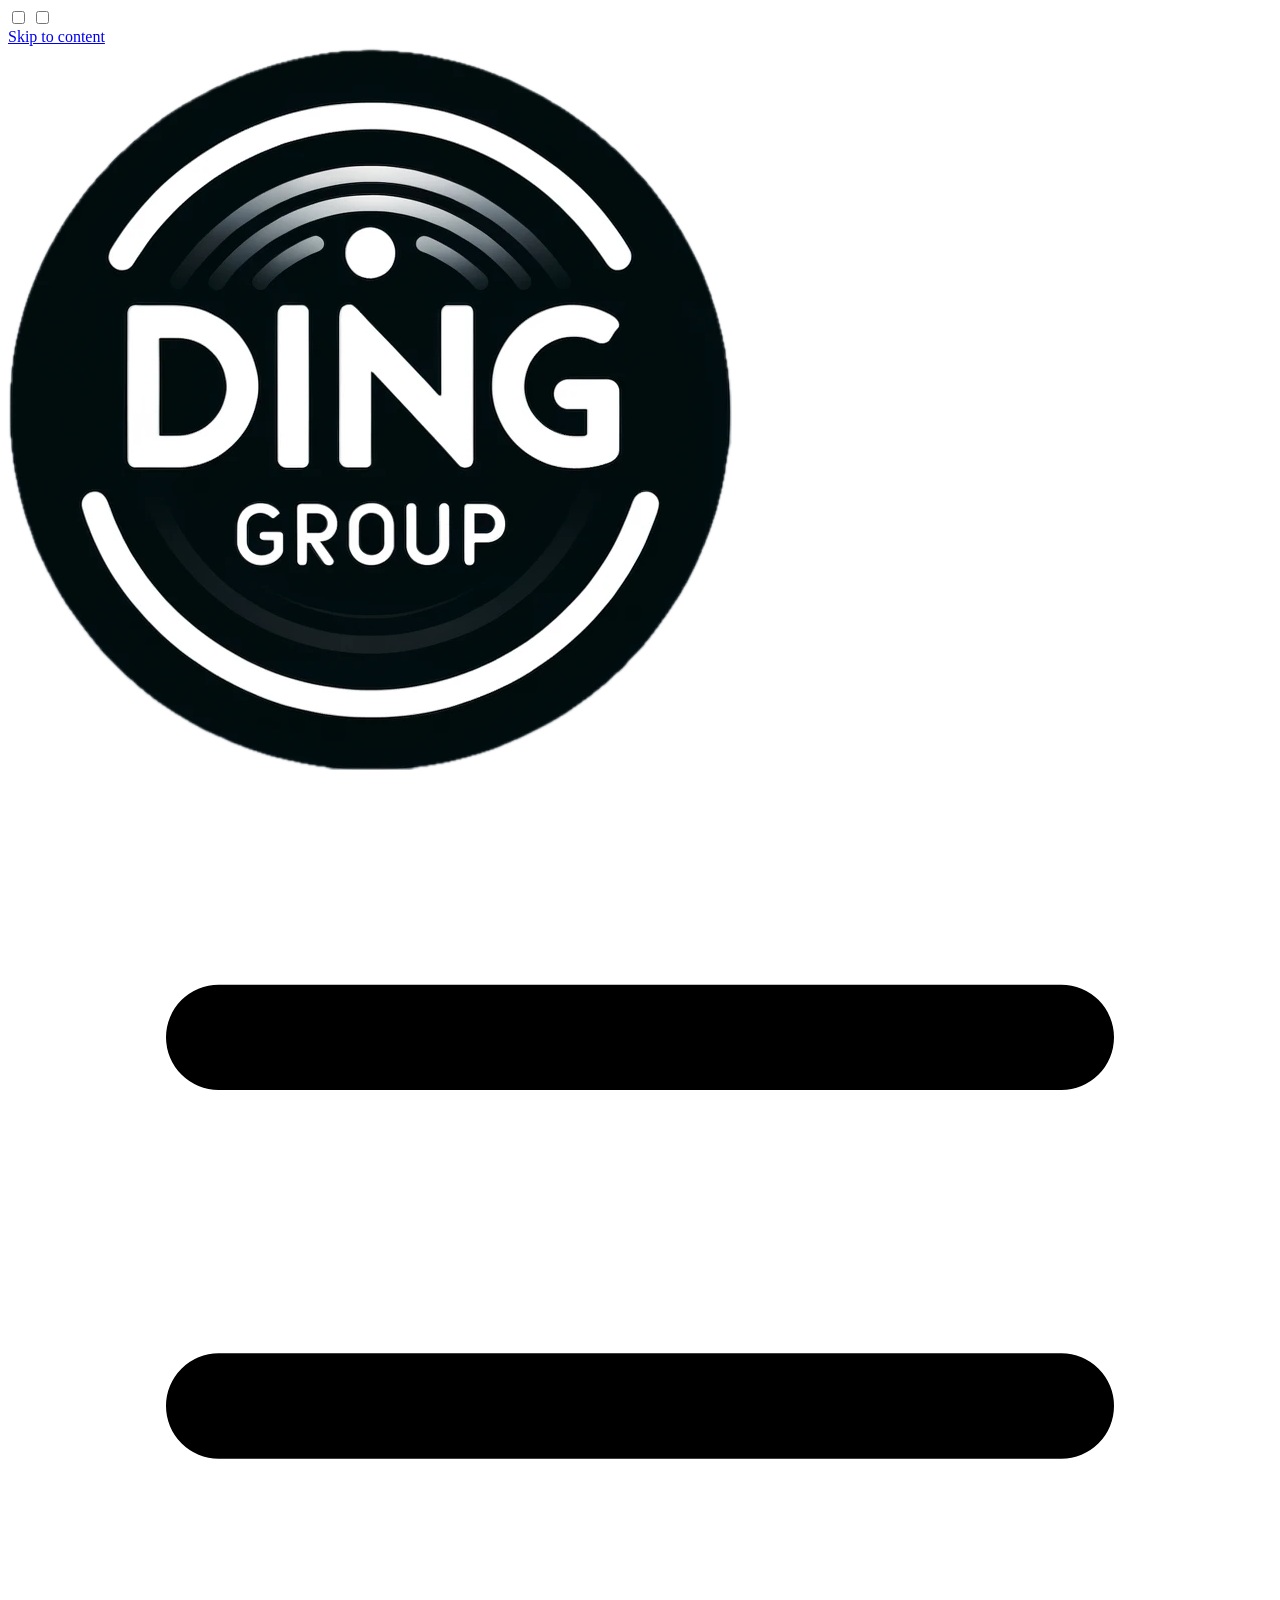
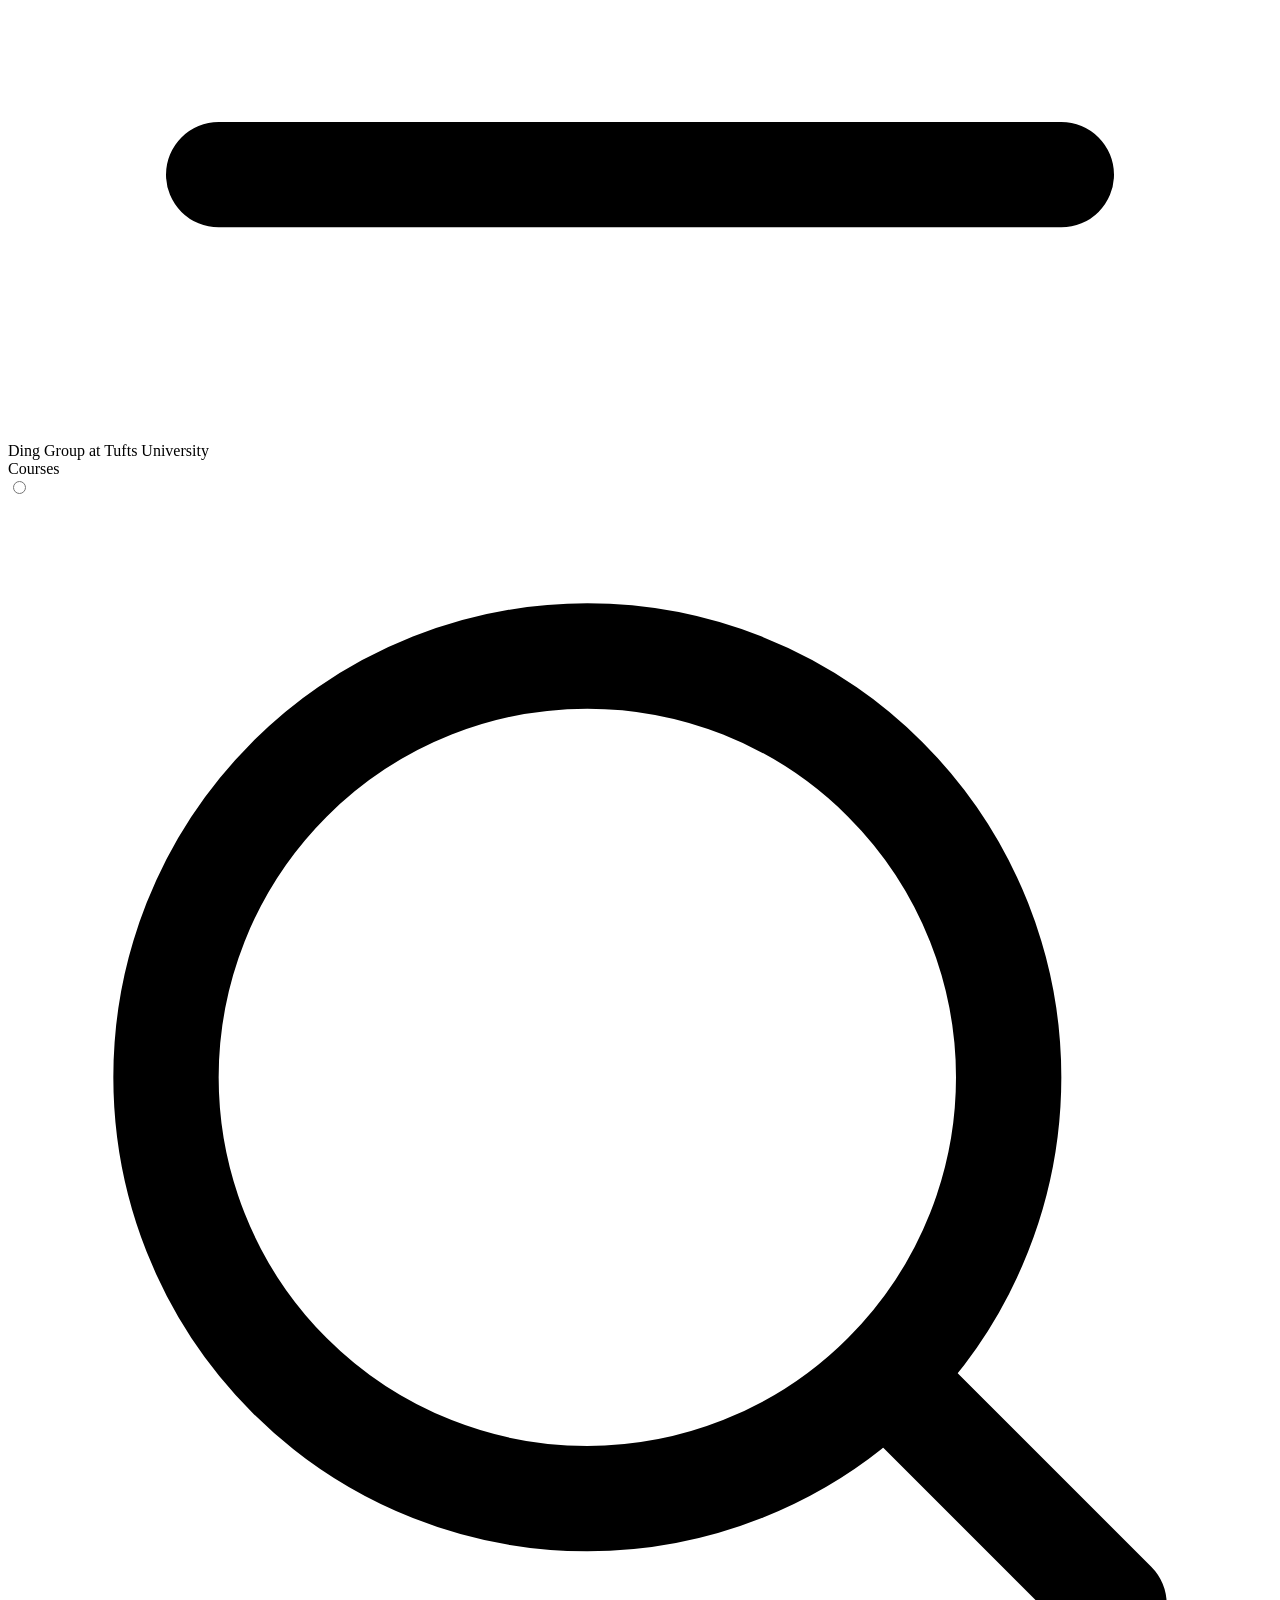
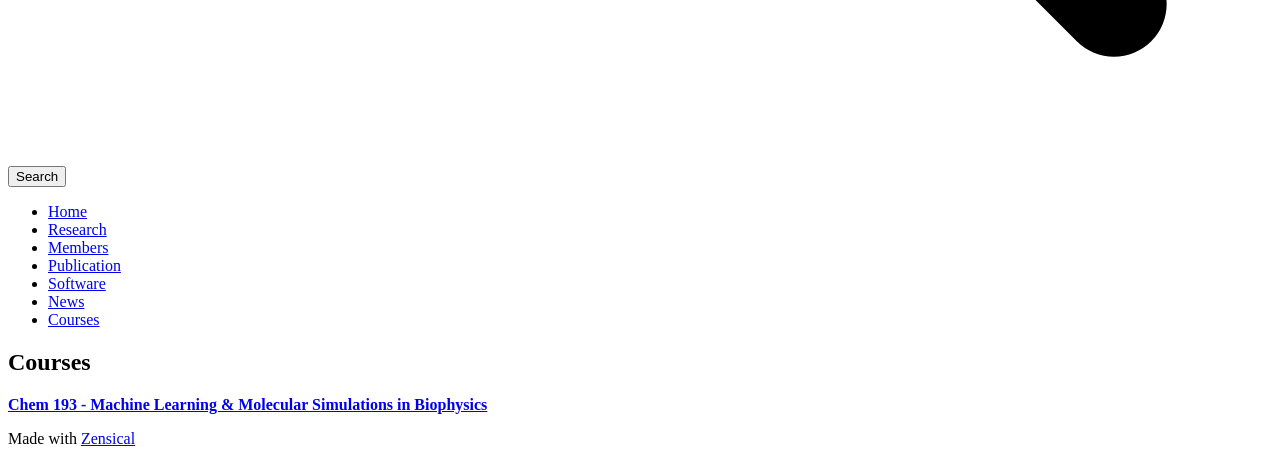
==== commit 559ac551: "deploy: a996da2423ed2240f462860b781031666a317e4f" ====
--- a/courses/index.html
+++ b/courses/index.html
@@ -8,7 +8,7 @@
       
       
       
-        <link rel="canonical" href="https://mydomain.org/mysite/courses/">
+        <link rel="canonical" href="https://dinglab.io/courses/">
       
       
         <link rel="prev" href="../news/">
@@ -19,7 +19,7 @@
       
       
       <link rel="icon" href="../assets/images/favicon.png">
-      <meta name="generator" content="mkdocs-1.6.1, mkdocs-material-9.7.1">
+      <meta name="generator" content="zensical-0.0.45">
     
     
       
@@ -27,10 +27,15 @@
       
     
     
-      <link rel="stylesheet" href="../assets/stylesheets/main.484c7ddc.min.css">
-      
-        
-        <link rel="stylesheet" href="../assets/stylesheets/palette.ab4e12ef.min.css">
+      
+        
+      
+      <link rel="stylesheet" href="../assets/stylesheets/modern/main.fba56155.min.css">
+      
+        
+          
+        
+        <link rel="stylesheet" href="../assets/stylesheets/modern/palette.dfe2e883.min.css">
       
       
 
@@ -44,12 +49,14 @@
         
         
         <link rel="preconnect" href="https://fonts.gstatic.com" crossorigin>
-        <link rel="stylesheet" href="https://fonts.googleapis.com/css?family=Roboto:300,300i,400,400i,700,700i%7CRoboto+Mono:400,400i,700,700i&display=fallback">
-        <style>:root{--md-text-font:"Roboto";--md-code-font:"Roboto Mono"}</style>
-      
-    
-    
-    <script>__md_scope=new URL("..",location),__md_hash=e=>[...e].reduce(((e,_)=>(e<<5)-e+_.charCodeAt(0)),0),__md_get=(e,_=localStorage,t=__md_scope)=>JSON.parse(_.getItem(t.pathname+"."+e)),__md_set=(e,_,t=localStorage,a=__md_scope)=>{try{t.setItem(a.pathname+"."+e,JSON.stringify(_))}catch(e){}}</script>
+        <link rel="stylesheet" href="https://fonts.googleapis.com/css?family=Inter:300,300i,400,400i,500,500i,700,700i%7CJetBrains+Mono:400,400i,700,700i&amp;display=fallback">
+        <style>:root{--md-text-font:"Inter";--md-code-font:"JetBrains Mono"}</style>
+      
+    
+    
+      <link rel="stylesheet" href="../stylesheets/extra.css">
+    
+    <script>__md_scope=new URL("..",location),__md_scope.pathname.endsWith("/")||(__md_scope=new URL(__md_scope.pathname+"/",location)),__md_hash=e=>[...e].reduce(((e,t)=>(e<<5)-e+t.charCodeAt(0)),0),__md_get=(e,t=localStorage,_=__md_scope)=>JSON.parse(t.getItem(_.pathname+"."+e)),__md_set=(e,t,_=localStorage,a=__md_scope)=>{try{_.setItem(a.pathname+"."+e,JSON.stringify(t))}catch(e){}},document.documentElement.setAttribute("data-platform",navigator.platform)</script>
     
       
 
@@ -59,6 +66,8 @@
   
   
     
+    
+      
     
     
     
@@ -68,8 +77,12 @@
     
     <input class="md-toggle" data-md-toggle="drawer" type="checkbox" id="__drawer" autocomplete="off">
     <input class="md-toggle" data-md-toggle="search" type="checkbox" id="__search" autocomplete="off">
-    <label class="md-overlay" for="__drawer"></label>
+    <label class="md-overlay" for="__drawer" aria-label="Navigation"></label>
     <div data-md-component="skip">
+      
+        <a href="#__skip" class="md-skip">
+          Skip to content
+        </a>
       
     </div>
     <div data-md-component="announce">
@@ -81,14 +94,14 @@
 
 <header class="md-header" data-md-component="header">
   <nav class="md-header__inner md-grid" aria-label="Header">
-    <a href=".." title="Ding Group at Tufts University" class="md-header__button md-logo" aria-label="Ding Group at Tufts University" data-md-component="logo">
-      
-  <img src="../_static/logo.png" alt="logo">
+    <a href="./.." title="Ding Group at Tufts University" class="md-header__button md-logo" aria-label="Ding Group at Tufts University" data-md-component="logo">
+      
+  <img src="../_static/logo.png" alt="Ding Group at Tufts University">
 
     </a>
-    <label class="md-header__button md-icon" for="__drawer">
-      
-      <svg xmlns="http://www.w3.org/2000/svg" viewBox="0 0 24 24"><path d="M3 6h18v2H3zm0 5h18v2H3zm0 5h18v2H3z"/></svg>
+    <label class="md-header__button md-icon" for="__drawer" aria-label="Navigation">
+      
+      <svg xmlns="http://www.w3.org/2000/svg" fill="none" stroke="currentColor" stroke-linecap="round" stroke-linejoin="round" stroke-width="2" class="lucide lucide-menu" viewBox="0 0 24 24"><path d="M4 5h16M4 12h16M4 19h16"/></svg>
     </label>
     <div class="md-header__title" data-md-component="header-title">
       <div class="md-header__ellipsis">
@@ -108,11 +121,38 @@
     </div>
     
       
-    
-    
-    
-    
-    
+        <form class="md-header__option" data-md-component="palette">
+  
+    
+    
+    
+    <input class="md-option" data-md-color-media="none" data-md-color-scheme="default" data-md-color-primary="indigo" data-md-color-accent="indigo"  aria-hidden="true"  type="radio" name="__palette" id="__palette_0">
+    
+  
+</form>
+      
+    
+    
+      <script>var palette=__md_get("__palette");if(palette&&palette.color){if("(prefers-color-scheme)"===palette.color.media){var media=matchMedia("(prefers-color-scheme: light)"),input=document.querySelector(media.matches?"[data-md-color-media='(prefers-color-scheme: light)']":"[data-md-color-media='(prefers-color-scheme: dark)']");palette.color.media=input.getAttribute("data-md-color-media"),palette.color.scheme=input.getAttribute("data-md-color-scheme"),palette.color.primary=input.getAttribute("data-md-color-primary"),palette.color.accent=input.getAttribute("data-md-color-accent")}for(var[key,value]of Object.entries(palette.color))document.body.setAttribute("data-md-color-"+key,value)}</script>
+    
+    
+    
+      
+      
+        <label class="md-header__button md-icon" for="__search" aria-label="Search">
+          
+          <svg xmlns="http://www.w3.org/2000/svg" fill="none" stroke="currentColor" stroke-linecap="round" stroke-linejoin="round" stroke-width="2" class="lucide lucide-search" viewBox="0 0 24 24"><path d="m21 21-4.34-4.34"/><circle cx="11" cy="11" r="8"/></svg>
+        </label>
+        <div class="md-search" data-md-component="search" role="dialog" aria-label="Search">
+  <button type="button" class="md-search__button">
+    Search
+  </button>
+</div>
+      
+    
+    <div class="md-header__source">
+      
+    </div>
   </nav>
   
 </header>
@@ -133,11 +173,8 @@
   
   
     <li class="md-tabs__item">
-      <a href=".." class="md-tabs__link">
-        
-  
-  
-    
+      <a href="./.." class="md-tabs__link">
+        
   
   Home
 
@@ -155,9 +192,6 @@
       <a href="../research/" class="md-tabs__link">
         
   
-  
-    
-  
   Research
 
       </a>
@@ -174,9 +208,6 @@
       <a href="../people/" class="md-tabs__link">
         
   
-  
-    
-  
   Members
 
       </a>
@@ -193,9 +224,6 @@
       <a href="../publication/" class="md-tabs__link">
         
   
-  
-    
-  
   Publication
 
       </a>
@@ -212,9 +240,6 @@
       <a href="../software/" class="md-tabs__link">
         
   
-  
-    
-  
   Software
 
       </a>
@@ -231,9 +256,6 @@
       <a href="../news/" class="md-tabs__link">
         
   
-  
-    
-  
   News
 
       </a>
@@ -249,11 +271,8 @@
   
   
     <li class="md-tabs__item md-tabs__item--active">
-      <a href="./" class="md-tabs__link">
-        
-  
-  
-    
+      <a href="././" class="md-tabs__link">
+        
   
   Courses
 
@@ -286,9 +305,9 @@
 
 <nav class="md-nav md-nav--primary md-nav--lifted" aria-label="Navigation" data-md-level="0">
   <label class="md-nav__title" for="__drawer">
-    <a href=".." title="Ding Group at Tufts University" class="md-nav__button md-logo" aria-label="Ding Group at Tufts University" data-md-component="logo">
-      
-  <img src="../_static/logo.png" alt="logo">
+    <a href="./.." title="Ding Group at Tufts University" class="md-nav__button md-logo" aria-label="Ding Group at Tufts University" data-md-component="logo">
+      
+  <img src="../_static/logo.png" alt="Ding Group at Tufts University">
 
     </a>
     Ding Group at Tufts University
@@ -303,15 +322,14 @@
   
   
     <li class="md-nav__item">
-      <a href=".." class="md-nav__link">
+      <a href="./.." class="md-nav__link">
         
   
   
   <span class="md-ellipsis">
     
   
-    Home
-  
+  Home
 
     
   </span>
@@ -337,8 +355,7 @@
   <span class="md-ellipsis">
     
   
-    Research
-  
+  Research
 
     
   </span>
@@ -364,8 +381,7 @@
   <span class="md-ellipsis">
     
   
-    Members
-  
+  Members
 
     
   </span>
@@ -391,8 +407,7 @@
   <span class="md-ellipsis">
     
   
-    Publication
-  
+  Publication
 
     
   </span>
@@ -418,8 +433,7 @@
   <span class="md-ellipsis">
     
   
-    Software
-  
+  Software
 
     
   </span>
@@ -445,8 +459,7 @@
   <span class="md-ellipsis">
     
   
-    News
-  
+  News
 
     
   </span>
@@ -468,19 +481,18 @@
   
     <li class="md-nav__item md-nav__item--active">
       
-      <input class="md-nav__toggle md-toggle" type="checkbox" id="__toc">
-      
-      
-      
-      <a href="./" class="md-nav__link md-nav__link--active">
+      
+      
+      
+      
+      <a href="././" class="md-nav__link md-nav__link--active">
         
   
   
   <span class="md-ellipsis">
     
   
-    Courses
-  
+  Courses
 
     
   </span>
@@ -505,10 +517,17 @@
               
               <div class="md-sidebar md-sidebar--secondary" data-md-component="sidebar" data-md-type="toc" hidden>
                 <div class="md-sidebar__scrollwrap">
+                  
+                    
+                    
+                    
+                    
+                  
                   <div class="md-sidebar__inner">
                     
 
-<nav class="md-nav md-nav--secondary" aria-label="Table of contents">
+
+<nav class="md-nav md-nav--secondary" aria-label="On this page">
   
   
   
@@ -525,14 +544,14 @@
               <article class="md-content__inner md-typeset">
                 
                   
-  
-
-
-
-
-  <h1>Courses</h1>
+
+  <h1 id="__skip">Courses</h1>
 
 <p><a href="https://dinglab.io/chem193/"><strong>Chem 193 - Machine Learning &amp; Molecular Simulations in Biophysics</strong></a></p>
+
+  
+
+
 
 
 
@@ -568,8 +587,8 @@
   
   
     Made with
-    <a href="https://squidfunk.github.io/mkdocs-material/" target="_blank" rel="noopener">
-      Material for MkDocs
+    <a href="https://zensical.org/" target="_blank" rel="noopener">
+      Zensical
     </a>
   
 </div>
@@ -587,10 +606,10 @@
     
       
       
-      <script id="__config" type="application/json">{"annotate": null, "base": "..", "features": ["navigation.tabs"], "search": "../assets/javascripts/workers/search.2c215733.min.js", "tags": null, "translations": {"clipboard.copied": "Copied to clipboard", "clipboard.copy": "Copy to clipboard", "search.result.more.one": "1 more on this page", "search.result.more.other": "# more on this page", "search.result.none": "No matching documents", "search.result.one": "1 matching document", "search.result.other": "# matching documents", "search.result.placeholder": "Type to start searching", "search.result.term.missing": "Missing", "select.version": "Select version"}, "version": null}</script>
-    
-    
-      <script src="../assets/javascripts/bundle.79ae519e.min.js"></script>
+      <script id="__config" type="application/json">{"annotate":null,"base":"..","features":["navigation.tabs"],"search":"../assets/javascripts/workers/search.e2d2d235.min.js","tags":null,"translations":{"clipboard.copied":"Copied to clipboard","clipboard.copy":"Copy to clipboard","search.result.more.one":"1 more on this page","search.result.more.other":"# more on this page","search.result.none":"No matching documents","search.result.one":"1 matching document","search.result.other":"# matching documents","search.result.placeholder":"Type to start searching","search.result.term.missing":"Missing","select.version":"Select version"},"version":null}</script>
+    
+    
+      <script src="../assets/javascripts/bundle.6e5f0216.min.js"></script>
       
     
   </body>
--- a/assets/stylesheets/modern/main.fba56155.min.css
+++ b/assets/stylesheets/modern/main.fba56155.min.css
@@ -0,0 +1 @@
+@charset "UTF-8";html{-webkit-text-size-adjust:none;-moz-text-size-adjust:none;text-size-adjust:none;box-sizing:border-box}*,:after,:before{box-sizing:inherit}@media (prefers-reduced-motion){*,:after,:before{transition:none!important}}body{margin:0}a,button,input,label{-webkit-tap-highlight-color:transparent}a{color:inherit;text-decoration:none}hr{border:0;box-sizing:initial;display:block;height:.05rem;overflow:visible;padding:0}small{font-size:80%}sub,sup{line-height:1em}img{border-style:none}table{border-collapse:initial;border-spacing:0}td,th{font-weight:400;vertical-align:top}button{background:#0000;border:0;font-family:inherit;font-size:inherit;margin:0;padding:0}input{border:0;outline:none}:root{--md-primary-fg-color:#4051b5;--md-primary-fg-color--light:#5d6cc0;--md-primary-fg-color--dark:#303fa1;--md-primary-bg-color:#fff;--md-primary-bg-color--light:#ffffffb3;--md-accent-fg-color:#526cfe;--md-accent-fg-color--transparent:#526cfe1a;--md-accent-bg-color:#fff;--md-accent-bg-color--light:#ffffffb3}[data-md-color-scheme=default]{color-scheme:light}[data-md-color-scheme=default] img[src$="#gh-dark-mode-only"],[data-md-color-scheme=default] img[src$="#only-dark"]{display:none}:root,[data-md-color-scheme=default]{--md-hue:225deg;--md-default-fg-color:#000000de;--md-default-fg-color--light:#0000008c;--md-default-fg-color--lighter:#00000052;--md-default-fg-color--lightest:#0000000d;--md-default-bg-color:#fff;--md-default-bg-color--light:#ffffffb3;--md-default-bg-color--lighter:#ffffff4d;--md-default-bg-color--lightest:#ffffff1f;--md-code-fg-color:#36464e;--md-code-bg-color:#f5f5f5;--md-code-bg-color--light:#f5f5f5b3;--md-code-bg-color--lighter:#f5f5f54d;--md-code-hl-color:#4287ff;--md-code-hl-color--light:#4287ff1a;--md-code-hl-number-color:#d52a2a;--md-code-hl-special-color:#db1457;--md-code-hl-function-color:#a846b9;--md-code-hl-constant-color:#6e59d9;--md-code-hl-keyword-color:#3f6ec6;--md-code-hl-string-color:#1c7d4d;--md-code-hl-name-color:var(--md-code-fg-color);--md-code-hl-operator-color:var(--md-default-fg-color--light);--md-code-hl-punctuation-color:var(--md-default-fg-color--light);--md-code-hl-comment-color:var(--md-default-fg-color--light);--md-code-hl-generic-color:var(--md-default-fg-color--light);--md-code-hl-variable-color:var(--md-default-fg-color--light);--md-typeset-color:var(--md-default-fg-color);--md-typeset-a-color:var(--md-primary-fg-color);--md-typeset-del-color:#f5503d26;--md-typeset-ins-color:#0bd57026;--md-typeset-kbd-color:#fafafa;--md-typeset-kbd-accent-color:#fff;--md-typeset-kbd-border-color:#b8b8b8;--md-typeset-mark-color:#ffff0080;--md-typeset-table-color:#0000001f;--md-typeset-table-color--light:rgba(0,0,0,.035);--md-admonition-fg-color:var(--md-default-fg-color);--md-admonition-bg-color:var(--md-default-bg-color);--md-warning-fg-color:#000000de;--md-warning-bg-color:#ff9;--md-shadow-z1:0 0.2rem 0.5rem #0000000d,0 0 0.05rem #0000001a;--md-shadow-z2:0 0.2rem 0.5rem #0000001a,0 0 0.05rem #00000040;--md-shadow-z3:0 0.2rem 0.5rem #0003,0 0 0.05rem #00000059;--color-foreground:0 0 0;--color-background:255 255 255;--color-background-subtle:240 240 240;--color-backdrop:255 255 255}.md-icon svg{fill:currentcolor;display:block;height:1.2rem;width:1.2rem}.md-icon svg.lucide{fill:#0000;stroke:currentcolor}body{-webkit-font-smoothing:antialiased;-moz-osx-font-smoothing:grayscale;--md-text-font-family:var(--md-text-font,_),-apple-system,BlinkMacSystemFont,Helvetica,Arial,sans-serif;--md-code-font-family:var(--md-code-font,_),SFMono-Regular,Consolas,Menlo,monospace}aside,body,input{font-feature-settings:"kern","liga";color:var(--md-typeset-color);font-family:var(--md-text-font-family)}code,kbd,pre{font-feature-settings:"kern";font-family:var(--md-code-font-family)}:root{--md-typeset-table-sort-icon:url('data:image/svg+xml;charset=utf-8,<svg xmlns="http://www.w3.org/2000/svg" fill="none" stroke="currentColor" stroke-linecap="round" stroke-linejoin="round" stroke-width="2" class="lucide lucide-arrow-down-up" viewBox="0 0 24 24"><path d="m3 16 4 4 4-4m-4 4V4m14 4-4-4-4 4m4-4v16"/></svg>');--md-typeset-table-sort-icon--asc:url('data:image/svg+xml;charset=utf-8,<svg xmlns="http://www.w3.org/2000/svg" fill="none" stroke="currentColor" stroke-linecap="round" stroke-linejoin="round" stroke-width="2" class="lucide lucide-arrow-down-narrow-wide" viewBox="0 0 24 24"><path d="m3 16 4 4 4-4m-4 4V4m4 0h4m-4 4h7m-7 4h10"/></svg>');--md-typeset-table-sort-icon--desc:url('data:image/svg+xml;charset=utf-8,<svg xmlns="http://www.w3.org/2000/svg" fill="none" stroke="currentColor" stroke-linecap="round" stroke-linejoin="round" stroke-width="2" class="lucide lucide-arrow-up-narrow-wide" viewBox="0 0 24 24"><path d="m3 8 4-4 4 4M7 4v16m4-8h4m-4 4h7m-7 4h10"/></svg>');--md-typeset-preview-icon:url('data:image/svg+xml;charset=utf-8,<svg xmlns="http://www.w3.org/2000/svg" fill="none" stroke="currentColor" stroke-linecap="round" stroke-linejoin="round" stroke-width="2" class="lucide lucide-mouse-pointer-2" viewBox="0 0 24 24"><path d="M4.037 4.688a.495.495 0 0 1 .651-.651l16 6.5a.5.5 0 0 1-.063.947l-6.124 1.58a2 2 0 0 0-1.438 1.435l-1.579 6.126a.5.5 0 0 1-.947.063z"/></svg>')}.md-typeset{-webkit-print-color-adjust:exact;color-adjust:exact;font-size:.75rem;letter-spacing:-.01em;line-height:1.8;overflow-wrap:break-word}@media print{.md-typeset{font-size:.68rem}}.md-typeset blockquote,.md-typeset dl,.md-typeset figure,.md-typeset ol,.md-typeset pre,.md-typeset ul{margin-bottom:1em;margin-top:1em}.md-typeset h1{color:var(--md-default-fg-color);font-size:1.875em;line-height:1.3;margin:0 0 1.25em}.md-typeset h1,.md-typeset h2{font-weight:700;letter-spacing:-.025em}.md-typeset h2{font-size:1.5em;line-height:1.4;margin:1.6em 0 .64em}.md-typeset h3{font-size:1.25em;font-weight:700;letter-spacing:-.01em;line-height:1.5;margin:1.6em 0 .8em}.md-typeset h2+h3{margin-top:.8em}.md-typeset h4{font-weight:700;letter-spacing:-.01em;margin:1em 0}.md-typeset h5,.md-typeset h6{color:var(--md-default-fg-color--light);font-size:.8em;font-weight:700;letter-spacing:-.01em;margin:1.25em 0}.md-typeset h5{text-transform:uppercase}.md-typeset h5 code{text-transform:none}.md-typeset hr{border-bottom:.05rem solid var(--md-default-fg-color--lightest);display:flow-root;margin:1.5em 0}.md-typeset a{color:var(--md-typeset-a-color);text-decoration:underline;word-break:break-word}.md-typeset a,.md-typeset a:before{transition:color 125ms}.md-typeset a:focus,.md-typeset a:hover{color:var(--md-accent-fg-color)}.md-typeset a:focus code,.md-typeset a:hover code{background-color:var(--md-accent-fg-color--transparent);color:var(--md-accent-fg-color)}.md-typeset a code{color:var(--md-typeset-a-color)}.md-typeset a.focus-visible{outline-color:var(--md-accent-fg-color);outline-offset:.2rem}.md-typeset code,.md-typeset kbd,.md-typeset pre{color:var(--md-code-fg-color);direction:ltr;font-variant-ligatures:none;transition:background-color 125ms}@media print{.md-typeset code,.md-typeset kbd,.md-typeset pre{white-space:pre-wrap}}.md-typeset code{background-color:var(--md-code-bg-color);border-radius:.2rem;-webkit-box-decoration-break:clone;box-decoration-break:clone;font-size:.85em;padding:.25em .4em;transition:color 125ms,background-color 125ms;word-break:break-word}.md-typeset code:not(.focus-visible){-webkit-tap-highlight-color:transparent;outline:none}.md-typeset pre{display:flow-root;line-height:1.4;position:relative}.md-typeset pre>code{border-radius:.4rem;-webkit-box-decoration-break:slice;box-decoration-break:slice;box-shadow:none;display:block;margin:0;outline-color:var(--md-accent-fg-color);overflow:auto;padding:.7720588235em 1.1764705882em;scrollbar-color:var(--md-default-fg-color--lighter) #0000;scrollbar-width:thin;touch-action:auto;word-break:normal}.md-typeset pre>code:hover{scrollbar-color:var(--md-accent-fg-color) #0000}.md-typeset pre>code::-webkit-scrollbar{height:.2rem;width:.2rem}.md-typeset pre>code::-webkit-scrollbar-thumb{background-color:var(--md-default-fg-color--lighter)}.md-typeset pre>code::-webkit-scrollbar-thumb:hover{background-color:var(--md-accent-fg-color)}.md-typeset kbd{border-radius:.2rem;box-shadow:0 0 0 .05rem var(--md-typeset-kbd-border-color),0 .15rem 0 var(--md-typeset-kbd-border-color);color:var(--md-default-fg-color);display:inline-block;font-size:.75em;padding:0 .6666666667em;vertical-align:text-top;word-break:break-word}.md-typeset mark{background-color:var(--md-typeset-mark-color);-webkit-box-decoration-break:clone;box-decoration-break:clone;color:inherit;word-break:break-word}.md-typeset abbr{border-bottom:.05rem dotted var(--md-default-fg-color--light);cursor:help;text-decoration:none}.md-typeset [data-preview]{position:relative}[dir=ltr] .md-typeset [data-preview]:after{margin-left:.125em}[dir=rtl] .md-typeset [data-preview]:after{margin-right:.125em}.md-typeset [data-preview]:after{background-color:currentcolor;content:"";display:inline-block;height:.8em;-webkit-mask-image:var(--md-typeset-preview-icon);mask-image:var(--md-typeset-preview-icon);-webkit-mask-repeat:no-repeat;mask-repeat:no-repeat;-webkit-mask-size:contain;mask-size:contain;transition:background-color 125ms;vertical-align:text-top;width:.8em}.md-typeset small{opacity:.75}[dir=ltr] .md-typeset sub,[dir=ltr] .md-typeset sup{margin-left:.078125em}[dir=rtl] .md-typeset sub,[dir=rtl] .md-typeset sup{margin-right:.078125em}[dir=ltr] .md-typeset blockquote{padding-left:.6rem}[dir=rtl] .md-typeset blockquote{padding-right:.6rem}[dir=ltr] .md-typeset blockquote{border-left:.2rem solid var(--md-default-fg-color--lighter)}[dir=rtl] .md-typeset blockquote{border-right:.2rem solid var(--md-default-fg-color--lighter)}.md-typeset blockquote{color:var(--md-default-fg-color--light);margin-left:0;margin-right:0}.md-typeset ul{list-style-type:disc}.md-typeset ul[type]{list-style-type:revert-layer}[dir=ltr] .md-typeset ol,[dir=ltr] .md-typeset ul{margin-left:.625em}[dir=rtl] .md-typeset ol,[dir=rtl] .md-typeset ul{margin-right:.625em}.md-typeset ol,.md-typeset ul{padding:0}.md-typeset ol:not([hidden]),.md-typeset ul:not([hidden]){display:flow-root}.md-typeset ol ol,.md-typeset ul ol{list-style-type:lower-alpha}.md-typeset ol ol ol,.md-typeset ul ol ol{list-style-type:lower-roman}.md-typeset ol ol ol ol,.md-typeset ul ol ol ol{list-style-type:upper-alpha}.md-typeset ol ol ol ol ol,.md-typeset ul ol ol ol ol{list-style-type:upper-roman}.md-typeset ol[type],.md-typeset ul[type]{list-style-type:revert-layer}[dir=ltr] .md-typeset ol li,[dir=ltr] .md-typeset ul li{margin-left:1.25em}[dir=rtl] .md-typeset ol li,[dir=rtl] .md-typeset ul li{margin-right:1.25em}.md-typeset ol li,.md-typeset ul li{margin-bottom:.5em}.md-typeset ol li blockquote,.md-typeset ol li p,.md-typeset ul li blockquote,.md-typeset ul li p{margin:.5em 0}.md-typeset ol li:last-child,.md-typeset ul li:last-child{margin-bottom:0}[dir=ltr] .md-typeset ol li ol,[dir=ltr] .md-typeset ol li ul,[dir=ltr] .md-typeset ul li ol,[dir=ltr] .md-typeset ul li ul{margin-left:.625em}[dir=rtl] .md-typeset ol li ol,[dir=rtl] .md-typeset ol li ul,[dir=rtl] .md-typeset ul li ol,[dir=rtl] .md-typeset ul li ul{margin-right:.625em}.md-typeset ol li ol,.md-typeset ol li ul,.md-typeset ul li ol,.md-typeset ul li ul{margin-bottom:.5em;margin-top:.5em}[dir=ltr] .md-typeset dd{margin-left:1.875em}[dir=rtl] .md-typeset dd{margin-right:1.875em}.md-typeset dd{margin-bottom:1.5em;margin-top:1em}.md-typeset img,.md-typeset svg,.md-typeset video{height:auto;max-width:100%}.md-typeset img[align=left]{margin:1em 1em 1em 0}.md-typeset img[align=right]{margin:1em 0 1em 1em}.md-typeset img[align]:only-child{margin-top:0}.md-typeset figure{display:flow-root;margin:1em auto;max-width:100%;text-align:center;width:fit-content}.md-typeset figure img{display:block;margin:0 auto}.md-typeset figcaption{font-style:italic;margin:1em auto;max-width:24rem}.md-typeset iframe{max-width:100%}.md-typeset table:not([class]){background-color:var(--md-default-bg-color);border:.05rem solid var(--md-typeset-table-color);border-radius:.1rem;display:inline-block;font-size:.64rem;max-width:100%;overflow:auto;touch-action:auto}@media print{.md-typeset table:not([class]){display:table}}.md-typeset table:not([class])+*{margin-top:1.5em}.md-typeset table:not([class]) td>:first-child,.md-typeset table:not([class]) th>:first-child{margin-top:0}.md-typeset table:not([class]) td>:last-child,.md-typeset table:not([class]) th>:last-child{margin-bottom:0}.md-typeset table:not([class]) td:not([align]),.md-typeset table:not([class]) th:not([align]){text-align:left}[dir=rtl] .md-typeset table:not([class]) td:not([align]),[dir=rtl] .md-typeset table:not([class]) th:not([align]){text-align:right}.md-typeset table:not([class]) th{font-weight:700;min-width:5rem;padding:.9375em 1.25em;vertical-align:top}.md-typeset table:not([class]) td{border-top:.05rem solid var(--md-typeset-table-color);padding:.9375em 1.25em;vertical-align:top}.md-typeset table:not([class]) tbody tr{transition:background-color 125ms}.md-typeset table:not([class]) tbody tr:hover{background-color:var(--md-typeset-table-color--light);box-shadow:0 .05rem 0 var(--md-default-bg-color) inset}.md-typeset table:not([class]) a{word-break:normal}.md-typeset table th[role=columnheader]{cursor:pointer}[dir=ltr] .md-typeset table th[role=columnheader]:after{margin-left:.5em}[dir=rtl] .md-typeset table th[role=columnheader]:after{margin-right:.5em}.md-typeset table th[role=columnheader]:after{content:"";display:inline-block;height:1.2em;-webkit-mask-image:var(--md-typeset-table-sort-icon);mask-image:var(--md-typeset-table-sort-icon);-webkit-mask-repeat:no-repeat;mask-repeat:no-repeat;-webkit-mask-size:contain;mask-size:contain;transition:background-color 125ms;vertical-align:text-bottom;width:1.2em}.md-typeset table th[role=columnheader]:hover:after{background-color:var(--md-default-fg-color--lighter)}.md-typeset table th[role=columnheader][aria-sort=ascending]:after{background-color:var(--md-default-fg-color--light);-webkit-mask-image:var(--md-typeset-table-sort-icon--asc);mask-image:var(--md-typeset-table-sort-icon--asc)}.md-typeset table th[role=columnheader][aria-sort=descending]:after{background-color:var(--md-default-fg-color--light);-webkit-mask-image:var(--md-typeset-table-sort-icon--desc);mask-image:var(--md-typeset-table-sort-icon--desc)}.md-typeset__scrollwrap{margin:1em -.8rem;overflow-x:auto;touch-action:auto}.md-typeset__table{display:inline-block;margin-bottom:.5em;padding:0 .8rem}@media print{.md-typeset__table{display:block}}html .md-typeset__table table{display:table;margin:0;overflow:hidden;width:100%}@media screen and (max-width:44.984375em){.md-content__inner>pre{margin:1em -.8rem}.md-content__inner>pre code{border-radius:0}}.md-banner{background-color:var(--md-accent-fg-color--transparent);color:var(--md-default-fg-color);overflow:auto}@media print{.md-banner{display:none}}.md-banner--warning{background-color:var(--md-warning-bg-color);color:var(--md-warning-fg-color)}.md-banner__inner{font-size:.7rem;margin:.6rem auto;padding:0 .8rem}[dir=ltr] .md-banner__button{float:right}[dir=rtl] .md-banner__button{float:left}.md-banner__button{color:inherit;cursor:pointer;transition:opacity .25s}.no-js .md-banner__button{display:none}.md-banner__button:hover{opacity:.7}html{scrollbar-gutter:stable;font-size:125%;height:100%;overflow-x:hidden}@media screen and (min-width:100em){html{font-size:137.5%}}@media screen and (min-width:125em){html{font-size:150%}}body{background-color:var(--md-default-bg-color);display:flex;flex-direction:column;font-size:.5rem;min-height:100%;position:relative;width:100%}@media print{body{display:block}}@media screen and (max-width:59.984375em){body[data-md-scrolllock]{position:fixed}}.md-grid{margin-left:auto;margin-right:auto;max-width:61rem}.md-container{display:flex;flex-direction:column;flex-grow:1}@media print{.md-container{display:block}}.md-main{flex-grow:1}.md-main__inner{display:flex;height:100%;margin-top:1.5rem}.md-ellipsis{overflow:hidden;text-overflow:ellipsis}.md-toggle{display:none}.md-option{height:0;opacity:0;position:absolute;width:0}.md-option:checked+label:not([hidden]){display:block}.md-option.focus-visible+label{outline-color:var(--md-accent-fg-color);outline-style:auto}.md-skip{background-color:var(--md-default-fg-color);border-radius:.1rem;color:var(--md-default-bg-color);font-size:.64rem;margin:.5rem;opacity:0;outline-color:var(--md-accent-fg-color);padding:.3rem .5rem;position:fixed;transform:translateY(.4rem);z-index:-1}.md-skip:focus{opacity:1;transform:translateY(0);transition:transform .25s cubic-bezier(.4,0,.2,1),opacity 175ms 75ms;z-index:10}@page{margin:25mm}:root{--md-clipboard-icon:url('data:image/svg+xml;charset=utf-8,<svg xmlns="http://www.w3.org/2000/svg" fill="none" stroke="currentColor" stroke-linecap="round" stroke-linejoin="round" stroke-width="2" class="lucide lucide-clipboard-copy" viewBox="0 0 24 24"><rect width="8" height="4" x="8" y="2" rx="1" ry="1"/><path d="M8 4H6a2 2 0 0 0-2 2v14a2 2 0 0 0 2 2h12a2 2 0 0 0 2-2v-2M16 4h2a2 2 0 0 1 2 2v4m1 4H11"/><path d="m15 10-4 4 4 4"/></svg>')}.md-clipboard{border-radius:.1rem;color:var(--md-default-fg-color--lightest);cursor:pointer;height:1.5em;outline-color:var(--md-accent-fg-color);outline-offset:.1rem;transition:color .25s;width:1.5em;z-index:1}@media print{.md-clipboard{display:none}}.md-clipboard:not(.focus-visible){-webkit-tap-highlight-color:transparent;outline:none}:hover>.md-clipboard{color:var(--md-default-fg-color--light)}.md-clipboard:focus,.md-clipboard:hover{color:var(--md-accent-fg-color)}.md-clipboard:after{background-color:currentcolor;content:"";display:block;height:1.125em;margin:0 auto;-webkit-mask-image:var(--md-clipboard-icon);mask-image:var(--md-clipboard-icon);-webkit-mask-position:center;mask-position:center;-webkit-mask-repeat:no-repeat;mask-repeat:no-repeat;-webkit-mask-size:contain;mask-size:contain;width:1.125em}.md-clipboard--inline{cursor:pointer}.md-clipboard--inline code{transition:color .25s,background-color .25s}.md-clipboard--inline:focus code,.md-clipboard--inline:hover code{background-color:var(--md-accent-fg-color--transparent);color:var(--md-accent-fg-color)}:root{--md-code-select-icon:url('data:image/svg+xml;charset=utf-8,<svg xmlns="http://www.w3.org/2000/svg" fill="none" stroke="currentColor" stroke-linecap="round" stroke-linejoin="round" stroke-width="2" class="lucide lucide-scan" viewBox="0 0 24 24"><path d="M3 7V5a2 2 0 0 1 2-2h2m10 0h2a2 2 0 0 1 2 2v2m0 10v2a2 2 0 0 1-2 2h-2M7 21H5a2 2 0 0 1-2-2v-2"/></svg>');--md-code-copy-icon:url('data:image/svg+xml;charset=utf-8,<svg xmlns="http://www.w3.org/2000/svg" fill="none" stroke="currentColor" stroke-linecap="round" stroke-linejoin="round" stroke-width="2" class="lucide lucide-clipboard-copy" viewBox="0 0 24 24"><rect width="8" height="4" x="8" y="2" rx="1" ry="1"/><path d="M8 4H6a2 2 0 0 0-2 2v14a2 2 0 0 0 2 2h12a2 2 0 0 0 2-2v-2M16 4h2a2 2 0 0 1 2 2v4m1 4H11"/><path d="m15 10-4 4 4 4"/></svg>')}.md-typeset .md-code__content{display:grid}.md-code__nav{background-color:var(--md-code-bg-color--lighter);border-radius:.1rem;display:flex;gap:.2rem;padding:.2rem;position:absolute;right:.25em;top:.25em;transition:background-color .25s;z-index:1}:hover>.md-code__nav{background-color:var(--md-code-bg-color--light)}.md-code__button{color:var(--md-default-fg-color--lightest);cursor:pointer;display:block;height:1.5em;outline-color:var(--md-accent-fg-color);outline-offset:.1rem;transition:color .25s;width:1.5em}:hover>*>.md-code__button{color:var(--md-default-fg-color--light)}.md-code__button.focus-visible,.md-code__button:hover{color:var(--md-accent-fg-color)}.md-code__button--active{color:var(--md-default-fg-color)!important}.md-code__button:after{background-color:currentcolor;content:"";display:block;height:1.125em;margin:0 auto;-webkit-mask-position:center;mask-position:center;-webkit-mask-repeat:no-repeat;mask-repeat:no-repeat;-webkit-mask-size:contain;mask-size:contain;width:1.125em}.md-code__button[data-md-type=select]:after{-webkit-mask-image:var(--md-code-select-icon);mask-image:var(--md-code-select-icon)}.md-code__button[data-md-type=copy]:after{-webkit-mask-image:var(--md-code-copy-icon);mask-image:var(--md-code-copy-icon)}@keyframes consent{0%{opacity:0;transform:translateY(100%)}to{opacity:1;transform:translateY(0)}}@keyframes overlay{0%{opacity:0}to{opacity:1}}.md-consent__overlay{animation:overlay .35s both;-webkit-backdrop-filter:blur(.2rem);backdrop-filter:blur(.2rem);background-color:var(--md-default-bg-color--light);height:100%;opacity:1;position:fixed;top:0;width:100%;z-index:5}.md-consent__inner{bottom:0;display:flex;justify-content:center;max-height:100%;padding:0;position:fixed;width:100%;z-index:5}.md-consent__form{animation:consent .5s cubic-bezier(.1,.7,.1,1) both;background-color:var(--md-default-bg-color);border:0;border-radius:.8rem;box-shadow:var(--md-shadow-z3);margin:.4rem;overflow:auto;padding-left:1.2rem;padding-right:1.2rem}.md-consent__settings{display:none;margin:1em 0}input:checked+.md-consent__settings{display:block}.md-consent__controls{line-height:1.2;margin-bottom:.8rem}.md-typeset .md-consent__controls .md-button{display:inline}@media screen and (max-width:44.984375em){.md-typeset .md-consent__controls .md-button{display:block;margin-top:.4rem;text-align:center;width:100%}}.md-consent label{cursor:pointer}.md-content{flex-grow:1;min-width:0}.md-content__inner{margin:0 .8rem 1.2rem;padding-top:.7rem}@media screen and (min-width:76.25em){[dir=ltr] .md-sidebar--primary:not([hidden])~.md-content>.md-content__inner{margin-left:1.2rem}[dir=ltr] .md-sidebar--secondary:not([hidden])~.md-content>.md-content__inner,[dir=rtl] .md-sidebar--primary:not([hidden])~.md-content>.md-content__inner{margin-right:1.2rem}[dir=rtl] .md-sidebar--secondary:not([hidden])~.md-content>.md-content__inner{margin-left:1.2rem}}.md-content__inner:before{content:"";display:block;height:.4rem}.md-content__inner>:last-child{margin-bottom:0}[dir=ltr] .md-content__button{float:right}[dir=rtl] .md-content__button{float:left}[dir=ltr] .md-content__button{margin-left:.4rem}[dir=rtl] .md-content__button{margin-right:.4rem}.md-content__button{background-color:var(--md-default-fg-color--lightest);border-radius:.4rem;display:flex;margin-top:.2rem;padding:.3rem}@media print{.md-content__button{display:none}}.md-typeset .md-content__button{color:var(--md-default-fg-color);transition:color .25s,background-color .25s}.md-typeset .md-content__button svg{opacity:.5;transition:opacity .25s}.md-typeset .md-content__button:focus,.md-typeset .md-content__button:hover{background-color:var(--md-accent-fg-color--transparent);color:var(--md-accent-fg-color)}.md-typeset .md-content__button:focus svg,.md-typeset .md-content__button:hover svg{opacity:1}.md-content__button svg{height:.9rem;width:.9rem}[dir=rtl] .md-content__button svg{transform:scaleX(-1)}.md-content__button svg.lucide{fill:#0000;stroke:currentcolor}[dir=ltr] .md-dialog{right:.8rem}[dir=rtl] .md-dialog{left:.8rem}.md-dialog{background-color:var(--md-accent-fg-color);border-radius:1.2rem;bottom:.8rem;box-shadow:var(--md-shadow-z3);min-width:11.1rem;opacity:0;padding:.4rem 1.2rem;pointer-events:none;position:fixed;transform:translateY(100%);transition:transform 0ms .4s,opacity .4s;z-index:4}@media print{.md-dialog{display:none}}.md-dialog--active{opacity:1;pointer-events:auto;transform:translateY(0);transition:transform .4s cubic-bezier(.075,.85,.175,1),opacity .4s}.md-dialog__inner{color:var(--md-default-bg-color);font-size:.7rem}.md-feedback{margin:2em 0 1em;text-align:center}.md-feedback fieldset{border:none;margin:0;padding:0}.md-feedback__title{font-weight:700;margin:1em auto}.md-feedback__inner{position:relative}.md-feedback__list{display:flex;flex-wrap:wrap;place-content:baseline center;position:relative}.md-feedback__list:hover .md-icon:not(:disabled){color:var(--md-default-fg-color--lighter)}:disabled .md-feedback__list{min-height:1.8rem}.md-feedback__icon{color:var(--md-default-fg-color--light);cursor:pointer;flex-shrink:0;margin:0 .1rem;transition:color 125ms}.md-feedback__icon:not(:disabled).md-icon:hover{color:var(--md-accent-fg-color)}.md-feedback__icon:disabled{color:var(--md-default-fg-color--lightest);pointer-events:none}.md-feedback__note{opacity:0;position:relative;transform:translateY(.4rem);transition:transform .4s cubic-bezier(.1,.7,.1,1),opacity .15s}.md-feedback__note>*{margin:0 auto;max-width:16rem}:disabled .md-feedback__note{opacity:1;transform:translateY(0)}@media print{.md-feedback{display:none}}.md-footer{background-color:var(--md-default-bg-color);border-top:.05rem solid var(--md-default-fg-color--lightest);color:var(--md-default-fg-color)}@media print{.md-footer{display:none}}.md-footer__inner{justify-content:space-between;overflow:auto;padding:.2rem}.md-footer__inner:not([hidden]){display:flex}.md-footer__link{align-items:end;display:flex;flex-grow:0.01;margin-bottom:.4rem;margin-top:1rem;max-width:100%;outline-color:var(--md-accent-fg-color);overflow:hidden;transition:opacity .25s}.md-footer__link:focus,.md-footer__link:hover{opacity:.7}[dir=rtl] .md-footer__link svg{transform:scaleX(-1)}@media screen and (max-width:44.984375em){.md-footer__link--prev{flex-shrink:0}.md-footer__link--prev .md-footer__title{display:none}}[dir=ltr] .md-footer__link--next{margin-left:auto}[dir=rtl] .md-footer__link--next{margin-right:auto}.md-footer__link--next{text-align:right}[dir=rtl] .md-footer__link--next{text-align:left}.md-footer__title{flex-grow:1;font-size:.8rem;margin-bottom:.7rem;max-width:calc(100% - 2.4rem);padding:0 1rem;white-space:nowrap}.md-footer__button{margin:.2rem;padding:.4rem}.md-footer__direction{font-size:.6rem;opacity:.7}.md-footer-meta{background-color:var(--md-default-fg-color--lightest)}.md-footer-meta__inner{display:flex;flex-wrap:wrap;justify-content:space-between;padding:.2rem}html .md-footer-meta.md-typeset a:not(:focus,:hover){color:var(--md-default-fg-color)}.md-copyright{color:var(--md-default-fg-color--light);font-size:.64rem;margin:auto .6rem;padding:.4rem 0;width:100%}@media screen and (min-width:45em){.md-copyright{width:auto}}.md-copyright__highlight{color:var(--md-default-fg-color)}.md-social{display:inline-flex;gap:.2rem;margin:0 .4rem;padding:.2rem 0 .6rem}@media screen and (min-width:45em){.md-social{padding:.6rem 0}}.md-social__link{display:inline-block;height:1.6rem;text-align:center;width:1.6rem}.md-social__link:before{line-height:1.9}.md-social__link svg{fill:currentcolor;max-height:.8rem;vertical-align:-25%}.md-social__link svg.lucide{fill:#0000;stroke:currentcolor}.md-typeset .md-button{background-color:var(--md-default-fg-color--lightest);border-radius:1.2rem;color:var(--md-default-fg-color--light);cursor:pointer;display:inline-block;font-size:.875em;font-weight:700;padding:.625em 2em;text-decoration:none;transition:color 125ms,background-color 125ms,opacity 125ms}.md-typeset .md-button.focus-visible{outline-offset:0}.md-typeset .md-button:focus,.md-typeset .md-button:hover{color:var(--md-default-fg-color--light);opacity:.8}.md-typeset .md-button--primary{background-color:var(--md-primary-fg-color);color:var(--md-primary-bg-color)}.md-typeset .md-button--primary:focus,.md-typeset .md-button--primary:hover{color:var(--md-primary-bg-color);opacity:.8}[dir=ltr] .md-typeset .md-input{border-top-left-radius:.1rem}[dir=ltr] .md-typeset .md-input,[dir=rtl] .md-typeset .md-input{border-top-right-radius:.1rem}[dir=rtl] .md-typeset .md-input{border-top-left-radius:.1rem}.md-typeset .md-input{border-bottom:.1rem solid var(--md-default-fg-color--lighter);box-shadow:var(--md-shadow-z1);font-size:.8rem;height:1.8rem;padding:0 .6rem;transition:border .25s,box-shadow .25s}.md-typeset .md-input:focus,.md-typeset .md-input:hover{border-bottom-color:var(--md-accent-fg-color);box-shadow:var(--md-shadow-z2)}.md-typeset .md-input--stretch{width:100%}.md-header{-webkit-backdrop-filter:blur(.4rem);backdrop-filter:blur(.4rem);background-color:var(--md-default-bg-color--light);color:var(--md-default-fg-color);display:block;left:0;position:sticky;right:0;top:0;z-index:4}@media print{.md-header{display:none}}.md-header[hidden]{transform:translateY(-100%);transition:transform .25s cubic-bezier(.8,0,.6,1)}.md-header--shadow{box-shadow:0 .05rem 0 var(--md-default-fg-color--lightest);transition:transform .25s cubic-bezier(.1,.7,.1,1)}.md-header__inner{align-items:center;display:flex;padding:0 .4rem}.md-header__button{color:currentcolor;cursor:pointer;margin:.2rem;outline-color:var(--md-accent-fg-color);padding:.4rem;position:relative;transition:opacity .25s;vertical-align:middle;z-index:1}.md-header__button:hover{opacity:.7}.md-header__button:not([hidden]){display:inline-block}.md-header__button:not(.focus-visible){-webkit-tap-highlight-color:transparent;outline:none}.md-header__button.md-logo{margin:.2rem;padding:.4rem}@media screen and (max-width:76.234375em){.md-header__button.md-logo{display:none}}.md-header__button.md-logo img,.md-header__button.md-logo svg{fill:currentcolor;display:block;height:1.2rem;width:auto}.md-header__button.md-logo img.lucide,.md-header__button.md-logo svg.lucide{fill:#0000;stroke:currentcolor}@media screen and (min-width:60em){.md-header__button[for=__search]{display:none}}.no-js .md-header__button[for=__search]{display:none}[dir=rtl] .md-header__button[for=__search] svg{transform:scaleX(-1)}@media screen and (min-width:76.25em){.md-header__button[for=__drawer]{display:none}}.md-header__topic{display:flex;max-width:100%;position:absolute;transition:transform .4s cubic-bezier(.1,.7,.1,1),opacity .15s;white-space:nowrap}.md-header__topic+.md-header__topic{opacity:0;pointer-events:none;transform:translateX(1.25rem);transition:transform .4s cubic-bezier(1,.7,.1,.1),opacity .15s;z-index:-1}[dir=rtl] .md-header__topic+.md-header__topic{transform:translateX(-1.25rem)}.md-header__topic:first-child{font-weight:700}.md-header__title{flex-grow:1;font-size:.9rem;height:2.4rem;letter-spacing:-.025em;line-height:2.4rem;margin-left:.4rem;margin-right:.4rem}.md-header__title--active .md-header__topic{opacity:0;pointer-events:none;transform:translateX(-1.25rem);transition:transform .4s cubic-bezier(1,.7,.1,.1),opacity .15s;z-index:-1}[dir=rtl] .md-header__title--active .md-header__topic{transform:translateX(1.25rem)}.md-header__title--active .md-header__topic+.md-header__topic{opacity:1;pointer-events:auto;transform:translateX(0);transition:transform .4s cubic-bezier(.1,.7,.1,1),opacity .15s;z-index:0}.md-header__title>.md-header__ellipsis{height:100%;position:relative;width:100%}.md-header__option{display:flex;flex-shrink:0;max-width:100%;white-space:nowrap}.md-header__option>input{bottom:0}.md-header__source{display:none}@media screen and (min-width:60em){[dir=ltr] .md-header__source{margin-left:1rem}[dir=rtl] .md-header__source{margin-right:1rem}.md-header__source{display:block;max-width:11.5rem;width:11.5rem}}@media screen and (min-width:76.25em){[dir=ltr] .md-header__source{margin-left:1.4rem}[dir=rtl] .md-header__source{margin-right:1.4rem}}.md-header .md-icon svg{height:1rem;width:1rem}:root{--md-nav-icon--next:url('data:image/svg+xml;charset=utf-8,<svg xmlns="http://www.w3.org/2000/svg" fill="none" stroke="currentColor" stroke-linecap="round" stroke-linejoin="round" stroke-width="2" class="lucide lucide-chevron-right" viewBox="0 0 24 24"><path d="m9 18 6-6-6-6"/></svg>')}.md-nav{font-size:.7rem;line-height:1.3;transition:max-height .25s cubic-bezier(.86,0,.07,1)}.md-nav .md-nav__title{display:none}.md-nav__list{display:flex;flex-direction:column;gap:.2rem;list-style:none;margin:0;padding:0}[dir=ltr] .md-nav__list .md-nav__list{margin-left:.6rem}[dir=rtl] .md-nav__list .md-nav__list{margin-right:.6rem}.md-nav__item--nested .md-nav__list:after,.md-nav__item--nested .md-nav__list:before{content:" ";display:block;height:0}.md-nav__link{align-items:flex-start;border-radius:.4rem;cursor:pointer;display:flex;gap:.6rem;margin-left:.2rem;margin-right:.2rem;padding:.35rem .8rem;transition:color .25s,background-color .25s}.md-nav__link .md-nav__link{margin:0}.md-nav__link--passed,.md-nav__link--passed code{color:var(--md-default-fg-color--light)}.md-nav__item .md-nav__link--active{font-weight:500}.md-nav--primary .md-nav__item .md-nav__link--active{background:var(--md-accent-fg-color--transparent);color:var(--md-accent-fg-color)}.md-nav__item .md-nav__link--active,.md-nav__item .md-nav__link--active code{color:var(--md-typeset-a-color)}.md-nav__item .md-nav__link--active code svg,.md-nav__item .md-nav__link--active svg{opacity:1}[dir=ltr] .md-nav__item--nested>.md-nav__link:not(.md-nav__container){padding-right:.35rem}[dir=rtl] .md-nav__item--nested>.md-nav__link:not(.md-nav__container){padding-left:.35rem}.md-nav__link .md-ellipsis{flex-grow:1;position:relative}.md-nav__link .md-ellipsis code{word-break:normal}.md-nav__link .md-typeset{font-size:.7rem;line-height:1.3}.md-nav__link svg{fill:currentcolor;flex-shrink:0;height:1.3em;opacity:.5;position:relative;width:1.3em}.md-nav__link svg.lucide{fill:#0000;stroke:currentcolor}.md-nav--primary .md-nav__link[for]:focus:not(.md-nav__link--active),.md-nav--primary .md-nav__link[for]:hover:not(.md-nav__link--active),.md-nav--primary .md-nav__link[href]:focus:not(.md-nav__link--active),.md-nav--primary .md-nav__link[href]:hover:not(.md-nav__link--active){background-color:var(--md-default-fg-color--lightest);color:var(--md-default-fg-color)}.md-nav--secondary .md-nav__link{margin-left:.2rem;margin-right:.2rem;overflow-wrap:normal;padding:.35rem .8rem}.md-nav--secondary .md-nav__link[for]:focus,.md-nav--secondary .md-nav__link[for]:hover,.md-nav--secondary .md-nav__link[href]:focus,.md-nav--secondary .md-nav__link[href]:hover{background-color:initial;color:var(--md-accent-fg-color)}.md-nav__link.focus-visible{outline-color:var(--md-accent-fg-color)}.md-nav--primary .md-nav__link[for=__toc],.md-nav--primary .md-nav__link[for=__toc]~.md-nav{display:none}.md-nav__icon{font-size:.9rem;height:.9rem;width:.9rem}[dir=rtl] .md-nav__icon:after{transform:rotate(180deg)}.md-nav__item--nested .md-nav__icon:after{background-color:currentcolor;content:"";display:block;height:100%;-webkit-mask-image:var(--md-nav-icon--next);mask-image:var(--md-nav-icon--next);-webkit-mask-position:center;mask-position:center;-webkit-mask-repeat:no-repeat;mask-repeat:no-repeat;-webkit-mask-size:contain;mask-size:contain;transition:transform .25s;width:100%}@media screen and (min-width:76.25em){.md-nav__item--nested.md-nav__item--section>.md-nav__link .md-nav__icon:after{display:none}}.md-nav__item--nested .md-nav__toggle:checked~.md-nav__link .md-nav__icon:after,.md-nav__item--nested .md-toggle--indeterminate~.md-nav__link .md-nav__icon:after{transform:rotate(90deg)}.md-nav__container{background:#0000;gap:.2rem;padding:0}.md-nav__container>:first-child{flex-grow:1;min-width:0}.md-nav__container>:nth-child(2){padding:.35rem}@media screen and (min-width:76.25em){.md-nav__item--section>.md-nav__container>:nth-child(2){display:none}}.md-nav__container__icon{flex-shrink:0}.md-nav__toggle~.md-nav{display:grid;grid-template-rows:minmax(.005rem,0fr);opacity:0;transition:grid-template-rows .25s cubic-bezier(.86,0,.07,1),opacity .25s,visibility 0ms .25s;visibility:collapse}.md-nav__toggle~.md-nav>.md-nav__list{overflow:hidden}.md-nav__toggle.md-toggle--indeterminate~.md-nav,.md-nav__toggle:checked~.md-nav{grid-template-rows:minmax(.4rem,1fr);opacity:1;transition:grid-template-rows .25s cubic-bezier(.86,0,.07,1),opacity .15s .1s,visibility 0ms;visibility:visible}.md-nav__toggle.md-toggle--indeterminate~.md-nav{transition:none}.md-nav--secondary{margin-bottom:.1rem;margin-top:.1rem}.md-nav--secondary .md-nav{margin-top:.2rem}.md-nav--secondary .md-nav__title{background:var(--md-default-bg-color);display:flex;font-weight:700;margin-left:.2rem;margin-right:.2rem;padding:.35rem .6rem;position:sticky;top:0;z-index:1}.md-nav--secondary .md-nav__title .md-nav__icon{display:none}.md-nav--secondary .md-nav__link{padding:.2rem .6rem}@media screen and (max-width:76.234375em){.md-nav--primary{margin-bottom:.4rem;margin-left:.2rem;margin-right:.2rem}.md-nav .md-nav__title[for=__drawer]{align-items:center;border-bottom:.05rem solid var(--md-default-fg-color-lightest);display:flex;font-size:.8rem;font-weight:700;gap:.4rem;padding:.8rem}.md-nav .md-nav__title[for=__drawer] .md-logo{height:1.6rem;width:1.6rem}.md-nav .md-nav__title[for=__drawer] .md-logo img,.md-nav .md-nav__title[for=__drawer] .md-logo svg{fill:currentcolor;display:block;height:100%;max-width:100%;object-fit:contain;width:auto}.md-nav .md-nav__title[for=__drawer] .md-logo img.lucide,.md-nav .md-nav__title[for=__drawer] .md-logo svg.lucide{fill:#0000;stroke:currentcolor}}.md-nav__source{border:.05rem solid var(--md-default-fg-color--lightest);border-radius:.4rem;margin:.2rem .2rem .6rem;transition:background-color .25s,border-color .25s}.md-nav__source:focus,.md-nav__source:hover{background-color:var(--md-default-fg-color--lightest);border-color:#0000}[dir=ltr] .md-nav--integrated>.md-nav__list>.md-nav__item--active .md-nav--secondary{margin-left:1.1rem}[dir=rtl] .md-nav--integrated>.md-nav__list>.md-nav__item--active .md-nav--secondary{margin-right:1.1rem}[dir=ltr] .md-nav--integrated>.md-nav__list>.md-nav__item--active .md-nav--secondary{border-left:.05rem solid var(--md-default-fg-color--lightest)}[dir=rtl] .md-nav--integrated>.md-nav__list>.md-nav__item--active .md-nav--secondary{border-right:.05rem solid var(--md-default-fg-color--lightest)}.md-nav--integrated>.md-nav__list>.md-nav__item--active .md-nav--secondary{display:block;margin-bottom:.5em;margin-top:.5em;opacity:1;visibility:visible}.md-nav--integrated>.md-nav__list>.md-nav__item--active .md-nav--secondary .md-nav__link{background:#0000}.md-nav--integrated>.md-nav__list>.md-nav__item--active .md-nav--secondary .md-nav__link--active{font-weight:500}.md-nav--integrated>.md-nav__list>.md-nav__item--active .md-nav--secondary .md-nav__link:focus,.md-nav--integrated>.md-nav__list>.md-nav__item--active .md-nav--secondary .md-nav__link:hover{color:var(--md-accent-fg-color)}.md-nav--integrated>.md-nav__list>.md-nav__item--active .md-nav--secondary>.md-nav__list{margin-left:0;overflow:visible;padding-bottom:0}.md-nav--integrated>.md-nav__list>.md-nav__item--active .md-nav--secondary>.md-nav__title{display:none}@media screen and (min-width:76.25em){.md-nav--primary{margin-bottom:.1rem;margin-top:.1rem}.md-nav__source{display:none}[dir=ltr] .md-nav__list .md-nav__item--section>.md-nav>.md-nav__list{margin-left:0}[dir=rtl] .md-nav__list .md-nav__item--section>.md-nav>.md-nav__list{margin-right:0}.md-nav__item--section>.md-nav__link--active,.md-nav__item--section>.md-nav__link>.md-nav__link--active{font-weight:700}.md-nav__item--section{margin-top:.4rem}.md-nav__item--section:first-child{margin-top:0}.md-nav__item--section:last-child{margin-bottom:0}.md-nav__item--section>.md-nav__link{font-weight:700}.md-nav__item--section>.md-nav__link:not(.md-nav__container){pointer-events:none}.md-nav__item--section>.md-nav{display:block;opacity:1;visibility:visible}.md-nav__item--section>.md-nav>.md-nav__list>.md-nav__item{padding:0}.md-nav--lifted{margin-top:0}.md-nav--lifted>.md-nav__list>.md-nav__item{display:none}.md-nav--lifted>.md-nav__list>.md-nav__item--active{display:block}.md-nav--lifted>.md-nav__list>.md-nav__item--active>.md-nav{margin-top:.1rem}.md-nav--lifted>.md-nav__list>.md-nav__item--active>.md-nav>.md-nav__list:before,.md-nav--lifted>.md-nav__list>.md-nav__item--active>.md-nav__link{display:none}.md-nav--lifted>.md-nav__list>.md-nav__item--active.md-nav__item--section{margin:0}.md-nav--lifted .md-nav[data-md-level="1"]{grid-template-rows:minmax(.4rem,1fr);opacity:1;visibility:visible}}:root{--md-path-icon:url('data:image/svg+xml;charset=utf-8,<svg xmlns="http://www.w3.org/2000/svg" fill="none" stroke="currentColor" stroke-linecap="round" stroke-linejoin="round" stroke-width="2" class="lucide lucide-chevron-right" viewBox="0 0 24 24"><path d="m9 18 6-6-6-6"/></svg>')}.md-path{font-size:.7rem;margin:.4rem .8rem 0;overflow:auto;padding-top:1.2rem}.md-path:not([hidden]){display:block}@media screen and (min-width:76.25em){.md-path{margin:.4rem 1.2rem 0}}.md-path__list{align-items:center;display:flex;gap:.2rem;list-style:none;margin:0;padding:0}.md-path__item:not(:first-child){align-items:center;display:inline-flex;gap:.2rem;white-space:nowrap}.md-path__item:not(:first-child):before{background-color:var(--md-default-fg-color--lighter);content:"";display:inline;height:.6rem;-webkit-mask-image:var(--md-path-icon);mask-image:var(--md-path-icon);width:.6rem}.md-path__link{align-items:center;color:var(--md-default-fg-color--light);display:flex;transition:color .25s}.md-path__link:focus,.md-path__link:hover{color:var(--md-accent-fg-color)}:root{--md-progress-value:0;--md-progress-delay:400ms}.md-progress{background:var(--md-primary-bg-color);height:.075rem;opacity:min(clamp(0,var(--md-progress-value),1),clamp(0,100 - var(--md-progress-value),1));position:fixed;top:0;transform:scaleX(calc(var(--md-progress-value)*1%));transform-origin:left;transition:transform .5s cubic-bezier(.19,1,.22,1),opacity .25s var(--md-progress-delay);width:100%;z-index:4}:root{--md-search-icon:url('data:image/svg+xml;charset=utf-8,<svg xmlns="http://www.w3.org/2000/svg" fill="none" stroke="currentColor" stroke-linecap="round" stroke-linejoin="round" stroke-width="2" class="lucide lucide-search" viewBox="0 0 24 24"><path d="m21 21-4.34-4.34"/><circle cx="11" cy="11" r="8"/></svg>')}.md-search{position:relative}@media screen and (min-width:45em){.md-search{padding:.2rem 0}}@media screen and (max-width:59.984375em){.md-search{display:none}}.no-js .md-search{display:none}[dir=ltr] .md-search__button{padding-left:1.9rem;padding-right:2.2rem}[dir=rtl] .md-search__button{padding-left:2.2rem;padding-right:1.9rem}.md-search__button{background:var(--md-default-bg-color);color:var(--md-default-fg-color);cursor:pointer;font-size:.7rem;position:relative;text-align:left}@media screen and (min-width:45em){.md-search__button{background-color:var(--md-default-fg-color--lightest);border-radius:.4rem;height:1.6rem;transition:background-color .4s,color .4s;width:8.9rem}.md-search__button:focus,.md-search__button:hover{background-color:var(--md-default-fg-color--lighter);color:var(--md-default-fg-color)}}[dir=ltr] .md-search__button:before{left:0}[dir=rtl] .md-search__button:before{right:0}.md-search__button:before{background-color:var(--md-default-fg-color);content:"";height:1rem;margin-left:.5rem;-webkit-mask-image:var(--md-search-icon);mask-image:var(--md-search-icon);-webkit-mask-position:center;mask-position:center;-webkit-mask-repeat:no-repeat;mask-repeat:no-repeat;-webkit-mask-size:contain;mask-size:contain;position:absolute;top:.3rem;width:1rem}.md-search__button:after{background:var(--md-default-bg-color--light);border-radius:.2rem;content:"Ctrl+K";display:block;font-size:.6rem;padding:.1rem .2rem;position:absolute;right:.6rem;top:.35rem}[data-platform^=Mac] .md-search__button:after{content:"⌘K"}.md-select{position:relative;z-index:1}.md-select__inner{background-color:var(--md-default-bg-color);border-radius:.4rem;box-shadow:var(--md-shadow-z2);color:var(--md-default-fg-color);left:50%;margin-top:.2rem;max-height:0;opacity:0;position:absolute;top:calc(100% - .2rem);transform:translate3d(-50%,.3rem,0);transition:transform .25s 375ms,opacity .25s .25s,max-height 0ms .5s}@media screen and (max-width:59.984375em){.md-select__inner{left:100%;transform:translate3d(-100%,.3rem,0)}}.md-select:focus-within .md-select__inner,.md-select:hover .md-select__inner{max-height:min(75vh,28rem);opacity:1;transform:translate3d(-50%,0,0);transition:transform .25s cubic-bezier(.1,.7,.1,1),opacity .25s,max-height 0ms}@media screen and (max-width:59.984375em){.md-select:focus-within .md-select__inner,.md-select:hover .md-select__inner{transform:translate3d(-100%,0,0)}}.md-select__inner:after{border-bottom:.2rem solid #0000;border-bottom-color:var(--md-default-bg-color);border-left:.2rem solid #0000;border-right:.2rem solid #0000;border-top:0;content:"";filter:drop-shadow(0 -1px 0 var(--md-default-fg-color--lightest));height:0;left:50%;margin-left:-.2rem;margin-top:-.2rem;position:absolute;top:0;width:0}@media screen and (max-width:59.984375em){.md-select__inner:after{left:auto;right:1rem}}.md-select__list{border-radius:.1rem;font-size:.8rem;list-style-type:none;margin:0;max-height:inherit;overflow:auto;padding:0}.md-select__item{line-height:1.8rem}[dir=ltr] .md-select__link{padding-left:.6rem;padding-right:1.2rem}[dir=rtl] .md-select__link{padding-left:1.2rem;padding-right:.6rem}.md-select__link{cursor:pointer;display:block;outline:none;scroll-snap-align:start;transition:background-color .25s,color .25s;width:100%}.md-select__link:focus,.md-select__link:hover{color:var(--md-accent-fg-color)}.md-select__link:focus{background-color:var(--md-default-fg-color--lightest)}:root{--md-toc-icon:url('data:image/svg+xml;charset=utf-8,<svg xmlns="http://www.w3.org/2000/svg" fill="none" stroke="currentColor" stroke-linecap="round" stroke-linejoin="round" stroke-width="2" class="lucide lucide-text-align-start" viewBox="0 0 24 24"><path d="M21 5H3m12 7H3m14 7H3"/></svg>')}.md-sidebar{align-self:flex-start;flex-shrink:0;padding:1.1rem 0;position:sticky;top:2.4rem;width:12.1rem}@media print{.md-sidebar{display:none}}@media screen and (max-width:76.234375em){[dir=ltr] .md-sidebar--primary{left:-12.1rem}[dir=rtl] .md-sidebar--primary{right:-12.1rem}.md-sidebar--primary{-webkit-backdrop-filter:blur(.4rem);backdrop-filter:blur(.4rem);background-color:var(--md-default-bg-color--light);border-radius:.8rem;display:block;height:calc(100% - .8rem);position:fixed;top:.4rem;transform:translateX(0);transition:transform .2s cubic-bezier(.5,0,.5,0),box-shadow .2s;width:12.1rem;z-index:5}[data-md-toggle=drawer]:checked~.md-container .md-sidebar--primary{box-shadow:var(--md-shadow-z3);transform:translateX(12.5rem);transition:transform .25s cubic-bezier(.7,.7,.1,1),box-shadow .25s}[dir=rtl] [data-md-toggle=drawer]:checked~.md-container .md-sidebar--primary{transform:translateX(-12.5rem)}.md-sidebar--primary .md-sidebar__scrollwrap{bottom:0;left:0;margin:0;overscroll-behavior-y:contain;position:absolute;right:0;top:0}}@media screen and (min-width:76.25em){.md-sidebar{height:0}.no-js .md-sidebar{height:auto}.md-header--lifted~.md-container .md-sidebar{top:4.8rem}}.md-sidebar--secondary{order:2}@media screen and (max-width:59.984375em){.md-sidebar--secondary{bottom:1.6rem;padding:0;position:fixed;right:.8rem;top:auto;width:auto;z-index:2}.md-sidebar--secondary .md-nav--secondary{margin-top:0}.md-sidebar--secondary .md-nav__title{padding:.55rem .6rem .35rem}.md-sidebar--secondary .md-sidebar__scrollwrap{display:flex;flex-direction:column-reverse;overflow-y:visible;position:relative}.md-sidebar--secondary .md-sidebar__inner{background-color:var(--md-default-bg-color);border-radius:.4rem;bottom:2.7rem;box-shadow:var(--md-shadow-z2);max-height:50vh;opacity:0;overflow-y:auto;padding-bottom:.4rem;pointer-events:none;position:absolute;right:0;transform:translateY(.4rem);transition:transform 0ms .25s,opacity .25s;width:11.7rem}.md-sidebar--secondary [type=checkbox]:checked~.md-sidebar__inner{opacity:1;pointer-events:auto;transform:translateY(0);transition:transform .4s cubic-bezier(0,1,.35,1),opacity .25s,z-index 0ms}.md-sidebar--secondary .md-sidebar-button{-webkit-backdrop-filter:blur(.4rem);backdrop-filter:blur(.4rem);background-color:var(--md-default-bg-color--light);border-radius:1.6rem;box-shadow:var(--md-shadow-z2);color:var(--md-default-fg-color--light);cursor:pointer;display:inline-flex;font-size:.7rem;gap:.4rem;outline:none;padding:.5rem;transition:color 125ms,background-color 125ms,transform 125ms cubic-bezier(.4,0,.2,1),opacity 125ms}.md-sidebar--secondary .md-sidebar-button:after{background-color:currentcolor;content:"";display:block;height:.9rem;-webkit-mask-image:var(--md-toc-icon);mask-image:var(--md-toc-icon);-webkit-mask-position:center;mask-position:center;-webkit-mask-repeat:no-repeat;mask-repeat:no-repeat;-webkit-mask-size:contain;mask-size:contain;transition:transform .25s;width:.9rem}.md-sidebar--secondary .md-sidebar-button:focus,.md-sidebar--secondary .md-sidebar-button:hover{background-color:var(--md-accent-fg-color);color:var(--md-accent-bg-color)}.md-sidebar--secondary .md-sidebar-button__wrapper{text-align:right}}@media screen and (min-width:60em){.md-sidebar--secondary{height:0}.md-sidebar--secondary .md-sidebar-button{display:none}.no-js .md-sidebar--secondary{height:auto}.md-sidebar--secondary:not([hidden]){display:block}.md-sidebar--secondary .md-sidebar__scrollwrap{touch-action:pan-y}}.md-sidebar__scrollwrap{backface-visibility:hidden;overflow-y:auto;scrollbar-color:var(--md-default-fg-color--lighter) #0000}@media screen and (min-width:60em){.md-sidebar__scrollwrap{scrollbar-gutter:stable;scrollbar-width:thin}}.md-sidebar__scrollwrap::-webkit-scrollbar{height:.2rem;width:.2rem}.md-sidebar__scrollwrap:focus-within,.md-sidebar__scrollwrap:hover{scrollbar-color:var(--md-accent-fg-color) #0000}.md-sidebar__scrollwrap:focus-within::-webkit-scrollbar-thumb,.md-sidebar__scrollwrap:hover::-webkit-scrollbar-thumb{background-color:var(--md-default-fg-color--lighter)}.md-sidebar__scrollwrap:focus-within::-webkit-scrollbar-thumb:hover,.md-sidebar__scrollwrap:hover::-webkit-scrollbar-thumb:hover{background-color:var(--md-accent-fg-color)}@supports selector(::-webkit-scrollbar){.md-sidebar__scrollwrap{scrollbar-gutter:auto}[dir=ltr] .md-sidebar__inner{padding-right:calc(100% - 11.5rem)}[dir=rtl] .md-sidebar__inner{padding-left:calc(100% - 11.5rem)}@media screen and (max-width:76.234375em){[dir=ltr] .md-sidebar__inner{padding-right:0}[dir=rtl] .md-sidebar__inner{padding-left:0}}}@media screen and (max-width:76.234375em){.md-overlay{-webkit-backdrop-filter:blur(.2rem);backdrop-filter:blur(.2rem);background-color:var(--md-default-bg-color--light);height:0;opacity:0;position:fixed;top:0;transition:width 0ms .5s,height 0ms .5s,opacity .25s 125ms;width:0;z-index:5}[data-md-toggle=drawer]:checked~.md-overlay{height:100%;opacity:1;transition:width 0ms,height 0ms,opacity .25s;width:100%}}@keyframes facts{0%{height:0}to{height:.65rem}}@keyframes fact{0%{opacity:0;transform:translateY(100%)}50%{opacity:0}to{opacity:1;transform:translateY(0)}}:root{--md-source-forks-icon:url('data:image/svg+xml;charset=utf-8,<svg xmlns="http://www.w3.org/2000/svg" fill="none" stroke="currentColor" stroke-linecap="round" stroke-linejoin="round" stroke-width="2" class="lucide lucide-git-fork" viewBox="0 0 24 24"><circle cx="12" cy="18" r="3"/><circle cx="6" cy="6" r="3"/><circle cx="18" cy="6" r="3"/><path d="M18 9v2c0 .6-.4 1-1 1H7c-.6 0-1-.4-1-1V9m6 3v3"/></svg>');--md-source-repositories-icon:url('data:image/svg+xml;charset=utf-8,<svg xmlns="http://www.w3.org/2000/svg" fill="none" stroke="currentColor" stroke-linecap="round" stroke-linejoin="round" stroke-width="2" class="lucide lucide-book" viewBox="0 0 24 24"><path d="M4 19.5v-15A2.5 2.5 0 0 1 6.5 2H19a1 1 0 0 1 1 1v18a1 1 0 0 1-1 1H6.5a1 1 0 0 1 0-5H20"/></svg>');--md-source-stars-icon:url('data:image/svg+xml;charset=utf-8,<svg xmlns="http://www.w3.org/2000/svg" fill="none" stroke="currentColor" stroke-linecap="round" stroke-linejoin="round" stroke-width="2" class="lucide lucide-star" viewBox="0 0 24 24"><path d="M11.525 2.295a.53.53 0 0 1 .95 0l2.31 4.679a2.12 2.12 0 0 0 1.595 1.16l5.166.756a.53.53 0 0 1 .294.904l-3.736 3.638a2.12 2.12 0 0 0-.611 1.878l.882 5.14a.53.53 0 0 1-.771.56l-4.618-2.428a2.12 2.12 0 0 0-1.973 0L6.396 21.01a.53.53 0 0 1-.77-.56l.881-5.139a2.12 2.12 0 0 0-.611-1.879L2.16 9.795a.53.53 0 0 1 .294-.906l5.165-.755a2.12 2.12 0 0 0 1.597-1.16z"/></svg>');--md-source-version-icon:url('data:image/svg+xml;charset=utf-8,<svg xmlns="http://www.w3.org/2000/svg" fill="none" stroke="currentColor" stroke-linecap="round" stroke-linejoin="round" stroke-width="2" class="lucide lucide-tag" viewBox="0 0 24 24"><path d="M12.586 2.586A2 2 0 0 0 11.172 2H4a2 2 0 0 0-2 2v7.172a2 2 0 0 0 .586 1.414l8.704 8.704a2.426 2.426 0 0 0 3.42 0l6.58-6.58a2.426 2.426 0 0 0 0-3.42z"/><circle cx="7.5" cy="7.5" r=".5" fill="currentColor"/></svg>')}.md-source{backface-visibility:hidden;display:block;font-size:.55rem;line-height:1.2;outline-color:var(--md-accent-fg-color);transition:opacity .25s;white-space:nowrap}.md-source:hover{opacity:.7}.md-source__icon{display:inline-block;height:2.4rem;vertical-align:middle;width:2rem}[dir=ltr] .md-source__icon svg{margin-left:.6rem}[dir=rtl] .md-source__icon svg{margin-right:.6rem}.md-source__icon svg{margin-top:.6rem}.md-header .md-source__icon svg{height:1.2rem;width:1.2rem}[dir=ltr] .md-source__icon+.md-source__repository{padding-left:2rem}[dir=rtl] .md-source__icon+.md-source__repository{padding-right:2rem}[dir=ltr] .md-source__icon+.md-source__repository{margin-left:-2rem}[dir=rtl] .md-source__icon+.md-source__repository{margin-right:-2rem}[dir=ltr] .md-source__repository{margin-left:.6rem}[dir=rtl] .md-source__repository{margin-right:.6rem}.md-source__repository{display:inline-block;max-width:calc(100% - 1.2rem);overflow:hidden;text-overflow:ellipsis;vertical-align:middle}.md-source__facts{display:flex;font-size:.55rem;gap:.4rem;list-style-type:none;margin:.1rem 0 0;opacity:.75;overflow:hidden;padding:0;width:100%}.md-source__repository--active .md-source__facts{animation:facts 0ms ease-in}.md-source__fact{overflow:hidden;text-overflow:ellipsis}.md-source__repository--active .md-source__fact{animation:fact 0ms ease-out}[dir=ltr] .md-source__fact:before{margin-right:.1rem}[dir=rtl] .md-source__fact:before{margin-left:.1rem}.md-source__fact:before{background-color:currentcolor;content:"";display:inline-block;height:.6rem;-webkit-mask-position:center;mask-position:center;-webkit-mask-repeat:no-repeat;mask-repeat:no-repeat;-webkit-mask-size:contain;mask-size:contain;vertical-align:text-top;width:.6rem}.md-source__fact:nth-child(1n+2){flex-shrink:0}.md-source__fact--version:before{-webkit-mask-image:var(--md-source-version-icon);mask-image:var(--md-source-version-icon)}.md-source__fact--stars:before{-webkit-mask-image:var(--md-source-stars-icon);mask-image:var(--md-source-stars-icon)}.md-source__fact--forks:before{-webkit-mask-image:var(--md-source-forks-icon);mask-image:var(--md-source-forks-icon)}.md-source__fact--repositories:before{-webkit-mask-image:var(--md-source-repositories-icon);mask-image:var(--md-source-repositories-icon)}.md-source-file{margin:1em 0}[dir=ltr] .md-source-file__fact{margin-right:.6rem}[dir=rtl] .md-source-file__fact{margin-left:.6rem}.md-source-file__fact{align-items:center;color:var(--md-default-fg-color--light);display:inline-flex;font-size:.68rem;gap:.3rem}.md-source-file__fact .md-icon{flex-shrink:0;margin-bottom:.05rem}[dir=ltr] .md-source-file__fact .md-author{float:left}[dir=rtl] .md-source-file__fact .md-author{float:right}.md-source-file__fact .md-author{margin-right:.2rem}.md-source-file__fact svg{width:.9rem}:root{--md-status:url('data:image/svg+xml;charset=utf-8,<svg xmlns="http://www.w3.org/2000/svg" fill="none" stroke="currentColor" stroke-linecap="round" stroke-linejoin="round" stroke-width="2" class="lucide lucide-info" viewBox="0 0 24 24"><circle cx="12" cy="12" r="10"/><path d="M12 16v-4m0-4h.01"/></svg>');--md-status--new:url('data:image/svg+xml;charset=utf-8,<svg xmlns="http://www.w3.org/2000/svg" fill="none" stroke="currentColor" stroke-linecap="round" stroke-linejoin="round" stroke-width="2" class="lucide lucide-badge-alert" viewBox="0 0 24 24"><path d="M3.85 8.62a4 4 0 0 1 4.78-4.77 4 4 0 0 1 6.74 0 4 4 0 0 1 4.78 4.78 4 4 0 0 1 0 6.74 4 4 0 0 1-4.77 4.78 4 4 0 0 1-6.75 0 4 4 0 0 1-4.78-4.77 4 4 0 0 1 0-6.76M12 8v4m0 4h.01"/></svg>');--md-status--deprecated:url('data:image/svg+xml;charset=utf-8,<svg xmlns="http://www.w3.org/2000/svg" fill="none" stroke="currentColor" stroke-linecap="round" stroke-linejoin="round" stroke-width="2" class="lucide lucide-trash" viewBox="0 0 24 24"><path d="M19 6v14a2 2 0 0 1-2 2H7a2 2 0 0 1-2-2V6M3 6h18M8 6V4a2 2 0 0 1 2-2h4a2 2 0 0 1 2 2v2"/></svg>')}.md-status:after{background-color:var(--md-default-fg-color--light);content:"";display:inline-block;height:1.125em;-webkit-mask-image:var(--md-status);mask-image:var(--md-status);-webkit-mask-position:center;mask-position:center;-webkit-mask-repeat:no-repeat;mask-repeat:no-repeat;-webkit-mask-size:contain;mask-size:contain;vertical-align:text-bottom;width:1.125em}.md-status:hover:after{background-color:currentcolor}.md-status--new:after{-webkit-mask-image:var(--md-status--new);mask-image:var(--md-status--new)}.md-status--deprecated:after{-webkit-mask-image:var(--md-status--deprecated);mask-image:var(--md-status--deprecated)}.md-tabs{box-shadow:0 -.05rem 0 inset var(--md-default-fg-color--lightest);color:var(--md-default-fg-color);display:block;line-height:1.3;overflow:auto;width:100%;z-index:2}@media print{.md-tabs{display:none}}@media screen and (max-width:76.234375em){.md-tabs{display:none}}.md-header--lifted .md-tabs{box-shadow:none;margin-bottom:-.05rem}.md-tabs[hidden]{pointer-events:none}[dir=ltr] .md-tabs__list{margin-left:.4rem}[dir=rtl] .md-tabs__list{margin-right:.4rem}.md-tabs__list{contain:content;display:flex;list-style:none;margin:0;overflow:auto;padding:0;scrollbar-width:none;white-space:nowrap}.md-tabs__list::-webkit-scrollbar{display:none}.md-tabs__item{height:2.4rem;padding-left:.6rem;padding-right:.6rem}.md-tabs__item--active{border-bottom:.05rem solid var(--md-default-fg-color);font-weight:500;position:relative;transition:border-bottom .25s}.md-tabs[hidden] .md-tabs__item--active{border-bottom:.05rem solid #0000}.md-tabs__item--active .md-tabs__link{color:inherit;opacity:1}.md-tabs__link{backface-visibility:hidden;display:flex;font-size:.7rem;margin-top:.8rem;opacity:.7;outline-color:var(--md-accent-fg-color);outline-offset:.2rem;transition:transform .4s cubic-bezier(.1,.7,.1,1),opacity .25s}.md-tabs__link:focus,.md-tabs__link:hover{color:inherit;opacity:1}[dir=ltr] .md-tabs__link svg{margin-right:.4rem}[dir=rtl] .md-tabs__link svg{margin-left:.4rem}.md-tabs__link svg{fill:currentcolor;height:1.3em}.md-tabs__item:nth-child(2) .md-tabs__link{transition-delay:20ms}.md-tabs__item:nth-child(3) .md-tabs__link{transition-delay:40ms}.md-tabs__item:nth-child(4) .md-tabs__link{transition-delay:60ms}.md-tabs__item:nth-child(5) .md-tabs__link{transition-delay:80ms}.md-tabs__item:nth-child(6) .md-tabs__link{transition-delay:.1s}.md-tabs__item:nth-child(7) .md-tabs__link{transition-delay:.12s}.md-tabs__item:nth-child(8) .md-tabs__link{transition-delay:.14s}.md-tabs__item:nth-child(9) .md-tabs__link{transition-delay:.16s}.md-tabs__item:nth-child(10) .md-tabs__link{transition-delay:.18s}.md-tabs__item:nth-child(11) .md-tabs__link{transition-delay:.2s}.md-tabs__item:nth-child(12) .md-tabs__link{transition-delay:.22s}.md-tabs__item:nth-child(13) .md-tabs__link{transition-delay:.24s}.md-tabs__item:nth-child(14) .md-tabs__link{transition-delay:.26s}.md-tabs__item:nth-child(15) .md-tabs__link{transition-delay:.28s}.md-tabs__item:nth-child(16) .md-tabs__link{transition-delay:.3s}.md-tabs[hidden] .md-tabs__link{opacity:0;transform:translateY(50%);transition:transform 0ms .1s,opacity .1s}:root{--md-tag-icon:url('data:image/svg+xml;charset=utf-8,<svg xmlns="http://www.w3.org/2000/svg" viewBox="0 0 24 24"><path d="m5.41 21 .71-4h-4l.35-2h4l1.06-6h-4l.35-2h4l.71-4h2l-.71 4h6l.71-4h2l-.71 4h4l-.35 2h-4l-1.06 6h4l-.35 2h-4l-.71 4h-2l.71-4h-6l-.71 4zM9.53 9l-1.06 6h6l1.06-6z"/></svg>')}.md-typeset .md-tags:not([hidden]){display:flex;flex-wrap:wrap;gap:.5em;margin-bottom:1.2rem;margin-top:.8rem;padding-top:1.2rem}.md-typeset .md-tag{align-items:center;background:var(--md-default-fg-color--lightest);border-radius:.4rem;display:inline-flex;font-size:.64rem;font-size:min(.8em,.64rem);font-weight:700;gap:.5em;letter-spacing:normal;line-height:1.6;padding:.3125em .78125em}.md-typeset .md-tag[href]{-webkit-tap-highlight-color:transparent;color:inherit;outline:none;transition:color 125ms,background-color 125ms}.md-typeset .md-tag[href]:focus,.md-typeset .md-tag[href]:hover{background-color:var(--md-accent-fg-color);color:var(--md-accent-bg-color)}[id]>.md-typeset .md-tag{vertical-align:text-top}.md-typeset .md-tag-shadow{opacity:.5}.md-typeset .md-tag-icon:before{background-color:var(--md-default-fg-color--lighter);content:"";display:inline-block;height:1.2em;-webkit-mask-image:var(--md-tag-icon);mask-image:var(--md-tag-icon);-webkit-mask-position:center;mask-position:center;-webkit-mask-repeat:no-repeat;mask-repeat:no-repeat;-webkit-mask-size:contain;mask-size:contain;transition:background-color 125ms;vertical-align:text-bottom;width:1.2em}.md-typeset .md-tag-icon[href]:focus:before,.md-typeset .md-tag-icon[href]:hover:before{background-color:var(--md-accent-bg-color)}@keyframes pulse{0%{transform:scale(.95)}75%{transform:scale(1)}to{transform:scale(.95)}}:root{--md-annotation-bg-icon:url('data:image/svg+xml;charset=utf-8,<svg xmlns="http://www.w3.org/2000/svg" viewBox="0 0 24 24"><path d="M12 2A10 10 0 0 0 2 12a10 10 0 0 0 10 10 10 10 0 0 0 10-10A10 10 0 0 0 12 2"/></svg>');--md-annotation-icon:url('data:image/svg+xml;charset=utf-8,<svg xmlns="http://www.w3.org/2000/svg" viewBox="0 0 24 24"><path d="M17 13h-4v4h-2v-4H7v-2h4V7h2v4h4m-5-9A10 10 0 0 0 2 12a10 10 0 0 0 10 10 10 10 0 0 0 10-10A10 10 0 0 0 12 2"/></svg>')}.md-tooltip{backface-visibility:hidden;background-color:var(--md-default-bg-color);border-radius:.4rem;box-shadow:var(--md-shadow-z2);color:var(--md-default-fg-color);font-family:var(--md-text-font-family);left:clamp(var(--md-tooltip-0,0rem) + .8rem,var(--md-tooltip-x) - .1rem,100vw + var(--md-tooltip-0,0rem) + .8rem - var(--md-tooltip-width) - 2 * .8rem);max-width:calc(100vw - 1.6rem);opacity:0;position:absolute;top:calc(var(--md-tooltip-y) - .1rem);transform:translateY(-.4rem);transition:transform 0ms .25s,opacity .25s,z-index .25s;width:var(--md-tooltip-width);z-index:0}.md-tooltip--active{opacity:1;transform:translateY(0);transition:transform .25s cubic-bezier(.1,.7,.1,1),opacity .25s,z-index 0ms;z-index:2}.md-tooltip--inline{font-weight:400;-webkit-user-select:none;user-select:none;width:auto}.md-tooltip--inline:not(.md-tooltip--active){transform:translateY(.2rem) scale(.9)}.md-tooltip--inline .md-tooltip__inner{font-size:.55rem;padding:.2rem .4rem}[hidden]+.md-tooltip--inline{display:none}.focus-visible>.md-tooltip,.md-tooltip:target{outline:var(--md-accent-fg-color) auto}.md-tooltip__inner{font-size:.64rem;padding:.8rem}.md-tooltip__inner.md-typeset>:first-child{margin-top:0}.md-tooltip__inner.md-typeset>:last-child{margin-bottom:0}.md-annotation{font-style:normal;font-weight:400;outline:none;text-align:initial;vertical-align:text-bottom;white-space:normal}[dir=rtl] .md-annotation{direction:rtl}code .md-annotation{font-family:var(--md-code-font-family);font-size:inherit}.md-annotation:not([hidden]){display:inline-block;line-height:1.25}.md-annotation__index{border-radius:.01px;cursor:pointer;display:inline-block;margin-left:.4ch;margin-right:.4ch;outline:none;overflow:hidden;position:relative;-webkit-user-select:none;user-select:none;vertical-align:text-top;z-index:0}.md-annotation .md-annotation__index{transition:z-index .25s}@media screen{.md-annotation__index{width:2.2ch}[data-md-visible]>.md-annotation__index{animation:pulse 2s infinite}.md-annotation__index:before{background:var(--md-default-bg-color);-webkit-mask-image:var(--md-annotation-bg-icon);mask-image:var(--md-annotation-bg-icon)}.md-annotation__index:after,.md-annotation__index:before{content:"";height:2.2ch;-webkit-mask-position:center;mask-position:center;-webkit-mask-repeat:no-repeat;mask-repeat:no-repeat;-webkit-mask-size:contain;mask-size:contain;position:absolute;top:-.1ch;width:2.2ch;z-index:-1}.md-annotation__index:after{background-color:var(--md-default-fg-color--lighter);-webkit-mask-image:var(--md-annotation-icon);mask-image:var(--md-annotation-icon);transform:scale(1.0001);transition:background-color .25s,transform .25s}.md-tooltip--active+.md-annotation__index:after{transform:rotate(45deg)}.md-tooltip--active+.md-annotation__index:after,:hover>.md-annotation__index:after{background-color:var(--md-accent-fg-color)}}.md-tooltip--active+.md-annotation__index{animation-play-state:paused;transition-duration:0ms;z-index:2}.md-annotation__index [data-md-annotation-id]{display:inline-block}@media print{.md-annotation__index [data-md-annotation-id]{background:var(--md-default-fg-color--lighter);border-radius:2ch;color:var(--md-default-bg-color);font-weight:700;padding:0 .6ch;white-space:nowrap}.md-annotation__index [data-md-annotation-id]:after{content:attr(data-md-annotation-id)}}.md-typeset .md-annotation-list{counter-reset:annotation;list-style:none!important}.md-typeset .md-annotation-list li{position:relative}[dir=ltr] .md-typeset .md-annotation-list li:before{left:-2.125em}[dir=rtl] .md-typeset .md-annotation-list li:before{right:-2.125em}.md-typeset .md-annotation-list li:before{background:var(--md-default-fg-color--lighter);border-radius:2ch;color:var(--md-default-bg-color);content:counter(annotation);counter-increment:annotation;font-size:.8875em;font-weight:700;height:2ch;line-height:1.25;min-width:2ch;padding:0 .6ch;position:absolute;text-align:center;top:.25em}:root{--md-tooltip-width:20rem;--md-tooltip-tail:0.3rem}.md-tooltip2{backface-visibility:hidden;color:var(--md-default-fg-color);font-family:var(--md-text-font-family);opacity:0;pointer-events:none;position:absolute;top:calc(var(--md-tooltip-host-y) + var(--md-tooltip-y));transform:translateY(.4rem);transform-origin:calc(var(--md-tooltip-host-x) + var(--md-tooltip-x)) 0;transition:transform 0ms .25s,opacity .25s,z-index .25s;width:100%;z-index:0}.md-tooltip2:before{border-left:var(--md-tooltip-tail) solid #0000;border-right:var(--md-tooltip-tail) solid #0000;content:"";display:block;left:clamp(1.5 * .8rem,var(--md-tooltip-host-x) + var(--md-tooltip-x) - var(--md-tooltip-tail),100vw - 2 * var(--md-tooltip-tail) - 1.5 * .8rem);position:absolute;z-index:1}.md-tooltip2--top:before{border-top:var(--md-tooltip-tail) solid var(--md-default-bg-color);bottom:calc(var(--md-tooltip-tail)*-1 + .025rem);filter:drop-shadow(0 1px 0 var(--md-default-fg-color--lightest))}.md-tooltip2--bottom:before{border-bottom:var(--md-tooltip-tail) solid var(--md-default-bg-color);filter:drop-shadow(0 -1px 0 var(--md-default-fg-color--lightest));top:calc(var(--md-tooltip-tail)*-1 + .025rem)}.md-tooltip2--active{opacity:1;transform:translateY(0);transition:transform .4s cubic-bezier(0,1,.35,1),opacity .25s,z-index 0ms;z-index:4}.md-tooltip2__inner{scrollbar-gutter:stable;background-color:var(--md-default-bg-color);border-radius:.4rem;box-shadow:var(--md-shadow-z2);left:clamp(.8rem,var(--md-tooltip-host-x) - .8rem,100vw - var(--md-tooltip-width) - .8rem);max-height:40vh;max-width:calc(100vw - 1.6rem);position:relative;scrollbar-width:thin}.md-tooltip2__inner::-webkit-scrollbar{height:.2rem;width:.2rem}.md-tooltip2__inner::-webkit-scrollbar-thumb{background-color:var(--md-default-fg-color--lighter)}.md-tooltip2__inner::-webkit-scrollbar-thumb:hover{background-color:var(--md-accent-fg-color)}[role=dialog]>.md-tooltip2__inner{font-size:.64rem;overflow:auto;padding:0 .8rem;pointer-events:auto;width:var(--md-tooltip-width)}[role=dialog]>.md-tooltip2__inner:after,[role=dialog]>.md-tooltip2__inner:before{content:"";display:block;height:.8rem;position:sticky;width:100%;z-index:10}[role=dialog]>.md-tooltip2__inner:before{background:linear-gradient(var(--md-default-bg-color),#0000 75%);top:0}[role=dialog]>.md-tooltip2__inner:after{background:linear-gradient(#0000,var(--md-default-bg-color) 75%);bottom:0}[role=tooltip]>.md-tooltip2__inner{font-size:.55rem;font-weight:400;left:clamp(.8rem,var(--md-tooltip-host-x) + var(--md-tooltip-x) - var(--md-tooltip-width)/2,100vw - var(--md-tooltip-width) - .8rem);max-width:min(100vw - 2 * .8rem,400px);padding:.2rem .4rem;-webkit-user-select:none;user-select:none;width:fit-content}.md-tooltip2__inner.md-typeset>:first-child{margin-top:0}.md-tooltip2__inner.md-typeset>:last-child{margin-bottom:0}[dir=ltr] .md-top{margin-left:50%}[dir=rtl] .md-top{margin-right:50%}.md-top{-webkit-backdrop-filter:blur(.4rem);backdrop-filter:blur(.4rem);background-color:var(--md-default-bg-color--light);border-radius:1.6rem;bottom:1.6rem;box-shadow:var(--md-shadow-z2);color:var(--md-default-fg-color--light);cursor:pointer;display:flex;font-size:.7rem;gap:.4rem;outline:none;padding:.5rem .9rem .5rem .7rem;position:fixed;top:auto!important;transform:translate(-50%);transition:color 125ms,background-color 125ms,transform 125ms cubic-bezier(.4,0,.2,1),opacity 125ms;z-index:2}@media print{.md-top{display:none}}[dir=rtl] .md-top{transform:translate(50%)}.md-top[hidden]{opacity:0;pointer-events:none;transform:translate(-50%,.2rem);transition-duration:0ms}[dir=rtl] .md-top[hidden]{transform:translate(50%,.2rem)}.md-top:focus,.md-top:hover{background-color:var(--md-accent-fg-color);color:var(--md-accent-bg-color)}.md-top svg{display:inline-block;height:.9rem;vertical-align:-.5em;width:.9rem}.md-top svg.lucide{fill:#0000;stroke:currentcolor}@keyframes hoverfix{0%{pointer-events:none}}:root{--md-version-icon:url('data:image/svg+xml;charset=utf-8,<svg xmlns="http://www.w3.org/2000/svg" viewBox="0 0 320 512"><!--! Font Awesome Free 7.2.0 by @fontawesome - https://fontawesome.com License - https://fontawesome.com/license/free (Icons: CC BY 4.0, Fonts: SIL OFL 1.1, Code: MIT License) Copyright 2026 Fonticons, Inc.--><path fill="currentColor" d="M140.3 376.8c12.6 10.2 31.1 9.5 42.8-2.2l128-128c9.2-9.2 11.9-22.9 6.9-34.9S301.4 192 288.5 192h-256c-12.9 0-24.6 7.8-29.6 19.8s-2.2 25.7 7 34.8l128 128z"/></svg>')}.md-version{flex-shrink:0;font-size:.8rem;height:2.4rem}[dir=ltr] .md-version__current{margin-left:1.4rem;margin-right:.4rem}[dir=rtl] .md-version__current{margin-left:.4rem;margin-right:1.4rem}.md-version__current{color:inherit;cursor:pointer;outline:none;position:relative;top:.05rem}[dir=ltr] .md-version__current:after{margin-left:.4rem}[dir=rtl] .md-version__current:after{margin-right:.4rem}.md-version__current:after{background-color:currentcolor;content:"";display:inline-block;height:.6rem;-webkit-mask-image:var(--md-version-icon);mask-image:var(--md-version-icon);-webkit-mask-position:center;mask-position:center;-webkit-mask-repeat:no-repeat;mask-repeat:no-repeat;-webkit-mask-size:contain;mask-size:contain;width:.4rem}.md-version__alias{margin-left:.3rem;opacity:.7}.md-version__list{background-color:var(--md-default-bg-color);border-radius:.1rem;box-shadow:var(--md-shadow-z2);color:var(--md-default-fg-color);list-style-type:none;margin:.2rem .8rem;max-height:0;opacity:0;overflow:auto;padding:0;position:absolute;scroll-snap-type:y mandatory;top:.15rem;transition:max-height 0ms .5s,opacity .25s .25s;z-index:3}.md-version:focus-within .md-version__list,.md-version:hover .md-version__list{max-height:10rem;opacity:1;transition:max-height 0ms,opacity .25s}@media (hover:none),(pointer:coarse){.md-version:hover .md-version__list{animation:hoverfix .25s forwards}.md-version:focus-within .md-version__list{animation:none}}.md-version__item{line-height:1.8rem}[dir=ltr] .md-version__link{padding-left:.6rem;padding-right:1.2rem}[dir=rtl] .md-version__link{padding-left:1.2rem;padding-right:.6rem}.md-version__link{cursor:pointer;display:block;outline:none;scroll-snap-align:start;transition:color .25s,background-color .25s;white-space:nowrap;width:100%}.md-version__link:focus,.md-version__link:hover{color:var(--md-accent-fg-color)}.md-version__link:focus{background-color:var(--md-default-fg-color--lightest)}html.glightbox-open{height:100%;overflow:initial}html .gslide .gslide-description,html .gslide .gslide-image img{background:var(--md-default-bg-color)}html .gslide .gslide-description{-webkit-user-select:text;user-select:text}html .gslide .gslide-title{color:var(--md-default-fg-color);font-size:.8rem;margin-bottom:.4rem;margin-top:0}html .gslide .gslide-desc{color:var(--md-default-fg-color--light);font-size:.7rem}:root{--md-admonition-icon--note:url('data:image/svg+xml;charset=utf-8,<svg xmlns="http://www.w3.org/2000/svg" fill="none" stroke="currentColor" stroke-linecap="round" stroke-linejoin="round" stroke-width="2" class="lucide lucide-paperclip" viewBox="0 0 24 24"><path d="m16 6-8.414 8.586a2 2 0 0 0 2.829 2.829l8.414-8.586a4 4 0 1 0-5.657-5.657l-8.379 8.551a6 6 0 1 0 8.485 8.485l8.379-8.551"/></svg>');--md-admonition-icon--abstract:url('data:image/svg+xml;charset=utf-8,<svg xmlns="http://www.w3.org/2000/svg" fill="none" stroke="currentColor" stroke-linecap="round" stroke-linejoin="round" stroke-width="2" class="lucide lucide-notebook-text" viewBox="0 0 24 24"><path d="M2 6h4m-4 4h4m-4 4h4m-4 4h4"/><rect width="16" height="20" x="4" y="2" rx="2"/><path d="M9.5 8h5m-5 4H16m-6.5 4H14"/></svg>');--md-admonition-icon--info:url('data:image/svg+xml;charset=utf-8,<svg xmlns="http://www.w3.org/2000/svg" fill="none" stroke="currentColor" stroke-linecap="round" stroke-linejoin="round" stroke-width="2" class="lucide lucide-info" viewBox="0 0 24 24"><circle cx="12" cy="12" r="10"/><path d="M12 16v-4m0-4h.01"/></svg>');--md-admonition-icon--tip:url('data:image/svg+xml;charset=utf-8,<svg xmlns="http://www.w3.org/2000/svg" fill="none" stroke="currentColor" stroke-linecap="round" stroke-linejoin="round" stroke-width="2" class="lucide lucide-flame" viewBox="0 0 24 24"><path d="M12 3q1 4 4 6.5t3 5.5a1 1 0 0 1-14 0 5 5 0 0 1 1-3 1 1 0 0 0 5 0c0-2-1.5-3-1.5-5q0-2 2.5-4"/></svg>');--md-admonition-icon--success:url('data:image/svg+xml;charset=utf-8,<svg xmlns="http://www.w3.org/2000/svg" fill="none" stroke="currentColor" stroke-linecap="round" stroke-linejoin="round" stroke-width="2" class="lucide lucide-check" viewBox="0 0 24 24"><path d="M20 6 9 17l-5-5"/></svg>');--md-admonition-icon--question:url('data:image/svg+xml;charset=utf-8,<svg xmlns="http://www.w3.org/2000/svg" fill="none" stroke="currentColor" stroke-linecap="round" stroke-linejoin="round" stroke-width="2" class="lucide lucide-circle-question-mark" viewBox="0 0 24 24"><circle cx="12" cy="12" r="10"/><path d="M9.09 9a3 3 0 0 1 5.83 1c0 2-3 3-3 3m.08 4h.01"/></svg>');--md-admonition-icon--warning:url('data:image/svg+xml;charset=utf-8,<svg xmlns="http://www.w3.org/2000/svg" fill="none" stroke="currentColor" stroke-linecap="round" stroke-linejoin="round" stroke-width="2" class="lucide lucide-triangle-alert" viewBox="0 0 24 24"><path d="m21.73 18-8-14a2 2 0 0 0-3.48 0l-8 14A2 2 0 0 0 4 21h16a2 2 0 0 0 1.73-3M12 9v4m0 4h.01"/></svg>');--md-admonition-icon--failure:url('data:image/svg+xml;charset=utf-8,<svg xmlns="http://www.w3.org/2000/svg" fill="none" stroke="currentColor" stroke-linecap="round" stroke-linejoin="round" stroke-width="2" class="lucide lucide-octagon-alert" viewBox="0 0 24 24"><path d="M12 16h.01M12 8v4m3.312-10a2 2 0 0 1 1.414.586l4.688 4.688A2 2 0 0 1 22 8.688v6.624a2 2 0 0 1-.586 1.414l-4.688 4.688a2 2 0 0 1-1.414.586H8.688a2 2 0 0 1-1.414-.586l-4.688-4.688A2 2 0 0 1 2 15.312V8.688a2 2 0 0 1 .586-1.414l4.688-4.688A2 2 0 0 1 8.688 2z"/></svg>');--md-admonition-icon--danger:url('data:image/svg+xml;charset=utf-8,<svg xmlns="http://www.w3.org/2000/svg" fill="none" stroke="currentColor" stroke-linecap="round" stroke-linejoin="round" stroke-width="2" class="lucide lucide-zap" viewBox="0 0 24 24"><path d="M4 14a1 1 0 0 1-.78-1.63l9.9-10.2a.5.5 0 0 1 .86.46l-1.92 6.02A1 1 0 0 0 13 10h7a1 1 0 0 1 .78 1.63l-9.9 10.2a.5.5 0 0 1-.86-.46l1.92-6.02A1 1 0 0 0 11 14z"/></svg>');--md-admonition-icon--bug:url('data:image/svg+xml;charset=utf-8,<svg xmlns="http://www.w3.org/2000/svg" fill="none" stroke="currentColor" stroke-linecap="round" stroke-linejoin="round" stroke-width="2" class="lucide lucide-bug" viewBox="0 0 24 24"><path d="M12 20v-9m2-4a4 4 0 0 1 4 4v3a6 6 0 0 1-12 0v-3a4 4 0 0 1 4-4zm.12-3.12L16 2"/><path d="M21 21a4 4 0 0 0-3.81-4M21 5a4 4 0 0 1-3.55 3.97M22 13h-4M3 21a4 4 0 0 1 3.81-4M3 5a4 4 0 0 0 3.55 3.97M6 13H2M8 2l1.88 1.88M9 7.13V6a3 3 0 1 1 6 0v1.13"/></svg>');--md-admonition-icon--example:url('data:image/svg+xml;charset=utf-8,<svg xmlns="http://www.w3.org/2000/svg" fill="none" stroke="currentColor" stroke-linecap="round" stroke-linejoin="round" stroke-width="2" class="lucide lucide-flask-conical" viewBox="0 0 24 24"><path d="M14 2v6a2 2 0 0 0 .245.96l5.51 10.08A2 2 0 0 1 18 22H6a2 2 0 0 1-1.755-2.96l5.51-10.08A2 2 0 0 0 10 8V2M6.453 15h11.094M8.5 2h7"/></svg>');--md-admonition-icon--quote:url('data:image/svg+xml;charset=utf-8,<svg xmlns="http://www.w3.org/2000/svg" fill="none" stroke="currentColor" stroke-linecap="round" stroke-linejoin="round" stroke-width="2" class="lucide lucide-message-square-quote" viewBox="0 0 24 24"><path d="M14 14a2 2 0 0 0 2-2V8h-2"/><path d="M22 17a2 2 0 0 1-2 2H6.828a2 2 0 0 0-1.414.586l-2.202 2.202A.71.71 0 0 1 2 21.286V5a2 2 0 0 1 2-2h16a2 2 0 0 1 2 2z"/><path d="M8 14a2 2 0 0 0 2-2V8H8"/></svg>')}.md-typeset .admonition,.md-typeset details{background-color:#448aff1a;border-radius:.4rem;color:var(--md-admonition-fg-color);display:flow-root;font-size:.64rem;margin:1.5625em 0;padding:0 .8rem;page-break-inside:avoid}.md-typeset .admonition>*,.md-typeset details>*{box-sizing:border-box}.md-typeset .admonition .admonition,.md-typeset .admonition details,.md-typeset details .admonition,.md-typeset details details{margin-bottom:1em;margin-top:1em}.md-typeset .admonition .md-typeset__scrollwrap,.md-typeset details .md-typeset__scrollwrap{margin:1em -.6rem}.md-typeset .admonition .md-typeset__table,.md-typeset details .md-typeset__table{padding:0 .6rem}.md-typeset .admonition>.tabbed-set:only-child,.md-typeset details>.tabbed-set:only-child{margin-top:0}html .md-typeset .admonition>:last-child,html .md-typeset details>:last-child{margin-bottom:.6rem}[dir=ltr] .md-typeset .admonition-title,[dir=ltr] .md-typeset summary{padding-left:1.6rem;padding-right:.8rem}[dir=rtl] .md-typeset .admonition-title,[dir=rtl] .md-typeset summary{padding-left:.8rem;padding-right:1.6rem}.md-typeset .admonition-title,.md-typeset summary{font-weight:700;margin-bottom:1em;margin-top:.6rem;position:relative}[dir=ltr] .md-typeset .admonition-title:before,[dir=ltr] .md-typeset summary:before{left:0}[dir=rtl] .md-typeset .admonition-title:before,[dir=rtl] .md-typeset summary:before{right:0}.md-typeset .admonition-title:before,.md-typeset summary:before{background-color:#448aff;content:"";height:1rem;-webkit-mask-image:var(--md-admonition-icon--note);mask-image:var(--md-admonition-icon--note);-webkit-mask-position:center;mask-position:center;-webkit-mask-repeat:no-repeat;mask-repeat:no-repeat;-webkit-mask-size:contain;mask-size:contain;position:absolute;top:.125em;width:1rem}.md-typeset .admonition.note,.md-typeset details.note{background-color:#448aff1a}.md-typeset .note>.admonition-title:before,.md-typeset .note>summary:before{background-color:#448aff;-webkit-mask-image:var(--md-admonition-icon--note);mask-image:var(--md-admonition-icon--note)}.md-typeset .note>.admonition-title:after,.md-typeset .note>summary:after{color:#448aff}.md-typeset .admonition.abstract,.md-typeset details.abstract{background-color:#00b0ff1a}.md-typeset .abstract>.admonition-title:before,.md-typeset .abstract>summary:before{background-color:#00b0ff;-webkit-mask-image:var(--md-admonition-icon--abstract);mask-image:var(--md-admonition-icon--abstract)}.md-typeset .abstract>.admonition-title:after,.md-typeset .abstract>summary:after{color:#00b0ff}.md-typeset .admonition.info,.md-typeset details.info{background-color:#00b8d41a}.md-typeset .info>.admonition-title:before,.md-typeset .info>summary:before{background-color:#00b8d4;-webkit-mask-image:var(--md-admonition-icon--info);mask-image:var(--md-admonition-icon--info)}.md-typeset .info>.admonition-title:after,.md-typeset .info>summary:after{color:#00b8d4}.md-typeset .admonition.tip,.md-typeset details.tip{background-color:#00bfa51a}.md-typeset .tip>.admonition-title:before,.md-typeset .tip>summary:before{background-color:#00bfa5;-webkit-mask-image:var(--md-admonition-icon--tip);mask-image:var(--md-admonition-icon--tip)}.md-typeset .tip>.admonition-title:after,.md-typeset .tip>summary:after{color:#00bfa5}.md-typeset .admonition.success,.md-typeset details.success{background-color:#00c8531a}.md-typeset .success>.admonition-title:before,.md-typeset .success>summary:before{background-color:#00c853;-webkit-mask-image:var(--md-admonition-icon--success);mask-image:var(--md-admonition-icon--success)}.md-typeset .success>.admonition-title:after,.md-typeset .success>summary:after{color:#00c853}.md-typeset .admonition.question,.md-typeset details.question{background-color:#64dd171a}.md-typeset .question>.admonition-title:before,.md-typeset .question>summary:before{background-color:#64dd17;-webkit-mask-image:var(--md-admonition-icon--question);mask-image:var(--md-admonition-icon--question)}.md-typeset .question>.admonition-title:after,.md-typeset .question>summary:after{color:#64dd17}.md-typeset .admonition.warning,.md-typeset details.warning{background-color:#ff91001a}.md-typeset .warning>.admonition-title:before,.md-typeset .warning>summary:before{background-color:#ff9100;-webkit-mask-image:var(--md-admonition-icon--warning);mask-image:var(--md-admonition-icon--warning)}.md-typeset .warning>.admonition-title:after,.md-typeset .warning>summary:after{color:#ff9100}.md-typeset .admonition.failure,.md-typeset details.failure{background-color:#ff52521a}.md-typeset .failure>.admonition-title:before,.md-typeset .failure>summary:before{background-color:#ff5252;-webkit-mask-image:var(--md-admonition-icon--failure);mask-image:var(--md-admonition-icon--failure)}.md-typeset .failure>.admonition-title:after,.md-typeset .failure>summary:after{color:#ff5252}.md-typeset .admonition.danger,.md-typeset details.danger{background-color:#ff17441a}.md-typeset .danger>.admonition-title:before,.md-typeset .danger>summary:before{background-color:#ff1744;-webkit-mask-image:var(--md-admonition-icon--danger);mask-image:var(--md-admonition-icon--danger)}.md-typeset .danger>.admonition-title:after,.md-typeset .danger>summary:after{color:#ff1744}.md-typeset .admonition.bug,.md-typeset details.bug{background-color:#f500571a}.md-typeset .bug>.admonition-title:before,.md-typeset .bug>summary:before{background-color:#f50057;-webkit-mask-image:var(--md-admonition-icon--bug);mask-image:var(--md-admonition-icon--bug)}.md-typeset .bug>.admonition-title:after,.md-typeset .bug>summary:after{color:#f50057}.md-typeset .admonition.example,.md-typeset details.example{background-color:#7c4dff1a}.md-typeset .example>.admonition-title:before,.md-typeset .example>summary:before{background-color:#7c4dff;-webkit-mask-image:var(--md-admonition-icon--example);mask-image:var(--md-admonition-icon--example)}.md-typeset .example>.admonition-title:after,.md-typeset .example>summary:after{color:#7c4dff}.md-typeset .admonition.quote,.md-typeset details.quote{background-color:#9e9e9e1a}.md-typeset .quote>.admonition-title:before,.md-typeset .quote>summary:before{background-color:#9e9e9e;-webkit-mask-image:var(--md-admonition-icon--quote);mask-image:var(--md-admonition-icon--quote)}.md-typeset .quote>.admonition-title:after,.md-typeset .quote>summary:after{color:#9e9e9e}:root{--md-footnotes-icon:url('data:image/svg+xml;charset=utf-8,<svg xmlns="http://www.w3.org/2000/svg" fill="none" stroke="currentColor" stroke-linecap="round" stroke-linejoin="round" stroke-width="2" class="lucide lucide-arrow-up-to-line" viewBox="0 0 24 24"><path d="M5 3h14m-1 10-6-6-6 6m6-6v14"/></svg>')}.md-typeset .footnote{color:var(--md-default-fg-color--light);font-size:.64rem}[dir=ltr] .md-typeset .footnote>ol{margin-left:0}[dir=rtl] .md-typeset .footnote>ol{margin-right:0}.md-typeset .footnote>ol>li{transition:color 125ms}.md-typeset .footnote>ol>li:target{color:var(--md-default-fg-color)}.md-typeset .footnote>ol>li:focus-within .footnote-backref{opacity:1;transform:translateY(0);transition:none}.md-typeset .footnote>ol>li:hover .footnote-backref,.md-typeset .footnote>ol>li:target .footnote-backref{opacity:1;transform:translateY(0)}.md-typeset .footnote>ol>li>:first-child{margin-top:0}.md-typeset .footnote-ref{font-size:.75em;font-weight:700;text-decoration:none}html .md-typeset .footnote-ref{outline-offset:.1rem}.md-typeset [id^="fnref:"]:target>.footnote-ref{outline:auto}.md-typeset .footnote-backref{color:var(--md-typeset-a-color);display:inline-block;font-size:0;opacity:0;transform:translateY(.25rem);transition:color .25s,transform .25s .25s,opacity 125ms .25s;vertical-align:text-bottom}@media print{.md-typeset .footnote-backref{color:var(--md-typeset-a-color);opacity:1;transform:translateY(0)}}[dir=rtl] .md-typeset .footnote-backref{transform:translateY(-.25rem)}.md-typeset .footnote-backref:hover{color:var(--md-accent-fg-color)}.md-typeset .footnote-backref:before{background-color:currentcolor;content:"";display:inline-block;height:.8rem;-webkit-mask-image:var(--md-footnotes-icon);mask-image:var(--md-footnotes-icon);-webkit-mask-position:center;mask-position:center;-webkit-mask-repeat:no-repeat;mask-repeat:no-repeat;-webkit-mask-size:contain;mask-size:contain;width:.8rem}[dir=rtl] .md-typeset .footnote-backref:before{transform:scaleX(-1)}[dir=ltr] .md-typeset .headerlink{margin-left:.5rem}[dir=rtl] .md-typeset .headerlink{margin-right:.5rem}.md-typeset .headerlink{color:var(--md-default-fg-color--lighter);display:inline-block;opacity:0;text-decoration:none;transition:color .25s,opacity 125ms}@media print{.md-typeset .headerlink{display:none}}.md-typeset .headerlink:focus,.md-typeset :hover>.headerlink,.md-typeset :target>.headerlink{opacity:1;transition:color .25s,opacity 125ms}.md-typeset .headerlink:focus,.md-typeset .headerlink:hover,.md-typeset :target>.headerlink{color:var(--md-accent-fg-color)}.md-typeset :target{--md-scroll-margin:3.6rem;--md-scroll-offset:0rem;scroll-margin-top:calc(var(--md-scroll-margin) - var(--md-scroll-offset))}@media screen and (min-width:76.25em){.md-header--lifted~.md-container .md-typeset :target{--md-scroll-margin:6rem}}.md-typeset h1:target{--md-scroll-offset:0.1rem}.md-typeset h3:target,.md-typeset h4:target{--md-scroll-offset:-0.1rem}:root{--md-admonition-icon--mkdocstrings:url('data:image/svg+xml;charset=utf-8,<svg xmlns="http://www.w3.org/2000/svg" fill="none" stroke="currentColor" stroke-linecap="round" stroke-linejoin="round" stroke-width="2" class="lucide lucide-unfold-vertical" viewBox="0 0 24 24"><path d="M12 22v-6m0-8V2M4 12H2m8 0H8m8 0h-2m8 0h-2m-5 7-3 3-3-3m6-14-3-3-3 3"/></svg>');--md-admonition-icon--mkdocstrings-open:url('data:image/svg+xml;charset=utf-8,<svg xmlns="http://www.w3.org/2000/svg" fill="none" stroke="currentColor" stroke-linecap="round" stroke-linejoin="round" stroke-width="2" class="lucide lucide-fold-vertical" viewBox="0 0 24 24"><path d="M12 22v-6m0-8V2M4 12H2m8 0H8m8 0h-2m8 0h-2m-5 7-3-3-3 3m6-14-3 3-3-3"/></svg>')}.doc-object-name{font-family:var(--md-code-font-family)}code.doc-symbol-heading{margin-right:.4rem;padding:0}[dir=ltr] .doc-labels{margin-left:.4rem}[dir=rtl] .doc-labels{margin-right:.4rem}.doc-label code{background:#0000;border:1px solid var(--md-default-fg-color--lightest);border-radius:.5rem;color:var(--md-default-fg-color--light);font-weight:400;padding-left:.3rem;padding-right:.3rem;vertical-align:text-bottom}.doc-contents td code{word-break:normal!important}.doc-md-description,.doc-md-description>p:first-child{display:inline}.md-typeset h5 .doc-object-name{text-transform:none}.doc .md-typeset__table,.doc .md-typeset__table table{display:table!important;width:100%}.doc .md-typeset__table tr{display:table-row}.doc-param-default,.doc-type_param-default{float:right}.doc-heading-parameter,.doc-heading-type_parameter{display:inline}.md-typeset .doc-heading-parameter{font-size:inherit}.doc-heading-parameter .headerlink,.doc-heading-type_parameter .headerlink{margin-left:0!important;margin-right:.2rem}.doc-section-title{font-weight:700}.doc-signature .autorefs{color:inherit;text-decoration-style:dotted}div.doc-contents:not(.first){border-left:.05rem solid var(--md-code-bg-color);margin-left:.4rem;padding-left:.8rem}:host,:root,[data-md-color-scheme=default]{--doc-symbol-parameter-fg-color:#829bd1;--doc-symbol-type_parameter-fg-color:#829bd1;--doc-symbol-attribute-fg-color:#953800;--doc-symbol-function-fg-color:#8250df;--doc-symbol-method-fg-color:#8250df;--doc-symbol-class-fg-color:#0550ae;--doc-symbol-type_alias-fg-color:#0550ae;--doc-symbol-module-fg-color:#5cad0f}[data-md-color-scheme=slate]{--doc-symbol-parameter-fg-color:#829bd1;--doc-symbol-type_parameter-fg-color:#829bd1;--doc-symbol-attribute-fg-color:#ffa657;--doc-symbol-function-fg-color:#d2a8ff;--doc-symbol-method-fg-color:#d2a8ff;--doc-symbol-class-fg-color:#79c0ff;--doc-symbol-type_alias-fg-color:#79c0ff;--doc-symbol-module-fg-color:#baff79}.md-ellipsis:has(.doc-symbol){font-family:var(--md-code-font-family);font-size:.95em}code.doc-symbol{background-color:initial;border-radius:.1rem;font-size:1em;font-weight:400}a code.doc-symbol-parameter,code.doc-symbol-parameter{color:var(--doc-symbol-parameter-fg-color)}.md-content code.doc-symbol-parameter:after{content:"param"}.md-sidebar code.doc-symbol-parameter:after{content:"p"}a code.doc-symbol-type_parameter,code.doc-symbol-type_parameter{color:var(--doc-symbol-type_parameter-fg-color)}.md-content code.doc-symbol-type_parameter:after{content:"type-param"}.md-sidebar code.doc-symbol-type_parameter:after{content:"t"}a code.doc-symbol-attribute,code.doc-symbol-attribute{color:var(--doc-symbol-attribute-fg-color)}.md-content code.doc-symbol-attribute:after{content:"attribute"}.md-sidebar code.doc-symbol-attribute:after{content:"a"}a code.doc-symbol-function,code.doc-symbol-function{color:var(--doc-symbol-function-fg-color)}.md-content code.doc-symbol-function:after{content:"function"}.md-sidebar code.doc-symbol-function:after{content:"f"}a code.doc-symbol-method,code.doc-symbol-method{color:var(--doc-symbol-method-fg-color)}.md-content code.doc-symbol-method:after{content:"method"}.md-sidebar code.doc-symbol-method:after{content:"m"}a code.doc-symbol-class,code.doc-symbol-class{color:var(--doc-symbol-class-fg-color)}.md-content code.doc-symbol-class:after{content:"class"}.md-sidebar code.doc-symbol-class:after{content:"c"}a code.doc-symbol-type_alias,code.doc-symbol-type_alias{color:var(--doc-symbol-type_alias-fg-color)}.md-content code.doc-symbol-type_alias:after{content:"type"}.md-sidebar code.doc-symbol-type_alias:after{content:"t"}a code.doc-symbol-module,code.doc-symbol-module{color:var(--doc-symbol-module-fg-color)}.md-content code.doc-symbol-module:after{content:"module"}.md-sidebar code.doc-symbol-module:after{content:"mod"}.md-typeset details.mkdocstrings-source{background:#0000;border:.05rem solid var(--md-code-bg-color)}.md-typeset details.mkdocstrings-source>summary:before{background-color:var(--md-default-fg-color--light);-webkit-mask-image:var(--md-admonition-icon--mkdocstrings);mask-image:var(--md-admonition-icon--mkdocstrings)}.md-typeset details.mkdocstrings-source[open]>summary:before{-webkit-mask-image:var(--md-admonition-icon--mkdocstrings-open);mask-image:var(--md-admonition-icon--mkdocstrings-open)}.md-typeset details.mkdocstrings-source>summary:after{background-color:var(--md-default-fg-color--light)}.md-typeset div.arithmatex{overflow:auto}@media screen and (max-width:44.984375em){.md-typeset div.arithmatex{margin:0 -.8rem}.md-typeset div.arithmatex>*{width:min-content}}.md-typeset div.arithmatex>*{margin-left:auto!important;margin-right:auto!important;padding:0 .8rem;touch-action:auto}.md-typeset div.arithmatex>* mjx-container{margin:0!important}.md-typeset div.arithmatex mjx-assistive-mml{height:0}.md-typeset del.critic{background-color:var(--md-typeset-del-color)}.md-typeset del.critic,.md-typeset ins.critic{-webkit-box-decoration-break:clone;box-decoration-break:clone}.md-typeset ins.critic{background-color:var(--md-typeset-ins-color)}.md-typeset .critic.comment{-webkit-box-decoration-break:clone;box-decoration-break:clone;color:var(--md-code-hl-comment-color)}.md-typeset .critic.comment:before{content:"/* "}.md-typeset .critic.comment:after{content:" */"}.md-typeset .critic.block{box-shadow:none;display:block;margin:1em 0;overflow:auto;padding-left:.8rem;padding-right:.8rem}.md-typeset .critic.block>:first-child{margin-top:.5em}.md-typeset .critic.block>:last-child{margin-bottom:.5em}:root{--md-details-icon:url('data:image/svg+xml;charset=utf-8,<svg xmlns="http://www.w3.org/2000/svg" fill="none" stroke="currentColor" stroke-linecap="round" stroke-linejoin="round" stroke-width="2" class="lucide lucide-chevron-right" viewBox="0 0 24 24"><path d="m9 18 6-6-6-6"/></svg>')}.md-typeset details{display:flow-root;overflow:visible;padding-top:0}.md-typeset details[open]>summary:after{transform:rotate(90deg)}.md-typeset details:not([open]){box-shadow:none;padding-bottom:0}.md-typeset details:not([open])>summary{border-radius:.1rem;margin-bottom:.6rem}[dir=ltr] .md-typeset summary{padding-right:1.6rem}[dir=rtl] .md-typeset summary{padding-left:1.6rem}[dir=ltr] .md-typeset summary{border-top-left-radius:.1rem}[dir=ltr] .md-typeset summary,[dir=rtl] .md-typeset summary{border-top-right-radius:.1rem}[dir=rtl] .md-typeset summary{border-top-left-radius:.1rem}.md-typeset summary{cursor:pointer;display:block;min-height:1rem;overflow:hidden}.md-typeset summary.focus-visible{outline-color:var(--md-accent-fg-color);outline-offset:.2rem}.md-typeset summary:not(.focus-visible){-webkit-tap-highlight-color:transparent;outline:none}[dir=ltr] .md-typeset summary:after{right:0}[dir=rtl] .md-typeset summary:after{left:0}.md-typeset summary:after{background-color:currentcolor;content:"";height:1rem;-webkit-mask-image:var(--md-details-icon);mask-image:var(--md-details-icon);-webkit-mask-position:center;mask-position:center;-webkit-mask-repeat:no-repeat;mask-repeat:no-repeat;-webkit-mask-size:contain;mask-size:contain;position:absolute;top:.125em;transform:rotate(0deg);transition:transform .25s;width:1rem}[dir=rtl] .md-typeset summary:after{transform:rotate(180deg)}.md-typeset summary::marker{display:none}.md-typeset summary::-webkit-details-marker{display:none}.md-typeset .emojione,.md-typeset .gemoji,.md-typeset .twemoji{--md-icon-size:1.125em;display:inline-flex;height:var(--md-icon-size);vertical-align:text-top}.md-typeset .emojione svg,.md-typeset .gemoji svg,.md-typeset .twemoji svg{fill:currentcolor;max-height:100%;width:var(--md-icon-size)}.md-typeset .emojione svg.lucide,.md-typeset .gemoji svg.lucide,.md-typeset .twemoji svg.lucide{fill:#0000;stroke:currentcolor}.md-typeset .lg,.md-typeset .xl,.md-typeset .xxl,.md-typeset .xxxl{vertical-align:text-bottom}.md-typeset .middle{vertical-align:middle}.md-typeset .lg{--md-icon-size:1.5em}.md-typeset .xl{--md-icon-size:2.25em}.md-typeset .xxl{--md-icon-size:3em}.md-typeset .xxxl{--md-icon-size:4em}.highlight .o,.highlight .ow{color:var(--md-code-hl-operator-color)}.highlight .p{color:var(--md-code-hl-punctuation-color)}.highlight .cpf,.highlight .l,.highlight .s,.highlight .s1,.highlight .s2,.highlight .sb,.highlight .sc,.highlight .si,.highlight .ss{color:var(--md-code-hl-string-color)}.highlight .cp,.highlight .se,.highlight .sh,.highlight .sr,.highlight .sx{color:var(--md-code-hl-special-color)}.highlight .il,.highlight .m,.highlight .mb,.highlight .mf,.highlight .mh,.highlight .mi,.highlight .mo{color:var(--md-code-hl-number-color)}.highlight .k,.highlight .kd,.highlight .kn,.highlight .kp,.highlight .kr,.highlight .kt{color:var(--md-code-hl-keyword-color)}.highlight .kc,.highlight .n{color:var(--md-code-hl-name-color)}.highlight .bp,.highlight .nb,.highlight .no{color:var(--md-code-hl-constant-color)}.highlight .nc,.highlight .ne,.highlight .nf,.highlight .nn{color:var(--md-code-hl-function-color)}.highlight .nd,.highlight .ni,.highlight .nl,.highlight .nt{color:var(--md-code-hl-keyword-color)}.highlight .c,.highlight .c1,.highlight .ch,.highlight .cm,.highlight .cs,.highlight .sd{color:var(--md-code-hl-comment-color)}.highlight .na,.highlight .nv,.highlight .vc,.highlight .vg,.highlight .vi{color:var(--md-code-hl-variable-color)}.highlight .ge,.highlight .gh,.highlight .go,.highlight .gp,.highlight .gr,.highlight .gs,.highlight .gt,.highlight .gu{color:var(--md-code-hl-generic-color)}.highlight .gd,.highlight .gi{border-radius:.1rem;margin:0 -.125em;padding:0 .125em}.highlight .gd{background-color:var(--md-typeset-del-color)}.highlight .gi{background-color:var(--md-typeset-ins-color)}.highlight .hll{background-color:var(--md-code-hl-color--light);box-shadow:2px 0 0 0 var(--md-code-hl-color) inset;display:block;margin:0 -1.1764705882em;padding:0 1.1764705882em}.highlight span.filename{background-color:var(--md-code-bg-color);border-bottom:.05rem solid var(--md-default-fg-color--lightest);border-top-left-radius:.4rem;border-top-right-radius:.4rem;display:flow-root;font-size:.85em;font-weight:700;margin-top:1em;padding:.6617647059em 1.1764705882em;position:relative}.highlight span.filename+pre{margin-top:0}.highlight span.filename+pre>code{border-top-left-radius:0;border-top-right-radius:0}.highlight [data-linenos]:before{background-color:var(--md-code-bg-color);box-shadow:-.05rem 0 var(--md-default-fg-color--lightest) inset;color:var(--md-default-fg-color--light);content:attr(data-linenos);float:left;left:-1.1764705882em;margin-left:-1.1764705882em;margin-right:1.1764705882em;padding-left:1.1764705882em;position:sticky;-webkit-user-select:none;user-select:none;z-index:3}.highlight code>span[id^=__span]>:last-child .md-annotation{margin-right:2.4rem}.highlight code[data-md-copying]{display:initial}.highlight code[data-md-copying] .hll{display:contents}.highlight code[data-md-copying] .md-annotation{display:none}.highlighttable{display:flow-root}.highlighttable tbody,.highlighttable td{display:block;padding:0}.highlighttable tr{display:flex}.highlighttable pre{margin:0}.highlighttable th.filename{flex-grow:1;padding:0;text-align:left}.highlighttable th.filename span.filename{margin-top:0}.highlighttable .linenos{background-color:var(--md-code-bg-color);border-bottom-left-radius:.4rem;border-top-left-radius:.4rem;font-size:.85em;padding:.7720588235em 0 .7720588235em 1.1764705882em;-webkit-user-select:none;user-select:none}.highlighttable .linenodiv{box-shadow:-.05rem 0 var(--md-default-fg-color--lightest) inset}.highlighttable .linenodiv pre{color:var(--md-default-fg-color--light);text-align:right}.highlighttable .linenodiv span[class]{padding-right:.5882352941em}.highlighttable .code{flex:1;min-width:0}.linenodiv a{color:inherit;text-decoration:none}.md-typeset .highlighttable{direction:ltr;margin:1em 0}.md-typeset .highlighttable>tbody>tr>.code>div>pre>code{border-bottom-left-radius:0;border-top-left-radius:0}.md-typeset .highlight+.result{border:.05rem solid var(--md-code-bg-color);border-bottom-left-radius:.4rem;border-bottom-right-radius:.4rem;border-top-width:.4rem;margin-top:-1.5em;overflow:visible;padding:0 1em}.md-typeset .highlight+.result:after{clear:both;content:"";display:block}@media screen and (max-width:44.984375em){.md-content__inner>.highlight{margin:1em -.8rem}.md-content__inner>.highlight>.filename,.md-content__inner>.highlight>.highlighttable>tbody>tr>.code>div>pre>code,.md-content__inner>.highlight>.highlighttable>tbody>tr>.filename span.filename,.md-content__inner>.highlight>.highlighttable>tbody>tr>.linenos,.md-content__inner>.highlight>pre>code{border-radius:0}.md-content__inner>.highlight+.result{border-left-width:0;border-radius:0;border-right-width:0;margin-left:-.8rem;margin-right:-.8rem}}.md-typeset .keys kbd:after,.md-typeset .keys kbd:before{-moz-osx-font-smoothing:initial;-webkit-font-smoothing:initial;color:inherit;margin:0;position:relative}.md-typeset .keys span{color:var(--md-default-fg-color--light);padding:0 .2em}.md-typeset .keys .key-alt:before,.md-typeset .keys .key-left-alt:before,.md-typeset .keys .key-right-alt:before{content:"⎇";padding-right:.4em}.md-typeset .keys .key-command:before,.md-typeset .keys .key-left-command:before,.md-typeset .keys .key-right-command:before{content:"⌘";padding-right:.4em}.md-typeset .keys .key-control:before,.md-typeset .keys .key-left-control:before,.md-typeset .keys .key-right-control:before{content:"⌃";padding-right:.4em}.md-typeset .keys .key-left-meta:before,.md-typeset .keys .key-meta:before,.md-typeset .keys .key-right-meta:before{content:"◆";padding-right:.4em}.md-typeset .keys .key-left-option:before,.md-typeset .keys .key-option:before,.md-typeset .keys .key-right-option:before{content:"⌥";padding-right:.4em}.md-typeset .keys .key-left-shift:before,.md-typeset .keys .key-right-shift:before,.md-typeset .keys .key-shift:before{content:"⇧";padding-right:.4em}.md-typeset .keys .key-left-super:before,.md-typeset .keys .key-right-super:before,.md-typeset .keys .key-super:before{content:"❖";padding-right:.4em}.md-typeset .keys .key-left-windows:before,.md-typeset .keys .key-right-windows:before,.md-typeset .keys .key-windows:before{content:"⊞";padding-right:.4em}.md-typeset .keys .key-arrow-down:before{content:"↓";padding-right:.4em}.md-typeset .keys .key-arrow-left:before{content:"←";padding-right:.4em}.md-typeset .keys .key-arrow-right:before{content:"→";padding-right:.4em}.md-typeset .keys .key-arrow-up:before{content:"↑";padding-right:.4em}.md-typeset .keys .key-backspace:before{content:"⌫";padding-right:.4em}.md-typeset .keys .key-backtab:before{content:"⇤";padding-right:.4em}.md-typeset .keys .key-caps-lock:before{content:"⇪";padding-right:.4em}.md-typeset .keys .key-clear:before{content:"⌧";padding-right:.4em}.md-typeset .keys .key-context-menu:before{content:"☰";padding-right:.4em}.md-typeset .keys .key-delete:before{content:"⌦";padding-right:.4em}.md-typeset .keys .key-eject:before{content:"⏏";padding-right:.4em}.md-typeset .keys .key-end:before{content:"⤓";padding-right:.4em}.md-typeset .keys .key-escape:before{content:"⎋";padding-right:.4em}.md-typeset .keys .key-home:before{content:"⤒";padding-right:.4em}.md-typeset .keys .key-insert:before{content:"⎀";padding-right:.4em}.md-typeset .keys .key-page-down:before{content:"⇟";padding-right:.4em}.md-typeset .keys .key-page-up:before{content:"⇞";padding-right:.4em}.md-typeset .keys .key-print-screen:before{content:"⎙";padding-right:.4em}.md-typeset .keys .key-tab:after{content:"⇥";padding-left:.4em}.md-typeset .keys .key-num-enter:after{content:"⌤";padding-left:.4em}.md-typeset .keys .key-enter:after{content:"⏎";padding-left:.4em}:root{--md-tabbed-icon--prev:url('data:image/svg+xml;charset=utf-8,<svg xmlns="http://www.w3.org/2000/svg" viewBox="0 0 24 24"><path d="M15.41 16.58 10.83 12l4.58-4.59L14 6l-6 6 6 6z"/></svg>');--md-tabbed-icon--next:url('data:image/svg+xml;charset=utf-8,<svg xmlns="http://www.w3.org/2000/svg" viewBox="0 0 24 24"><path d="M8.59 16.58 13.17 12 8.59 7.41 10 6l6 6-6 6z"/></svg>')}.md-typeset .tabbed-set{border-radius:.075rem;display:flex;flex-flow:column wrap;margin:1em 0;position:relative}.md-typeset .tabbed-set>input{height:0;opacity:0;position:absolute;width:0}.md-typeset .tabbed-set>input:target{--md-scroll-offset:0.625em}.md-typeset .tabbed-set>input.focus-visible~.tabbed-labels:before{background-color:var(--md-accent-fg-color)}.md-typeset .tabbed-labels{-ms-overflow-style:none;box-shadow:0 -.05rem var(--md-default-fg-color--lightest) inset;display:flex;max-width:100%;overflow:auto;scrollbar-width:none}@media print{.md-typeset .tabbed-labels{display:contents}}@media screen{.js .md-typeset .tabbed-labels{position:relative}.js .md-typeset .tabbed-labels:before{background:var(--md-default-fg-color);bottom:0;content:"";display:block;height:1.5px;left:0;position:absolute;transform:translateX(var(--md-indicator-x));transition:width 225ms,background-color .25s,transform .25s;transition-timing-function:cubic-bezier(.4,0,.2,1);width:var(--md-indicator-width)}}.md-typeset .tabbed-labels::-webkit-scrollbar{display:none}.md-typeset .tabbed-labels>label{border-bottom:.1rem solid #0000;border-radius:.1rem .1rem 0 0;color:var(--md-default-fg-color--light);cursor:pointer;flex-shrink:0;font-size:.7rem;font-weight:400;padding:.78125em 1.25em .625em;scroll-margin-inline-start:1rem;transition:background-color .25s,color .25s;white-space:nowrap;width:auto}@media print{.md-typeset .tabbed-labels>label:first-child{order:1}.md-typeset .tabbed-labels>label:nth-child(2){order:2}.md-typeset .tabbed-labels>label:nth-child(3){order:3}.md-typeset .tabbed-labels>label:nth-child(4){order:4}.md-typeset .tabbed-labels>label:nth-child(5){order:5}.md-typeset .tabbed-labels>label:nth-child(6){order:6}.md-typeset .tabbed-labels>label:nth-child(7){order:7}.md-typeset .tabbed-labels>label:nth-child(8){order:8}.md-typeset .tabbed-labels>label:nth-child(9){order:9}.md-typeset .tabbed-labels>label:nth-child(10){order:10}.md-typeset .tabbed-labels>label:nth-child(11){order:11}.md-typeset .tabbed-labels>label:nth-child(12){order:12}.md-typeset .tabbed-labels>label:nth-child(13){order:13}.md-typeset .tabbed-labels>label:nth-child(14){order:14}.md-typeset .tabbed-labels>label:nth-child(15){order:15}.md-typeset .tabbed-labels>label:nth-child(16){order:16}.md-typeset .tabbed-labels>label:nth-child(17){order:17}.md-typeset .tabbed-labels>label:nth-child(18){order:18}.md-typeset .tabbed-labels>label:nth-child(19){order:19}.md-typeset .tabbed-labels>label:nth-child(20){order:20}}.md-typeset .tabbed-labels>label:hover{color:var(--md-default-fg-color)}.md-typeset .tabbed-labels>label>[href]:first-child{color:inherit;text-decoration:none}.md-typeset .tabbed-labels--linked>label{padding:0}.md-typeset .tabbed-labels--linked>label>a{display:block;padding:.78125em 1.25em .625em}.md-typeset .tabbed-content{width:100%}@media print{.md-typeset .tabbed-content{display:contents}}.md-typeset .tabbed-block{display:none}@media print{.md-typeset .tabbed-block{display:block}.md-typeset .tabbed-block:first-child{order:1}.md-typeset .tabbed-block:nth-child(2){order:2}.md-typeset .tabbed-block:nth-child(3){order:3}.md-typeset .tabbed-block:nth-child(4){order:4}.md-typeset .tabbed-block:nth-child(5){order:5}.md-typeset .tabbed-block:nth-child(6){order:6}.md-typeset .tabbed-block:nth-child(7){order:7}.md-typeset .tabbed-block:nth-child(8){order:8}.md-typeset .tabbed-block:nth-child(9){order:9}.md-typeset .tabbed-block:nth-child(10){order:10}.md-typeset .tabbed-block:nth-child(11){order:11}.md-typeset .tabbed-block:nth-child(12){order:12}.md-typeset .tabbed-block:nth-child(13){order:13}.md-typeset .tabbed-block:nth-child(14){order:14}.md-typeset .tabbed-block:nth-child(15){order:15}.md-typeset .tabbed-block:nth-child(16){order:16}.md-typeset .tabbed-block:nth-child(17){order:17}.md-typeset .tabbed-block:nth-child(18){order:18}.md-typeset .tabbed-block:nth-child(19){order:19}.md-typeset .tabbed-block:nth-child(20){order:20}}.md-typeset .tabbed-block>.highlight:first-child>pre,.md-typeset .tabbed-block>pre:first-child{margin:0}.md-typeset .tabbed-block>.highlight:first-child>pre>code,.md-typeset .tabbed-block>pre:first-child>code{border-top-left-radius:0;border-top-right-radius:0}.md-typeset .tabbed-block>.highlight:first-child>.filename{border-top-left-radius:0;border-top-right-radius:0;margin:0}.md-typeset .tabbed-block>.highlight:first-child>.highlighttable{margin:0}.md-typeset .tabbed-block>.highlight:first-child>.highlighttable>tbody>tr>.filename span.filename,.md-typeset .tabbed-block>.highlight:first-child>.highlighttable>tbody>tr>.linenos{border-top-left-radius:0;border-top-right-radius:0;margin:0}.md-typeset .tabbed-block>.highlight:first-child>.highlighttable>tbody>tr>.code>div>pre>code{border-top-left-radius:0;border-top-right-radius:0}.md-typeset .tabbed-block>.highlight:first-child+.result{margin-top:-.125em}.md-typeset .tabbed-block>.tabbed-set{margin:0}.md-typeset .tabbed-button{align-self:center;-webkit-backdrop-filter:blur(.4rem);backdrop-filter:blur(.4rem);background-color:var(--md-default-bg-color--light);border-radius:100%;box-shadow:var(--md-shadow-z2);color:var(--md-default-fg-color--light);cursor:pointer;display:block;height:.9rem;margin-top:.4rem;pointer-events:auto;transition:transform 125ms;width:.9rem}.md-typeset .tabbed-button:hover{transform:scale(1.125)}.md-typeset .tabbed-button:after{background-color:currentcolor;content:"";display:block;height:100%;-webkit-mask-image:var(--md-tabbed-icon--prev);mask-image:var(--md-tabbed-icon--prev);-webkit-mask-position:center;mask-position:center;-webkit-mask-repeat:no-repeat;mask-repeat:no-repeat;-webkit-mask-size:contain;mask-size:contain;transition:background-color .25s,transform .25s;width:100%}.md-typeset .tabbed-control{display:flex;height:1.9rem;justify-content:start;pointer-events:none;position:absolute;transition:opacity 125ms;width:1.2rem}[dir=rtl] .md-typeset .tabbed-control{transform:rotate(180deg)}.md-typeset .tabbed-control[hidden]{opacity:0}.md-typeset .tabbed-control--next{justify-content:end;right:0}.md-typeset .tabbed-control--next .tabbed-button:after{-webkit-mask-image:var(--md-tabbed-icon--next);mask-image:var(--md-tabbed-icon--next)}@media screen and (max-width:44.984375em){[dir=ltr] .md-content__inner>.tabbed-set .tabbed-labels{padding-left:.8rem}[dir=rtl] .md-content__inner>.tabbed-set .tabbed-labels{padding-right:.8rem}.md-content__inner>.tabbed-set .tabbed-labels{margin:0 -.8rem;max-width:100vw;scroll-padding-inline-start:.8rem}[dir=ltr] .md-content__inner>.tabbed-set .tabbed-labels:after{padding-right:.8rem}[dir=rtl] .md-content__inner>.tabbed-set .tabbed-labels:after{padding-left:.8rem}.md-content__inner>.tabbed-set .tabbed-labels:after{content:""}[dir=ltr] .md-content__inner>.tabbed-set .tabbed-labels~.tabbed-control--prev{padding-left:.8rem}[dir=rtl] .md-content__inner>.tabbed-set .tabbed-labels~.tabbed-control--prev{padding-right:.8rem}[dir=ltr] .md-content__inner>.tabbed-set .tabbed-labels~.tabbed-control--prev{margin-left:-.8rem}[dir=rtl] .md-content__inner>.tabbed-set .tabbed-labels~.tabbed-control--prev{margin-right:-.8rem}.md-content__inner>.tabbed-set .tabbed-labels~.tabbed-control--prev{width:2rem}[dir=ltr] .md-content__inner>.tabbed-set .tabbed-labels~.tabbed-control--next{padding-right:.8rem}[dir=rtl] .md-content__inner>.tabbed-set .tabbed-labels~.tabbed-control--next{padding-left:.8rem}[dir=ltr] .md-content__inner>.tabbed-set .tabbed-labels~.tabbed-control--next{margin-right:-.8rem}[dir=rtl] .md-content__inner>.tabbed-set .tabbed-labels~.tabbed-control--next{margin-left:-.8rem}.md-content__inner>.tabbed-set .tabbed-labels~.tabbed-control--next{width:2rem}}@media screen{.md-typeset .tabbed-set>input:first-child:checked~.tabbed-labels>:first-child,.md-typeset .tabbed-set>input:nth-child(10):checked~.tabbed-labels>:nth-child(10),.md-typeset .tabbed-set>input:nth-child(11):checked~.tabbed-labels>:nth-child(11),.md-typeset .tabbed-set>input:nth-child(12):checked~.tabbed-labels>:nth-child(12),.md-typeset .tabbed-set>input:nth-child(13):checked~.tabbed-labels>:nth-child(13),.md-typeset .tabbed-set>input:nth-child(14):checked~.tabbed-labels>:nth-child(14),.md-typeset .tabbed-set>input:nth-child(15):checked~.tabbed-labels>:nth-child(15),.md-typeset .tabbed-set>input:nth-child(16):checked~.tabbed-labels>:nth-child(16),.md-typeset .tabbed-set>input:nth-child(17):checked~.tabbed-labels>:nth-child(17),.md-typeset .tabbed-set>input:nth-child(18):checked~.tabbed-labels>:nth-child(18),.md-typeset .tabbed-set>input:nth-child(19):checked~.tabbed-labels>:nth-child(19),.md-typeset .tabbed-set>input:nth-child(2):checked~.tabbed-labels>:nth-child(2),.md-typeset .tabbed-set>input:nth-child(20):checked~.tabbed-labels>:nth-child(20),.md-typeset .tabbed-set>input:nth-child(3):checked~.tabbed-labels>:nth-child(3),.md-typeset .tabbed-set>input:nth-child(4):checked~.tabbed-labels>:nth-child(4),.md-typeset .tabbed-set>input:nth-child(5):checked~.tabbed-labels>:nth-child(5),.md-typeset .tabbed-set>input:nth-child(6):checked~.tabbed-labels>:nth-child(6),.md-typeset .tabbed-set>input:nth-child(7):checked~.tabbed-labels>:nth-child(7),.md-typeset .tabbed-set>input:nth-child(8):checked~.tabbed-labels>:nth-child(8),.md-typeset .tabbed-set>input:nth-child(9):checked~.tabbed-labels>:nth-child(9){color:var(--md-default-fg-color);font-weight:500}.md-typeset .no-js .tabbed-set>input:first-child:checked~.tabbed-labels>:first-child,.md-typeset .no-js .tabbed-set>input:nth-child(10):checked~.tabbed-labels>:nth-child(10),.md-typeset .no-js .tabbed-set>input:nth-child(11):checked~.tabbed-labels>:nth-child(11),.md-typeset .no-js .tabbed-set>input:nth-child(12):checked~.tabbed-labels>:nth-child(12),.md-typeset .no-js .tabbed-set>input:nth-child(13):checked~.tabbed-labels>:nth-child(13),.md-typeset .no-js .tabbed-set>input:nth-child(14):checked~.tabbed-labels>:nth-child(14),.md-typeset .no-js .tabbed-set>input:nth-child(15):checked~.tabbed-labels>:nth-child(15),.md-typeset .no-js .tabbed-set>input:nth-child(16):checked~.tabbed-labels>:nth-child(16),.md-typeset .no-js .tabbed-set>input:nth-child(17):checked~.tabbed-labels>:nth-child(17),.md-typeset .no-js .tabbed-set>input:nth-child(18):checked~.tabbed-labels>:nth-child(18),.md-typeset .no-js .tabbed-set>input:nth-child(19):checked~.tabbed-labels>:nth-child(19),.md-typeset .no-js .tabbed-set>input:nth-child(2):checked~.tabbed-labels>:nth-child(2),.md-typeset .no-js .tabbed-set>input:nth-child(20):checked~.tabbed-labels>:nth-child(20),.md-typeset .no-js .tabbed-set>input:nth-child(3):checked~.tabbed-labels>:nth-child(3),.md-typeset .no-js .tabbed-set>input:nth-child(4):checked~.tabbed-labels>:nth-child(4),.md-typeset .no-js .tabbed-set>input:nth-child(5):checked~.tabbed-labels>:nth-child(5),.md-typeset .no-js .tabbed-set>input:nth-child(6):checked~.tabbed-labels>:nth-child(6),.md-typeset .no-js .tabbed-set>input:nth-child(7):checked~.tabbed-labels>:nth-child(7),.md-typeset .no-js .tabbed-set>input:nth-child(8):checked~.tabbed-labels>:nth-child(8),.md-typeset .no-js .tabbed-set>input:nth-child(9):checked~.tabbed-labels>:nth-child(9),.md-typeset [role=dialog] .tabbed-set>input:first-child:checked~.tabbed-labels>:first-child,.md-typeset [role=dialog] .tabbed-set>input:nth-child(10):checked~.tabbed-labels>:nth-child(10),.md-typeset [role=dialog] .tabbed-set>input:nth-child(11):checked~.tabbed-labels>:nth-child(11),.md-typeset [role=dialog] .tabbed-set>input:nth-child(12):checked~.tabbed-labels>:nth-child(12),.md-typeset [role=dialog] .tabbed-set>input:nth-child(13):checked~.tabbed-labels>:nth-child(13),.md-typeset [role=dialog] .tabbed-set>input:nth-child(14):checked~.tabbed-labels>:nth-child(14),.md-typeset [role=dialog] .tabbed-set>input:nth-child(15):checked~.tabbed-labels>:nth-child(15),.md-typeset [role=dialog] .tabbed-set>input:nth-child(16):checked~.tabbed-labels>:nth-child(16),.md-typeset [role=dialog] .tabbed-set>input:nth-child(17):checked~.tabbed-labels>:nth-child(17),.md-typeset [role=dialog] .tabbed-set>input:nth-child(18):checked~.tabbed-labels>:nth-child(18),.md-typeset [role=dialog] .tabbed-set>input:nth-child(19):checked~.tabbed-labels>:nth-child(19),.md-typeset [role=dialog] .tabbed-set>input:nth-child(2):checked~.tabbed-labels>:nth-child(2),.md-typeset [role=dialog] .tabbed-set>input:nth-child(20):checked~.tabbed-labels>:nth-child(20),.md-typeset [role=dialog] .tabbed-set>input:nth-child(3):checked~.tabbed-labels>:nth-child(3),.md-typeset [role=dialog] .tabbed-set>input:nth-child(4):checked~.tabbed-labels>:nth-child(4),.md-typeset [role=dialog] .tabbed-set>input:nth-child(5):checked~.tabbed-labels>:nth-child(5),.md-typeset [role=dialog] .tabbed-set>input:nth-child(6):checked~.tabbed-labels>:nth-child(6),.md-typeset [role=dialog] .tabbed-set>input:nth-child(7):checked~.tabbed-labels>:nth-child(7),.md-typeset [role=dialog] .tabbed-set>input:nth-child(8):checked~.tabbed-labels>:nth-child(8),.md-typeset [role=dialog] .tabbed-set>input:nth-child(9):checked~.tabbed-labels>:nth-child(9),.no-js .md-typeset .tabbed-set>input:first-child:checked~.tabbed-labels>:first-child,.no-js .md-typeset .tabbed-set>input:nth-child(10):checked~.tabbed-labels>:nth-child(10),.no-js .md-typeset .tabbed-set>input:nth-child(11):checked~.tabbed-labels>:nth-child(11),.no-js .md-typeset .tabbed-set>input:nth-child(12):checked~.tabbed-labels>:nth-child(12),.no-js .md-typeset .tabbed-set>input:nth-child(13):checked~.tabbed-labels>:nth-child(13),.no-js .md-typeset .tabbed-set>input:nth-child(14):checked~.tabbed-labels>:nth-child(14),.no-js .md-typeset .tabbed-set>input:nth-child(15):checked~.tabbed-labels>:nth-child(15),.no-js .md-typeset .tabbed-set>input:nth-child(16):checked~.tabbed-labels>:nth-child(16),.no-js .md-typeset .tabbed-set>input:nth-child(17):checked~.tabbed-labels>:nth-child(17),.no-js .md-typeset .tabbed-set>input:nth-child(18):checked~.tabbed-labels>:nth-child(18),.no-js .md-typeset .tabbed-set>input:nth-child(19):checked~.tabbed-labels>:nth-child(19),.no-js .md-typeset .tabbed-set>input:nth-child(2):checked~.tabbed-labels>:nth-child(2),.no-js .md-typeset .tabbed-set>input:nth-child(20):checked~.tabbed-labels>:nth-child(20),.no-js .md-typeset .tabbed-set>input:nth-child(3):checked~.tabbed-labels>:nth-child(3),.no-js .md-typeset .tabbed-set>input:nth-child(4):checked~.tabbed-labels>:nth-child(4),.no-js .md-typeset .tabbed-set>input:nth-child(5):checked~.tabbed-labels>:nth-child(5),.no-js .md-typeset .tabbed-set>input:nth-child(6):checked~.tabbed-labels>:nth-child(6),.no-js .md-typeset .tabbed-set>input:nth-child(7):checked~.tabbed-labels>:nth-child(7),.no-js .md-typeset .tabbed-set>input:nth-child(8):checked~.tabbed-labels>:nth-child(8),.no-js .md-typeset .tabbed-set>input:nth-child(9):checked~.tabbed-labels>:nth-child(9),[role=dialog] .md-typeset .tabbed-set>input:first-child:checked~.tabbed-labels>:first-child,[role=dialog] .md-typeset .tabbed-set>input:nth-child(10):checked~.tabbed-labels>:nth-child(10),[role=dialog] .md-typeset .tabbed-set>input:nth-child(11):checked~.tabbed-labels>:nth-child(11),[role=dialog] .md-typeset .tabbed-set>input:nth-child(12):checked~.tabbed-labels>:nth-child(12),[role=dialog] .md-typeset .tabbed-set>input:nth-child(13):checked~.tabbed-labels>:nth-child(13),[role=dialog] .md-typeset .tabbed-set>input:nth-child(14):checked~.tabbed-labels>:nth-child(14),[role=dialog] .md-typeset .tabbed-set>input:nth-child(15):checked~.tabbed-labels>:nth-child(15),[role=dialog] .md-typeset .tabbed-set>input:nth-child(16):checked~.tabbed-labels>:nth-child(16),[role=dialog] .md-typeset .tabbed-set>input:nth-child(17):checked~.tabbed-labels>:nth-child(17),[role=dialog] .md-typeset .tabbed-set>input:nth-child(18):checked~.tabbed-labels>:nth-child(18),[role=dialog] .md-typeset .tabbed-set>input:nth-child(19):checked~.tabbed-labels>:nth-child(19),[role=dialog] .md-typeset .tabbed-set>input:nth-child(2):checked~.tabbed-labels>:nth-child(2),[role=dialog] .md-typeset .tabbed-set>input:nth-child(20):checked~.tabbed-labels>:nth-child(20),[role=dialog] .md-typeset .tabbed-set>input:nth-child(3):checked~.tabbed-labels>:nth-child(3),[role=dialog] .md-typeset .tabbed-set>input:nth-child(4):checked~.tabbed-labels>:nth-child(4),[role=dialog] .md-typeset .tabbed-set>input:nth-child(5):checked~.tabbed-labels>:nth-child(5),[role=dialog] .md-typeset .tabbed-set>input:nth-child(6):checked~.tabbed-labels>:nth-child(6),[role=dialog] .md-typeset .tabbed-set>input:nth-child(7):checked~.tabbed-labels>:nth-child(7),[role=dialog] .md-typeset .tabbed-set>input:nth-child(8):checked~.tabbed-labels>:nth-child(8),[role=dialog] .md-typeset .tabbed-set>input:nth-child(9):checked~.tabbed-labels>:nth-child(9){border-color:var(--md-default-fg-color)}}.md-typeset .tabbed-set>input:first-child.focus-visible~.tabbed-labels>:first-child,.md-typeset .tabbed-set>input:nth-child(10).focus-visible~.tabbed-labels>:nth-child(10),.md-typeset .tabbed-set>input:nth-child(11).focus-visible~.tabbed-labels>:nth-child(11),.md-typeset .tabbed-set>input:nth-child(12).focus-visible~.tabbed-labels>:nth-child(12),.md-typeset .tabbed-set>input:nth-child(13).focus-visible~.tabbed-labels>:nth-child(13),.md-typeset .tabbed-set>input:nth-child(14).focus-visible~.tabbed-labels>:nth-child(14),.md-typeset .tabbed-set>input:nth-child(15).focus-visible~.tabbed-labels>:nth-child(15),.md-typeset .tabbed-set>input:nth-child(16).focus-visible~.tabbed-labels>:nth-child(16),.md-typeset .tabbed-set>input:nth-child(17).focus-visible~.tabbed-labels>:nth-child(17),.md-typeset .tabbed-set>input:nth-child(18).focus-visible~.tabbed-labels>:nth-child(18),.md-typeset .tabbed-set>input:nth-child(19).focus-visible~.tabbed-labels>:nth-child(19),.md-typeset .tabbed-set>input:nth-child(2).focus-visible~.tabbed-labels>:nth-child(2),.md-typeset .tabbed-set>input:nth-child(20).focus-visible~.tabbed-labels>:nth-child(20),.md-typeset .tabbed-set>input:nth-child(3).focus-visible~.tabbed-labels>:nth-child(3),.md-typeset .tabbed-set>input:nth-child(4).focus-visible~.tabbed-labels>:nth-child(4),.md-typeset .tabbed-set>input:nth-child(5).focus-visible~.tabbed-labels>:nth-child(5),.md-typeset .tabbed-set>input:nth-child(6).focus-visible~.tabbed-labels>:nth-child(6),.md-typeset .tabbed-set>input:nth-child(7).focus-visible~.tabbed-labels>:nth-child(7),.md-typeset .tabbed-set>input:nth-child(8).focus-visible~.tabbed-labels>:nth-child(8),.md-typeset .tabbed-set>input:nth-child(9).focus-visible~.tabbed-labels>:nth-child(9){color:var(--md-accent-fg-color)}.md-typeset .tabbed-set>input:first-child:checked~.tabbed-content>:first-child,.md-typeset .tabbed-set>input:nth-child(10):checked~.tabbed-content>:nth-child(10),.md-typeset .tabbed-set>input:nth-child(11):checked~.tabbed-content>:nth-child(11),.md-typeset .tabbed-set>input:nth-child(12):checked~.tabbed-content>:nth-child(12),.md-typeset .tabbed-set>input:nth-child(13):checked~.tabbed-content>:nth-child(13),.md-typeset .tabbed-set>input:nth-child(14):checked~.tabbed-content>:nth-child(14),.md-typeset .tabbed-set>input:nth-child(15):checked~.tabbed-content>:nth-child(15),.md-typeset .tabbed-set>input:nth-child(16):checked~.tabbed-content>:nth-child(16),.md-typeset .tabbed-set>input:nth-child(17):checked~.tabbed-content>:nth-child(17),.md-typeset .tabbed-set>input:nth-child(18):checked~.tabbed-content>:nth-child(18),.md-typeset .tabbed-set>input:nth-child(19):checked~.tabbed-content>:nth-child(19),.md-typeset .tabbed-set>input:nth-child(2):checked~.tabbed-content>:nth-child(2),.md-typeset .tabbed-set>input:nth-child(20):checked~.tabbed-content>:nth-child(20),.md-typeset .tabbed-set>input:nth-child(3):checked~.tabbed-content>:nth-child(3),.md-typeset .tabbed-set>input:nth-child(4):checked~.tabbed-content>:nth-child(4),.md-typeset .tabbed-set>input:nth-child(5):checked~.tabbed-content>:nth-child(5),.md-typeset .tabbed-set>input:nth-child(6):checked~.tabbed-content>:nth-child(6),.md-typeset .tabbed-set>input:nth-child(7):checked~.tabbed-content>:nth-child(7),.md-typeset .tabbed-set>input:nth-child(8):checked~.tabbed-content>:nth-child(8),.md-typeset .tabbed-set>input:nth-child(9):checked~.tabbed-content>:nth-child(9){display:block}:root{--md-tasklist-icon:url('data:image/svg+xml;charset=utf-8,<svg xmlns="http://www.w3.org/2000/svg" fill="none" stroke="currentColor" stroke-linecap="round" stroke-linejoin="round" stroke-width="2" class="lucide lucide-circle" viewBox="0 0 24 24"><circle cx="12" cy="12" r="10"/></svg>');--md-tasklist-icon--checked:url('data:image/svg+xml;charset=utf-8,<svg xmlns="http://www.w3.org/2000/svg" fill="none" stroke="currentColor" stroke-linecap="round" stroke-linejoin="round" stroke-width="2" class="lucide lucide-circle-check-big" viewBox="0 0 24 24"><path d="M21.801 10A10 10 0 1 1 17 3.335"/><path d="m9 11 3 3L22 4"/></svg>')}.md-typeset .task-list-item{list-style-type:none;position:relative}[dir=ltr] .md-typeset .task-list-item [type=checkbox]{left:-2em}[dir=rtl] .md-typeset .task-list-item [type=checkbox]{right:-2em}.md-typeset .task-list-item [type=checkbox]{position:absolute;top:.45em}.md-typeset .task-list-control [type=checkbox]{opacity:0;z-index:-1}[dir=ltr] .md-typeset .task-list-indicator:before{left:-1.5em}[dir=rtl] .md-typeset .task-list-indicator:before{right:-1.5em}.md-typeset .task-list-indicator:before{background-color:var(--md-default-fg-color--lighter);content:"";height:1.25em;-webkit-mask-image:var(--md-tasklist-icon);mask-image:var(--md-tasklist-icon);-webkit-mask-position:center;mask-position:center;-webkit-mask-repeat:no-repeat;mask-repeat:no-repeat;-webkit-mask-size:contain;mask-size:contain;position:absolute;top:.25em;width:1.25em}.md-typeset [type=checkbox]:checked+.task-list-indicator:before{background-color:#00e676;-webkit-mask-image:var(--md-tasklist-icon--checked);mask-image:var(--md-tasklist-icon--checked)}@media print{.giscus,[id=__comments]{display:none}}:root>*{--md-mermaid-font-family:var(--md-text-font-family),sans-serif;--md-mermaid-edge-color:var(--md-code-fg-color);--md-mermaid-node-bg-color:var(--md-accent-fg-color--transparent);--md-mermaid-node-fg-color:var(--md-accent-fg-color);--md-mermaid-label-bg-color:var(--md-default-bg-color);--md-mermaid-label-fg-color:var(--md-code-fg-color);--md-mermaid-sequence-actor-bg-color:var(--md-mermaid-label-bg-color);--md-mermaid-sequence-actor-fg-color:var(--md-mermaid-label-fg-color);--md-mermaid-sequence-actor-border-color:var(--md-mermaid-node-fg-color);--md-mermaid-sequence-actor-line-color:var(--md-default-fg-color--lighter);--md-mermaid-sequence-actorman-bg-color:var(--md-mermaid-label-bg-color);--md-mermaid-sequence-actorman-line-color:var(--md-mermaid-node-fg-color);--md-mermaid-sequence-box-bg-color:var(--md-mermaid-node-bg-color);--md-mermaid-sequence-box-fg-color:var(--md-mermaid-edge-color);--md-mermaid-sequence-label-bg-color:var(--md-mermaid-node-bg-color);--md-mermaid-sequence-label-fg-color:var(--md-mermaid-node-fg-color);--md-mermaid-sequence-loop-bg-color:var(--md-mermaid-node-bg-color);--md-mermaid-sequence-loop-fg-color:var(--md-mermaid-edge-color);--md-mermaid-sequence-loop-border-color:var(--md-mermaid-node-fg-color);--md-mermaid-sequence-message-fg-color:var(--md-mermaid-edge-color);--md-mermaid-sequence-message-line-color:var(--md-mermaid-edge-color);--md-mermaid-sequence-note-bg-color:var(--md-mermaid-label-bg-color);--md-mermaid-sequence-note-fg-color:var(--md-mermaid-edge-color);--md-mermaid-sequence-note-border-color:var(--md-mermaid-label-fg-color);--md-mermaid-sequence-number-bg-color:var(--md-mermaid-node-fg-color);--md-mermaid-sequence-number-fg-color:var(--md-accent-bg-color)}.mermaid{line-height:normal;margin:1em 0}.md-typeset .grid{grid-gap:.4rem;display:grid;grid-template-columns:repeat(auto-fit,minmax(min(100%,16rem),1fr));margin:1em 0}.md-typeset .grid.cards>ol,.md-typeset .grid.cards>ul{display:contents}.md-typeset .grid.cards>ol>li,.md-typeset .grid.cards>ul>li,.md-typeset .grid>.card{border:.05rem solid var(--md-default-fg-color--lightest);border-radius:.4rem;display:block;margin:0;padding:.8rem;transition:background-color .25s,border .25s,box-shadow .25s}.md-typeset .grid.cards>ol>li:focus-within,.md-typeset .grid.cards>ol>li:hover,.md-typeset .grid.cards>ul>li:focus-within,.md-typeset .grid.cards>ul>li:hover,.md-typeset .grid>.card:focus-within,.md-typeset .grid>.card:hover{border-color:#0000;box-shadow:var(--md-shadow-z2)}.md-typeset .grid.cards>ol>li>hr,.md-typeset .grid.cards>ul>li>hr,.md-typeset .grid>.card>hr{margin-bottom:1em;margin-top:1em}.md-typeset .grid.cards>ol>li>:first-child,.md-typeset .grid.cards>ul>li>:first-child,.md-typeset .grid>.card>:first-child{margin-top:0}.md-typeset .grid.cards>ol>li>:last-child,.md-typeset .grid.cards>ul>li>:last-child,.md-typeset .grid>.card>:last-child{margin-bottom:0}.md-typeset .grid>*,.md-typeset .grid>.admonition,.md-typeset .grid>.highlight>*,.md-typeset .grid>.highlighttable,.md-typeset .grid>.md-typeset details,.md-typeset .grid>details,.md-typeset .grid>pre{margin-bottom:0;margin-top:0}.md-typeset .grid>.highlight>pre:only-child,.md-typeset .grid>.highlight>pre>code,.md-typeset .grid>.highlighttable,.md-typeset .grid>.highlighttable>tbody,.md-typeset .grid>.highlighttable>tbody>tr,.md-typeset .grid>.highlighttable>tbody>tr>.code,.md-typeset .grid>.highlighttable>tbody>tr>.code>.highlight,.md-typeset .grid>.highlighttable>tbody>tr>.code>.highlight>pre,.md-typeset .grid>.highlighttable>tbody>tr>.code>.highlight>pre>code{height:100%}.md-typeset .grid>.tabbed-set{margin-bottom:0;margin-top:0}@media screen and (min-width:45em){[dir=ltr] .md-typeset .inline{float:left}[dir=rtl] .md-typeset .inline{float:right}[dir=ltr] .md-typeset .inline{margin-right:.8rem}[dir=rtl] .md-typeset .inline{margin-left:.8rem}.md-typeset .inline{margin-bottom:.8rem;margin-top:0;width:11.7rem}[dir=ltr] .md-typeset .inline.end{float:right}[dir=rtl] .md-typeset .inline.end{float:left}[dir=ltr] .md-typeset .inline.end{margin-left:.8rem;margin-right:0}[dir=rtl] .md-typeset .inline.end{margin-left:0;margin-right:.8rem}}
--- a/assets/stylesheets/modern/palette.dfe2e883.min.css
+++ b/assets/stylesheets/modern/palette.dfe2e883.min.css
@@ -0,0 +1 @@
+@media screen{[data-md-color-scheme=slate]{--md-default-fg-color:hsla(var(--md-hue),15%,90%,0.82);--md-default-fg-color--light:hsla(var(--md-hue),15%,90%,0.56);--md-default-fg-color--lighter:hsla(var(--md-hue),15%,90%,0.32);--md-default-fg-color--lightest:hsla(var(--md-hue),15%,90%,0.12);--md-default-bg-color:hsla(var(--md-hue),15%,5%,1);--md-default-bg-color--light:hsla(var(--md-hue),15%,5%,0.54);--md-default-bg-color--lighter:hsla(var(--md-hue),15%,5%,0.26);--md-default-bg-color--lightest:hsla(var(--md-hue),15%,5%,0.07);--md-code-fg-color:hsla(var(--md-hue),20%,80%,1);--md-code-bg-color:hsla(var(--md-hue),20%,10%,1);--md-code-bg-color--light:hsla(var(--md-hue),20%,10%,0.9);--md-code-bg-color--lighter:hsla(var(--md-hue),20%,10%,0.54);--md-code-hl-color:#2977ff;--md-code-hl-color--light:#2977ff1a;--md-code-hl-number-color:#e6695b;--md-code-hl-special-color:#f06090;--md-code-hl-function-color:#c973d9;--md-code-hl-constant-color:#9383e2;--md-code-hl-keyword-color:#6791e0;--md-code-hl-string-color:#2fb170;--md-code-hl-name-color:var(--md-code-fg-color);--md-code-hl-operator-color:var(--md-default-fg-color--light);--md-code-hl-punctuation-color:var(--md-default-fg-color--light);--md-code-hl-comment-color:var(--md-default-fg-color--light);--md-code-hl-generic-color:var(--md-default-fg-color--light);--md-code-hl-variable-color:var(--md-default-fg-color--light);--md-typeset-color:var(--md-default-fg-color);--md-typeset-a-color:var(--md-primary-fg-color);--md-typeset-kbd-color:hsla(var(--md-hue),15%,90%,0.12);--md-typeset-kbd-accent-color:hsla(var(--md-hue),15%,90%,0.2);--md-typeset-kbd-border-color:hsla(var(--md-hue),15%,14%,1);--md-typeset-mark-color:#4287ff4d;--md-typeset-table-color:hsla(var(--md-hue),15%,95%,0.12);--md-typeset-table-color--light:hsla(var(--md-hue),15%,95%,0.035);--md-admonition-fg-color:var(--md-default-fg-color);--md-admonition-bg-color:var(--md-default-bg-color);--md-footer-bg-color:hsla(var(--md-hue),15%,10%,0.87);--md-footer-bg-color--dark:hsla(var(--md-hue),15%,8%,1);--md-shadow-z1:0 0.2rem 0.5rem #0000000d,0 0 0.05rem #ffffff1a;--md-shadow-z2:0 0.2rem 0.5rem #00000040,0 0 0.05rem #ffffff59;--md-shadow-z3:0 0.5rem 2rem #0006,0 0 0.05rem #00000059;color-scheme:dark}[data-md-color-scheme=slate] .md-header__title,[data-md-color-scheme=slate] h1,[data-md-color-scheme=slate] h2,[data-md-color-scheme=slate] h3,[data-md-color-scheme=slate] h4,[data-md-color-scheme=slate] h5,[data-md-color-scheme=slate] h6{color:hsla(var(--md-hue),0%,100%,1)}[data-md-color-scheme=slate] img[src$="#gh-light-mode-only"],[data-md-color-scheme=slate] img[src$="#only-light"]{display:none}[data-md-color-scheme=slate]{--color-foreground:255 255 255;--color-background:22 23 26;--color-background-subtle:33 34 38;--color-backdrop:11 12 15}[data-md-color-scheme=slate][data-md-color-primary=pink]{--md-typeset-a-color:#ed5487}[data-md-color-scheme=slate][data-md-color-primary=purple]{--md-typeset-a-color:#c46fd3}[data-md-color-scheme=slate][data-md-color-primary=deep-purple]{--md-typeset-a-color:#a47bea}[data-md-color-scheme=slate][data-md-color-primary=indigo]{--md-typeset-a-color:#5488e8}[data-md-color-scheme=slate][data-md-color-primary=teal]{--md-typeset-a-color:#00ccb8}[data-md-color-scheme=slate][data-md-color-primary=green]{--md-typeset-a-color:#71c174}[data-md-color-scheme=slate][data-md-color-primary=deep-orange]{--md-typeset-a-color:#ff764d}[data-md-color-scheme=slate][data-md-color-primary=brown]{--md-typeset-a-color:#c1775c}[data-md-color-scheme=slate][data-md-color-primary=black],[data-md-color-scheme=slate][data-md-color-primary=blue-grey],[data-md-color-scheme=slate][data-md-color-primary=grey],[data-md-color-scheme=slate][data-md-color-primary=white]{--md-typeset-a-color:#5e8bde}[data-md-color-switching] *,[data-md-color-switching] :after,[data-md-color-switching] :before{transition-duration:0ms!important}}[data-md-color-accent=red]{--md-accent-fg-color:#ff1947;--md-accent-fg-color--transparent:#ff19471a;--md-accent-bg-color:#fff;--md-accent-bg-color--light:#ffffffb3}[data-md-color-accent=pink]{--md-accent-fg-color:#f50056;--md-accent-fg-color--transparent:#f500561a;--md-accent-bg-color:#fff;--md-accent-bg-color--light:#ffffffb3}[data-md-color-accent=purple]{--md-accent-fg-color:#df41fb;--md-accent-fg-color--transparent:#df41fb1a;--md-accent-bg-color:#fff;--md-accent-bg-color--light:#ffffffb3}[data-md-color-accent=deep-purple]{--md-accent-fg-color:#7c4dff;--md-accent-fg-color--transparent:#7c4dff1a;--md-accent-bg-color:#fff;--md-accent-bg-color--light:#ffffffb3}[data-md-color-accent=indigo]{--md-accent-fg-color:#526cfe;--md-accent-fg-color--transparent:#526cfe1a;--md-accent-bg-color:#fff;--md-accent-bg-color--light:#ffffffb3}[data-md-color-accent=blue]{--md-accent-fg-color:#4287ff;--md-accent-fg-color--transparent:#4287ff1a;--md-accent-bg-color:#fff;--md-accent-bg-color--light:#ffffffb3}[data-md-color-accent=light-blue]{--md-accent-fg-color:#0091eb;--md-accent-fg-color--transparent:#0091eb1a;--md-accent-bg-color:#fff;--md-accent-bg-color--light:#ffffffb3}[data-md-color-accent=cyan]{--md-accent-fg-color:#00bad6;--md-accent-fg-color--transparent:#00bad61a;--md-accent-bg-color:#fff;--md-accent-bg-color--light:#ffffffb3}[data-md-color-accent=teal]{--md-accent-fg-color:#00bda4;--md-accent-fg-color--transparent:#00bda41a;--md-accent-bg-color:#fff;--md-accent-bg-color--light:#ffffffb3}[data-md-color-accent=green]{--md-accent-fg-color:#00c753;--md-accent-fg-color--transparent:#00c7531a;--md-accent-bg-color:#fff;--md-accent-bg-color--light:#ffffffb3}[data-md-color-accent=light-green]{--md-accent-fg-color:#63de17;--md-accent-fg-color--transparent:#63de171a;--md-accent-bg-color:#fff;--md-accent-bg-color--light:#ffffffb3}[data-md-color-accent=lime]{--md-accent-fg-color:#b0eb00;--md-accent-fg-color--transparent:#b0eb001a;--md-accent-bg-color:#000000de;--md-accent-bg-color--light:#0000008a}[data-md-color-accent=yellow]{--md-accent-fg-color:#ffd500;--md-accent-fg-color--transparent:#ffd5001a;--md-accent-bg-color:#000000de;--md-accent-bg-color--light:#0000008a}[data-md-color-accent=amber]{--md-accent-fg-color:#fa0;--md-accent-fg-color--transparent:#ffaa001a;--md-accent-bg-color:#000000de;--md-accent-bg-color--light:#0000008a}[data-md-color-accent=orange]{--md-accent-fg-color:#ff9100;--md-accent-fg-color--transparent:#ff91001a;--md-accent-bg-color:#000000de;--md-accent-bg-color--light:#0000008a}[data-md-color-accent=deep-orange]{--md-accent-fg-color:#ff6e42;--md-accent-fg-color--transparent:#ff6e421a;--md-accent-bg-color:#fff;--md-accent-bg-color--light:#ffffffb3}[data-md-color-primary=red]{--md-primary-fg-color:#ef5552;--md-primary-fg-color--light:#e57171;--md-primary-fg-color--dark:#e53734;--md-primary-bg-color:#fff;--md-primary-bg-color--light:#ffffffb3}[data-md-color-primary=pink]{--md-primary-fg-color:#e92063;--md-primary-fg-color--light:#ec417a;--md-primary-fg-color--dark:#c3185d;--md-primary-bg-color:#fff;--md-primary-bg-color--light:#ffffffb3}[data-md-color-primary=purple]{--md-primary-fg-color:#ab47bd;--md-primary-fg-color--light:#bb69c9;--md-primary-fg-color--dark:#8c24a8;--md-primary-bg-color:#fff;--md-primary-bg-color--light:#ffffffb3}[data-md-color-primary=deep-purple]{--md-primary-fg-color:#7e56c2;--md-primary-fg-color--light:#9574cd;--md-primary-fg-color--dark:#673ab6;--md-primary-bg-color:#fff;--md-primary-bg-color--light:#ffffffb3}[data-md-color-primary=indigo]{--md-primary-fg-color:#4051b5;--md-primary-fg-color--light:#5d6cc0;--md-primary-fg-color--dark:#303fa1;--md-primary-bg-color:#fff;--md-primary-bg-color--light:#ffffffb3}[data-md-color-primary=blue]{--md-primary-fg-color:#2094f3;--md-primary-fg-color--light:#42a5f5;--md-primary-fg-color--dark:#1975d2;--md-primary-bg-color:#fff;--md-primary-bg-color--light:#ffffffb3}[data-md-color-primary=light-blue]{--md-primary-fg-color:#02a6f2;--md-primary-fg-color--light:#28b5f6;--md-primary-fg-color--dark:#0287cf;--md-primary-bg-color:#fff;--md-primary-bg-color--light:#ffffffb3}[data-md-color-primary=cyan]{--md-primary-fg-color:#00bdd6;--md-primary-fg-color--light:#25c5da;--md-primary-fg-color--dark:#0097a8;--md-primary-bg-color:#fff;--md-primary-bg-color--light:#ffffffb3}[data-md-color-primary=teal]{--md-primary-fg-color:#009485;--md-primary-fg-color--light:#26a699;--md-primary-fg-color--dark:#007a6c;--md-primary-bg-color:#fff;--md-primary-bg-color--light:#ffffffb3}[data-md-color-primary=green]{--md-primary-fg-color:#4cae4f;--md-primary-fg-color--light:#68bb6c;--md-primary-fg-color--dark:#398e3d;--md-primary-bg-color:#fff;--md-primary-bg-color--light:#ffffffb3}[data-md-color-primary=light-green]{--md-primary-fg-color:#8bc34b;--md-primary-fg-color--light:#9ccc66;--md-primary-fg-color--dark:#689f38;--md-primary-bg-color:#fff;--md-primary-bg-color--light:#ffffffb3}[data-md-color-primary=lime]{--md-primary-fg-color:#cbdc38;--md-primary-fg-color--light:#d3e156;--md-primary-fg-color--dark:#b0b52c;--md-primary-bg-color:#000000de;--md-primary-bg-color--light:#0000008a}[data-md-color-primary=yellow]{--md-primary-fg-color:#ffec3d;--md-primary-fg-color--light:#ffee57;--md-primary-fg-color--dark:#fbc02d;--md-primary-bg-color:#000000de;--md-primary-bg-color--light:#0000008a}[data-md-color-primary=amber]{--md-primary-fg-color:#ffc105;--md-primary-fg-color--light:#ffc929;--md-primary-fg-color--dark:#ffa200;--md-primary-bg-color:#000000de;--md-primary-bg-color--light:#0000008a}[data-md-color-primary=orange]{--md-primary-fg-color:#ffa724;--md-primary-fg-color--light:#ffa724;--md-primary-fg-color--dark:#fa8900;--md-primary-bg-color:#000000de;--md-primary-bg-color--light:#0000008a}[data-md-color-primary=deep-orange]{--md-primary-fg-color:#ff6e42;--md-primary-fg-color--light:#ff8a66;--md-primary-fg-color--dark:#f4511f;--md-primary-bg-color:#fff;--md-primary-bg-color--light:#ffffffb3}[data-md-color-primary=brown]{--md-primary-fg-color:#795649;--md-primary-fg-color--light:#8d6e62;--md-primary-fg-color--dark:#5d4037;--md-primary-bg-color:#fff;--md-primary-bg-color--light:#ffffffb3}[data-md-color-primary=grey]{--md-primary-fg-color:#757575;--md-primary-fg-color--light:#9e9e9e;--md-primary-fg-color--dark:#616161;--md-primary-bg-color:#fff;--md-primary-bg-color--light:#ffffffb3;--md-typeset-a-color:#4051b5}[data-md-color-primary=blue-grey]{--md-primary-fg-color:#546d78;--md-primary-fg-color--light:#607c8a;--md-primary-fg-color--dark:#455a63;--md-primary-bg-color:#fff;--md-primary-bg-color--light:#ffffffb3;--md-typeset-a-color:#4051b5}[data-md-color-primary=light-green]:not([data-md-color-scheme=slate]){--md-typeset-a-color:#72ad2e}[data-md-color-primary=lime]:not([data-md-color-scheme=slate]){--md-typeset-a-color:#8b990a}[data-md-color-primary=yellow]:not([data-md-color-scheme=slate]){--md-typeset-a-color:#b8a500}[data-md-color-primary=amber]:not([data-md-color-scheme=slate]){--md-typeset-a-color:#d19d00}[data-md-color-primary=orange]:not([data-md-color-scheme=slate]){--md-typeset-a-color:#e68a00}
--- a/stylesheets/extra.css
+++ b/stylesheets/extra.css
@@ -0,0 +1,35 @@
+/* Members page: photo-top people cards */
+
+.md-typeset .people.grid.cards > ul > li {
+  text-align: center;
+}
+
+.md-typeset .people.grid.cards img.person-photo {
+  display: block;
+  width: 10rem;
+  height: 10rem;
+  object-fit: cover;
+  border-radius: 50%;
+  margin: 0.4rem auto 0.6rem;
+}
+
+.md-typeset .people.grid.cards .person-name {
+  display: block;
+  font-weight: 700;
+  font-size: 0.85rem;
+}
+
+.md-typeset .people.grid.cards .person-role {
+  display: block;
+  opacity: 0.7;
+  font-size: 0.7rem;
+}
+
+.md-typeset .people.grid.cards .person-links {
+  display: block;
+  margin-top: 0.3rem;
+}
+
+.md-typeset .people.grid.cards .person-links a {
+  margin: 0 0.2rem;
+}
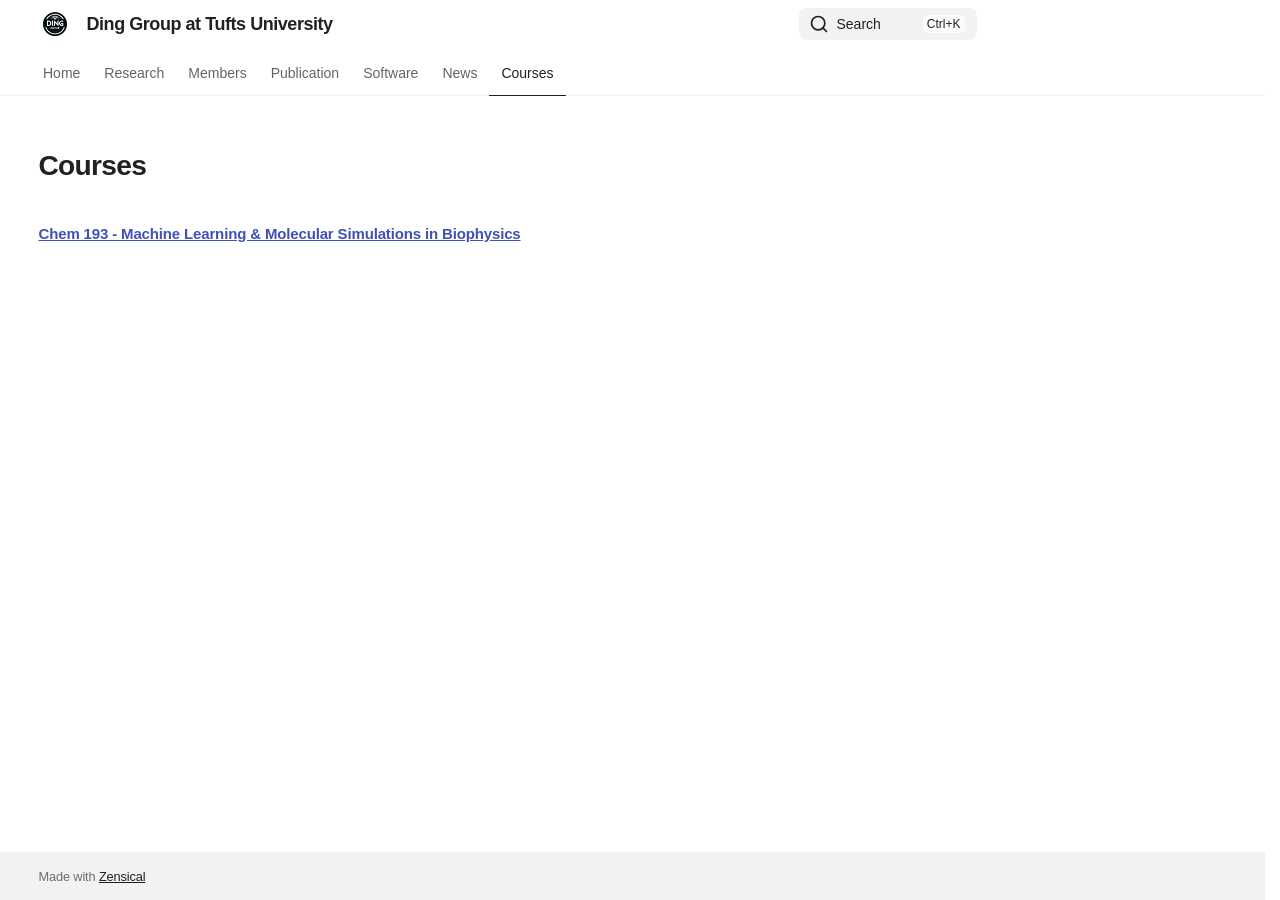
==== commit ecee25a2: "deploy: 98adff17ace94b55e288803a081b6ec8b6bccdd0" ====
--- a/courses/index.html
+++ b/courses/index.html
@@ -19,7 +19,7 @@
       
       
       <link rel="icon" href="../assets/images/favicon.png">
-      <meta name="generator" content="zensical-0.0.45">
+      <meta name="generator" content="zensical-0.0.54">
     
     
       
@@ -30,7 +30,7 @@
       
         
       
-      <link rel="stylesheet" href="../assets/stylesheets/modern/main.fba56155.min.css">
+      <link rel="stylesheet" href="../assets/stylesheets/modern/main.20815dad.min.css">
       
         
           
@@ -606,10 +606,10 @@
     
       
       
-      <script id="__config" type="application/json">{"annotate":null,"base":"..","features":["navigation.tabs"],"search":"../assets/javascripts/workers/search.e2d2d235.min.js","tags":null,"translations":{"clipboard.copied":"Copied to clipboard","clipboard.copy":"Copy to clipboard","search.result.more.one":"1 more on this page","search.result.more.other":"# more on this page","search.result.none":"No matching documents","search.result.one":"1 matching document","search.result.other":"# matching documents","search.result.placeholder":"Type to start searching","search.result.term.missing":"Missing","select.version":"Select version"},"version":null}</script>
-    
-    
-      <script src="../assets/javascripts/bundle.6e5f0216.min.js"></script>
+      <script id="__config" type="application/json">{"annotate":null,"base":"..","features":["navigation.tabs"],"search":"../assets/javascripts/workers/search.7d14d953.min.js","tags":null,"translations":{"clipboard.copied":"Copied to clipboard","clipboard.copy":"Copy to clipboard","search.result.more.one":"1 more on this page","search.result.more.other":"# more on this page","search.result.none":"No matching documents","search.result.one":"1 matching document","search.result.other":"# matching documents","search.result.placeholder":"Type to start searching","search.result.term.missing":"Missing","select.version":"Select version"},"version":null}</script>
+    
+    
+      <script src="../assets/javascripts/bundle.e886cdf1.min.js"></script>
       
     
   </body>
--- a/assets/stylesheets/modern/main.20815dad.min.css
+++ b/assets/stylesheets/modern/main.20815dad.min.css
@@ -0,0 +1 @@
+@charset "UTF-8";html{-webkit-text-size-adjust:none;-moz-text-size-adjust:none;text-size-adjust:none;box-sizing:border-box}*,:after,:before{box-sizing:inherit}@media (prefers-reduced-motion){*,:after,:before{transition:none!important}}body{margin:0}a,button,input,label{-webkit-tap-highlight-color:transparent}a{color:inherit;text-decoration:none}hr{border:0;box-sizing:initial;display:block;height:.05rem;overflow:visible;padding:0}small{font-size:80%}sub,sup{line-height:1em}img{border-style:none}table{border-collapse:initial;border-spacing:0}td,th{font-weight:400;vertical-align:top}button{background:#0000;border:0;font-family:inherit;font-size:inherit;margin:0;padding:0}input{border:0;outline:none}:root{--md-primary-fg-color:#4051b5;--md-primary-fg-color--light:#5d6cc0;--md-primary-fg-color--dark:#303fa1;--md-primary-bg-color:#fff;--md-primary-bg-color--light:#ffffffb3;--md-accent-fg-color:#526cfe;--md-accent-fg-color--transparent:#526cfe1a;--md-accent-bg-color:#fff;--md-accent-bg-color--light:#ffffffb3}[data-md-color-scheme=default]{color-scheme:light}[data-md-color-scheme=default] img[src$="#gh-dark-mode-only"],[data-md-color-scheme=default] img[src$="#only-dark"]{display:none}:root,[data-md-color-scheme=default]{--md-hue:225deg;--md-default-fg-color:#000000de;--md-default-fg-color--light:#0000008c;--md-default-fg-color--lighter:#00000052;--md-default-fg-color--lightest:#0000000d;--md-default-bg-color:#fff;--md-default-bg-color--light:#ffffffb3;--md-default-bg-color--lighter:#ffffff4d;--md-default-bg-color--lightest:#ffffff1f;--md-code-fg-color:#36464e;--md-code-bg-color:#f5f5f5;--md-code-bg-color--light:#f5f5f5b3;--md-code-bg-color--lighter:#f5f5f54d;--md-code-hl-color:#4287ff;--md-code-hl-color--light:#4287ff1a;--md-code-hl-number-color:#d52a2a;--md-code-hl-special-color:#db1457;--md-code-hl-function-color:#a846b9;--md-code-hl-constant-color:#6e59d9;--md-code-hl-keyword-color:#3f6ec6;--md-code-hl-string-color:#1c7d4d;--md-code-hl-name-color:var(--md-code-fg-color);--md-code-hl-operator-color:var(--md-default-fg-color--light);--md-code-hl-punctuation-color:var(--md-default-fg-color--light);--md-code-hl-comment-color:var(--md-default-fg-color--light);--md-code-hl-generic-color:var(--md-default-fg-color--light);--md-code-hl-variable-color:var(--md-default-fg-color--light);--md-typeset-color:var(--md-default-fg-color);--md-typeset-a-color:var(--md-primary-fg-color);--md-typeset-del-color:#f5503d26;--md-typeset-ins-color:#0bd57026;--md-typeset-kbd-color:#fafafa;--md-typeset-kbd-accent-color:#fff;--md-typeset-kbd-border-color:#b8b8b8;--md-typeset-mark-color:#ffff0080;--md-typeset-table-color:#0000001f;--md-typeset-table-color--light:rgba(0,0,0,.035);--md-admonition-fg-color:var(--md-default-fg-color);--md-admonition-bg-color:var(--md-default-bg-color);--md-warning-fg-color:#000000de;--md-warning-bg-color:#ff9;--md-shadow-z1:0 0.2rem 0.5rem #0000000d,0 0 0.05rem #0000001a;--md-shadow-z2:0 0.2rem 0.5rem #0000001a,0 0 0.05rem #00000040;--md-shadow-z3:0 0.2rem 0.5rem #0003,0 0 0.05rem #00000059;--color-foreground:0 0 0;--color-background:255 255 255;--color-background-subtle:240 240 240;--color-backdrop:255 255 255}.md-icon svg{fill:currentcolor;display:block;height:1.2rem;width:1.2rem}.md-icon svg.lucide{fill:#0000;stroke:currentcolor}body{-webkit-font-smoothing:antialiased;-moz-osx-font-smoothing:grayscale;--md-text-font-family:var(--md-text-font,_),-apple-system,BlinkMacSystemFont,Helvetica,Arial,sans-serif;--md-code-font-family:var(--md-code-font,_),SFMono-Regular,Consolas,Menlo,monospace}aside,body,input{font-feature-settings:"kern","liga";color:var(--md-typeset-color);font-family:var(--md-text-font-family)}code,kbd,pre{font-feature-settings:"kern";font-family:var(--md-code-font-family)}:root{--md-typeset-table-sort-icon:url('data:image/svg+xml;charset=utf-8,<svg xmlns="http://www.w3.org/2000/svg" fill="none" stroke="currentColor" stroke-linecap="round" stroke-linejoin="round" stroke-width="2" class="lucide lucide-arrow-down-up" viewBox="0 0 24 24"><path d="m3 16 4 4 4-4m-4 4V4m14 4-4-4-4 4m4-4v16"/></svg>');--md-typeset-table-sort-icon--asc:url('data:image/svg+xml;charset=utf-8,<svg xmlns="http://www.w3.org/2000/svg" fill="none" stroke="currentColor" stroke-linecap="round" stroke-linejoin="round" stroke-width="2" class="lucide lucide-arrow-down-narrow-wide" viewBox="0 0 24 24"><path d="m3 16 4 4 4-4m-4 4V4m4 0h4m-4 4h7m-7 4h10"/></svg>');--md-typeset-table-sort-icon--desc:url('data:image/svg+xml;charset=utf-8,<svg xmlns="http://www.w3.org/2000/svg" fill="none" stroke="currentColor" stroke-linecap="round" stroke-linejoin="round" stroke-width="2" class="lucide lucide-arrow-up-narrow-wide" viewBox="0 0 24 24"><path d="m3 8 4-4 4 4M7 4v16m4-8h4m-4 4h7m-7 4h10"/></svg>');--md-typeset-preview-icon:url('data:image/svg+xml;charset=utf-8,<svg xmlns="http://www.w3.org/2000/svg" fill="none" stroke="currentColor" stroke-linecap="round" stroke-linejoin="round" stroke-width="2" class="lucide lucide-mouse-pointer-2" viewBox="0 0 24 24"><path d="M4.037 4.688a.495.495 0 0 1 .651-.651l16 6.5a.5.5 0 0 1-.063.947l-6.124 1.58a2 2 0 0 0-1.438 1.435l-1.579 6.126a.5.5 0 0 1-.947.063z"/></svg>')}.md-typeset{-webkit-print-color-adjust:exact;color-adjust:exact;font-size:.75rem;letter-spacing:-.01em;line-height:1.8;overflow-wrap:break-word}@media print{.md-typeset{font-size:.68rem}}.md-typeset blockquote,.md-typeset dl,.md-typeset figure,.md-typeset ol,.md-typeset pre,.md-typeset ul{margin-bottom:1em;margin-top:1em}.md-typeset h1{color:var(--md-default-fg-color);font-size:1.875em;line-height:1.3;margin:0 0 1.25em}.md-typeset h1,.md-typeset h2{font-weight:700;letter-spacing:-.025em}.md-typeset h2{font-size:1.5em;line-height:1.4;margin:1.6em 0 .64em}.md-typeset h3{font-size:1.25em;font-weight:700;letter-spacing:-.01em;line-height:1.5;margin:1.6em 0 .8em}.md-typeset h2+h3{margin-top:.8em}.md-typeset h4{font-weight:700;letter-spacing:-.01em;margin:1em 0}.md-typeset h5,.md-typeset h6{color:var(--md-default-fg-color--light);font-size:.8em;font-weight:700;letter-spacing:-.01em;margin:1.25em 0}.md-typeset h5{text-transform:uppercase}.md-typeset h5 code{text-transform:none}.md-typeset hr{border-bottom:.05rem solid var(--md-default-fg-color--lightest);display:flow-root;margin:1.5em 0}.md-typeset a{color:var(--md-typeset-a-color);text-decoration:underline;word-break:break-word}.md-typeset a,.md-typeset a:before{transition:color 125ms}.md-typeset a:focus,.md-typeset a:hover{color:var(--md-accent-fg-color)}.md-typeset a:focus code,.md-typeset a:hover code{background-color:var(--md-accent-fg-color--transparent);color:var(--md-accent-fg-color)}.md-typeset a code{color:var(--md-typeset-a-color)}.md-typeset a.focus-visible{outline-color:var(--md-accent-fg-color);outline-offset:.2rem}.md-typeset code,.md-typeset kbd,.md-typeset pre{color:var(--md-code-fg-color);direction:ltr;font-variant-ligatures:none;transition:background-color 125ms}@media print{.md-typeset code,.md-typeset kbd,.md-typeset pre{white-space:pre-wrap}}.md-typeset code{background-color:var(--md-code-bg-color);border-radius:.2rem;-webkit-box-decoration-break:clone;box-decoration-break:clone;font-size:.8533333333em;padding:.2em .4em;transition:color 125ms,background-color 125ms;word-break:break-word}.md-typeset code:not(.focus-visible){-webkit-tap-highlight-color:transparent;outline:none}.md-typeset pre{display:flow-root;line-height:1.5;position:relative}.md-typeset pre>code{border-radius:.4rem;-webkit-box-decoration-break:slice;box-decoration-break:slice;box-shadow:none;display:block;margin:0;outline-color:var(--md-accent-fg-color);overflow:auto;padding:.8203125em 1.25em;scrollbar-color:var(--md-default-fg-color--lighter) #0000;scrollbar-width:thin;touch-action:auto;word-break:normal}.md-typeset pre>code:hover{scrollbar-color:var(--md-accent-fg-color) #0000}.md-typeset pre>code::-webkit-scrollbar{height:.2rem;width:.2rem}.md-typeset pre>code::-webkit-scrollbar-thumb{background-color:var(--md-default-fg-color--lighter)}.md-typeset pre>code::-webkit-scrollbar-thumb:hover{background-color:var(--md-accent-fg-color)}.md-typeset kbd{background-color:var(--md-default-bg-color);border-radius:.2rem;box-shadow:0 0 0 .05rem var(--md-typeset-kbd-border-color),0 .15rem 0 var(--md-typeset-kbd-border-color);color:var(--md-default-fg-color);display:inline-block;font-size:.75em;padding:0 .6666666667em;vertical-align:text-top;word-break:break-word}.md-typeset mark{background-color:var(--md-typeset-mark-color);-webkit-box-decoration-break:clone;box-decoration-break:clone;color:inherit;word-break:break-word}.md-typeset abbr{border-bottom:.05rem dotted var(--md-default-fg-color--light);cursor:help;text-decoration:none}.md-typeset [data-preview]{position:relative}[dir=ltr] .md-typeset [data-preview]:after{margin-left:.125em}[dir=rtl] .md-typeset [data-preview]:after{margin-right:.125em}.md-typeset [data-preview]:after{background-color:currentcolor;content:"";display:inline-block;height:.8em;-webkit-mask-image:var(--md-typeset-preview-icon);mask-image:var(--md-typeset-preview-icon);-webkit-mask-repeat:no-repeat;mask-repeat:no-repeat;-webkit-mask-size:contain;mask-size:contain;transition:background-color 125ms;vertical-align:text-top;width:.8em}.md-typeset small{opacity:.75}[dir=ltr] .md-typeset sub,[dir=ltr] .md-typeset sup{margin-left:.078125em}[dir=rtl] .md-typeset sub,[dir=rtl] .md-typeset sup{margin-right:.078125em}[dir=ltr] .md-typeset blockquote{padding-left:.6rem}[dir=rtl] .md-typeset blockquote{padding-right:.6rem}[dir=ltr] .md-typeset blockquote{border-left:.2rem solid var(--md-default-fg-color--lighter)}[dir=rtl] .md-typeset blockquote{border-right:.2rem solid var(--md-default-fg-color--lighter)}.md-typeset blockquote{color:var(--md-default-fg-color--light);margin-left:0;margin-right:0}.md-typeset ul{list-style-type:disc}.md-typeset ul[type]{list-style-type:revert-layer}[dir=ltr] .md-typeset ol,[dir=ltr] .md-typeset ul{margin-left:.625em}[dir=rtl] .md-typeset ol,[dir=rtl] .md-typeset ul{margin-right:.625em}.md-typeset ol,.md-typeset ul{padding:0}.md-typeset ol:not([hidden]),.md-typeset ul:not([hidden]){display:flow-root}.md-typeset ol ol,.md-typeset ul ol{list-style-type:lower-alpha}.md-typeset ol ol ol,.md-typeset ul ol ol{list-style-type:lower-roman}.md-typeset ol ol ol ol,.md-typeset ul ol ol ol{list-style-type:upper-alpha}.md-typeset ol ol ol ol ol,.md-typeset ul ol ol ol ol{list-style-type:upper-roman}.md-typeset ol[type],.md-typeset ul[type]{list-style-type:revert-layer}[dir=ltr] .md-typeset ol li,[dir=ltr] .md-typeset ul li{margin-left:1.25em}[dir=rtl] .md-typeset ol li,[dir=rtl] .md-typeset ul li{margin-right:1.25em}.md-typeset ol li,.md-typeset ul li{margin-bottom:.5em}.md-typeset ol li blockquote,.md-typeset ol li p,.md-typeset ul li blockquote,.md-typeset ul li p{margin:.5em 0}.md-typeset ol li:last-child,.md-typeset ul li:last-child{margin-bottom:0}[dir=ltr] .md-typeset ol li ol,[dir=ltr] .md-typeset ol li ul,[dir=ltr] .md-typeset ul li ol,[dir=ltr] .md-typeset ul li ul{margin-left:.625em}[dir=rtl] .md-typeset ol li ol,[dir=rtl] .md-typeset ol li ul,[dir=rtl] .md-typeset ul li ol,[dir=rtl] .md-typeset ul li ul{margin-right:.625em}.md-typeset ol li ol,.md-typeset ol li ul,.md-typeset ul li ol,.md-typeset ul li ul{margin-bottom:.5em;margin-top:.5em}[dir=ltr] .md-typeset dd{margin-left:1.875em}[dir=rtl] .md-typeset dd{margin-right:1.875em}.md-typeset dd{margin-bottom:1.5em;margin-top:1em}.md-typeset img,.md-typeset svg,.md-typeset video{height:auto;max-width:100%}.md-typeset img[align=left]{margin:1em 1em 1em 0}.md-typeset img[align=right]{margin:1em 0 1em 1em}.md-typeset img[align]:only-child{margin-top:0}.md-typeset figure{display:flow-root;margin:1em auto;max-width:100%;text-align:center;width:fit-content}.md-typeset figure img{display:block;margin:0 auto}.md-typeset figcaption{font-style:italic;margin:1em auto;max-width:24rem}.md-typeset iframe{max-width:100%}.md-typeset table:not([class]){background-color:var(--md-default-bg-color);border:.05rem solid var(--md-typeset-table-color);border-radius:.1rem;display:inline-block;font-size:.64rem;max-width:100%;overflow:auto;touch-action:auto}@media print{.md-typeset table:not([class]){display:table}}.md-typeset table:not([class])+*{margin-top:1.5em}.md-typeset table:not([class]) td>:first-child,.md-typeset table:not([class]) th>:first-child{margin-top:0}.md-typeset table:not([class]) td>:last-child,.md-typeset table:not([class]) th>:last-child{margin-bottom:0}.md-typeset table:not([class]) td:not([align]),.md-typeset table:not([class]) th:not([align]){text-align:left}[dir=rtl] .md-typeset table:not([class]) td:not([align]),[dir=rtl] .md-typeset table:not([class]) th:not([align]){text-align:right}.md-typeset table:not([class]) th{font-weight:700;min-width:5rem;padding:.9375em 1.25em;vertical-align:top}.md-typeset table:not([class]) td{border-top:.05rem solid var(--md-typeset-table-color);padding:.9375em 1.25em;vertical-align:top}.md-typeset table:not([class]) tbody tr{transition:background-color 125ms}.md-typeset table:not([class]) tbody tr:hover{background-color:var(--md-typeset-table-color--light);box-shadow:0 .05rem 0 var(--md-default-bg-color) inset}.md-typeset table:not([class]) a{word-break:normal}.md-typeset table th[role=columnheader]{cursor:pointer}[dir=ltr] .md-typeset table th[role=columnheader]:after{margin-left:.5em}[dir=rtl] .md-typeset table th[role=columnheader]:after{margin-right:.5em}.md-typeset table th[role=columnheader]:after{content:"";display:inline-block;height:1.2em;-webkit-mask-image:var(--md-typeset-table-sort-icon);mask-image:var(--md-typeset-table-sort-icon);-webkit-mask-repeat:no-repeat;mask-repeat:no-repeat;-webkit-mask-size:contain;mask-size:contain;transition:background-color 125ms;vertical-align:text-bottom;width:1.2em}.md-typeset table th[role=columnheader]:hover:after{background-color:var(--md-default-fg-color--lighter)}.md-typeset table th[role=columnheader][aria-sort=ascending]:after{background-color:var(--md-default-fg-color--light);-webkit-mask-image:var(--md-typeset-table-sort-icon--asc);mask-image:var(--md-typeset-table-sort-icon--asc)}.md-typeset table th[role=columnheader][aria-sort=descending]:after{background-color:var(--md-default-fg-color--light);-webkit-mask-image:var(--md-typeset-table-sort-icon--desc);mask-image:var(--md-typeset-table-sort-icon--desc)}.md-typeset__scrollwrap{margin:1em -.8rem;overflow-x:auto;touch-action:auto}.md-typeset__table{display:inline-block;margin-bottom:.5em;padding:0 .8rem}@media print{.md-typeset__table{display:block}}html .md-typeset__table table{display:table;margin:0;overflow:hidden;width:100%}@media screen and (max-width:44.984375em){.md-content__inner>pre{margin:1em -.8rem}.md-content__inner>pre code{border-radius:0}}.md-banner{background-color:var(--md-accent-fg-color--transparent);color:var(--md-default-fg-color);overflow:auto}@media print{.md-banner{display:none}}.md-banner--warning{background-color:var(--md-warning-bg-color);color:var(--md-warning-fg-color)}.md-banner__inner{font-size:.7rem;margin:.6rem auto;padding:0 .8rem}[dir=ltr] .md-banner__button{float:right}[dir=rtl] .md-banner__button{float:left}.md-banner__button{color:inherit;cursor:pointer;transition:opacity .25s}.no-js .md-banner__button{display:none}.md-banner__button:hover{opacity:.7}html{scrollbar-gutter:stable;font-size:125%;height:100%;overflow-x:hidden}@media screen and (min-width:100em){html{font-size:137.5%}}@media screen and (min-width:125em){html{font-size:150%}}body{background-color:var(--md-default-bg-color);display:flex;flex-direction:column;font-size:.5rem;min-height:100%;position:relative;width:100%}@media print{body{display:block}}@media screen and (max-width:59.984375em){body[data-md-scrolllock]{position:fixed}}.md-grid{margin-left:auto;margin-right:auto;max-width:61rem}.md-container{display:flex;flex-direction:column;flex-grow:1}@media print{.md-container{display:block}}.md-main{flex-grow:1}.md-main__inner{display:flex;height:100%;margin-top:1.5rem}.md-ellipsis{overflow:hidden;text-overflow:ellipsis}.md-toggle{display:none}.md-option{height:0;opacity:0;position:absolute;width:0}.md-option:checked+label:not([hidden]){display:block}.md-option.focus-visible+label{outline-color:var(--md-accent-fg-color);outline-style:auto}.md-skip{background-color:var(--md-default-fg-color);border-radius:.1rem;color:var(--md-default-bg-color);font-size:.64rem;margin:.5rem;opacity:0;outline-color:var(--md-accent-fg-color);padding:.3rem .5rem;position:fixed;transform:translateY(.4rem);z-index:-1}.md-skip:focus{opacity:1;transform:translateY(0);transition:transform .25s cubic-bezier(.4,0,.2,1),opacity 175ms 75ms;z-index:10}@page{margin:25mm}:root{--md-clipboard-icon:url('data:image/svg+xml;charset=utf-8,<svg xmlns="http://www.w3.org/2000/svg" fill="none" stroke="currentColor" stroke-linecap="round" stroke-linejoin="round" stroke-width="2" class="lucide lucide-clipboard-copy" viewBox="0 0 24 24"><rect width="8" height="4" x="8" y="2" rx="1" ry="1"/><path d="M8 4H6a2 2 0 0 0-2 2v14a2 2 0 0 0 2 2h12a2 2 0 0 0 2-2v-2M16 4h2a2 2 0 0 1 2 2v4m1 4H11"/><path d="m15 10-4 4 4 4"/></svg>')}.md-clipboard{border-radius:.1rem;color:var(--md-default-fg-color--lightest);cursor:pointer;height:1.5em;outline-color:var(--md-accent-fg-color);outline-offset:.1rem;transition:color .25s;width:1.5em;z-index:1}@media print{.md-clipboard{display:none}}.md-clipboard:not(.focus-visible){-webkit-tap-highlight-color:transparent;outline:none}:hover>.md-clipboard{color:var(--md-default-fg-color--light)}.md-clipboard:focus,.md-clipboard:hover{color:var(--md-accent-fg-color)}.md-clipboard:after{background-color:currentcolor;content:"";display:block;height:1.125em;margin:0 auto;-webkit-mask-image:var(--md-clipboard-icon);mask-image:var(--md-clipboard-icon);-webkit-mask-position:center;mask-position:center;-webkit-mask-repeat:no-repeat;mask-repeat:no-repeat;-webkit-mask-size:contain;mask-size:contain;width:1.125em}.md-clipboard--inline{cursor:pointer}.md-clipboard--inline code{transition:color .25s,background-color .25s}.md-clipboard--inline:focus code,.md-clipboard--inline:hover code{background-color:var(--md-accent-fg-color--transparent);color:var(--md-accent-fg-color)}:root{--md-code-select-icon:url('data:image/svg+xml;charset=utf-8,<svg xmlns="http://www.w3.org/2000/svg" fill="none" stroke="currentColor" stroke-linecap="round" stroke-linejoin="round" stroke-width="2" class="lucide lucide-scan" viewBox="0 0 24 24"><path d="M3 7V5a2 2 0 0 1 2-2h2m10 0h2a2 2 0 0 1 2 2v2m0 10v2a2 2 0 0 1-2 2h-2M7 21H5a2 2 0 0 1-2-2v-2"/></svg>');--md-code-copy-icon:url('data:image/svg+xml;charset=utf-8,<svg xmlns="http://www.w3.org/2000/svg" fill="none" stroke="currentColor" stroke-linecap="round" stroke-linejoin="round" stroke-width="2" class="lucide lucide-clipboard-copy" viewBox="0 0 24 24"><rect width="8" height="4" x="8" y="2" rx="1" ry="1"/><path d="M8 4H6a2 2 0 0 0-2 2v14a2 2 0 0 0 2 2h12a2 2 0 0 0 2-2v-2M16 4h2a2 2 0 0 1 2 2v4m1 4H11"/><path d="m15 10-4 4 4 4"/></svg>')}.md-typeset .md-code__content{display:grid}.md-code__nav{background-color:var(--md-code-bg-color--lighter);border-radius:.1rem;display:flex;gap:.2rem;padding:.2rem;position:absolute;right:.25em;top:.25em;transition:background-color .25s;z-index:1}:hover>.md-code__nav{background-color:var(--md-code-bg-color--light)}.md-code__button{color:var(--md-default-fg-color--lightest);cursor:pointer;display:block;height:1.5em;outline-color:var(--md-accent-fg-color);outline-offset:.1rem;transition:color .25s;width:1.5em}:hover>*>.md-code__button{color:var(--md-default-fg-color--light)}.md-code__button.focus-visible,.md-code__button:hover{color:var(--md-accent-fg-color)}.md-code__button--active{color:var(--md-default-fg-color)!important}.md-code__button:after{background-color:currentcolor;content:"";display:block;height:1.125em;margin:0 auto;-webkit-mask-position:center;mask-position:center;-webkit-mask-repeat:no-repeat;mask-repeat:no-repeat;-webkit-mask-size:contain;mask-size:contain;width:1.125em}.md-code__button[data-md-type=select]:after{-webkit-mask-image:var(--md-code-select-icon);mask-image:var(--md-code-select-icon)}.md-code__button[data-md-type=copy]:after{-webkit-mask-image:var(--md-code-copy-icon);mask-image:var(--md-code-copy-icon)}@keyframes consent{0%{opacity:0;transform:translateY(100%)}to{opacity:1;transform:translateY(0)}}@keyframes overlay{0%{opacity:0}to{opacity:1}}.md-consent__overlay{animation:overlay .35s both;-webkit-backdrop-filter:blur(.2rem);backdrop-filter:blur(.2rem);background-color:var(--md-default-bg-color--light);height:100%;opacity:1;position:fixed;top:0;width:100%;z-index:5}.md-consent__inner{bottom:0;display:flex;justify-content:center;max-height:100%;padding:0;position:fixed;width:100%;z-index:5}.md-consent__form{animation:consent .5s cubic-bezier(.1,.7,.1,1) both;background-color:var(--md-default-bg-color);border:0;border-radius:.8rem;box-shadow:var(--md-shadow-z3);margin:.4rem;overflow:auto;padding-left:1.2rem;padding-right:1.2rem}.md-consent__settings{display:none;margin:1em 0}input:checked+.md-consent__settings{display:block}.md-consent__controls{line-height:1.2;margin-bottom:.8rem}.md-typeset .md-consent__controls .md-button{display:inline}@media screen and (max-width:44.984375em){.md-typeset .md-consent__controls .md-button{display:block;margin-top:.4rem;text-align:center;width:100%}}.md-consent label{cursor:pointer}.md-content{flex-grow:1;min-width:0}.md-content__inner{margin:0 .8rem 1.2rem;padding-top:.7rem}@media screen and (min-width:76.25em){[dir=ltr] .md-sidebar--primary:not([hidden])~.md-content>.md-content__inner{margin-left:1.2rem}[dir=ltr] .md-sidebar--secondary:not([hidden])~.md-content>.md-content__inner,[dir=rtl] .md-sidebar--primary:not([hidden])~.md-content>.md-content__inner{margin-right:1.2rem}[dir=rtl] .md-sidebar--secondary:not([hidden])~.md-content>.md-content__inner{margin-left:1.2rem}}.md-content__inner:before{content:"";display:block;height:.4rem}.md-content__inner>:last-child{margin-bottom:0}[dir=ltr] .md-content__button{float:right}[dir=rtl] .md-content__button{float:left}[dir=ltr] .md-content__button{margin-left:.4rem}[dir=rtl] .md-content__button{margin-right:.4rem}.md-content__button{background-color:var(--md-default-fg-color--lightest);border-radius:.4rem;display:flex;margin-top:.2rem;padding:.3rem}@media print{.md-content__button{display:none}}.md-typeset .md-content__button{color:var(--md-default-fg-color);transition:color .25s,background-color .25s}.md-typeset .md-content__button svg{opacity:.5;transition:opacity .25s}.md-typeset .md-content__button:focus,.md-typeset .md-content__button:hover{background-color:var(--md-accent-fg-color--transparent);color:var(--md-accent-fg-color)}.md-typeset .md-content__button:focus svg,.md-typeset .md-content__button:hover svg{opacity:1}.md-content__button svg{height:.9rem;width:.9rem}[dir=rtl] .md-content__button svg{transform:scaleX(-1)}.md-content__button svg.lucide{fill:#0000;stroke:currentcolor}[dir=ltr] .md-dialog{right:.8rem}[dir=rtl] .md-dialog{left:.8rem}.md-dialog{background-color:var(--md-accent-fg-color);border-radius:1.2rem;bottom:.8rem;box-shadow:var(--md-shadow-z3);min-width:11.1rem;opacity:0;padding:.4rem 1.2rem;pointer-events:none;position:fixed;transform:translateY(100%);transition:transform 0ms .4s,opacity .4s;z-index:4}@media print{.md-dialog{display:none}}.md-dialog--active{opacity:1;pointer-events:auto;transform:translateY(0);transition:transform .4s cubic-bezier(.075,.85,.175,1),opacity .4s}.md-dialog__inner{color:var(--md-default-bg-color);font-size:.7rem}.md-feedback{margin:2em 0 1em;text-align:center}.md-feedback fieldset{border:none;margin:0;padding:0}.md-feedback__title{font-weight:700;margin:1em auto}.md-feedback__inner{position:relative}.md-feedback__list{display:flex;flex-wrap:wrap;place-content:baseline center;position:relative}.md-feedback__list:hover .md-icon:not(:disabled){color:var(--md-default-fg-color--lighter)}:disabled .md-feedback__list{min-height:1.8rem}.md-feedback__icon{color:var(--md-default-fg-color--light);cursor:pointer;flex-shrink:0;margin:0 .1rem;transition:color 125ms}.md-feedback__icon:not(:disabled).md-icon:hover{color:var(--md-accent-fg-color)}.md-feedback__icon:disabled{color:var(--md-default-fg-color--lightest);pointer-events:none}.md-feedback__note{opacity:0;position:relative;transform:translateY(.4rem);transition:transform .4s cubic-bezier(.1,.7,.1,1),opacity .15s}.md-feedback__note>*{margin:0 auto;max-width:16rem}:disabled .md-feedback__note{opacity:1;transform:translateY(0)}@media print{.md-feedback{display:none}}.md-footer{background-color:var(--md-default-bg-color);border-top:.05rem solid var(--md-default-fg-color--lightest);color:var(--md-default-fg-color)}@media print{.md-footer{display:none}}.md-footer__inner{justify-content:space-between;overflow:auto;padding:.2rem}.md-footer__inner:not([hidden]){display:flex}.md-footer__link{align-items:end;display:flex;flex-grow:0.01;margin-bottom:.4rem;margin-top:1rem;max-width:100%;outline-color:var(--md-accent-fg-color);overflow:hidden;transition:opacity .25s}.md-footer__link:focus,.md-footer__link:hover{opacity:.7}[dir=rtl] .md-footer__link svg{transform:scaleX(-1)}@media screen and (max-width:44.984375em){.md-footer__link--prev{flex-shrink:0}.md-footer__link--prev .md-footer__title{display:none}}[dir=ltr] .md-footer__link--next{margin-left:auto}[dir=rtl] .md-footer__link--next{margin-right:auto}.md-footer__link--next{text-align:right}[dir=rtl] .md-footer__link--next{text-align:left}.md-footer__title{flex-grow:1;font-size:.8rem;margin-bottom:.7rem;max-width:calc(100% - 2.4rem);padding:0 1rem;white-space:nowrap}.md-footer__button{margin:.2rem;padding:.4rem}.md-footer__direction{font-size:.6rem;opacity:.7}.md-footer-meta{background-color:var(--md-default-fg-color--lightest)}.md-footer-meta__inner{display:flex;flex-wrap:wrap;justify-content:space-between;padding:.2rem}html .md-footer-meta.md-typeset a:not(:focus,:hover){color:var(--md-default-fg-color)}.md-copyright{color:var(--md-default-fg-color--light);font-size:.64rem;margin:auto .6rem;padding:.4rem 0;width:100%}@media screen and (min-width:45em){.md-copyright{width:auto}}.md-copyright__highlight{color:var(--md-default-fg-color)}.md-social{display:inline-flex;gap:.2rem;margin:0 .4rem;padding:.2rem 0 .6rem}@media screen and (min-width:45em){.md-social{padding:.6rem 0}}.md-social__link{display:inline-block;height:1.6rem;text-align:center;width:1.6rem}.md-social__link:before{line-height:1.9}.md-social__link svg{fill:currentcolor;max-height:.8rem;vertical-align:-25%}.md-social__link svg.lucide{fill:#0000;stroke:currentcolor}.md-typeset .md-button{background-color:var(--md-default-fg-color--lightest);border-radius:1.2rem;color:var(--md-default-fg-color--light);cursor:pointer;display:inline-block;font-size:.875em;font-weight:700;padding:.625em 2em;text-decoration:none;transition:color 125ms,background-color 125ms,opacity 125ms}.md-typeset .md-button.focus-visible{outline-offset:0}.md-typeset .md-button:focus,.md-typeset .md-button:hover{color:var(--md-default-fg-color--light);opacity:.8}.md-typeset .md-button--primary{background-color:var(--md-primary-fg-color);color:var(--md-primary-bg-color)}.md-typeset .md-button--primary:focus,.md-typeset .md-button--primary:hover{color:var(--md-primary-bg-color);opacity:.8}[dir=ltr] .md-typeset .md-input{border-top-left-radius:.1rem}[dir=ltr] .md-typeset .md-input,[dir=rtl] .md-typeset .md-input{border-top-right-radius:.1rem}[dir=rtl] .md-typeset .md-input{border-top-left-radius:.1rem}.md-typeset .md-input{border-bottom:.1rem solid var(--md-default-fg-color--lighter);box-shadow:var(--md-shadow-z1);font-size:.8rem;height:1.8rem;padding:0 .6rem;transition:border .25s,box-shadow .25s}.md-typeset .md-input:focus,.md-typeset .md-input:hover{border-bottom-color:var(--md-accent-fg-color);box-shadow:var(--md-shadow-z2)}.md-typeset .md-input--stretch{width:100%}.md-header{-webkit-backdrop-filter:blur(.4rem);backdrop-filter:blur(.4rem);background-color:var(--md-default-bg-color--light);color:var(--md-default-fg-color);display:block;left:0;position:sticky;right:0;top:0;z-index:4}@media print{.md-header{display:none}}.md-header[hidden]{transform:translateY(-100%);transition:transform .25s cubic-bezier(.8,0,.6,1)}.md-header--shadow{box-shadow:0 .05rem 0 var(--md-default-fg-color--lightest);transition:transform .25s cubic-bezier(.1,.7,.1,1)}.md-header__inner{align-items:center;display:flex;padding:0 .4rem}.md-header__button{color:currentcolor;cursor:pointer;margin:.2rem;outline-color:var(--md-accent-fg-color);padding:.4rem;position:relative;transition:opacity .25s;vertical-align:middle;z-index:1}.md-header__button:hover{opacity:.7}.md-header__button:not([hidden]){display:inline-block}.md-header__button:not(.focus-visible){-webkit-tap-highlight-color:transparent;outline:none}.md-header__button.md-logo{margin:.2rem;padding:.4rem}@media screen and (max-width:76.234375em){.md-header__button.md-logo{display:none}}.md-header__button.md-logo img,.md-header__button.md-logo svg{fill:currentcolor;display:block;height:1.2rem;width:auto}.md-header__button.md-logo img.lucide,.md-header__button.md-logo svg.lucide{fill:#0000;stroke:currentcolor}@media screen and (min-width:60em){.md-header__button[for=__search]{display:none}}.no-js .md-header__button[for=__search]{display:none}[dir=rtl] .md-header__button[for=__search] svg{transform:scaleX(-1)}@media screen and (min-width:76.25em){.md-header__button[for=__drawer]{display:none}}.md-header__topic{display:flex;max-width:100%;position:absolute;transition:transform .4s cubic-bezier(.1,.7,.1,1),opacity .15s;white-space:nowrap}.md-header__topic+.md-header__topic{opacity:0;pointer-events:none;transform:translateX(1.25rem);transition:transform .4s cubic-bezier(1,.7,.1,.1),opacity .15s;z-index:-1}[dir=rtl] .md-header__topic+.md-header__topic{transform:translateX(-1.25rem)}.md-header__topic:first-child{font-weight:700}.md-header__title{flex-grow:1;font-size:.9rem;height:2.4rem;letter-spacing:-.025em;line-height:2.4rem;margin-left:.4rem;margin-right:.4rem}.md-header__title--active .md-header__topic{opacity:0;pointer-events:none;transform:translateX(-1.25rem);transition:transform .4s cubic-bezier(1,.7,.1,.1),opacity .15s;z-index:-1}[dir=rtl] .md-header__title--active .md-header__topic{transform:translateX(1.25rem)}.md-header__title--active .md-header__topic+.md-header__topic{opacity:1;pointer-events:auto;transform:translateX(0);transition:transform .4s cubic-bezier(.1,.7,.1,1),opacity .15s;z-index:0}.md-header__title>.md-header__ellipsis{height:100%;position:relative;width:100%}.md-header__option{display:flex;flex-shrink:0;max-width:100%;white-space:nowrap}.md-header__option>input{bottom:0}.md-header__source{display:none}@media screen and (min-width:60em){[dir=ltr] .md-header__source{margin-left:1rem}[dir=rtl] .md-header__source{margin-right:1rem}.md-header__source{display:block;max-width:11.5rem;width:11.5rem}}@media screen and (min-width:76.25em){[dir=ltr] .md-header__source{margin-left:1.4rem}[dir=rtl] .md-header__source{margin-right:1.4rem}}.md-header .md-icon svg{height:1rem;width:1rem}:root{--md-nav-icon--next:url('data:image/svg+xml;charset=utf-8,<svg xmlns="http://www.w3.org/2000/svg" fill="none" stroke="currentColor" stroke-linecap="round" stroke-linejoin="round" stroke-width="2" class="lucide lucide-chevron-right" viewBox="0 0 24 24"><path d="m9 18 6-6-6-6"/></svg>')}.md-nav{font-size:.7rem;line-height:1.3;transition:max-height .25s cubic-bezier(.86,0,.07,1)}.md-nav .md-nav__title{display:none}.md-nav__list{display:flex;flex-direction:column;gap:.2rem;list-style:none;margin:0;padding:0}[dir=ltr] .md-nav__list .md-nav__list{margin-left:.6rem}[dir=rtl] .md-nav__list .md-nav__list{margin-right:.6rem}.md-nav__item--nested .md-nav__list:after,.md-nav__item--nested .md-nav__list:before{content:" ";display:block;height:0}.md-nav__link{align-items:flex-start;border-radius:.4rem;cursor:pointer;display:flex;gap:.6rem;margin-left:.2rem;margin-right:.2rem;padding:.35rem .8rem;transition:color .25s,background-color .25s}.md-nav__link .md-nav__link{margin:0}.md-nav__link--passed,.md-nav__link--passed code{color:var(--md-default-fg-color--light)}.md-nav__item .md-nav__link--active{font-weight:500}.md-nav--primary .md-nav__item .md-nav__link--active{background:var(--md-accent-fg-color--transparent);color:var(--md-accent-fg-color)}.md-nav__item .md-nav__link--active,.md-nav__item .md-nav__link--active code{color:var(--md-typeset-a-color)}.md-nav__item .md-nav__link--active code svg,.md-nav__item .md-nav__link--active svg{opacity:1}[dir=ltr] .md-nav__item--nested>.md-nav__link:not(.md-nav__container){padding-right:.35rem}[dir=rtl] .md-nav__item--nested>.md-nav__link:not(.md-nav__container){padding-left:.35rem}.md-nav__link .md-ellipsis{flex-grow:1;position:relative}.md-nav__link .md-ellipsis code{word-break:normal}.md-nav__link .md-typeset{font-size:.7rem;line-height:1.3}.md-nav__link svg{fill:currentcolor;flex-shrink:0;height:1.3em;opacity:.5;position:relative;width:1.3em}.md-nav__link svg.lucide{fill:#0000;stroke:currentcolor}.md-nav--primary .md-nav__link[for]:focus:not(.md-nav__link--active),.md-nav--primary .md-nav__link[for]:hover:not(.md-nav__link--active),.md-nav--primary .md-nav__link[href]:focus:not(.md-nav__link--active),.md-nav--primary .md-nav__link[href]:hover:not(.md-nav__link--active){background-color:var(--md-default-fg-color--lightest);color:var(--md-default-fg-color)}.md-nav--secondary .md-nav__link{margin-left:.2rem;margin-right:.2rem;overflow-wrap:normal;padding:.35rem .8rem}.md-nav--secondary .md-nav__link[for]:focus,.md-nav--secondary .md-nav__link[for]:hover,.md-nav--secondary .md-nav__link[href]:focus,.md-nav--secondary .md-nav__link[href]:hover{background-color:initial;color:var(--md-accent-fg-color)}.md-nav__link.focus-visible{outline-color:var(--md-accent-fg-color)}.md-nav--primary .md-nav__link[for=__toc],.md-nav--primary .md-nav__link[for=__toc]~.md-nav{display:none}.md-nav__icon{font-size:.9rem;height:.9rem;width:.9rem}[dir=rtl] .md-nav__icon:after{transform:rotate(180deg)}.md-nav__item--nested .md-nav__icon:after{background-color:currentcolor;content:"";display:block;height:100%;-webkit-mask-image:var(--md-nav-icon--next);mask-image:var(--md-nav-icon--next);-webkit-mask-position:center;mask-position:center;-webkit-mask-repeat:no-repeat;mask-repeat:no-repeat;-webkit-mask-size:contain;mask-size:contain;transition:transform .25s;width:100%}@media screen and (min-width:76.25em){.md-nav__item--nested.md-nav__item--section>.md-nav__link .md-nav__icon:after{display:none}}.md-nav__item--nested .md-nav__toggle:checked~.md-nav__link .md-nav__icon:after,.md-nav__item--nested .md-toggle--indeterminate~.md-nav__link .md-nav__icon:after{transform:rotate(90deg)}.md-nav__container{background:#0000;gap:.2rem;padding:0}.md-nav__container>:first-child{flex-grow:1;min-width:0}.md-nav__container>:nth-child(2){padding:.35rem}@media screen and (min-width:76.25em){.md-nav__item--section>.md-nav__container>:nth-child(2){display:none}}.md-nav__container__icon{flex-shrink:0}.md-nav__toggle~.md-nav{display:grid;grid-template-rows:minmax(.005rem,0fr);opacity:0;transition:grid-template-rows .25s cubic-bezier(.86,0,.07,1),opacity .25s,visibility 0ms .25s;visibility:collapse}.md-nav__toggle~.md-nav>.md-nav__list{overflow:hidden}.md-nav__toggle.md-toggle--indeterminate~.md-nav,.md-nav__toggle:checked~.md-nav{grid-template-rows:minmax(.4rem,1fr);opacity:1;transition:grid-template-rows .25s cubic-bezier(.86,0,.07,1),opacity .15s .1s,visibility 0ms;visibility:visible}.md-nav__toggle.md-toggle--indeterminate~.md-nav{transition:none}.md-nav--secondary{margin-bottom:.1rem;margin-top:.1rem}.md-nav--secondary .md-nav{margin-top:.2rem}.md-nav--secondary .md-nav__title{background:var(--md-default-bg-color);display:flex;font-weight:700;margin-left:.2rem;margin-right:.2rem;padding:.35rem .6rem;position:sticky;top:0;z-index:1}.md-nav--secondary .md-nav__title .md-nav__icon{display:none}.md-nav--secondary .md-nav__link{padding:.2rem .6rem}@media screen and (max-width:76.234375em){.md-nav--primary{margin-bottom:.4rem;margin-left:.2rem;margin-right:.2rem}.md-nav .md-nav__title[for=__drawer]{align-items:center;border-bottom:.05rem solid var(--md-default-fg-color-lightest);display:flex;font-size:.8rem;font-weight:700;gap:.4rem;padding:.8rem}.md-nav .md-nav__title[for=__drawer] .md-logo{height:1.6rem;width:1.6rem}.md-nav .md-nav__title[for=__drawer] .md-logo img,.md-nav .md-nav__title[for=__drawer] .md-logo svg{fill:currentcolor;display:block;height:100%;max-width:100%;object-fit:contain;width:auto}.md-nav .md-nav__title[for=__drawer] .md-logo img.lucide,.md-nav .md-nav__title[for=__drawer] .md-logo svg.lucide{fill:#0000;stroke:currentcolor}}.md-nav__source{border:.05rem solid var(--md-default-fg-color--lightest);border-radius:.4rem;margin:.2rem .2rem .6rem;transition:background-color .25s,border-color .25s}.md-nav__source:focus,.md-nav__source:hover{background-color:var(--md-default-fg-color--lightest);border-color:#0000}[dir=ltr] .md-nav--integrated>.md-nav__list>.md-nav__item--active .md-nav--secondary{margin-left:1.1rem}[dir=rtl] .md-nav--integrated>.md-nav__list>.md-nav__item--active .md-nav--secondary{margin-right:1.1rem}[dir=ltr] .md-nav--integrated>.md-nav__list>.md-nav__item--active .md-nav--secondary{border-left:.05rem solid var(--md-default-fg-color--lightest)}[dir=rtl] .md-nav--integrated>.md-nav__list>.md-nav__item--active .md-nav--secondary{border-right:.05rem solid var(--md-default-fg-color--lightest)}.md-nav--integrated>.md-nav__list>.md-nav__item--active .md-nav--secondary{display:block;margin-bottom:.5em;margin-top:.5em;opacity:1;visibility:visible}.md-nav--integrated>.md-nav__list>.md-nav__item--active .md-nav--secondary .md-nav__link{background:#0000}.md-nav--integrated>.md-nav__list>.md-nav__item--active .md-nav--secondary .md-nav__link--active{font-weight:500}.md-nav--integrated>.md-nav__list>.md-nav__item--active .md-nav--secondary .md-nav__link:focus,.md-nav--integrated>.md-nav__list>.md-nav__item--active .md-nav--secondary .md-nav__link:hover{color:var(--md-accent-fg-color)}.md-nav--integrated>.md-nav__list>.md-nav__item--active .md-nav--secondary>.md-nav__list{margin-left:0;overflow:visible;padding-bottom:0}.md-nav--integrated>.md-nav__list>.md-nav__item--active .md-nav--secondary>.md-nav__title{display:none}@media screen and (min-width:76.25em){.md-nav--primary{margin-bottom:.1rem;margin-top:.1rem}.md-nav__source{display:none}[dir=ltr] .md-nav__list .md-nav__item--section>.md-nav>.md-nav__list{margin-left:0}[dir=rtl] .md-nav__list .md-nav__item--section>.md-nav>.md-nav__list{margin-right:0}.md-nav__item--section>.md-nav__link--active,.md-nav__item--section>.md-nav__link>.md-nav__link--active{font-weight:700}.md-nav__item--section{margin-top:.4rem}.md-nav__item--section:first-child{margin-top:0}.md-nav__item--section:last-child{margin-bottom:0}.md-nav__item--section>.md-nav__link{font-weight:700}.md-nav__item--section>.md-nav__link:not(.md-nav__container){pointer-events:none}.md-nav__item--section>.md-nav{display:block;opacity:1;visibility:visible}.md-nav__item--section>.md-nav>.md-nav__list>.md-nav__item{padding:0}.md-nav--lifted{margin-top:0}.md-nav--lifted>.md-nav__list>.md-nav__item{display:none}.md-nav--lifted>.md-nav__list>.md-nav__item--active{display:block}.md-nav--lifted>.md-nav__list>.md-nav__item--active>.md-nav{margin-top:.1rem}.md-nav--lifted>.md-nav__list>.md-nav__item--active>.md-nav>.md-nav__list:before,.md-nav--lifted>.md-nav__list>.md-nav__item--active>.md-nav__link{display:none}.md-nav--lifted>.md-nav__list>.md-nav__item--active.md-nav__item--section{margin:0}.md-nav--lifted .md-nav[data-md-level="1"]{grid-template-rows:minmax(.4rem,1fr);opacity:1;visibility:visible}}:root{--md-path-icon:url('data:image/svg+xml;charset=utf-8,<svg xmlns="http://www.w3.org/2000/svg" fill="none" stroke="currentColor" stroke-linecap="round" stroke-linejoin="round" stroke-width="2" class="lucide lucide-chevron-right" viewBox="0 0 24 24"><path d="m9 18 6-6-6-6"/></svg>')}.md-path{font-size:.7rem;margin:.4rem .8rem 0;overflow:auto;padding-top:1.2rem}.md-path:not([hidden]){display:block}@media screen and (min-width:76.25em){.md-path{margin:.4rem 1.2rem 0}}.md-path__list{align-items:center;display:flex;gap:.2rem;list-style:none;margin:0;padding:0}.md-path__item:not(:first-child){align-items:center;display:inline-flex;gap:.2rem;white-space:nowrap}.md-path__item:not(:first-child):before{background-color:var(--md-default-fg-color--lighter);content:"";display:inline;height:.6rem;-webkit-mask-image:var(--md-path-icon);mask-image:var(--md-path-icon);width:.6rem}.md-path__link{align-items:center;color:var(--md-default-fg-color--light);display:flex;transition:color .25s}.md-path__link:focus,.md-path__link:hover{color:var(--md-accent-fg-color)}:root{--md-progress-value:0;--md-progress-delay:400ms}.md-progress{background:var(--md-primary-bg-color);height:.075rem;opacity:min(clamp(0,var(--md-progress-value),1),clamp(0,100 - var(--md-progress-value),1));position:fixed;top:0;transform:scaleX(calc(var(--md-progress-value)*1%));transform-origin:left;transition:transform .5s cubic-bezier(.19,1,.22,1),opacity .25s var(--md-progress-delay);width:100%;z-index:4}:root{--md-search-icon:url('data:image/svg+xml;charset=utf-8,<svg xmlns="http://www.w3.org/2000/svg" fill="none" stroke="currentColor" stroke-linecap="round" stroke-linejoin="round" stroke-width="2" class="lucide lucide-search" viewBox="0 0 24 24"><path d="m21 21-4.34-4.34"/><circle cx="11" cy="11" r="8"/></svg>')}.md-search{position:relative}@media screen and (min-width:45em){.md-search{padding:.2rem 0}}@media screen and (max-width:59.984375em){.md-search{display:none}}.no-js .md-search{display:none}[dir=ltr] .md-search__button{padding-left:1.9rem;padding-right:2.2rem}[dir=rtl] .md-search__button{padding-left:2.2rem;padding-right:1.9rem}[dir=ltr] .md-search__button{text-align:left}[dir=rtl] .md-search__button{text-align:right}.md-search__button{background:var(--md-default-bg-color);color:var(--md-default-fg-color);cursor:pointer;font-size:.7rem;position:relative}@media screen and (min-width:45em){.md-search__button{background-color:var(--md-default-fg-color--lightest);border-radius:.4rem;height:1.6rem;transition:background-color .4s,color .4s;width:8.9rem}.md-search__button:focus,.md-search__button:hover{background-color:var(--md-default-fg-color--lighter);color:var(--md-default-fg-color)}}[dir=ltr] .md-search__button:before{left:.5rem}[dir=rtl] .md-search__button:before{right:.5rem}.md-search__button:before{background-color:var(--md-default-fg-color);content:"";height:1rem;-webkit-mask-image:var(--md-search-icon);mask-image:var(--md-search-icon);-webkit-mask-position:center;mask-position:center;-webkit-mask-repeat:no-repeat;mask-repeat:no-repeat;-webkit-mask-size:contain;mask-size:contain;position:absolute;top:.3rem;width:1rem}[dir=ltr] .md-search__button:after{right:.6rem}[dir=rtl] .md-search__button:after{left:.6rem}.md-search__button:after{background:var(--md-default-bg-color--light);border-radius:.2rem;content:"Ctrl+K";display:block;font-size:.6rem;padding:.1rem .2rem;position:absolute;top:.35rem}[data-platform^=Mac] .md-search__button:after{content:"⌘K"}.md-select{position:relative;z-index:1}.md-select__inner{background-color:var(--md-default-bg-color);border-radius:.4rem;box-shadow:var(--md-shadow-z2);color:var(--md-default-fg-color);left:50%;margin-top:.2rem;max-height:0;opacity:0;position:absolute;top:calc(100% - .2rem);transform:translate3d(-50%,.3rem,0);transition:transform .25s 375ms,opacity .25s .25s,max-height 0ms .5s}@media screen and (max-width:59.984375em){.md-select__inner{left:100%;transform:translate3d(-100%,.3rem,0)}}.md-select:focus-within .md-select__inner,.md-select:hover .md-select__inner{max-height:min(75vh,28rem);opacity:1;transform:translate3d(-50%,0,0);transition:transform .25s cubic-bezier(.1,.7,.1,1),opacity .25s,max-height 0ms}@media screen and (max-width:59.984375em){.md-select:focus-within .md-select__inner,.md-select:hover .md-select__inner{transform:translate3d(-100%,0,0)}}.md-select__inner:after{border-bottom:.2rem solid #0000;border-bottom-color:var(--md-default-bg-color);border-left:.2rem solid #0000;border-right:.2rem solid #0000;border-top:0;content:"";filter:drop-shadow(0 -1px 0 var(--md-default-fg-color--lightest));height:0;left:50%;margin-left:-.2rem;margin-top:-.2rem;position:absolute;top:0;width:0}@media screen and (max-width:59.984375em){.md-select__inner:after{left:auto;right:1rem}}.md-select__list{border-radius:.1rem;font-size:.8rem;list-style-type:none;margin:0;max-height:inherit;overflow:auto;padding:0}.md-select__item{line-height:1.8rem}[dir=ltr] .md-select__link{padding-left:.6rem;padding-right:1.2rem}[dir=rtl] .md-select__link{padding-left:1.2rem;padding-right:.6rem}.md-select__link{cursor:pointer;display:block;outline:none;scroll-snap-align:start;transition:background-color .25s,color .25s;width:100%}.md-select__link:focus,.md-select__link:hover{color:var(--md-accent-fg-color)}.md-select__link:focus{background-color:var(--md-default-fg-color--lightest)}:root{--md-toc-icon:url('data:image/svg+xml;charset=utf-8,<svg xmlns="http://www.w3.org/2000/svg" fill="none" stroke="currentColor" stroke-linecap="round" stroke-linejoin="round" stroke-width="2" class="lucide lucide-text-align-start" viewBox="0 0 24 24"><path d="M21 5H3m12 7H3m14 7H3"/></svg>')}.md-sidebar{align-self:flex-start;flex-shrink:0;padding:1.1rem 0;position:sticky;top:2.4rem;width:12.1rem}@media print{.md-sidebar{display:none}}@media screen and (max-width:76.234375em){[dir=ltr] .md-sidebar--primary{left:-12.1rem}[dir=rtl] .md-sidebar--primary{right:-12.1rem}.md-sidebar--primary{-webkit-backdrop-filter:blur(.4rem);backdrop-filter:blur(.4rem);background-color:var(--md-default-bg-color--light);border-radius:.8rem;display:block;height:calc(100% - .8rem);position:fixed;top:.4rem;transform:translateX(0);transition:transform .2s cubic-bezier(.5,0,.5,0),box-shadow .2s;width:12.1rem;z-index:5}[data-md-toggle=drawer]:checked~.md-container .md-sidebar--primary{box-shadow:var(--md-shadow-z3);transform:translateX(12.5rem);transition:transform .25s cubic-bezier(.7,.7,.1,1),box-shadow .25s}[dir=rtl] [data-md-toggle=drawer]:checked~.md-container .md-sidebar--primary{transform:translateX(-12.5rem)}.md-sidebar--primary .md-sidebar__scrollwrap{bottom:0;left:0;margin:0;overscroll-behavior-y:contain;position:absolute;right:0;top:0}}@media screen and (min-width:76.25em){.md-sidebar{height:0}.no-js .md-sidebar{height:auto}.md-header--lifted~.md-container .md-sidebar{top:4.8rem}}.md-sidebar--secondary{order:2}@media screen and (max-width:59.984375em){.md-sidebar--secondary{bottom:1.6rem;padding:0;position:fixed;right:.8rem;top:auto;width:auto;z-index:2}.md-sidebar--secondary .md-nav--secondary{margin-top:0}.md-sidebar--secondary .md-nav__title{padding:.55rem .6rem .35rem}.md-sidebar--secondary .md-sidebar__scrollwrap{display:flex;flex-direction:column-reverse;overflow-y:visible;position:relative}.md-sidebar--secondary .md-sidebar__inner{background-color:var(--md-default-bg-color);border-radius:.4rem;bottom:2.7rem;box-shadow:var(--md-shadow-z2);max-height:50vh;opacity:0;overflow-y:auto;padding-bottom:.4rem;pointer-events:none;position:absolute;right:0;transform:translateY(.4rem);transition:transform 0ms .25s,opacity .25s;width:11.7rem}.md-sidebar--secondary [type=checkbox]:checked~.md-sidebar__inner{opacity:1;pointer-events:auto;transform:translateY(0);transition:transform .4s cubic-bezier(0,1,.35,1),opacity .25s,z-index 0ms}.md-sidebar--secondary .md-sidebar-button{-webkit-backdrop-filter:blur(.4rem);backdrop-filter:blur(.4rem);background-color:var(--md-default-bg-color--light);border-radius:1.6rem;box-shadow:var(--md-shadow-z2);color:var(--md-default-fg-color--light);cursor:pointer;display:inline-flex;font-size:.7rem;gap:.4rem;outline:none;padding:.5rem;transition:color 125ms,background-color 125ms,transform 125ms cubic-bezier(.4,0,.2,1),opacity 125ms}.md-sidebar--secondary .md-sidebar-button:after{background-color:currentcolor;content:"";display:block;height:.9rem;-webkit-mask-image:var(--md-toc-icon);mask-image:var(--md-toc-icon);-webkit-mask-position:center;mask-position:center;-webkit-mask-repeat:no-repeat;mask-repeat:no-repeat;-webkit-mask-size:contain;mask-size:contain;transition:transform .25s;width:.9rem}.md-sidebar--secondary .md-sidebar-button:focus,.md-sidebar--secondary .md-sidebar-button:hover{background-color:var(--md-accent-fg-color);color:var(--md-accent-bg-color)}.md-sidebar--secondary .md-sidebar-button__wrapper{text-align:right}}@media screen and (min-width:60em){.md-sidebar--secondary{height:0}.md-sidebar--secondary .md-sidebar-button{display:none}.no-js .md-sidebar--secondary{height:auto}.md-sidebar--secondary:not([hidden]){display:block}.md-sidebar--secondary .md-sidebar__scrollwrap{touch-action:pan-y}}.md-sidebar__scrollwrap{backface-visibility:hidden;overflow-y:auto;scrollbar-color:var(--md-default-fg-color--lighter) #0000}@media screen and (min-width:60em){.md-sidebar__scrollwrap{scrollbar-gutter:stable;scrollbar-width:thin}}.md-sidebar__scrollwrap::-webkit-scrollbar{height:.2rem;width:.2rem}.md-sidebar__scrollwrap:focus-within,.md-sidebar__scrollwrap:hover{scrollbar-color:var(--md-accent-fg-color) #0000}.md-sidebar__scrollwrap:focus-within::-webkit-scrollbar-thumb,.md-sidebar__scrollwrap:hover::-webkit-scrollbar-thumb{background-color:var(--md-default-fg-color--lighter)}.md-sidebar__scrollwrap:focus-within::-webkit-scrollbar-thumb:hover,.md-sidebar__scrollwrap:hover::-webkit-scrollbar-thumb:hover{background-color:var(--md-accent-fg-color)}@supports selector(::-webkit-scrollbar){.md-sidebar__scrollwrap{scrollbar-gutter:auto}[dir=ltr] .md-sidebar__inner{padding-right:calc(100% - 11.5rem)}[dir=rtl] .md-sidebar__inner{padding-left:calc(100% - 11.5rem)}@media screen and (max-width:76.234375em){[dir=ltr] .md-sidebar__inner{padding-right:0}[dir=rtl] .md-sidebar__inner{padding-left:0}}}@media screen and (max-width:76.234375em){.md-overlay{-webkit-backdrop-filter:blur(.2rem);backdrop-filter:blur(.2rem);background-color:var(--md-default-bg-color--light);height:0;opacity:0;position:fixed;top:0;transition:width 0ms .5s,height 0ms .5s,opacity .25s 125ms;width:0;z-index:5}[data-md-toggle=drawer]:checked~.md-overlay{height:100%;opacity:1;transition:width 0ms,height 0ms,opacity .25s;width:100%}}@keyframes facts{0%{height:0}to{height:.65rem}}@keyframes fact{0%{opacity:0;transform:translateY(100%)}50%{opacity:0}to{opacity:1;transform:translateY(0)}}:root{--md-source-forks-icon:url('data:image/svg+xml;charset=utf-8,<svg xmlns="http://www.w3.org/2000/svg" fill="none" stroke="currentColor" stroke-linecap="round" stroke-linejoin="round" stroke-width="2" class="lucide lucide-git-fork" viewBox="0 0 24 24"><circle cx="12" cy="18" r="3"/><circle cx="6" cy="6" r="3"/><circle cx="18" cy="6" r="3"/><path d="M18 9v2c0 .6-.4 1-1 1H7c-.6 0-1-.4-1-1V9m6 3v3"/></svg>');--md-source-repositories-icon:url('data:image/svg+xml;charset=utf-8,<svg xmlns="http://www.w3.org/2000/svg" fill="none" stroke="currentColor" stroke-linecap="round" stroke-linejoin="round" stroke-width="2" class="lucide lucide-book" viewBox="0 0 24 24"><path d="M4 19.5v-15A2.5 2.5 0 0 1 6.5 2H19a1 1 0 0 1 1 1v18a1 1 0 0 1-1 1H6.5a1 1 0 0 1 0-5H20"/></svg>');--md-source-stars-icon:url('data:image/svg+xml;charset=utf-8,<svg xmlns="http://www.w3.org/2000/svg" fill="none" stroke="currentColor" stroke-linecap="round" stroke-linejoin="round" stroke-width="2" class="lucide lucide-star" viewBox="0 0 24 24"><path d="M11.525 2.295a.53.53 0 0 1 .95 0l2.31 4.679a2.12 2.12 0 0 0 1.595 1.16l5.166.756a.53.53 0 0 1 .294.904l-3.736 3.638a2.12 2.12 0 0 0-.611 1.878l.882 5.14a.53.53 0 0 1-.771.56l-4.618-2.428a2.12 2.12 0 0 0-1.973 0L6.396 21.01a.53.53 0 0 1-.77-.56l.881-5.139a2.12 2.12 0 0 0-.611-1.879L2.16 9.795a.53.53 0 0 1 .294-.906l5.165-.755a2.12 2.12 0 0 0 1.597-1.16z"/></svg>');--md-source-version-icon:url('data:image/svg+xml;charset=utf-8,<svg xmlns="http://www.w3.org/2000/svg" fill="none" stroke="currentColor" stroke-linecap="round" stroke-linejoin="round" stroke-width="2" class="lucide lucide-tag" viewBox="0 0 24 24"><path d="M12.586 2.586A2 2 0 0 0 11.172 2H4a2 2 0 0 0-2 2v7.172a2 2 0 0 0 .586 1.414l8.704 8.704a2.426 2.426 0 0 0 3.42 0l6.58-6.58a2.426 2.426 0 0 0 0-3.42z"/><circle cx="7.5" cy="7.5" r=".5" fill="currentColor"/></svg>')}.md-source{backface-visibility:hidden;display:block;font-size:.55rem;line-height:1.2;outline-color:var(--md-accent-fg-color);transition:opacity .25s;white-space:nowrap}.md-source:hover{opacity:.7}.md-source__icon{display:inline-block;height:2.4rem;vertical-align:middle;width:2rem}[dir=ltr] .md-source__icon svg{margin-left:.6rem}[dir=rtl] .md-source__icon svg{margin-right:.6rem}.md-source__icon svg{margin-top:.6rem}.md-header .md-source__icon svg{height:1.2rem;width:1.2rem}[dir=ltr] .md-source__icon+.md-source__repository{padding-left:2rem}[dir=rtl] .md-source__icon+.md-source__repository{padding-right:2rem}[dir=ltr] .md-source__icon+.md-source__repository{margin-left:-2rem}[dir=rtl] .md-source__icon+.md-source__repository{margin-right:-2rem}[dir=ltr] .md-source__repository{margin-left:.6rem}[dir=rtl] .md-source__repository{margin-right:.6rem}.md-source__repository{display:inline-block;max-width:calc(100% - 1.2rem);overflow:hidden;text-overflow:ellipsis;vertical-align:middle}.md-source__facts{display:flex;font-size:.55rem;gap:.4rem;list-style-type:none;margin:.1rem 0 0;opacity:.75;overflow:hidden;padding:0;width:100%}.md-source__repository--active .md-source__facts{animation:facts 0ms ease-in}.md-source__fact{overflow:hidden;text-overflow:ellipsis}.md-source__repository--active .md-source__fact{animation:fact 0ms ease-out}[dir=ltr] .md-source__fact:before{margin-right:.1rem}[dir=rtl] .md-source__fact:before{margin-left:.1rem}.md-source__fact:before{background-color:currentcolor;content:"";display:inline-block;height:.6rem;-webkit-mask-position:center;mask-position:center;-webkit-mask-repeat:no-repeat;mask-repeat:no-repeat;-webkit-mask-size:contain;mask-size:contain;vertical-align:text-top;width:.6rem}.md-source__fact:nth-child(1n+2){flex-shrink:0}.md-source__fact--version:before{-webkit-mask-image:var(--md-source-version-icon);mask-image:var(--md-source-version-icon)}.md-source__fact--stars:before{-webkit-mask-image:var(--md-source-stars-icon);mask-image:var(--md-source-stars-icon)}.md-source__fact--forks:before{-webkit-mask-image:var(--md-source-forks-icon);mask-image:var(--md-source-forks-icon)}.md-source__fact--repositories:before{-webkit-mask-image:var(--md-source-repositories-icon);mask-image:var(--md-source-repositories-icon)}.md-source-file{margin:1em 0}[dir=ltr] .md-source-file__fact{margin-right:.6rem}[dir=rtl] .md-source-file__fact{margin-left:.6rem}.md-source-file__fact{align-items:center;color:var(--md-default-fg-color--light);display:inline-flex;font-size:.68rem;gap:.3rem}.md-source-file__fact .md-icon{flex-shrink:0;margin-bottom:.05rem}[dir=ltr] .md-source-file__fact .md-author{float:left}[dir=rtl] .md-source-file__fact .md-author{float:right}.md-source-file__fact .md-author{margin-right:.2rem}.md-source-file__fact svg{width:.9rem}:root{--md-status:url('data:image/svg+xml;charset=utf-8,<svg xmlns="http://www.w3.org/2000/svg" fill="none" stroke="currentColor" stroke-linecap="round" stroke-linejoin="round" stroke-width="2" class="lucide lucide-info" viewBox="0 0 24 24"><circle cx="12" cy="12" r="10"/><path d="M12 16v-4m0-4h.01"/></svg>');--md-status--new:url('data:image/svg+xml;charset=utf-8,<svg xmlns="http://www.w3.org/2000/svg" fill="none" stroke="currentColor" stroke-linecap="round" stroke-linejoin="round" stroke-width="2" class="lucide lucide-badge-alert" viewBox="0 0 24 24"><path d="M3.85 8.62a4 4 0 0 1 4.78-4.77 4 4 0 0 1 6.74 0 4 4 0 0 1 4.78 4.78 4 4 0 0 1 0 6.74 4 4 0 0 1-4.77 4.78 4 4 0 0 1-6.75 0 4 4 0 0 1-4.78-4.77 4 4 0 0 1 0-6.76M12 8v4m0 4h.01"/></svg>');--md-status--deprecated:url('data:image/svg+xml;charset=utf-8,<svg xmlns="http://www.w3.org/2000/svg" fill="none" stroke="currentColor" stroke-linecap="round" stroke-linejoin="round" stroke-width="2" class="lucide lucide-trash" viewBox="0 0 24 24"><path d="M19 6v14a2 2 0 0 1-2 2H7a2 2 0 0 1-2-2V6M3 6h18M8 6V4a2 2 0 0 1 2-2h4a2 2 0 0 1 2 2v2"/></svg>')}.md-status:after{background-color:var(--md-default-fg-color--light);content:"";display:inline-block;height:1.125em;-webkit-mask-image:var(--md-status);mask-image:var(--md-status);-webkit-mask-position:center;mask-position:center;-webkit-mask-repeat:no-repeat;mask-repeat:no-repeat;-webkit-mask-size:contain;mask-size:contain;vertical-align:text-bottom;width:1.125em}.md-status:hover:after{background-color:currentcolor}.md-status--new:after{-webkit-mask-image:var(--md-status--new);mask-image:var(--md-status--new)}.md-status--deprecated:after{-webkit-mask-image:var(--md-status--deprecated);mask-image:var(--md-status--deprecated)}.md-tabs{box-shadow:0 -.05rem 0 inset var(--md-default-fg-color--lightest);color:var(--md-default-fg-color);display:block;line-height:1.3;overflow:auto;width:100%;z-index:2}@media print{.md-tabs{display:none}}@media screen and (max-width:76.234375em){.md-tabs{display:none}}.md-header--lifted .md-tabs{box-shadow:none;margin-bottom:-.05rem}.md-tabs[hidden]{pointer-events:none}[dir=ltr] .md-tabs__list{margin-left:.4rem}[dir=rtl] .md-tabs__list{margin-right:.4rem}.md-tabs__list{contain:content;display:flex;list-style:none;margin:0;overflow:auto;padding:0;scrollbar-width:none;white-space:nowrap}.md-tabs__list::-webkit-scrollbar{display:none}.md-tabs__item{height:2.4rem;padding-left:.6rem;padding-right:.6rem}.md-tabs__item--active{border-bottom:.05rem solid var(--md-default-fg-color);font-weight:500;position:relative;transition:border-bottom .25s}.md-tabs[hidden] .md-tabs__item--active{border-bottom:.05rem solid #0000}.md-tabs__item--active .md-tabs__link{color:inherit;opacity:1}.md-tabs__link{backface-visibility:hidden;display:flex;font-size:.7rem;margin-top:.8rem;opacity:.7;outline-color:var(--md-accent-fg-color);outline-offset:.2rem;transition:transform .4s cubic-bezier(.1,.7,.1,1),opacity .25s}.md-tabs__link:focus,.md-tabs__link:hover{color:inherit;opacity:1}[dir=ltr] .md-tabs__link svg{margin-right:.4rem}[dir=rtl] .md-tabs__link svg{margin-left:.4rem}.md-tabs__link svg{fill:currentcolor;height:1.3em}.md-tabs__item:nth-child(2) .md-tabs__link{transition-delay:20ms}.md-tabs__item:nth-child(3) .md-tabs__link{transition-delay:40ms}.md-tabs__item:nth-child(4) .md-tabs__link{transition-delay:60ms}.md-tabs__item:nth-child(5) .md-tabs__link{transition-delay:80ms}.md-tabs__item:nth-child(6) .md-tabs__link{transition-delay:.1s}.md-tabs__item:nth-child(7) .md-tabs__link{transition-delay:.12s}.md-tabs__item:nth-child(8) .md-tabs__link{transition-delay:.14s}.md-tabs__item:nth-child(9) .md-tabs__link{transition-delay:.16s}.md-tabs__item:nth-child(10) .md-tabs__link{transition-delay:.18s}.md-tabs__item:nth-child(11) .md-tabs__link{transition-delay:.2s}.md-tabs__item:nth-child(12) .md-tabs__link{transition-delay:.22s}.md-tabs__item:nth-child(13) .md-tabs__link{transition-delay:.24s}.md-tabs__item:nth-child(14) .md-tabs__link{transition-delay:.26s}.md-tabs__item:nth-child(15) .md-tabs__link{transition-delay:.28s}.md-tabs__item:nth-child(16) .md-tabs__link{transition-delay:.3s}.md-tabs[hidden] .md-tabs__link{opacity:0;transform:translateY(50%);transition:transform 0ms .1s,opacity .1s}:root{--md-tag-icon:url('data:image/svg+xml;charset=utf-8,<svg xmlns="http://www.w3.org/2000/svg" viewBox="0 0 24 24"><path d="m5.41 21 .71-4h-4l.35-2h4l1.06-6h-4l.35-2h4l.71-4h2l-.71 4h6l.71-4h2l-.71 4h4l-.35 2h-4l-1.06 6h4l-.35 2h-4l-.71 4h-2l.71-4h-6l-.71 4zM9.53 9l-1.06 6h6l1.06-6z"/></svg>')}.md-typeset .md-tags:not([hidden]){display:flex;flex-wrap:wrap;gap:.5em;margin-bottom:1.2rem;margin-top:.8rem;padding-top:1.2rem}.md-typeset .md-tag{align-items:center;background:var(--md-default-fg-color--lightest);border-radius:.4rem;display:inline-flex;font-size:.64rem;font-size:min(.8em,.64rem);font-weight:700;gap:.5em;letter-spacing:normal;line-height:1.6;padding:.3125em .78125em}.md-typeset .md-tag[href]{-webkit-tap-highlight-color:transparent;color:inherit;outline:none;transition:color 125ms,background-color 125ms}.md-typeset .md-tag[href]:focus,.md-typeset .md-tag[href]:hover{background-color:var(--md-accent-fg-color);color:var(--md-accent-bg-color)}[id]>.md-typeset .md-tag{vertical-align:text-top}.md-typeset .md-tag-shadow{opacity:.5}.md-typeset .md-tag-icon:before{background-color:var(--md-default-fg-color--lighter);content:"";display:inline-block;height:1.2em;-webkit-mask-image:var(--md-tag-icon);mask-image:var(--md-tag-icon);-webkit-mask-position:center;mask-position:center;-webkit-mask-repeat:no-repeat;mask-repeat:no-repeat;-webkit-mask-size:contain;mask-size:contain;transition:background-color 125ms;vertical-align:text-bottom;width:1.2em}.md-typeset .md-tag-icon[href]:focus:before,.md-typeset .md-tag-icon[href]:hover:before{background-color:var(--md-accent-bg-color)}@keyframes pulse{0%{transform:scale(.95)}75%{transform:scale(1)}to{transform:scale(.95)}}:root{--md-annotation-bg-icon:url('data:image/svg+xml;charset=utf-8,<svg xmlns="http://www.w3.org/2000/svg" viewBox="0 0 24 24"><path d="M12 2A10 10 0 0 0 2 12a10 10 0 0 0 10 10 10 10 0 0 0 10-10A10 10 0 0 0 12 2"/></svg>');--md-annotation-icon:url('data:image/svg+xml;charset=utf-8,<svg xmlns="http://www.w3.org/2000/svg" viewBox="0 0 24 24"><path d="M17 13h-4v4h-2v-4H7v-2h4V7h2v4h4m-5-9A10 10 0 0 0 2 12a10 10 0 0 0 10 10 10 10 0 0 0 10-10A10 10 0 0 0 12 2"/></svg>')}.md-tooltip{backface-visibility:hidden;background-color:var(--md-default-bg-color);border-radius:.4rem;box-shadow:var(--md-shadow-z2);color:var(--md-default-fg-color);font-family:var(--md-text-font-family);left:clamp(var(--md-tooltip-0,0rem) + .8rem,var(--md-tooltip-x) - .1rem,100vw + var(--md-tooltip-0,0rem) + .8rem - var(--md-tooltip-width) - 2 * .8rem);max-width:calc(100vw - 1.6rem);opacity:0;position:absolute;top:calc(var(--md-tooltip-y) - .1rem);transform:translateY(-.4rem);transition:transform 0ms .25s,opacity .25s,z-index .25s;width:var(--md-tooltip-width);z-index:0}.md-tooltip--active{opacity:1;transform:translateY(0);transition:transform .25s cubic-bezier(.1,.7,.1,1),opacity .25s,z-index 0ms;z-index:2}.md-tooltip--inline{font-weight:400;-webkit-user-select:none;user-select:none;width:auto}.md-tooltip--inline:not(.md-tooltip--active){transform:translateY(.2rem) scale(.9)}.md-tooltip--inline .md-tooltip__inner{font-size:.55rem;padding:.2rem .4rem}[hidden]+.md-tooltip--inline{display:none}.focus-visible>.md-tooltip,.md-tooltip:target{outline:var(--md-accent-fg-color) auto}.md-tooltip__inner{font-size:.64rem;padding:.8rem}.md-tooltip__inner.md-typeset>:first-child{margin-top:0}.md-tooltip__inner.md-typeset>:last-child{margin-bottom:0}.md-annotation{font-style:normal;font-weight:400;outline:none;text-align:initial;vertical-align:text-bottom;white-space:normal}[dir=rtl] .md-annotation{direction:rtl}code .md-annotation{font-family:var(--md-code-font-family);font-size:inherit}.md-annotation:not([hidden]){display:inline-block;line-height:1.25}.md-annotation__index{border-radius:.01px;cursor:pointer;display:inline-block;margin-left:.4ch;margin-right:.4ch;outline:none;overflow:hidden;position:relative;-webkit-user-select:none;user-select:none;vertical-align:text-top;z-index:0}.md-annotation .md-annotation__index{transition:z-index .25s}@media screen{.md-annotation__index{width:2.2ch}[data-md-visible]>.md-annotation__index{animation:pulse 2s infinite}.md-annotation__index:before{background:var(--md-default-bg-color);-webkit-mask-image:var(--md-annotation-bg-icon);mask-image:var(--md-annotation-bg-icon)}.md-annotation__index:after,.md-annotation__index:before{content:"";height:2.2ch;-webkit-mask-position:center;mask-position:center;-webkit-mask-repeat:no-repeat;mask-repeat:no-repeat;-webkit-mask-size:contain;mask-size:contain;position:absolute;top:-.1ch;width:2.2ch;z-index:-1}.md-annotation__index:after{background-color:var(--md-default-fg-color--lighter);-webkit-mask-image:var(--md-annotation-icon);mask-image:var(--md-annotation-icon);transform:scale(1.0001);transition:background-color .25s,transform .25s}.md-tooltip--active+.md-annotation__index:after{transform:rotate(45deg)}.md-tooltip--active+.md-annotation__index:after,:hover>.md-annotation__index:after{background-color:var(--md-accent-fg-color)}}.md-tooltip--active+.md-annotation__index{animation-play-state:paused;transition-duration:0ms;z-index:2}.md-annotation__index [data-md-annotation-id]{display:inline-block}@media print{.md-annotation__index [data-md-annotation-id]{background:var(--md-default-fg-color--lighter);border-radius:2ch;color:var(--md-default-bg-color);font-weight:700;padding:0 .6ch;white-space:nowrap}.md-annotation__index [data-md-annotation-id]:after{content:attr(data-md-annotation-id)}}.md-typeset .md-annotation-list{counter-reset:annotation;list-style:none!important}.md-typeset .md-annotation-list li{position:relative}[dir=ltr] .md-typeset .md-annotation-list li:before{left:-2.125em}[dir=rtl] .md-typeset .md-annotation-list li:before{right:-2.125em}.md-typeset .md-annotation-list li:before{background:var(--md-default-fg-color--lighter);border-radius:2ch;color:var(--md-default-bg-color);content:counter(annotation);counter-increment:annotation;font-size:.8875em;font-weight:700;height:2ch;line-height:1.25;min-width:2ch;padding:0 .6ch;position:absolute;text-align:center;top:.25em}:root{--md-tooltip-width:20rem;--md-tooltip-tail:0.3rem}.md-tooltip2{backface-visibility:hidden;color:var(--md-default-fg-color);font-family:var(--md-text-font-family);opacity:0;pointer-events:none;position:absolute;top:calc(var(--md-tooltip-host-y) + var(--md-tooltip-y));transform:translateY(.4rem);transform-origin:calc(var(--md-tooltip-host-x) + var(--md-tooltip-x)) 0;transition:transform 0ms .25s,opacity .25s,z-index .25s;width:100%;z-index:0}.md-tooltip2:before{border-left:var(--md-tooltip-tail) solid #0000;border-right:var(--md-tooltip-tail) solid #0000;content:"";display:block;left:clamp(1.5 * .8rem,var(--md-tooltip-host-x) + var(--md-tooltip-x) - var(--md-tooltip-tail),100vw - 2 * var(--md-tooltip-tail) - 1.5 * .8rem);position:absolute;z-index:1}.md-tooltip2--top:before{border-top:var(--md-tooltip-tail) solid var(--md-default-bg-color);bottom:calc(var(--md-tooltip-tail)*-1 + .025rem);filter:drop-shadow(0 1px 0 var(--md-default-fg-color--lightest))}.md-tooltip2--bottom:before{border-bottom:var(--md-tooltip-tail) solid var(--md-default-bg-color);filter:drop-shadow(0 -1px 0 var(--md-default-fg-color--lightest));top:calc(var(--md-tooltip-tail)*-1 + .025rem)}.md-tooltip2[role=dialog]:after{content:"";display:block;height:.8rem;left:clamp(.8rem,var(--md-tooltip-host-x) - .8rem,100vw - var(--md-tooltip-width) - .8rem);pointer-events:auto;position:absolute;width:var(--md-tooltip-width);z-index:1}.md-tooltip2[role=dialog].md-tooltip2--top:after{top:100%}.md-tooltip2[role=dialog].md-tooltip2--bottom:after{bottom:100%}.md-tooltip2--active{opacity:1;transform:translateY(0);transition:transform .4s cubic-bezier(0,1,.35,1),opacity .25s,z-index 0ms;z-index:4}.md-tooltip2__inner{scrollbar-gutter:stable;background-color:var(--md-default-bg-color);border-radius:.4rem;box-shadow:var(--md-shadow-z2);left:clamp(.8rem,var(--md-tooltip-host-x) - .8rem,100vw - var(--md-tooltip-width) - .8rem);max-height:40vh;max-width:calc(100vw - 1.6rem);position:relative;scrollbar-width:thin}.md-tooltip2__inner::-webkit-scrollbar{height:.2rem;width:.2rem}.md-tooltip2__inner::-webkit-scrollbar-thumb{background-color:var(--md-default-fg-color--lighter)}.md-tooltip2__inner::-webkit-scrollbar-thumb:hover{background-color:var(--md-accent-fg-color)}[role=dialog]>.md-tooltip2__inner{font-size:.64rem;overflow:auto;padding:0 .8rem;pointer-events:auto;width:var(--md-tooltip-width)}[role=dialog]>.md-tooltip2__inner:after,[role=dialog]>.md-tooltip2__inner:before{content:"";display:block;height:.8rem;position:sticky;width:100%;z-index:10}[role=dialog]>.md-tooltip2__inner:before{background:linear-gradient(var(--md-default-bg-color),#0000 75%);top:0}[role=dialog]>.md-tooltip2__inner:after{background:linear-gradient(#0000,var(--md-default-bg-color) 75%);bottom:0}[role=tooltip]>.md-tooltip2__inner{font-size:.55rem;font-weight:400;left:clamp(.8rem,var(--md-tooltip-host-x) + var(--md-tooltip-x) - var(--md-tooltip-width)/2,100vw - var(--md-tooltip-width) - .8rem);max-width:min(100vw - 2 * .8rem,400px);padding:.2rem .4rem;-webkit-user-select:none;user-select:none;width:fit-content}.md-tooltip2__inner.md-typeset>:first-child{margin-top:0}.md-tooltip2__inner.md-typeset>:last-child{margin-bottom:0}[dir=ltr] .md-top{margin-left:50%}[dir=rtl] .md-top{margin-right:50%}.md-top{-webkit-backdrop-filter:blur(.4rem);backdrop-filter:blur(.4rem);background-color:var(--md-default-bg-color--light);border-radius:1.6rem;bottom:1.6rem;box-shadow:var(--md-shadow-z2);color:var(--md-default-fg-color--light);cursor:pointer;display:flex;font-size:.7rem;gap:.4rem;outline:none;padding:.5rem .9rem .5rem .7rem;position:fixed;top:auto!important;transform:translate(-50%);transition:color 125ms,background-color 125ms,transform 125ms cubic-bezier(.4,0,.2,1),opacity 125ms;z-index:2}@media print{.md-top{display:none}}[dir=rtl] .md-top{transform:translate(50%)}.md-top[hidden]{opacity:0;pointer-events:none;transform:translate(-50%,.2rem);transition-duration:0ms}[dir=rtl] .md-top[hidden]{transform:translate(50%,.2rem)}.md-top:focus,.md-top:hover{background-color:var(--md-accent-fg-color);color:var(--md-accent-bg-color)}.md-top svg{display:inline-block;height:.9rem;vertical-align:-.5em;width:.9rem}.md-top svg.lucide{fill:#0000;stroke:currentcolor}@keyframes hoverfix{0%{pointer-events:none}}:root{--md-version-icon:url('data:image/svg+xml;charset=utf-8,<svg xmlns="http://www.w3.org/2000/svg" viewBox="0 0 320 512">\3c !--! Font Awesome Free 7.3.1 by @fontawesome - https://fontawesome.com License - https://fontawesome.com/license/free (Icons: CC BY 4.0, Fonts: SIL OFL 1.1, Code: MIT License) Copyright 2026 Fonticons, Inc.--><path fill="currentColor" d="M140.3 376.8c12.6 10.2 31.1 9.5 42.8-2.2l128-128c9.2-9.2 11.9-22.9 6.9-34.9S301.4 192 288.5 192h-256c-12.9 0-24.6 7.8-29.6 19.8s-2.2 25.7 7 34.8l128 128z"/></svg>')}.md-version{flex-shrink:0;font-size:.8rem;height:2.4rem}[dir=ltr] .md-version__current{margin-left:1.4rem;margin-right:.4rem}[dir=rtl] .md-version__current{margin-left:.4rem;margin-right:1.4rem}.md-version__current{color:inherit;cursor:pointer;outline:none;position:relative;top:.05rem}[dir=ltr] .md-version__current:after{margin-left:.4rem}[dir=rtl] .md-version__current:after{margin-right:.4rem}.md-version__current:after{background-color:currentcolor;content:"";display:inline-block;height:.6rem;-webkit-mask-image:var(--md-version-icon);mask-image:var(--md-version-icon);-webkit-mask-position:center;mask-position:center;-webkit-mask-repeat:no-repeat;mask-repeat:no-repeat;-webkit-mask-size:contain;mask-size:contain;width:.4rem}.md-version__alias{margin-left:.3rem;opacity:.7}.md-version__list{background-color:var(--md-default-bg-color);border-radius:.1rem;box-shadow:var(--md-shadow-z2);color:var(--md-default-fg-color);list-style-type:none;margin:.2rem .8rem;max-height:0;opacity:0;overflow:auto;padding:0;position:absolute;scroll-snap-type:y mandatory;top:.15rem;transition:max-height 0ms .5s,opacity .25s .25s;z-index:3}.md-version:focus-within .md-version__list,.md-version:hover .md-version__list{max-height:10rem;opacity:1;transition:max-height 0ms,opacity .25s}@media (hover:none),(pointer:coarse){.md-version:hover .md-version__list{animation:hoverfix .25s forwards}.md-version:focus-within .md-version__list{animation:none}}.md-version__item{line-height:1.8rem}[dir=ltr] .md-version__link{padding-left:.6rem;padding-right:1.2rem}[dir=rtl] .md-version__link{padding-left:1.2rem;padding-right:.6rem}.md-version__link{cursor:pointer;display:block;outline:none;scroll-snap-align:start;transition:color .25s,background-color .25s;white-space:nowrap;width:100%}.md-version__link:focus,.md-version__link:hover{color:var(--md-accent-fg-color)}.md-version__link:focus{background-color:var(--md-default-fg-color--lightest)}.md-typeset .pyodide{background-color:var(--md-code-bg-color);border-radius:.4rem;font-family:var(--md-code-font-family);padding:.7em 1.0666666667em}.md-typeset .pyodide>pre{margin:0}.md-typeset .pyodide-editor{font-size:.8533333333em;margin-bottom:1em;margin-top:1em;width:100%}.md-typeset .pyodide-editor-bar{border-bottom:.05rem solid var(--md-default-fg-color--lightest);color:var(--md-default-fg-color--light);font:monospace;font-size:.75em;margin-bottom:.4rem;padding-bottom:.4rem;width:100%}.md-typeset .pyodide-bar-item{display:inline-block;width:50%}.md-typeset .pyodide-clickable{cursor:pointer;text-align:right}.md-typeset .pyodide-output{background:#0000;border-radius:0;padding:0;width:100%}.md-typeset .pyodide-output code{padding:0}.md-typeset .ace-zensical{background-color:initial;color:var(--md-code-fg-color)}.md-typeset .ace-zensical .ace_gutter{background-color:initial;color:var(--md-default-fg-color--light)}.md-typeset .ace-zensical .ace_gutter-cell{padding-left:0}.md-typeset .ace-zensical .ace_cursor{color:var(--md-code-fg-color)}.md-typeset .ace-zensical .ace_selection{background:var(--md-code-hl-color--light)}.md-typeset .ace-zensical .ace_active-line{background:var(--md-default-fg-color--lightest)}.md-typeset .ace-zensical .ace_comment{color:var(--md-code-hl-comment-color)}.md-typeset .ace-zensical .ace_string{color:var(--md-code-hl-string-color)}.md-typeset .ace-zensical .ace_keyword{color:var(--md-code-hl-keyword-color)}.md-typeset .ace-zensical .ace_identifier{color:var(--md-code-fg-color)}.md-typeset .ace-zensical .ace_variable{color:var(--md-code-hl-variable-color)}.md-typeset .ace-zensical .ace_function{color:var(--md-code-hl-function-color)}.md-typeset .ace-zensical .ace_constant,.md-typeset .ace-zensical .ace_support{color:var(--md-code-hl-constant-color)}.md-typeset .ace-zensical .ace_numeric{color:var(--md-code-hl-number-color)}.md-typeset .ace-zensical .ace_operator{color:var(--md-code-hl-operator-color)}.md-typeset .ace-zensical .ace_punctuation{color:var(--md-code-hl-punctuation-color)}:root{--ansi-red:#f55;--ansi-green:#50fa7b;--ansi-blue:#265285;--ansi-yellow:#ffb86c;--ansi-magenta:#bd93f9;--ansi-cyan:#8be9fd;--ansi-black:#282a36;--ansi-white:#f8f8f2}.-Color-Bold-Green,.-Color-BrightGreen,.-Color-Faint-Green,.-Color-Green{color:var(--ansi-green)}.-Color-Bold-Red,.-Color-BrightRed,.-Color-Faint-Red,.-Color-Red{color:var(--ansi-red)}.-Color-Bold-Yellow,.-Color-BrightYellow,.-Color-Faint-Yellow,.-Color-Yellow{color:var(--ansi-yellow)}.-Color-Blue,.-Color-Bold-Blue,.-Color-BrightBlue,.-Color-Faint-Blue{color:var(--ansi-blue)}.-Color-Bold-Magenta,.-Color-BrightMagenta,.-Color-Faint-Magenta,.-Color-Magenta{color:var(--ansi-magenta)}.-Color-Bold-Cyan,.-Color-BrightCyan,.-Color-Cyan,.-Color-Faint-Cyan{color:var(--ansi-cyan)}.-Color-Bold-White,.-Color-BrightWhite,.-Color-Faint-White,.-Color-White{color:var(--ansi-white)}.-Color-Black,.-Color-Bold-Black,.-Color-BrightBlack,.-Color-Faint-Black{color:var(--ansi-black)}.-Color-Faint{opacity:.5}.-Color-Bold{font-weight:700}.-Color-BGBlack,.-Color-Black-BGBlack,.-Color-Blue-BGBlack,.-Color-Bold-BGBlack,.-Color-Bold-Black-BGBlack,.-Color-Bold-Blue-BGBlack,.-Color-Bold-Cyan-BGBlack,.-Color-Bold-Green-BGBlack,.-Color-Bold-Magenta-BGBlack,.-Color-Bold-Red-BGBlack,.-Color-Bold-White-BGBlack,.-Color-Bold-Yellow-BGBlack,.-Color-BrightBGBlack,.-Color-BrightBlack-BGBlack,.-Color-BrightBlue-BGBlack,.-Color-BrightCyan-BGBlack,.-Color-BrightGreen-BGBlack,.-Color-BrightMagenta-BGBlack,.-Color-BrightRed-BGBlack,.-Color-BrightWhite-BGBlack,.-Color-BrightYellow-BGBlack,.-Color-Cyan-BGBlack,.-Color-Green-BGBlack,.-Color-Magenta-BGBlack,.-Color-Red-BGBlack,.-Color-White-BGBlack,.-Color-Yellow-BGBlack{background-color:var(--ansi-black)}.-Color-BGRed,.-Color-Black-BGRed,.-Color-Blue-BGRed,.-Color-Bold-BGRed,.-Color-Bold-Black-BGRed,.-Color-Bold-Blue-BGRed,.-Color-Bold-Cyan-BGRed,.-Color-Bold-Green-BGRed,.-Color-Bold-Magenta-BGRed,.-Color-Bold-Red-BGRed,.-Color-Bold-White-BGRed,.-Color-Bold-Yellow-BGRed,.-Color-BrightBGRed,.-Color-BrightBlack-BGRed,.-Color-BrightBlue-BGRed,.-Color-BrightCyan-BGRed,.-Color-BrightGreen-BGRed,.-Color-BrightMagenta-BGRed,.-Color-BrightRed-BGRed,.-Color-BrightWhite-BGRed,.-Color-BrightYellow-BGRed,.-Color-Cyan-BGRed,.-Color-Green-BGRed,.-Color-Magenta-BGRed,.-Color-Red-BGRed,.-Color-White-BGRed,.-Color-Yellow-BGRed{background-color:var(--ansi-red)}.-Color-BGGreen,.-Color-Black-BGGreen,.-Color-Blue-BGGreen,.-Color-Bold-BGGreen,.-Color-Bold-Black-BGGreen,.-Color-Bold-Blue-BGGreen,.-Color-Bold-Cyan-BGGreen,.-Color-Bold-Green-BGGreen,.-Color-Bold-Magenta-BGGreen,.-Color-Bold-Red-BGGreen,.-Color-Bold-White-BGGreen,.-Color-Bold-Yellow-BGGreen,.-Color-BrightBGGreen,.-Color-BrightBlack-BGGreen,.-Color-BrightBlue-BGGreen,.-Color-BrightCyan-BGGreen,.-Color-BrightGreen-BGGreen,.-Color-BrightMagenta-BGGreen,.-Color-BrightRed-BGGreen,.-Color-BrightWhite-BGGreen,.-Color-BrightYellow-BGGreen,.-Color-Cyan-BGGreen,.-Color-Green-BGGreen,.-Color-Magenta-BGGreen,.-Color-Red-BGGreen,.-Color-White-BGGreen,.-Color-Yellow-BGGreen{background-color:var(--ansi-green)}.-Color-BGYellow,.-Color-Black-BGYellow,.-Color-Blue-BGYellow,.-Color-Bold-BGYellow,.-Color-Bold-Black-BGYellow,.-Color-Bold-Blue-BGYellow,.-Color-Bold-Cyan-BGYellow,.-Color-Bold-Green-BGYellow,.-Color-Bold-Magenta-BGYellow,.-Color-Bold-Red-BGYellow,.-Color-Bold-White-BGYellow,.-Color-Bold-Yellow-BGYellow,.-Color-BrightBGYellow,.-Color-BrightBlack-BGYellow,.-Color-BrightBlue-BGYellow,.-Color-BrightCyan-BGYellow,.-Color-BrightGreen-BGYellow,.-Color-BrightMagenta-BGYellow,.-Color-BrightRed-BGYellow,.-Color-BrightWhite-BGYellow,.-Color-BrightYellow-BGYellow,.-Color-Cyan-BGYellow,.-Color-Green-BGYellow,.-Color-Magenta-BGYellow,.-Color-Red-BGYellow,.-Color-White-BGYellow,.-Color-Yellow-BGYellow{background-color:var(--ansi-yellow)}.-Color-BGBlue,.-Color-Black-BGBlue,.-Color-Blue-BGBlue,.-Color-Bold-BGBlue,.-Color-Bold-Black-BGBlue,.-Color-Bold-Blue-BGBlue,.-Color-Bold-Cyan-BGBlue,.-Color-Bold-Green-BGBlue,.-Color-Bold-Magenta-BGBlue,.-Color-Bold-Red-BGBlue,.-Color-Bold-White-BGBlue,.-Color-Bold-Yellow-BGBlue,.-Color-BrightBGBlue,.-Color-BrightBlack-BGBlue,.-Color-BrightBlue-BGBlue,.-Color-BrightCyan-BGBlue,.-Color-BrightGreen-BGBlue,.-Color-BrightMagenta-BGBlue,.-Color-BrightRed-BGBlue,.-Color-BrightWhite-BGBlue,.-Color-BrightYellow-BGBlue,.-Color-Cyan-BGBlue,.-Color-Green-BGBlue,.-Color-Magenta-BGBlue,.-Color-Red-BGBlue,.-Color-White-BGBlue,.-Color-Yellow-BGBlue{background-color:var(--ansi-blue)}.-Color-BGMagenta,.-Color-Black-BGMagenta,.-Color-Blue-BGMagenta,.-Color-Bold-BGMagenta,.-Color-Bold-Black-BGMagenta,.-Color-Bold-Blue-BGMagenta,.-Color-Bold-Cyan-BGMagenta,.-Color-Bold-Green-BGMagenta,.-Color-Bold-Magenta-BGMagenta,.-Color-Bold-Red-BGMagenta,.-Color-Bold-White-BGMagenta,.-Color-Bold-Yellow-BGMagenta,.-Color-BrightBGMagenta,.-Color-BrightBlack-BGMagenta,.-Color-BrightBlue-BGMagenta,.-Color-BrightCyan-BGMagenta,.-Color-BrightGreen-BGMagenta,.-Color-BrightMagenta-BGMagenta,.-Color-BrightRed-BGMagenta,.-Color-BrightWhite-BGMagenta,.-Color-BrightYellow-BGMagenta,.-Color-Cyan-BGMagenta,.-Color-Green-BGMagenta,.-Color-Magenta-BGMagenta,.-Color-Red-BGMagenta,.-Color-White-BGMagenta,.-Color-Yellow-BGMagenta{background-color:var(--ansi-magenta)}.-Color-BGCyan,.-Color-Black-BGCyan,.-Color-Blue-BGCyan,.-Color-Bold-BGCyan,.-Color-Bold-Black-BGCyan,.-Color-Bold-Blue-BGCyan,.-Color-Bold-Cyan-BGCyan,.-Color-Bold-Green-BGCyan,.-Color-Bold-Magenta-BGCyan,.-Color-Bold-Red-BGCyan,.-Color-Bold-White-BGCyan,.-Color-Bold-Yellow-BGCyan,.-Color-BrightBGCyan,.-Color-BrightBlack-BGCyan,.-Color-BrightBlue-BGCyan,.-Color-BrightCyan-BGCyan,.-Color-BrightGreen-BGCyan,.-Color-BrightMagenta-BGCyan,.-Color-BrightRed-BGCyan,.-Color-BrightWhite-BGCyan,.-Color-BrightYellow-BGCyan,.-Color-Cyan-BGCyan,.-Color-Green-BGCyan,.-Color-Magenta-BGCyan,.-Color-Red-BGCyan,.-Color-White-BGCyan,.-Color-Yellow-BGCyan{background-color:var(--ansi-cyan)}.-Color-BGWhite,.-Color-Black-BGWhite,.-Color-Blue-BGWhite,.-Color-Bold-BGWhite,.-Color-Bold-Black-BGWhite,.-Color-Bold-Blue-BGWhite,.-Color-Bold-Cyan-BGWhite,.-Color-Bold-Green-BGWhite,.-Color-Bold-Magenta-BGWhite,.-Color-Bold-Red-BGWhite,.-Color-Bold-White-BGWhite,.-Color-Bold-Yellow-BGWhite,.-Color-BrightBGWhite,.-Color-BrightBlack-BGWhite,.-Color-BrightBlue-BGWhite,.-Color-BrightCyan-BGWhite,.-Color-BrightGreen-BGWhite,.-Color-BrightMagenta-BGWhite,.-Color-BrightRed-BGWhite,.-Color-BrightWhite-BGWhite,.-Color-BrightYellow-BGWhite,.-Color-Cyan-BGWhite,.-Color-Green-BGWhite,.-Color-Magenta-BGWhite,.-Color-Red-BGWhite,.-Color-White-BGWhite,.-Color-Yellow-BGWhite{background-color:var(--ansi-white)}.-Color-Black,.-Color-Black-BGBlack,.-Color-Black-BGGreen,.-Color-Blue-BGBlue,.-Color-Bold-Black,.-Color-Bold-Black-BGBlack,.-Color-Bold-Blue-BGBlue,.-Color-Bold-Red-BGRed,.-Color-BrightBlack,.-Color-BrightBlack-BGBlack,.-Color-BrightBlue-BGBlue,.-Color-BrightRed-BGRed,.-Color-Red-BGRed{text-shadow:0 0 1px var(--ansi-white)}.-Color-Bold-Cyan-BGCyan,.-Color-Bold-Green-BGGreen,.-Color-Bold-Magenta-BGMagenta,.-Color-Bold-White,.-Color-Bold-Yellow-BGYellow,.-Color-BrightCyan-BGCyan,.-Color-BrightGreen-BGGreen,.-Color-BrightMagenta-BGMagenta,.-Color-BrightWhite,.-Color-BrightYellow-BGYellow,.-Color-Cyan-BGCyan,.-Color-Cyan-BGGreen,.-Color-Green-BGCyan,.-Color-Green-BGGreen,.-Color-Magenta-BGMagenta,.-Color-White,.-Color-White-BGWhite,.-Color-Yellow-BGYellow{text-shadow:0 0 1px var(--ansi-black)}html.glightbox-open{height:100%;overflow:initial}html .gslide .gslide-description,html .gslide .gslide-image img{background:var(--md-default-bg-color)}html .gslide .gslide-description{-webkit-user-select:text;user-select:text}html .gslide .gslide-title{color:var(--md-default-fg-color);font-size:.8rem;margin-bottom:.4rem;margin-top:0}html .gslide .gslide-desc{color:var(--md-default-fg-color--light);font-size:.7rem}:root{--md-admonition-icon--note:url('data:image/svg+xml;charset=utf-8,<svg xmlns="http://www.w3.org/2000/svg" fill="none" stroke="currentColor" stroke-linecap="round" stroke-linejoin="round" stroke-width="2" class="lucide lucide-paperclip" viewBox="0 0 24 24"><path d="m16 6-8.414 8.586a2 2 0 0 0 2.829 2.829l8.414-8.586a4 4 0 1 0-5.657-5.657l-8.379 8.551a6 6 0 1 0 8.485 8.485l8.379-8.551"/></svg>');--md-admonition-icon--abstract:url('data:image/svg+xml;charset=utf-8,<svg xmlns="http://www.w3.org/2000/svg" fill="none" stroke="currentColor" stroke-linecap="round" stroke-linejoin="round" stroke-width="2" class="lucide lucide-notebook-text" viewBox="0 0 24 24"><path d="M2 6h4m-4 4h4m-4 4h4m-4 4h4"/><rect width="16" height="20" x="4" y="2" rx="2"/><path d="M9.5 8h5m-5 4H16m-6.5 4H14"/></svg>');--md-admonition-icon--info:url('data:image/svg+xml;charset=utf-8,<svg xmlns="http://www.w3.org/2000/svg" fill="none" stroke="currentColor" stroke-linecap="round" stroke-linejoin="round" stroke-width="2" class="lucide lucide-info" viewBox="0 0 24 24"><circle cx="12" cy="12" r="10"/><path d="M12 16v-4m0-4h.01"/></svg>');--md-admonition-icon--tip:url('data:image/svg+xml;charset=utf-8,<svg xmlns="http://www.w3.org/2000/svg" fill="none" stroke="currentColor" stroke-linecap="round" stroke-linejoin="round" stroke-width="2" class="lucide lucide-flame" viewBox="0 0 24 24"><path d="M12 3q1 4 4 6.5t3 5.5a1 1 0 0 1-14 0 5 5 0 0 1 1-3 1 1 0 0 0 5 0c0-2-1.5-3-1.5-5q0-2 2.5-4"/></svg>');--md-admonition-icon--success:url('data:image/svg+xml;charset=utf-8,<svg xmlns="http://www.w3.org/2000/svg" fill="none" stroke="currentColor" stroke-linecap="round" stroke-linejoin="round" stroke-width="2" class="lucide lucide-check" viewBox="0 0 24 24"><path d="M20 6 9 17l-5-5"/></svg>');--md-admonition-icon--question:url('data:image/svg+xml;charset=utf-8,<svg xmlns="http://www.w3.org/2000/svg" fill="none" stroke="currentColor" stroke-linecap="round" stroke-linejoin="round" stroke-width="2" class="lucide lucide-circle-question-mark" viewBox="0 0 24 24"><circle cx="12" cy="12" r="10"/><path d="M9.09 9a3 3 0 0 1 5.83 1c0 2-3 3-3 3m.08 4h.01"/></svg>');--md-admonition-icon--warning:url('data:image/svg+xml;charset=utf-8,<svg xmlns="http://www.w3.org/2000/svg" fill="none" stroke="currentColor" stroke-linecap="round" stroke-linejoin="round" stroke-width="2" class="lucide lucide-triangle-alert" viewBox="0 0 24 24"><path d="m21.73 18-8-14a2 2 0 0 0-3.48 0l-8 14A2 2 0 0 0 4 21h16a2 2 0 0 0 1.73-3M12 9v4m0 4h.01"/></svg>');--md-admonition-icon--failure:url('data:image/svg+xml;charset=utf-8,<svg xmlns="http://www.w3.org/2000/svg" fill="none" stroke="currentColor" stroke-linecap="round" stroke-linejoin="round" stroke-width="2" class="lucide lucide-octagon-alert" viewBox="0 0 24 24"><path d="M12 16h.01M12 8v4m3.312-10a2 2 0 0 1 1.414.586l4.688 4.688A2 2 0 0 1 22 8.688v6.624a2 2 0 0 1-.586 1.414l-4.688 4.688a2 2 0 0 1-1.414.586H8.688a2 2 0 0 1-1.414-.586l-4.688-4.688A2 2 0 0 1 2 15.312V8.688a2 2 0 0 1 .586-1.414l4.688-4.688A2 2 0 0 1 8.688 2z"/></svg>');--md-admonition-icon--danger:url('data:image/svg+xml;charset=utf-8,<svg xmlns="http://www.w3.org/2000/svg" fill="none" stroke="currentColor" stroke-linecap="round" stroke-linejoin="round" stroke-width="2" class="lucide lucide-zap" viewBox="0 0 24 24"><path d="M15.914 4a1.5 1.5 0 0 0-2.474-1.561l-9 9A1.5 1.5 0 0 0 5.5 14h4.002a.5.5 0 0 1 .471.666L8.086 20a1.5 1.5 0 0 0 2.475 1.56l9-9A1.5 1.5 0 0 0 18.5 10h-3.997a.5.5 0 0 1-.472-.667z"/></svg>');--md-admonition-icon--bug:url('data:image/svg+xml;charset=utf-8,<svg xmlns="http://www.w3.org/2000/svg" fill="none" stroke="currentColor" stroke-linecap="round" stroke-linejoin="round" stroke-width="2" class="lucide lucide-bug" viewBox="0 0 24 24"><path d="M12 20v-9m2-4a4 4 0 0 1 4 4v3a6 6 0 0 1-12 0v-3a4 4 0 0 1 4-4zm.12-3.12L16 2"/><path d="M21 21a4 4 0 0 0-3.81-4M21 5a4 4 0 0 1-3.55 3.97M22 13h-4M3 21a4 4 0 0 1 3.81-4M3 5a4 4 0 0 0 3.55 3.97M6 13H2M8 2l1.88 1.88M9 7.13V6a3 3 0 1 1 6 0v1.13"/></svg>');--md-admonition-icon--example:url('data:image/svg+xml;charset=utf-8,<svg xmlns="http://www.w3.org/2000/svg" fill="none" stroke="currentColor" stroke-linecap="round" stroke-linejoin="round" stroke-width="2" class="lucide lucide-flask-conical" viewBox="0 0 24 24"><path d="M14 2v6a2 2 0 0 0 .245.96l5.51 10.08A2 2 0 0 1 18 22H6a2 2 0 0 1-1.755-2.96l5.51-10.08A2 2 0 0 0 10 8V2M6.453 15h11.094M8.5 2h7"/></svg>');--md-admonition-icon--quote:url('data:image/svg+xml;charset=utf-8,<svg xmlns="http://www.w3.org/2000/svg" fill="none" stroke="currentColor" stroke-linecap="round" stroke-linejoin="round" stroke-width="2" class="lucide lucide-message-square-quote" viewBox="0 0 24 24"><path d="M14 14a2 2 0 0 0 2-2V8h-2"/><path d="M22 17a2 2 0 0 1-2 2H6.828a2 2 0 0 0-1.414.586l-2.202 2.202A.71.71 0 0 1 2 21.286V5a2 2 0 0 1 2-2h16a2 2 0 0 1 2 2z"/><path d="M8 14a2 2 0 0 0 2-2V8H8"/></svg>')}.md-typeset .admonition,.md-typeset details{background-color:#448aff1a;border-radius:.4rem;color:var(--md-admonition-fg-color);display:flow-root;font-size:.64rem;margin:1.5625em 0;padding:0 .8rem;page-break-inside:avoid}.md-typeset .admonition>*,.md-typeset details>*{box-sizing:border-box}.md-typeset .admonition .admonition,.md-typeset .admonition details,.md-typeset details .admonition,.md-typeset details details{margin-bottom:1em;margin-top:1em}.md-typeset .admonition .md-typeset__scrollwrap,.md-typeset details .md-typeset__scrollwrap{margin:1em -.6rem}.md-typeset .admonition .md-typeset__table,.md-typeset details .md-typeset__table{padding:0 .6rem}.md-typeset .admonition>.tabbed-set:only-child,.md-typeset details>.tabbed-set:only-child{margin-top:0}html .md-typeset .admonition>:last-child,html .md-typeset details>:last-child{margin-bottom:.6rem}[dir=ltr] .md-typeset .admonition-title,[dir=ltr] .md-typeset summary{padding-left:1.6rem;padding-right:.8rem}[dir=rtl] .md-typeset .admonition-title,[dir=rtl] .md-typeset summary{padding-left:.8rem;padding-right:1.6rem}.md-typeset .admonition-title,.md-typeset summary{font-weight:700;margin-bottom:1em;margin-top:.6rem;position:relative}[dir=ltr] .md-typeset .admonition-title:before,[dir=ltr] .md-typeset summary:before{left:0}[dir=rtl] .md-typeset .admonition-title:before,[dir=rtl] .md-typeset summary:before{right:0}.md-typeset .admonition-title:before,.md-typeset summary:before{background-color:#448aff;content:"";height:1rem;-webkit-mask-image:var(--md-admonition-icon--note);mask-image:var(--md-admonition-icon--note);-webkit-mask-position:center;mask-position:center;-webkit-mask-repeat:no-repeat;mask-repeat:no-repeat;-webkit-mask-size:contain;mask-size:contain;position:absolute;top:.125em;width:1rem}.md-typeset .admonition.note,.md-typeset details.note{background-color:#448aff1a}.md-typeset .note>.admonition-title:before,.md-typeset .note>summary:before{background-color:#448aff;-webkit-mask-image:var(--md-admonition-icon--note);mask-image:var(--md-admonition-icon--note)}.md-typeset .note>.admonition-title:after,.md-typeset .note>summary:after{color:#448aff}.md-typeset .admonition.abstract,.md-typeset details.abstract{background-color:#00b0ff1a}.md-typeset .abstract>.admonition-title:before,.md-typeset .abstract>summary:before{background-color:#00b0ff;-webkit-mask-image:var(--md-admonition-icon--abstract);mask-image:var(--md-admonition-icon--abstract)}.md-typeset .abstract>.admonition-title:after,.md-typeset .abstract>summary:after{color:#00b0ff}.md-typeset .admonition.info,.md-typeset details.info{background-color:#00b8d41a}.md-typeset .info>.admonition-title:before,.md-typeset .info>summary:before{background-color:#00b8d4;-webkit-mask-image:var(--md-admonition-icon--info);mask-image:var(--md-admonition-icon--info)}.md-typeset .info>.admonition-title:after,.md-typeset .info>summary:after{color:#00b8d4}.md-typeset .admonition.tip,.md-typeset details.tip{background-color:#00bfa51a}.md-typeset .tip>.admonition-title:before,.md-typeset .tip>summary:before{background-color:#00bfa5;-webkit-mask-image:var(--md-admonition-icon--tip);mask-image:var(--md-admonition-icon--tip)}.md-typeset .tip>.admonition-title:after,.md-typeset .tip>summary:after{color:#00bfa5}.md-typeset .admonition.success,.md-typeset details.success{background-color:#00c8531a}.md-typeset .success>.admonition-title:before,.md-typeset .success>summary:before{background-color:#00c853;-webkit-mask-image:var(--md-admonition-icon--success);mask-image:var(--md-admonition-icon--success)}.md-typeset .success>.admonition-title:after,.md-typeset .success>summary:after{color:#00c853}.md-typeset .admonition.question,.md-typeset details.question{background-color:#64dd171a}.md-typeset .question>.admonition-title:before,.md-typeset .question>summary:before{background-color:#64dd17;-webkit-mask-image:var(--md-admonition-icon--question);mask-image:var(--md-admonition-icon--question)}.md-typeset .question>.admonition-title:after,.md-typeset .question>summary:after{color:#64dd17}.md-typeset .admonition.warning,.md-typeset details.warning{background-color:#ff91001a}.md-typeset .warning>.admonition-title:before,.md-typeset .warning>summary:before{background-color:#ff9100;-webkit-mask-image:var(--md-admonition-icon--warning);mask-image:var(--md-admonition-icon--warning)}.md-typeset .warning>.admonition-title:after,.md-typeset .warning>summary:after{color:#ff9100}.md-typeset .admonition.failure,.md-typeset details.failure{background-color:#ff52521a}.md-typeset .failure>.admonition-title:before,.md-typeset .failure>summary:before{background-color:#ff5252;-webkit-mask-image:var(--md-admonition-icon--failure);mask-image:var(--md-admonition-icon--failure)}.md-typeset .failure>.admonition-title:after,.md-typeset .failure>summary:after{color:#ff5252}.md-typeset .admonition.danger,.md-typeset details.danger{background-color:#ff17441a}.md-typeset .danger>.admonition-title:before,.md-typeset .danger>summary:before{background-color:#ff1744;-webkit-mask-image:var(--md-admonition-icon--danger);mask-image:var(--md-admonition-icon--danger)}.md-typeset .danger>.admonition-title:after,.md-typeset .danger>summary:after{color:#ff1744}.md-typeset .admonition.bug,.md-typeset details.bug{background-color:#f500571a}.md-typeset .bug>.admonition-title:before,.md-typeset .bug>summary:before{background-color:#f50057;-webkit-mask-image:var(--md-admonition-icon--bug);mask-image:var(--md-admonition-icon--bug)}.md-typeset .bug>.admonition-title:after,.md-typeset .bug>summary:after{color:#f50057}.md-typeset .admonition.example,.md-typeset details.example{background-color:#7c4dff1a}.md-typeset .example>.admonition-title:before,.md-typeset .example>summary:before{background-color:#7c4dff;-webkit-mask-image:var(--md-admonition-icon--example);mask-image:var(--md-admonition-icon--example)}.md-typeset .example>.admonition-title:after,.md-typeset .example>summary:after{color:#7c4dff}.md-typeset .admonition.quote,.md-typeset details.quote{background-color:#9e9e9e1a}.md-typeset .quote>.admonition-title:before,.md-typeset .quote>summary:before{background-color:#9e9e9e;-webkit-mask-image:var(--md-admonition-icon--quote);mask-image:var(--md-admonition-icon--quote)}.md-typeset .quote>.admonition-title:after,.md-typeset .quote>summary:after{color:#9e9e9e}:root{--md-footnotes-icon:url('data:image/svg+xml;charset=utf-8,<svg xmlns="http://www.w3.org/2000/svg" fill="none" stroke="currentColor" stroke-linecap="round" stroke-linejoin="round" stroke-width="2" class="lucide lucide-arrow-up-to-line" viewBox="0 0 24 24"><path d="M5 3h14m-1 10-6-6-6 6m6-6v14"/></svg>')}.md-typeset .footnote{color:var(--md-default-fg-color--light);font-size:.64rem}[dir=ltr] .md-typeset .footnote>ol{margin-left:0}[dir=rtl] .md-typeset .footnote>ol{margin-right:0}.md-typeset .footnote>ol>li{transition:color 125ms}.md-typeset .footnote>ol>li:target{color:var(--md-default-fg-color)}.md-typeset .footnote>ol>li:focus-within .footnote-backref{opacity:1;transform:translateY(0);transition:none}.md-typeset .footnote>ol>li:hover .footnote-backref,.md-typeset .footnote>ol>li:target .footnote-backref{opacity:1;transform:translateY(0)}.md-typeset .footnote>ol>li>:first-child{margin-top:0}.md-typeset .footnote-ref{font-size:.75em;font-weight:700;text-decoration:none}html .md-typeset .footnote-ref{outline-offset:.1rem}.md-typeset [id^="fnref:"]:target>.footnote-ref{outline:auto}.md-typeset .footnote-backref{color:var(--md-typeset-a-color);display:inline-block;font-size:0;opacity:0;transform:translateY(.25rem);transition:color .25s,transform .25s .25s,opacity 125ms .25s;vertical-align:text-bottom}@media print{.md-typeset .footnote-backref{color:var(--md-typeset-a-color);opacity:1;transform:translateY(0)}}[dir=rtl] .md-typeset .footnote-backref{transform:translateY(-.25rem)}.md-typeset .footnote-backref:hover{color:var(--md-accent-fg-color)}.md-typeset .footnote-backref:before{background-color:currentcolor;content:"";display:inline-block;height:.8rem;-webkit-mask-image:var(--md-footnotes-icon);mask-image:var(--md-footnotes-icon);-webkit-mask-position:center;mask-position:center;-webkit-mask-repeat:no-repeat;mask-repeat:no-repeat;-webkit-mask-size:contain;mask-size:contain;width:.8rem}[dir=rtl] .md-typeset .footnote-backref:before{transform:scaleX(-1)}[dir=ltr] .md-typeset .headerlink{margin-left:.5rem}[dir=rtl] .md-typeset .headerlink{margin-right:.5rem}.md-typeset .headerlink{color:var(--md-default-fg-color--lighter);display:inline-block;opacity:0;text-decoration:none;transition:color .25s,opacity 125ms}@media print{.md-typeset .headerlink{display:none}}.md-typeset .headerlink:focus,.md-typeset :hover>.headerlink,.md-typeset :target>.headerlink{opacity:1;transition:color .25s,opacity 125ms}.md-typeset .headerlink:focus,.md-typeset .headerlink:hover,.md-typeset :target>.headerlink{color:var(--md-accent-fg-color)}.md-typeset :target{--md-scroll-margin:3.6rem;--md-scroll-offset:0rem;scroll-margin-top:calc(var(--md-scroll-margin) - var(--md-scroll-offset))}@media screen and (min-width:76.25em){.md-header--lifted~.md-container .md-typeset :target{--md-scroll-margin:6rem}}.md-typeset h1:target{--md-scroll-offset:0.1rem}.md-typeset h3:target,.md-typeset h4:target{--md-scroll-offset:-0.1rem}:root{--md-admonition-icon--mkdocstrings:url('data:image/svg+xml;charset=utf-8,<svg xmlns="http://www.w3.org/2000/svg" fill="none" stroke="currentColor" stroke-linecap="round" stroke-linejoin="round" stroke-width="2" class="lucide lucide-unfold-vertical" viewBox="0 0 24 24"><path d="M12 22v-6m0-8V2M4 12H2m8 0H8m8 0h-2m8 0h-2m-5 7-3 3-3-3m6-14-3-3-3 3"/></svg>');--md-admonition-icon--mkdocstrings-open:url('data:image/svg+xml;charset=utf-8,<svg xmlns="http://www.w3.org/2000/svg" fill="none" stroke="currentColor" stroke-linecap="round" stroke-linejoin="round" stroke-width="2" class="lucide lucide-fold-vertical" viewBox="0 0 24 24"><path d="M12 22v-6m0-8V2M4 12H2m8 0H8m8 0h-2m8 0h-2m-5 7-3-3-3 3m6-14-3 3-3-3"/></svg>')}.doc-object-name{font-family:var(--md-code-font-family)}code.doc-symbol-heading{margin-right:.4rem;padding:0}[dir=ltr] .doc-labels{margin-left:.4rem}[dir=rtl] .doc-labels{margin-right:.4rem}.doc-label code{background:#0000;border:1px solid var(--md-default-fg-color--lightest);border-radius:.5rem;color:var(--md-default-fg-color--light);font-weight:400;padding-left:.3rem;padding-right:.3rem;vertical-align:text-bottom}.doc-contents td code{word-break:normal!important}.doc-md-description,.doc-md-description>p:first-child{display:inline}.md-typeset h5 .doc-object-name{text-transform:none}.doc .md-typeset__table,.doc .md-typeset__table table{display:table!important;width:100%}.doc .md-typeset__table tr{display:table-row}.doc-param-default,.doc-type_param-default{float:right}.doc-heading-parameter,.doc-heading-type_parameter{display:inline}.md-typeset .doc-heading-parameter{font-size:inherit}.doc-heading-parameter .headerlink,.doc-heading-type_parameter .headerlink{margin-left:0!important;margin-right:.2rem}.doc-section-title{font-weight:700}.doc-signature .autorefs{color:inherit;text-decoration-style:dotted}div.doc-contents:not(.first){border-left:.05rem solid var(--md-code-bg-color);margin-left:.4rem;padding-left:.8rem}:host,:root,[data-md-color-scheme=default]{--doc-symbol-parameter-fg-color:#829bd1;--doc-symbol-type_parameter-fg-color:#829bd1;--doc-symbol-attribute-fg-color:#953800;--doc-symbol-function-fg-color:#8250df;--doc-symbol-method-fg-color:#8250df;--doc-symbol-class-fg-color:#0550ae;--doc-symbol-type_alias-fg-color:#0550ae;--doc-symbol-module-fg-color:#5cad0f}[data-md-color-scheme=slate]{--doc-symbol-parameter-fg-color:#829bd1;--doc-symbol-type_parameter-fg-color:#829bd1;--doc-symbol-attribute-fg-color:#ffa657;--doc-symbol-function-fg-color:#d2a8ff;--doc-symbol-method-fg-color:#d2a8ff;--doc-symbol-class-fg-color:#79c0ff;--doc-symbol-type_alias-fg-color:#79c0ff;--doc-symbol-module-fg-color:#baff79}.md-ellipsis:has(.doc-symbol){font-family:var(--md-code-font-family);font-size:.95em}code.doc-symbol{background-color:initial;border-radius:.1rem;font-size:1em;font-weight:400}a code.doc-symbol-parameter,code.doc-symbol-parameter{color:var(--doc-symbol-parameter-fg-color)}.md-content code.doc-symbol-parameter:after{content:"param"}.md-sidebar code.doc-symbol-parameter:after{content:"p"}a code.doc-symbol-type_parameter,code.doc-symbol-type_parameter{color:var(--doc-symbol-type_parameter-fg-color)}.md-content code.doc-symbol-type_parameter:after{content:"type-param"}.md-sidebar code.doc-symbol-type_parameter:after{content:"t"}a code.doc-symbol-attribute,code.doc-symbol-attribute{color:var(--doc-symbol-attribute-fg-color)}.md-content code.doc-symbol-attribute:after{content:"attribute"}.md-sidebar code.doc-symbol-attribute:after{content:"a"}a code.doc-symbol-function,code.doc-symbol-function{color:var(--doc-symbol-function-fg-color)}.md-content code.doc-symbol-function:after{content:"function"}.md-sidebar code.doc-symbol-function:after{content:"f"}a code.doc-symbol-method,code.doc-symbol-method{color:var(--doc-symbol-method-fg-color)}.md-content code.doc-symbol-method:after{content:"method"}.md-sidebar code.doc-symbol-method:after{content:"m"}a code.doc-symbol-class,code.doc-symbol-class{color:var(--doc-symbol-class-fg-color)}.md-content code.doc-symbol-class:after{content:"class"}.md-sidebar code.doc-symbol-class:after{content:"c"}a code.doc-symbol-type_alias,code.doc-symbol-type_alias{color:var(--doc-symbol-type_alias-fg-color)}.md-content code.doc-symbol-type_alias:after{content:"type"}.md-sidebar code.doc-symbol-type_alias:after{content:"t"}a code.doc-symbol-module,code.doc-symbol-module{color:var(--doc-symbol-module-fg-color)}.md-content code.doc-symbol-module:after{content:"module"}.md-sidebar code.doc-symbol-module:after{content:"mod"}.md-typeset details.mkdocstrings-source{background:#0000;border:.05rem solid var(--md-code-bg-color)}.md-typeset details.mkdocstrings-source>summary:before{background-color:var(--md-default-fg-color--light);-webkit-mask-image:var(--md-admonition-icon--mkdocstrings);mask-image:var(--md-admonition-icon--mkdocstrings)}.md-typeset details.mkdocstrings-source[open]>summary:before{-webkit-mask-image:var(--md-admonition-icon--mkdocstrings-open);mask-image:var(--md-admonition-icon--mkdocstrings-open)}.md-typeset details.mkdocstrings-source>summary:after{background-color:var(--md-default-fg-color--light)}.md-typeset div.arithmatex{overflow:auto}@media screen and (max-width:44.984375em){.md-typeset div.arithmatex{margin:0 -.8rem}.md-typeset div.arithmatex>*{width:min-content}}.md-typeset div.arithmatex>*{margin-left:auto!important;margin-right:auto!important;padding:0 .8rem;touch-action:auto}.md-typeset div.arithmatex>* mjx-container{margin:0!important}.md-typeset div.arithmatex mjx-assistive-mml{height:0}.md-typeset del.critic{background-color:var(--md-typeset-del-color)}.md-typeset del.critic,.md-typeset ins.critic{-webkit-box-decoration-break:clone;box-decoration-break:clone}.md-typeset ins.critic{background-color:var(--md-typeset-ins-color)}.md-typeset .critic.comment{-webkit-box-decoration-break:clone;box-decoration-break:clone;color:var(--md-code-hl-comment-color)}.md-typeset .critic.comment:before{content:"/* "}.md-typeset .critic.comment:after{content:" */"}.md-typeset .critic.block{box-shadow:none;display:block;margin:1em 0;overflow:auto;padding-left:.8rem;padding-right:.8rem}.md-typeset .critic.block>:first-child{margin-top:.5em}.md-typeset .critic.block>:last-child{margin-bottom:.5em}:root{--md-details-icon:url('data:image/svg+xml;charset=utf-8,<svg xmlns="http://www.w3.org/2000/svg" fill="none" stroke="currentColor" stroke-linecap="round" stroke-linejoin="round" stroke-width="2" class="lucide lucide-chevron-right" viewBox="0 0 24 24"><path d="m9 18 6-6-6-6"/></svg>')}.md-typeset details{display:flow-root;overflow:visible;padding-top:0}.md-typeset details[open]>summary:after{transform:rotate(90deg)}.md-typeset details:not([open]){box-shadow:none;padding-bottom:0}.md-typeset details:not([open])>summary{border-radius:.1rem;margin-bottom:.6rem}[dir=ltr] .md-typeset summary{padding-right:1.6rem}[dir=rtl] .md-typeset summary{padding-left:1.6rem}[dir=ltr] .md-typeset summary{border-top-left-radius:.1rem}[dir=ltr] .md-typeset summary,[dir=rtl] .md-typeset summary{border-top-right-radius:.1rem}[dir=rtl] .md-typeset summary{border-top-left-radius:.1rem}.md-typeset summary{cursor:pointer;display:block;min-height:1rem;overflow:hidden}.md-typeset summary.focus-visible{outline-color:var(--md-accent-fg-color);outline-offset:.2rem}.md-typeset summary:not(.focus-visible){-webkit-tap-highlight-color:transparent;outline:none}[dir=ltr] .md-typeset summary:after{right:0}[dir=rtl] .md-typeset summary:after{left:0}.md-typeset summary:after{background-color:currentcolor;content:"";height:1rem;-webkit-mask-image:var(--md-details-icon);mask-image:var(--md-details-icon);-webkit-mask-position:center;mask-position:center;-webkit-mask-repeat:no-repeat;mask-repeat:no-repeat;-webkit-mask-size:contain;mask-size:contain;position:absolute;top:.125em;transform:rotate(0deg);transition:transform .25s;width:1rem}[dir=rtl] .md-typeset summary:after{transform:rotate(180deg)}.md-typeset summary::marker{display:none}.md-typeset summary::-webkit-details-marker{display:none}.md-typeset .emojione,.md-typeset .gemoji,.md-typeset .twemoji{--md-icon-size:1.125em;display:inline-flex;height:var(--md-icon-size);vertical-align:text-top}.md-typeset .emojione svg,.md-typeset .gemoji svg,.md-typeset .twemoji svg{fill:currentcolor;max-height:100%;width:var(--md-icon-size)}.md-typeset .emojione svg.lucide,.md-typeset .gemoji svg.lucide,.md-typeset .twemoji svg.lucide{fill:#0000;stroke:currentcolor}.md-typeset .lg,.md-typeset .xl,.md-typeset .xxl,.md-typeset .xxxl{vertical-align:text-bottom}.md-typeset .middle{vertical-align:middle}.md-typeset .lg{--md-icon-size:1.5em}.md-typeset .xl{--md-icon-size:2.25em}.md-typeset .xxl{--md-icon-size:3em}.md-typeset .xxxl{--md-icon-size:4em}.highlight .o,.highlight .ow{color:var(--md-code-hl-operator-color)}.highlight .p{color:var(--md-code-hl-punctuation-color)}.highlight .cpf,.highlight .l,.highlight .s,.highlight .s1,.highlight .s2,.highlight .sb,.highlight .sc,.highlight .si,.highlight .ss{color:var(--md-code-hl-string-color)}.highlight .cp,.highlight .se,.highlight .sh,.highlight .sr,.highlight .sx{color:var(--md-code-hl-special-color)}.highlight .il,.highlight .m,.highlight .mb,.highlight .mf,.highlight .mh,.highlight .mi,.highlight .mo{color:var(--md-code-hl-number-color)}.highlight .k,.highlight .kd,.highlight .kn,.highlight .kp,.highlight .kr,.highlight .kt{color:var(--md-code-hl-keyword-color)}.highlight .kc,.highlight .n{color:var(--md-code-hl-name-color)}.highlight .bp,.highlight .nb,.highlight .no{color:var(--md-code-hl-constant-color)}.highlight .nc,.highlight .ne,.highlight .nf,.highlight .nn{color:var(--md-code-hl-function-color)}.highlight .nd,.highlight .ni,.highlight .nl,.highlight .nt{color:var(--md-code-hl-keyword-color)}.highlight .c,.highlight .c1,.highlight .ch,.highlight .cm,.highlight .cs,.highlight .sd{color:var(--md-code-hl-comment-color)}.highlight .na,.highlight .nv,.highlight .vc,.highlight .vg,.highlight .vi{color:var(--md-code-hl-variable-color)}.highlight .ge,.highlight .gh,.highlight .go,.highlight .gp,.highlight .gr,.highlight .gs,.highlight .gt,.highlight .gu{color:var(--md-code-hl-generic-color)}.highlight .gd,.highlight .gi{border-radius:.1rem;margin:0 -.125em;padding:0 .125em}.highlight .gd{background-color:var(--md-typeset-del-color)}.highlight .gi{background-color:var(--md-typeset-ins-color)}.highlight .hll{background-color:var(--md-code-hl-color--light);box-shadow:2px 0 0 0 var(--md-code-hl-color) inset;display:block;margin:0 -1.1764705882em;padding:0 1.1764705882em}.highlight span.filename{background-color:var(--md-code-bg-color);border-bottom:.05rem solid var(--md-default-fg-color--lightest);border-top-left-radius:.4rem;border-top-right-radius:.4rem;display:flow-root;font-size:.85em;font-weight:700;margin-top:1em;padding:.6617647059em 1.1764705882em;position:relative}.highlight span.filename+pre{margin-top:0}.highlight span.filename+pre>code{border-top-left-radius:0;border-top-right-radius:0}.highlight [data-linenos]:before{background-color:var(--md-code-bg-color);box-shadow:-.05rem 0 var(--md-default-fg-color--lightest) inset;color:var(--md-default-fg-color--light);content:attr(data-linenos);float:left;left:-1.1764705882em;margin-left:-1.1764705882em;margin-right:1.1764705882em;padding-left:1.1764705882em;position:sticky;-webkit-user-select:none;user-select:none;z-index:3}.highlight code>span[id^=__span]>:last-child .md-annotation{margin-right:2.4rem}.highlight code[data-md-copying]{display:initial}.highlight code[data-md-copying] .hll{display:contents}.highlight code[data-md-copying] .md-annotation{display:none}.highlighttable{display:flow-root}.highlighttable tbody,.highlighttable td{display:block;padding:0}.highlighttable tr{display:flex}.highlighttable pre{margin:0}.highlighttable th.filename{flex-grow:1;padding:0;text-align:left}.highlighttable th.filename span.filename{margin-top:0}.highlighttable .linenos{background-color:var(--md-code-bg-color);border-bottom-left-radius:.4rem;font-size:.85em;padding:.8203125em 0 .8203125em 1.25em;-webkit-user-select:none;user-select:none}.highlighttable tr:first-child>.linenos{border-top-left-radius:.4rem}.highlighttable .linenodiv{box-shadow:-.05rem 0 var(--md-default-fg-color--lightest) inset}.highlighttable .linenodiv pre{color:var(--md-default-fg-color--light);text-align:right}.highlighttable .linenodiv span[class]{padding-right:.5882352941em}.highlighttable .code{flex:1;min-width:0}.linenodiv a{color:inherit;text-decoration:none}.md-typeset .highlighttable{direction:ltr;margin:1em 0}.md-typeset .highlighttable>tbody>tr>.code>div>pre>code{border-bottom-left-radius:0;border-top-left-radius:0}.md-typeset .highlighttable>tbody>tr:nth-child(2)>.code>div>pre>code{border-top-right-radius:0}.md-typeset .highlight+.result{border:.05rem solid var(--md-code-bg-color);border-bottom-left-radius:.4rem;border-bottom-right-radius:.4rem;border-top-width:.4rem;margin-top:-1.5em;overflow:visible;padding:0 1em}.md-typeset .highlight+.result:after{clear:both;content:"";display:block}@media screen and (max-width:44.984375em){.md-content__inner>.highlight{margin:1em -.8rem}.md-content__inner>.highlight>.filename,.md-content__inner>.highlight>.highlighttable>tbody>tr>.code>div>pre>code,.md-content__inner>.highlight>.highlighttable>tbody>tr>.filename span.filename,.md-content__inner>.highlight>.highlighttable>tbody>tr>.linenos,.md-content__inner>.highlight>pre>code{border-radius:0}.md-content__inner>.highlight+.result{border-left-width:0;border-radius:0;border-right-width:0;margin-left:-.8rem;margin-right:-.8rem}}.md-typeset .keys kbd:after,.md-typeset .keys kbd:before{-moz-osx-font-smoothing:initial;-webkit-font-smoothing:initial;color:inherit;margin:0;position:relative}.md-typeset .keys span{color:var(--md-default-fg-color--light);padding:0 .2em}.md-typeset .keys .key-alt:before,.md-typeset .keys .key-left-alt:before,.md-typeset .keys .key-right-alt:before{content:"⎇";padding-right:.4em}.md-typeset .keys .key-command:before,.md-typeset .keys .key-left-command:before,.md-typeset .keys .key-right-command:before{content:"⌘";padding-right:.4em}.md-typeset .keys .key-control:before,.md-typeset .keys .key-left-control:before,.md-typeset .keys .key-right-control:before{content:"⌃";padding-right:.4em}.md-typeset .keys .key-left-meta:before,.md-typeset .keys .key-meta:before,.md-typeset .keys .key-right-meta:before{content:"◆";padding-right:.4em}.md-typeset .keys .key-left-option:before,.md-typeset .keys .key-option:before,.md-typeset .keys .key-right-option:before{content:"⌥";padding-right:.4em}.md-typeset .keys .key-left-shift:before,.md-typeset .keys .key-right-shift:before,.md-typeset .keys .key-shift:before{content:"⇧";padding-right:.4em}.md-typeset .keys .key-left-super:before,.md-typeset .keys .key-right-super:before,.md-typeset .keys .key-super:before{content:"❖";padding-right:.4em}.md-typeset .keys .key-left-windows:before,.md-typeset .keys .key-right-windows:before,.md-typeset .keys .key-windows:before{content:"⊞";padding-right:.4em}.md-typeset .keys .key-arrow-down:before{content:"↓";padding-right:.4em}.md-typeset .keys .key-arrow-left:before{content:"←";padding-right:.4em}.md-typeset .keys .key-arrow-right:before{content:"→";padding-right:.4em}.md-typeset .keys .key-arrow-up:before{content:"↑";padding-right:.4em}.md-typeset .keys .key-backspace:before{content:"⌫";padding-right:.4em}.md-typeset .keys .key-backtab:before{content:"⇤";padding-right:.4em}.md-typeset .keys .key-caps-lock:before{content:"⇪";padding-right:.4em}.md-typeset .keys .key-clear:before{content:"⌧";padding-right:.4em}.md-typeset .keys .key-context-menu:before{content:"☰";padding-right:.4em}.md-typeset .keys .key-delete:before{content:"⌦";padding-right:.4em}.md-typeset .keys .key-eject:before{content:"⏏";padding-right:.4em}.md-typeset .keys .key-end:before{content:"⤓";padding-right:.4em}.md-typeset .keys .key-escape:before{content:"⎋";padding-right:.4em}.md-typeset .keys .key-home:before{content:"⤒";padding-right:.4em}.md-typeset .keys .key-insert:before{content:"⎀";padding-right:.4em}.md-typeset .keys .key-page-down:before{content:"⇟";padding-right:.4em}.md-typeset .keys .key-page-up:before{content:"⇞";padding-right:.4em}.md-typeset .keys .key-print-screen:before{content:"⎙";padding-right:.4em}.md-typeset .keys .key-tab:after{content:"⇥";padding-left:.4em}.md-typeset .keys .key-num-enter:after{content:"⌤";padding-left:.4em}.md-typeset .keys .key-enter:after{content:"⏎";padding-left:.4em}:root{--md-tabbed-icon--prev:url('data:image/svg+xml;charset=utf-8,<svg xmlns="http://www.w3.org/2000/svg" viewBox="0 0 24 24"><path d="M15.41 16.58 10.83 12l4.58-4.59L14 6l-6 6 6 6z"/></svg>');--md-tabbed-icon--next:url('data:image/svg+xml;charset=utf-8,<svg xmlns="http://www.w3.org/2000/svg" viewBox="0 0 24 24"><path d="M8.59 16.58 13.17 12 8.59 7.41 10 6l6 6-6 6z"/></svg>')}.md-typeset .tabbed-set{border-radius:.075rem;display:flex;flex-flow:column wrap;margin:1em 0;position:relative}.md-typeset .tabbed-set>input{height:0;opacity:0;position:absolute;width:0}.md-typeset .tabbed-set>input:target{--md-scroll-offset:0.625em}.md-typeset .tabbed-set>input.focus-visible~.tabbed-labels:before{background-color:var(--md-accent-fg-color)}.md-typeset .tabbed-labels{-ms-overflow-style:none;box-shadow:0 -.05rem var(--md-default-fg-color--lightest) inset;display:flex;max-width:100%;overflow:auto;scrollbar-width:none}@media print{.md-typeset .tabbed-labels{display:contents}}@media screen{.js .md-typeset .tabbed-labels{position:relative}.js .md-typeset .tabbed-labels:before{background:var(--md-default-fg-color);bottom:0;content:"";display:block;height:1.5px;left:0;position:absolute;transform:translateX(var(--md-indicator-x));transition:width 225ms,background-color .25s,transform .25s;transition-timing-function:cubic-bezier(.4,0,.2,1);width:var(--md-indicator-width)}}.md-typeset .tabbed-labels::-webkit-scrollbar{display:none}.md-typeset .tabbed-labels>label{border-bottom:.1rem solid #0000;border-radius:.1rem .1rem 0 0;color:var(--md-default-fg-color--light);cursor:pointer;flex-shrink:0;font-size:.7rem;font-weight:400;padding:.78125em 1.25em .625em;scroll-margin-inline-start:1rem;transition:background-color .25s,color .25s;white-space:nowrap;width:auto}@media print{.md-typeset .tabbed-labels>label:first-child{order:1}.md-typeset .tabbed-labels>label:nth-child(2){order:2}.md-typeset .tabbed-labels>label:nth-child(3){order:3}.md-typeset .tabbed-labels>label:nth-child(4){order:4}.md-typeset .tabbed-labels>label:nth-child(5){order:5}.md-typeset .tabbed-labels>label:nth-child(6){order:6}.md-typeset .tabbed-labels>label:nth-child(7){order:7}.md-typeset .tabbed-labels>label:nth-child(8){order:8}.md-typeset .tabbed-labels>label:nth-child(9){order:9}.md-typeset .tabbed-labels>label:nth-child(10){order:10}.md-typeset .tabbed-labels>label:nth-child(11){order:11}.md-typeset .tabbed-labels>label:nth-child(12){order:12}.md-typeset .tabbed-labels>label:nth-child(13){order:13}.md-typeset .tabbed-labels>label:nth-child(14){order:14}.md-typeset .tabbed-labels>label:nth-child(15){order:15}.md-typeset .tabbed-labels>label:nth-child(16){order:16}.md-typeset .tabbed-labels>label:nth-child(17){order:17}.md-typeset .tabbed-labels>label:nth-child(18){order:18}.md-typeset .tabbed-labels>label:nth-child(19){order:19}.md-typeset .tabbed-labels>label:nth-child(20){order:20}}.md-typeset .tabbed-labels>label:hover{color:var(--md-default-fg-color)}.md-typeset .tabbed-labels>label>[href]:first-child{color:inherit;text-decoration:none}.md-typeset .tabbed-labels--linked>label{padding:0}.md-typeset .tabbed-labels--linked>label>a{display:block;padding:.78125em 1.25em .625em}.md-typeset .tabbed-content{width:100%}@media print{.md-typeset .tabbed-content{display:contents}}.md-typeset .tabbed-block{display:none}@media print{.md-typeset .tabbed-block{display:block}.md-typeset .tabbed-block:first-child{order:1}.md-typeset .tabbed-block:nth-child(2){order:2}.md-typeset .tabbed-block:nth-child(3){order:3}.md-typeset .tabbed-block:nth-child(4){order:4}.md-typeset .tabbed-block:nth-child(5){order:5}.md-typeset .tabbed-block:nth-child(6){order:6}.md-typeset .tabbed-block:nth-child(7){order:7}.md-typeset .tabbed-block:nth-child(8){order:8}.md-typeset .tabbed-block:nth-child(9){order:9}.md-typeset .tabbed-block:nth-child(10){order:10}.md-typeset .tabbed-block:nth-child(11){order:11}.md-typeset .tabbed-block:nth-child(12){order:12}.md-typeset .tabbed-block:nth-child(13){order:13}.md-typeset .tabbed-block:nth-child(14){order:14}.md-typeset .tabbed-block:nth-child(15){order:15}.md-typeset .tabbed-block:nth-child(16){order:16}.md-typeset .tabbed-block:nth-child(17){order:17}.md-typeset .tabbed-block:nth-child(18){order:18}.md-typeset .tabbed-block:nth-child(19){order:19}.md-typeset .tabbed-block:nth-child(20){order:20}}.md-typeset .tabbed-block>.highlight:first-child>pre,.md-typeset .tabbed-block>pre:first-child{margin:0}.md-typeset .tabbed-block>.highlight:first-child>pre>code,.md-typeset .tabbed-block>pre:first-child>code{border-top-left-radius:0;border-top-right-radius:0}.md-typeset .tabbed-block>.highlight:first-child>.filename{border-top-left-radius:0;border-top-right-radius:0;margin:0}.md-typeset .tabbed-block>.highlight:first-child>.highlighttable{margin:0}.md-typeset .tabbed-block>.highlight:first-child>.highlighttable>tbody>tr>.filename span.filename,.md-typeset .tabbed-block>.highlight:first-child>.highlighttable>tbody>tr>.linenos{border-top-left-radius:0;border-top-right-radius:0;margin:0}.md-typeset .tabbed-block>.highlight:first-child>.highlighttable>tbody>tr>.code>div>pre>code{border-top-left-radius:0;border-top-right-radius:0}.md-typeset .tabbed-block>.highlight:first-child+.result{margin-top:-.125em}.md-typeset .tabbed-block>.tabbed-set{margin:0}.md-typeset .tabbed-button{align-self:center;-webkit-backdrop-filter:blur(.4rem);backdrop-filter:blur(.4rem);background-color:var(--md-default-bg-color--light);border-radius:100%;box-shadow:var(--md-shadow-z2);color:var(--md-default-fg-color--light);cursor:pointer;display:block;height:.9rem;margin-top:.4rem;pointer-events:auto;transition:transform 125ms;width:.9rem}.md-typeset .tabbed-button:hover{transform:scale(1.125)}.md-typeset .tabbed-button:after{background-color:currentcolor;content:"";display:block;height:100%;-webkit-mask-image:var(--md-tabbed-icon--prev);mask-image:var(--md-tabbed-icon--prev);-webkit-mask-position:center;mask-position:center;-webkit-mask-repeat:no-repeat;mask-repeat:no-repeat;-webkit-mask-size:contain;mask-size:contain;transition:background-color .25s,transform .25s;width:100%}.md-typeset .tabbed-control{display:flex;height:1.9rem;justify-content:start;pointer-events:none;position:absolute;transition:opacity 125ms;width:1.2rem}[dir=rtl] .md-typeset .tabbed-control{transform:rotate(180deg)}.md-typeset .tabbed-control[hidden]{opacity:0}.md-typeset .tabbed-control--next{justify-content:end;right:0}.md-typeset .tabbed-control--next .tabbed-button:after{-webkit-mask-image:var(--md-tabbed-icon--next);mask-image:var(--md-tabbed-icon--next)}@media screen and (max-width:44.984375em){[dir=ltr] .md-content__inner>.tabbed-set .tabbed-labels{padding-left:.8rem}[dir=rtl] .md-content__inner>.tabbed-set .tabbed-labels{padding-right:.8rem}.md-content__inner>.tabbed-set .tabbed-labels{margin:0 -.8rem;max-width:100vw;scroll-padding-inline-start:.8rem}[dir=ltr] .md-content__inner>.tabbed-set .tabbed-labels:after{padding-right:.8rem}[dir=rtl] .md-content__inner>.tabbed-set .tabbed-labels:after{padding-left:.8rem}.md-content__inner>.tabbed-set .tabbed-labels:after{content:""}[dir=ltr] .md-content__inner>.tabbed-set .tabbed-labels~.tabbed-control--prev{padding-left:.8rem}[dir=rtl] .md-content__inner>.tabbed-set .tabbed-labels~.tabbed-control--prev{padding-right:.8rem}[dir=ltr] .md-content__inner>.tabbed-set .tabbed-labels~.tabbed-control--prev{margin-left:-.8rem}[dir=rtl] .md-content__inner>.tabbed-set .tabbed-labels~.tabbed-control--prev{margin-right:-.8rem}.md-content__inner>.tabbed-set .tabbed-labels~.tabbed-control--prev{width:2rem}[dir=ltr] .md-content__inner>.tabbed-set .tabbed-labels~.tabbed-control--next{padding-right:.8rem}[dir=rtl] .md-content__inner>.tabbed-set .tabbed-labels~.tabbed-control--next{padding-left:.8rem}[dir=ltr] .md-content__inner>.tabbed-set .tabbed-labels~.tabbed-control--next{margin-right:-.8rem}[dir=rtl] .md-content__inner>.tabbed-set .tabbed-labels~.tabbed-control--next{margin-left:-.8rem}.md-content__inner>.tabbed-set .tabbed-labels~.tabbed-control--next{width:2rem}}@media screen{.md-typeset .tabbed-set>input:first-child:checked~.tabbed-labels>:first-child,.md-typeset .tabbed-set>input:nth-child(10):checked~.tabbed-labels>:nth-child(10),.md-typeset .tabbed-set>input:nth-child(11):checked~.tabbed-labels>:nth-child(11),.md-typeset .tabbed-set>input:nth-child(12):checked~.tabbed-labels>:nth-child(12),.md-typeset .tabbed-set>input:nth-child(13):checked~.tabbed-labels>:nth-child(13),.md-typeset .tabbed-set>input:nth-child(14):checked~.tabbed-labels>:nth-child(14),.md-typeset .tabbed-set>input:nth-child(15):checked~.tabbed-labels>:nth-child(15),.md-typeset .tabbed-set>input:nth-child(16):checked~.tabbed-labels>:nth-child(16),.md-typeset .tabbed-set>input:nth-child(17):checked~.tabbed-labels>:nth-child(17),.md-typeset .tabbed-set>input:nth-child(18):checked~.tabbed-labels>:nth-child(18),.md-typeset .tabbed-set>input:nth-child(19):checked~.tabbed-labels>:nth-child(19),.md-typeset .tabbed-set>input:nth-child(2):checked~.tabbed-labels>:nth-child(2),.md-typeset .tabbed-set>input:nth-child(20):checked~.tabbed-labels>:nth-child(20),.md-typeset .tabbed-set>input:nth-child(3):checked~.tabbed-labels>:nth-child(3),.md-typeset .tabbed-set>input:nth-child(4):checked~.tabbed-labels>:nth-child(4),.md-typeset .tabbed-set>input:nth-child(5):checked~.tabbed-labels>:nth-child(5),.md-typeset .tabbed-set>input:nth-child(6):checked~.tabbed-labels>:nth-child(6),.md-typeset .tabbed-set>input:nth-child(7):checked~.tabbed-labels>:nth-child(7),.md-typeset .tabbed-set>input:nth-child(8):checked~.tabbed-labels>:nth-child(8),.md-typeset .tabbed-set>input:nth-child(9):checked~.tabbed-labels>:nth-child(9){color:var(--md-default-fg-color);font-weight:500}.md-typeset .no-js .tabbed-set>input:first-child:checked~.tabbed-labels>:first-child,.md-typeset .no-js .tabbed-set>input:nth-child(10):checked~.tabbed-labels>:nth-child(10),.md-typeset .no-js .tabbed-set>input:nth-child(11):checked~.tabbed-labels>:nth-child(11),.md-typeset .no-js .tabbed-set>input:nth-child(12):checked~.tabbed-labels>:nth-child(12),.md-typeset .no-js .tabbed-set>input:nth-child(13):checked~.tabbed-labels>:nth-child(13),.md-typeset .no-js .tabbed-set>input:nth-child(14):checked~.tabbed-labels>:nth-child(14),.md-typeset .no-js .tabbed-set>input:nth-child(15):checked~.tabbed-labels>:nth-child(15),.md-typeset .no-js .tabbed-set>input:nth-child(16):checked~.tabbed-labels>:nth-child(16),.md-typeset .no-js .tabbed-set>input:nth-child(17):checked~.tabbed-labels>:nth-child(17),.md-typeset .no-js .tabbed-set>input:nth-child(18):checked~.tabbed-labels>:nth-child(18),.md-typeset .no-js .tabbed-set>input:nth-child(19):checked~.tabbed-labels>:nth-child(19),.md-typeset .no-js .tabbed-set>input:nth-child(2):checked~.tabbed-labels>:nth-child(2),.md-typeset .no-js .tabbed-set>input:nth-child(20):checked~.tabbed-labels>:nth-child(20),.md-typeset .no-js .tabbed-set>input:nth-child(3):checked~.tabbed-labels>:nth-child(3),.md-typeset .no-js .tabbed-set>input:nth-child(4):checked~.tabbed-labels>:nth-child(4),.md-typeset .no-js .tabbed-set>input:nth-child(5):checked~.tabbed-labels>:nth-child(5),.md-typeset .no-js .tabbed-set>input:nth-child(6):checked~.tabbed-labels>:nth-child(6),.md-typeset .no-js .tabbed-set>input:nth-child(7):checked~.tabbed-labels>:nth-child(7),.md-typeset .no-js .tabbed-set>input:nth-child(8):checked~.tabbed-labels>:nth-child(8),.md-typeset .no-js .tabbed-set>input:nth-child(9):checked~.tabbed-labels>:nth-child(9),.md-typeset [role=dialog] .tabbed-set>input:first-child:checked~.tabbed-labels>:first-child,.md-typeset [role=dialog] .tabbed-set>input:nth-child(10):checked~.tabbed-labels>:nth-child(10),.md-typeset [role=dialog] .tabbed-set>input:nth-child(11):checked~.tabbed-labels>:nth-child(11),.md-typeset [role=dialog] .tabbed-set>input:nth-child(12):checked~.tabbed-labels>:nth-child(12),.md-typeset [role=dialog] .tabbed-set>input:nth-child(13):checked~.tabbed-labels>:nth-child(13),.md-typeset [role=dialog] .tabbed-set>input:nth-child(14):checked~.tabbed-labels>:nth-child(14),.md-typeset [role=dialog] .tabbed-set>input:nth-child(15):checked~.tabbed-labels>:nth-child(15),.md-typeset [role=dialog] .tabbed-set>input:nth-child(16):checked~.tabbed-labels>:nth-child(16),.md-typeset [role=dialog] .tabbed-set>input:nth-child(17):checked~.tabbed-labels>:nth-child(17),.md-typeset [role=dialog] .tabbed-set>input:nth-child(18):checked~.tabbed-labels>:nth-child(18),.md-typeset [role=dialog] .tabbed-set>input:nth-child(19):checked~.tabbed-labels>:nth-child(19),.md-typeset [role=dialog] .tabbed-set>input:nth-child(2):checked~.tabbed-labels>:nth-child(2),.md-typeset [role=dialog] .tabbed-set>input:nth-child(20):checked~.tabbed-labels>:nth-child(20),.md-typeset [role=dialog] .tabbed-set>input:nth-child(3):checked~.tabbed-labels>:nth-child(3),.md-typeset [role=dialog] .tabbed-set>input:nth-child(4):checked~.tabbed-labels>:nth-child(4),.md-typeset [role=dialog] .tabbed-set>input:nth-child(5):checked~.tabbed-labels>:nth-child(5),.md-typeset [role=dialog] .tabbed-set>input:nth-child(6):checked~.tabbed-labels>:nth-child(6),.md-typeset [role=dialog] .tabbed-set>input:nth-child(7):checked~.tabbed-labels>:nth-child(7),.md-typeset [role=dialog] .tabbed-set>input:nth-child(8):checked~.tabbed-labels>:nth-child(8),.md-typeset [role=dialog] .tabbed-set>input:nth-child(9):checked~.tabbed-labels>:nth-child(9),.no-js .md-typeset .tabbed-set>input:first-child:checked~.tabbed-labels>:first-child,.no-js .md-typeset .tabbed-set>input:nth-child(10):checked~.tabbed-labels>:nth-child(10),.no-js .md-typeset .tabbed-set>input:nth-child(11):checked~.tabbed-labels>:nth-child(11),.no-js .md-typeset .tabbed-set>input:nth-child(12):checked~.tabbed-labels>:nth-child(12),.no-js .md-typeset .tabbed-set>input:nth-child(13):checked~.tabbed-labels>:nth-child(13),.no-js .md-typeset .tabbed-set>input:nth-child(14):checked~.tabbed-labels>:nth-child(14),.no-js .md-typeset .tabbed-set>input:nth-child(15):checked~.tabbed-labels>:nth-child(15),.no-js .md-typeset .tabbed-set>input:nth-child(16):checked~.tabbed-labels>:nth-child(16),.no-js .md-typeset .tabbed-set>input:nth-child(17):checked~.tabbed-labels>:nth-child(17),.no-js .md-typeset .tabbed-set>input:nth-child(18):checked~.tabbed-labels>:nth-child(18),.no-js .md-typeset .tabbed-set>input:nth-child(19):checked~.tabbed-labels>:nth-child(19),.no-js .md-typeset .tabbed-set>input:nth-child(2):checked~.tabbed-labels>:nth-child(2),.no-js .md-typeset .tabbed-set>input:nth-child(20):checked~.tabbed-labels>:nth-child(20),.no-js .md-typeset .tabbed-set>input:nth-child(3):checked~.tabbed-labels>:nth-child(3),.no-js .md-typeset .tabbed-set>input:nth-child(4):checked~.tabbed-labels>:nth-child(4),.no-js .md-typeset .tabbed-set>input:nth-child(5):checked~.tabbed-labels>:nth-child(5),.no-js .md-typeset .tabbed-set>input:nth-child(6):checked~.tabbed-labels>:nth-child(6),.no-js .md-typeset .tabbed-set>input:nth-child(7):checked~.tabbed-labels>:nth-child(7),.no-js .md-typeset .tabbed-set>input:nth-child(8):checked~.tabbed-labels>:nth-child(8),.no-js .md-typeset .tabbed-set>input:nth-child(9):checked~.tabbed-labels>:nth-child(9),[role=dialog] .md-typeset .tabbed-set>input:first-child:checked~.tabbed-labels>:first-child,[role=dialog] .md-typeset .tabbed-set>input:nth-child(10):checked~.tabbed-labels>:nth-child(10),[role=dialog] .md-typeset .tabbed-set>input:nth-child(11):checked~.tabbed-labels>:nth-child(11),[role=dialog] .md-typeset .tabbed-set>input:nth-child(12):checked~.tabbed-labels>:nth-child(12),[role=dialog] .md-typeset .tabbed-set>input:nth-child(13):checked~.tabbed-labels>:nth-child(13),[role=dialog] .md-typeset .tabbed-set>input:nth-child(14):checked~.tabbed-labels>:nth-child(14),[role=dialog] .md-typeset .tabbed-set>input:nth-child(15):checked~.tabbed-labels>:nth-child(15),[role=dialog] .md-typeset .tabbed-set>input:nth-child(16):checked~.tabbed-labels>:nth-child(16),[role=dialog] .md-typeset .tabbed-set>input:nth-child(17):checked~.tabbed-labels>:nth-child(17),[role=dialog] .md-typeset .tabbed-set>input:nth-child(18):checked~.tabbed-labels>:nth-child(18),[role=dialog] .md-typeset .tabbed-set>input:nth-child(19):checked~.tabbed-labels>:nth-child(19),[role=dialog] .md-typeset .tabbed-set>input:nth-child(2):checked~.tabbed-labels>:nth-child(2),[role=dialog] .md-typeset .tabbed-set>input:nth-child(20):checked~.tabbed-labels>:nth-child(20),[role=dialog] .md-typeset .tabbed-set>input:nth-child(3):checked~.tabbed-labels>:nth-child(3),[role=dialog] .md-typeset .tabbed-set>input:nth-child(4):checked~.tabbed-labels>:nth-child(4),[role=dialog] .md-typeset .tabbed-set>input:nth-child(5):checked~.tabbed-labels>:nth-child(5),[role=dialog] .md-typeset .tabbed-set>input:nth-child(6):checked~.tabbed-labels>:nth-child(6),[role=dialog] .md-typeset .tabbed-set>input:nth-child(7):checked~.tabbed-labels>:nth-child(7),[role=dialog] .md-typeset .tabbed-set>input:nth-child(8):checked~.tabbed-labels>:nth-child(8),[role=dialog] .md-typeset .tabbed-set>input:nth-child(9):checked~.tabbed-labels>:nth-child(9){border-color:var(--md-default-fg-color)}}.md-typeset .tabbed-set>input:first-child.focus-visible~.tabbed-labels>:first-child,.md-typeset .tabbed-set>input:nth-child(10).focus-visible~.tabbed-labels>:nth-child(10),.md-typeset .tabbed-set>input:nth-child(11).focus-visible~.tabbed-labels>:nth-child(11),.md-typeset .tabbed-set>input:nth-child(12).focus-visible~.tabbed-labels>:nth-child(12),.md-typeset .tabbed-set>input:nth-child(13).focus-visible~.tabbed-labels>:nth-child(13),.md-typeset .tabbed-set>input:nth-child(14).focus-visible~.tabbed-labels>:nth-child(14),.md-typeset .tabbed-set>input:nth-child(15).focus-visible~.tabbed-labels>:nth-child(15),.md-typeset .tabbed-set>input:nth-child(16).focus-visible~.tabbed-labels>:nth-child(16),.md-typeset .tabbed-set>input:nth-child(17).focus-visible~.tabbed-labels>:nth-child(17),.md-typeset .tabbed-set>input:nth-child(18).focus-visible~.tabbed-labels>:nth-child(18),.md-typeset .tabbed-set>input:nth-child(19).focus-visible~.tabbed-labels>:nth-child(19),.md-typeset .tabbed-set>input:nth-child(2).focus-visible~.tabbed-labels>:nth-child(2),.md-typeset .tabbed-set>input:nth-child(20).focus-visible~.tabbed-labels>:nth-child(20),.md-typeset .tabbed-set>input:nth-child(3).focus-visible~.tabbed-labels>:nth-child(3),.md-typeset .tabbed-set>input:nth-child(4).focus-visible~.tabbed-labels>:nth-child(4),.md-typeset .tabbed-set>input:nth-child(5).focus-visible~.tabbed-labels>:nth-child(5),.md-typeset .tabbed-set>input:nth-child(6).focus-visible~.tabbed-labels>:nth-child(6),.md-typeset .tabbed-set>input:nth-child(7).focus-visible~.tabbed-labels>:nth-child(7),.md-typeset .tabbed-set>input:nth-child(8).focus-visible~.tabbed-labels>:nth-child(8),.md-typeset .tabbed-set>input:nth-child(9).focus-visible~.tabbed-labels>:nth-child(9){color:var(--md-accent-fg-color)}.md-typeset .tabbed-set>input:first-child:checked~.tabbed-content>:first-child,.md-typeset .tabbed-set>input:nth-child(10):checked~.tabbed-content>:nth-child(10),.md-typeset .tabbed-set>input:nth-child(11):checked~.tabbed-content>:nth-child(11),.md-typeset .tabbed-set>input:nth-child(12):checked~.tabbed-content>:nth-child(12),.md-typeset .tabbed-set>input:nth-child(13):checked~.tabbed-content>:nth-child(13),.md-typeset .tabbed-set>input:nth-child(14):checked~.tabbed-content>:nth-child(14),.md-typeset .tabbed-set>input:nth-child(15):checked~.tabbed-content>:nth-child(15),.md-typeset .tabbed-set>input:nth-child(16):checked~.tabbed-content>:nth-child(16),.md-typeset .tabbed-set>input:nth-child(17):checked~.tabbed-content>:nth-child(17),.md-typeset .tabbed-set>input:nth-child(18):checked~.tabbed-content>:nth-child(18),.md-typeset .tabbed-set>input:nth-child(19):checked~.tabbed-content>:nth-child(19),.md-typeset .tabbed-set>input:nth-child(2):checked~.tabbed-content>:nth-child(2),.md-typeset .tabbed-set>input:nth-child(20):checked~.tabbed-content>:nth-child(20),.md-typeset .tabbed-set>input:nth-child(3):checked~.tabbed-content>:nth-child(3),.md-typeset .tabbed-set>input:nth-child(4):checked~.tabbed-content>:nth-child(4),.md-typeset .tabbed-set>input:nth-child(5):checked~.tabbed-content>:nth-child(5),.md-typeset .tabbed-set>input:nth-child(6):checked~.tabbed-content>:nth-child(6),.md-typeset .tabbed-set>input:nth-child(7):checked~.tabbed-content>:nth-child(7),.md-typeset .tabbed-set>input:nth-child(8):checked~.tabbed-content>:nth-child(8),.md-typeset .tabbed-set>input:nth-child(9):checked~.tabbed-content>:nth-child(9){display:block}:root{--md-tasklist-icon:url('data:image/svg+xml;charset=utf-8,<svg xmlns="http://www.w3.org/2000/svg" fill="none" stroke="currentColor" stroke-linecap="round" stroke-linejoin="round" stroke-width="2" class="lucide lucide-circle" viewBox="0 0 24 24"><circle cx="12" cy="12" r="10"/></svg>');--md-tasklist-icon--checked:url('data:image/svg+xml;charset=utf-8,<svg xmlns="http://www.w3.org/2000/svg" fill="none" stroke="currentColor" stroke-linecap="round" stroke-linejoin="round" stroke-width="2" class="lucide lucide-circle-check-big" viewBox="0 0 24 24"><path d="M21.801 10A10 10 0 1 1 17 3.335"/><path d="m9 11 3 3L22 4"/></svg>')}.md-typeset .task-list-item{list-style-type:none;position:relative}[dir=ltr] .md-typeset .task-list-item [type=checkbox]{left:-2em}[dir=rtl] .md-typeset .task-list-item [type=checkbox]{right:-2em}.md-typeset .task-list-item [type=checkbox]{position:absolute;top:.45em}.md-typeset .task-list-control [type=checkbox]{opacity:0;z-index:-1}[dir=ltr] .md-typeset .task-list-indicator:before{left:-1.5em}[dir=rtl] .md-typeset .task-list-indicator:before{right:-1.5em}.md-typeset .task-list-indicator:before{background-color:var(--md-default-fg-color--lighter);content:"";height:1.25em;-webkit-mask-image:var(--md-tasklist-icon);mask-image:var(--md-tasklist-icon);-webkit-mask-position:center;mask-position:center;-webkit-mask-repeat:no-repeat;mask-repeat:no-repeat;-webkit-mask-size:contain;mask-size:contain;position:absolute;top:.25em;width:1.25em}.md-typeset [type=checkbox]:checked+.task-list-indicator:before{background-color:#00e676;-webkit-mask-image:var(--md-tasklist-icon--checked);mask-image:var(--md-tasklist-icon--checked)}@media print{.giscus,[id=__comments]{display:none}}:root>*{--md-mermaid-font-family:var(--md-text-font-family),sans-serif;--md-mermaid-edge-color:var(--md-code-fg-color);--md-mermaid-node-bg-color:var(--md-accent-fg-color--transparent);--md-mermaid-node-fg-color:var(--md-accent-fg-color);--md-mermaid-label-bg-color:var(--md-default-bg-color);--md-mermaid-label-fg-color:var(--md-code-fg-color);--md-mermaid-sequence-actor-bg-color:var(--md-mermaid-label-bg-color);--md-mermaid-sequence-actor-fg-color:var(--md-mermaid-label-fg-color);--md-mermaid-sequence-actor-border-color:var(--md-mermaid-node-fg-color);--md-mermaid-sequence-actor-line-color:var(--md-default-fg-color--lighter);--md-mermaid-sequence-actorman-bg-color:var(--md-mermaid-label-bg-color);--md-mermaid-sequence-actorman-line-color:var(--md-mermaid-node-fg-color);--md-mermaid-sequence-box-bg-color:var(--md-mermaid-node-bg-color);--md-mermaid-sequence-box-fg-color:var(--md-mermaid-edge-color);--md-mermaid-sequence-label-bg-color:var(--md-mermaid-node-bg-color);--md-mermaid-sequence-label-fg-color:var(--md-mermaid-node-fg-color);--md-mermaid-sequence-loop-bg-color:var(--md-mermaid-node-bg-color);--md-mermaid-sequence-loop-fg-color:var(--md-mermaid-edge-color);--md-mermaid-sequence-loop-border-color:var(--md-mermaid-node-fg-color);--md-mermaid-sequence-message-fg-color:var(--md-mermaid-edge-color);--md-mermaid-sequence-message-line-color:var(--md-mermaid-edge-color);--md-mermaid-sequence-note-bg-color:var(--md-mermaid-label-bg-color);--md-mermaid-sequence-note-fg-color:var(--md-mermaid-edge-color);--md-mermaid-sequence-note-border-color:var(--md-mermaid-label-fg-color);--md-mermaid-sequence-number-bg-color:var(--md-mermaid-node-fg-color);--md-mermaid-sequence-number-fg-color:var(--md-accent-bg-color)}.mermaid{line-height:normal;margin:1em 0}.md-typeset .grid{grid-gap:.4rem;display:grid;grid-template-columns:repeat(auto-fit,minmax(min(100%,16rem),1fr));margin:1em 0}.md-typeset .grid.cards>ol,.md-typeset .grid.cards>ul{display:contents}.md-typeset .grid.cards>ol>li,.md-typeset .grid.cards>ul>li,.md-typeset .grid>.card{border:.05rem solid var(--md-default-fg-color--lightest);border-radius:.4rem;display:block;margin:0;padding:.8rem;transition:background-color .25s,border .25s,box-shadow .25s}.md-typeset .grid.cards>ol>li:focus-within,.md-typeset .grid.cards>ol>li:hover,.md-typeset .grid.cards>ul>li:focus-within,.md-typeset .grid.cards>ul>li:hover,.md-typeset .grid>.card:focus-within,.md-typeset .grid>.card:hover{border-color:#0000;box-shadow:var(--md-shadow-z2)}.md-typeset .grid.cards>ol>li>hr,.md-typeset .grid.cards>ul>li>hr,.md-typeset .grid>.card>hr{margin-bottom:1em;margin-top:1em}.md-typeset .grid.cards>ol>li>:first-child,.md-typeset .grid.cards>ul>li>:first-child,.md-typeset .grid>.card>:first-child{margin-top:0}.md-typeset .grid.cards>ol>li>:last-child,.md-typeset .grid.cards>ul>li>:last-child,.md-typeset .grid>.card>:last-child{margin-bottom:0}.md-typeset .grid>*,.md-typeset .grid>.admonition,.md-typeset .grid>.highlight>*,.md-typeset .grid>.highlighttable,.md-typeset .grid>.md-typeset details,.md-typeset .grid>details,.md-typeset .grid>pre{margin-bottom:0;margin-top:0}.md-typeset .grid>.highlight>pre:only-child,.md-typeset .grid>.highlight>pre>code,.md-typeset .grid>.highlighttable,.md-typeset .grid>.highlighttable>tbody,.md-typeset .grid>.highlighttable>tbody>tr,.md-typeset .grid>.highlighttable>tbody>tr>.code,.md-typeset .grid>.highlighttable>tbody>tr>.code>.highlight,.md-typeset .grid>.highlighttable>tbody>tr>.code>.highlight>pre,.md-typeset .grid>.highlighttable>tbody>tr>.code>.highlight>pre>code{height:100%}.md-typeset .grid>.tabbed-set{margin-bottom:0;margin-top:0}@media screen and (min-width:45em){[dir=ltr] .md-typeset .inline{float:left}[dir=rtl] .md-typeset .inline{float:right}[dir=ltr] .md-typeset .inline{margin-right:.8rem}[dir=rtl] .md-typeset .inline{margin-left:.8rem}.md-typeset .inline{margin-bottom:.8rem;margin-top:0;width:11.7rem}[dir=ltr] .md-typeset .inline.end{float:right}[dir=rtl] .md-typeset .inline.end{float:left}[dir=ltr] .md-typeset .inline.end{margin-left:.8rem;margin-right:0}[dir=rtl] .md-typeset .inline.end{margin-left:0;margin-right:.8rem}}
--- a/stylesheets/extra.css
+++ b/stylesheets/extra.css
@@ -25,6 +25,12 @@
   font-size: 0.7rem;
 }
 
+.md-typeset .people.grid.cards .person-edu {
+  display: block;
+  opacity: 0.55;
+  font-size: 0.65rem;
+}
+
 .md-typeset .people.grid.cards .person-links {
   display: block;
   margin-top: 0.3rem;
